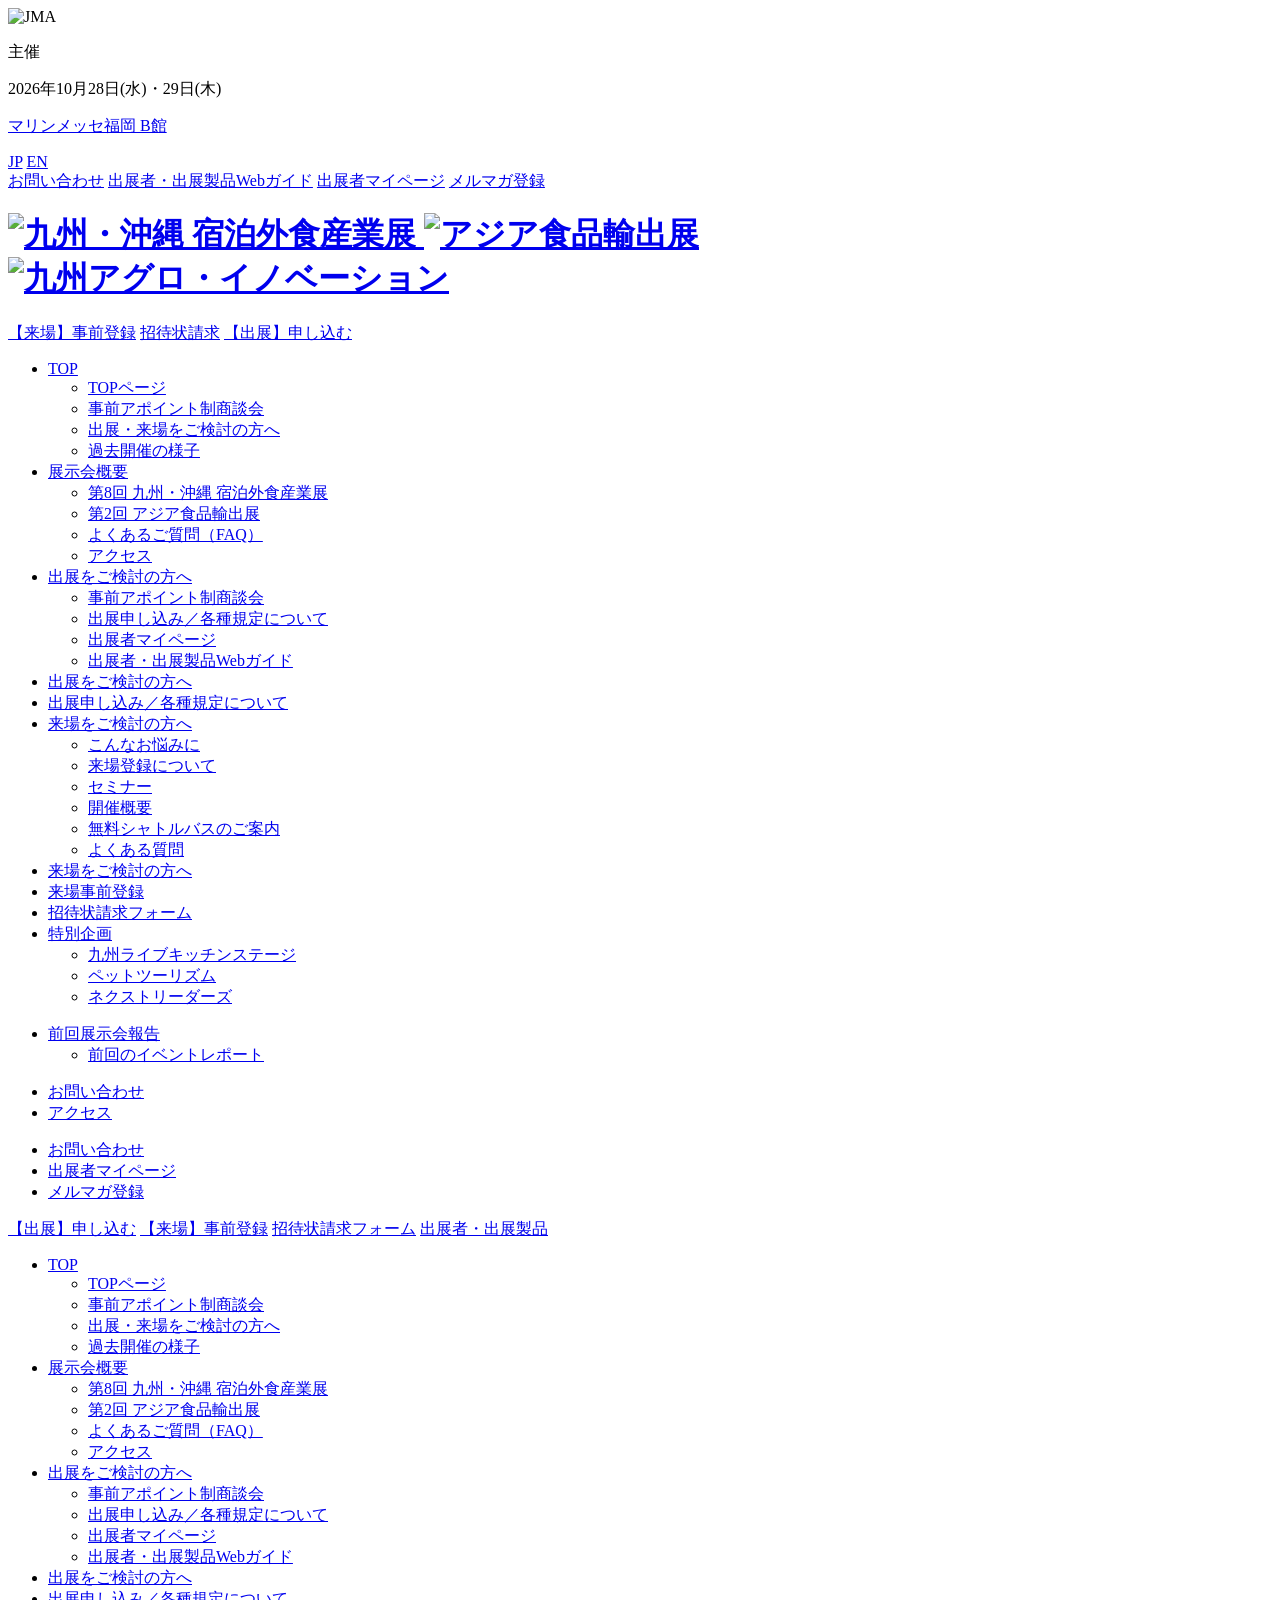
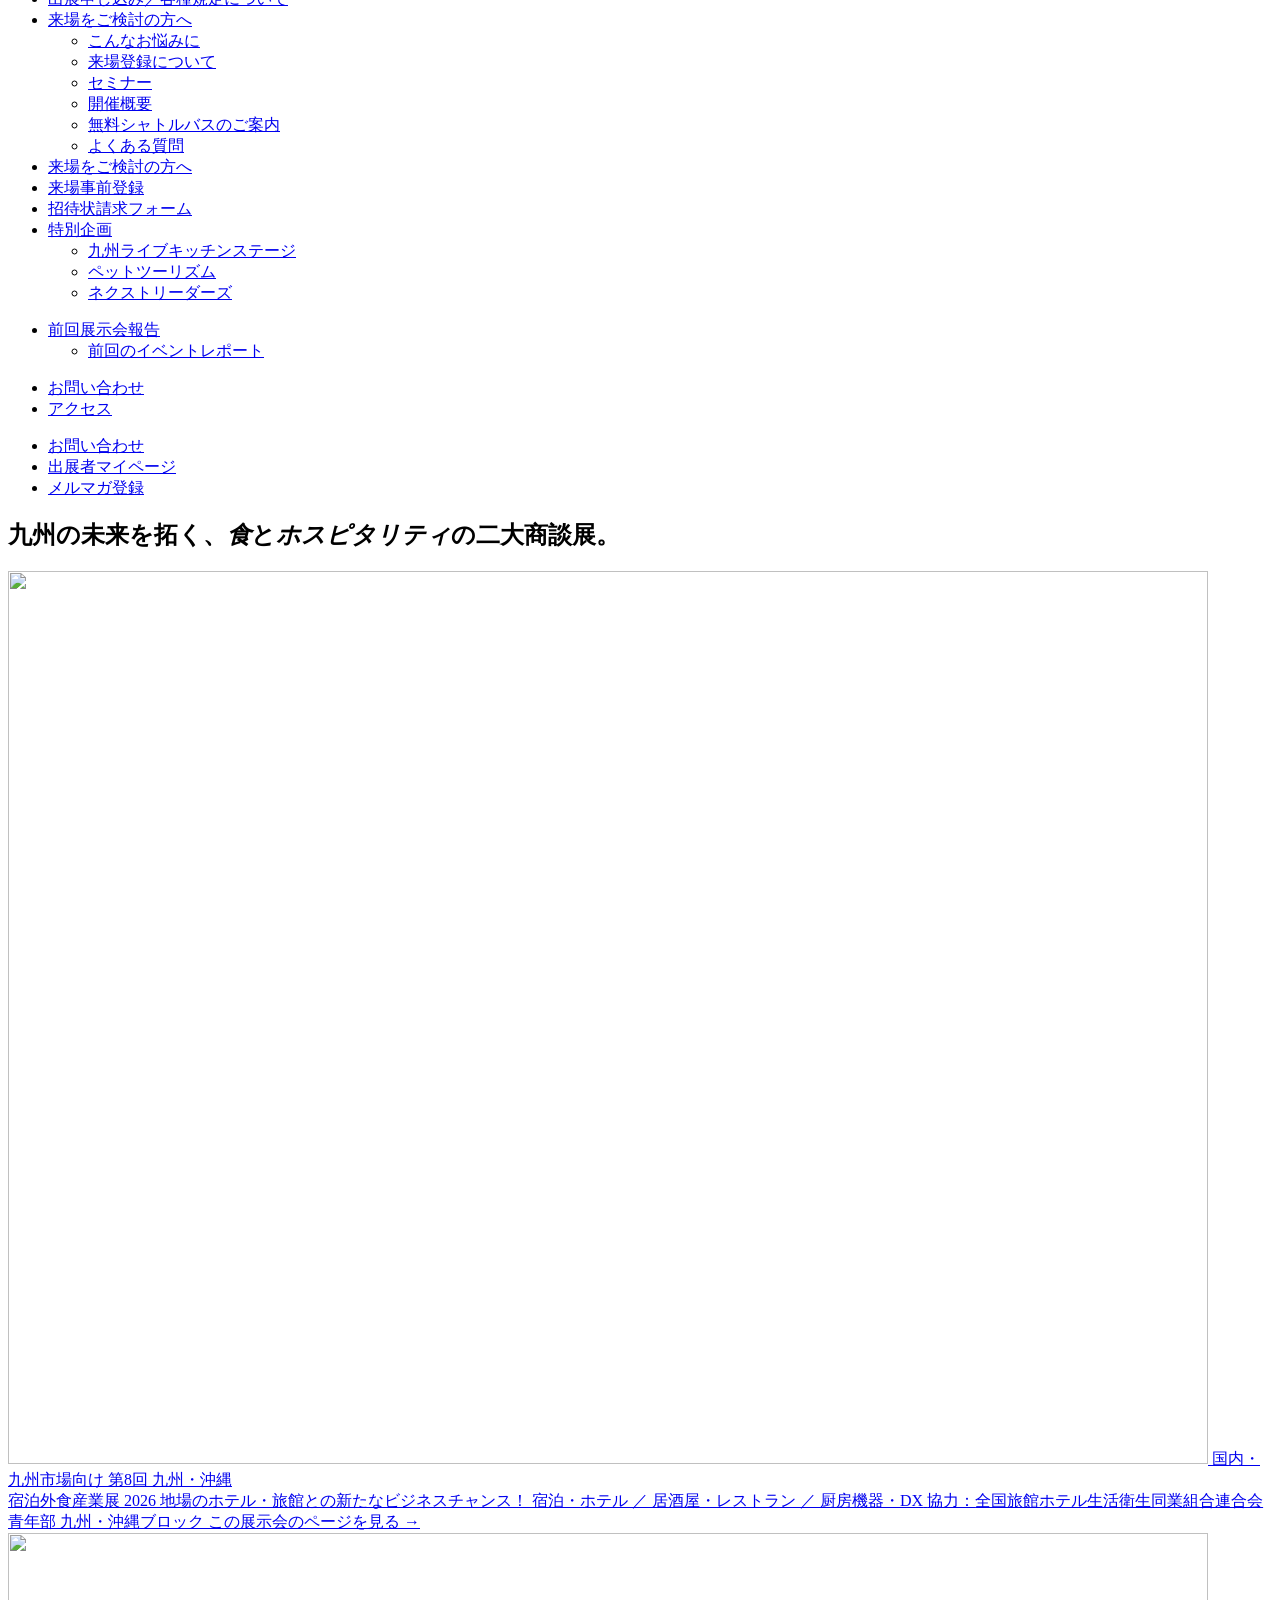
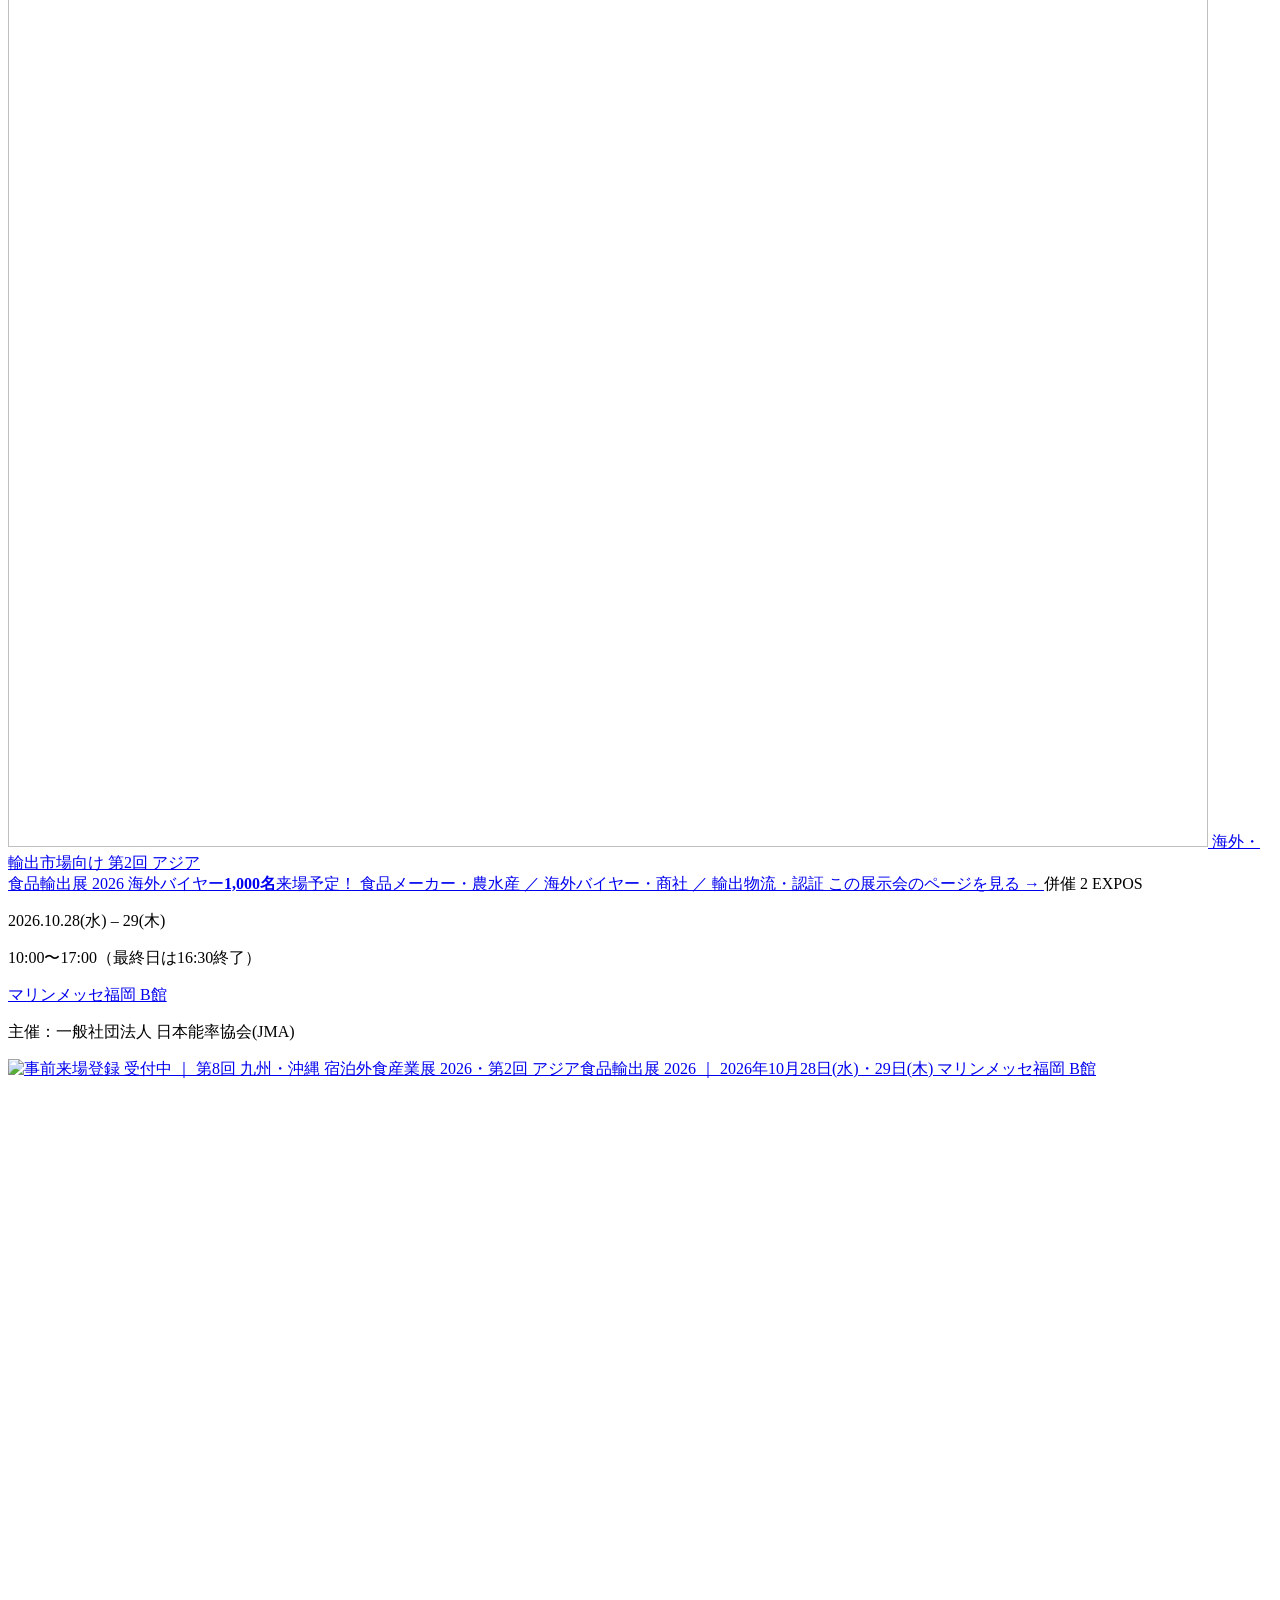
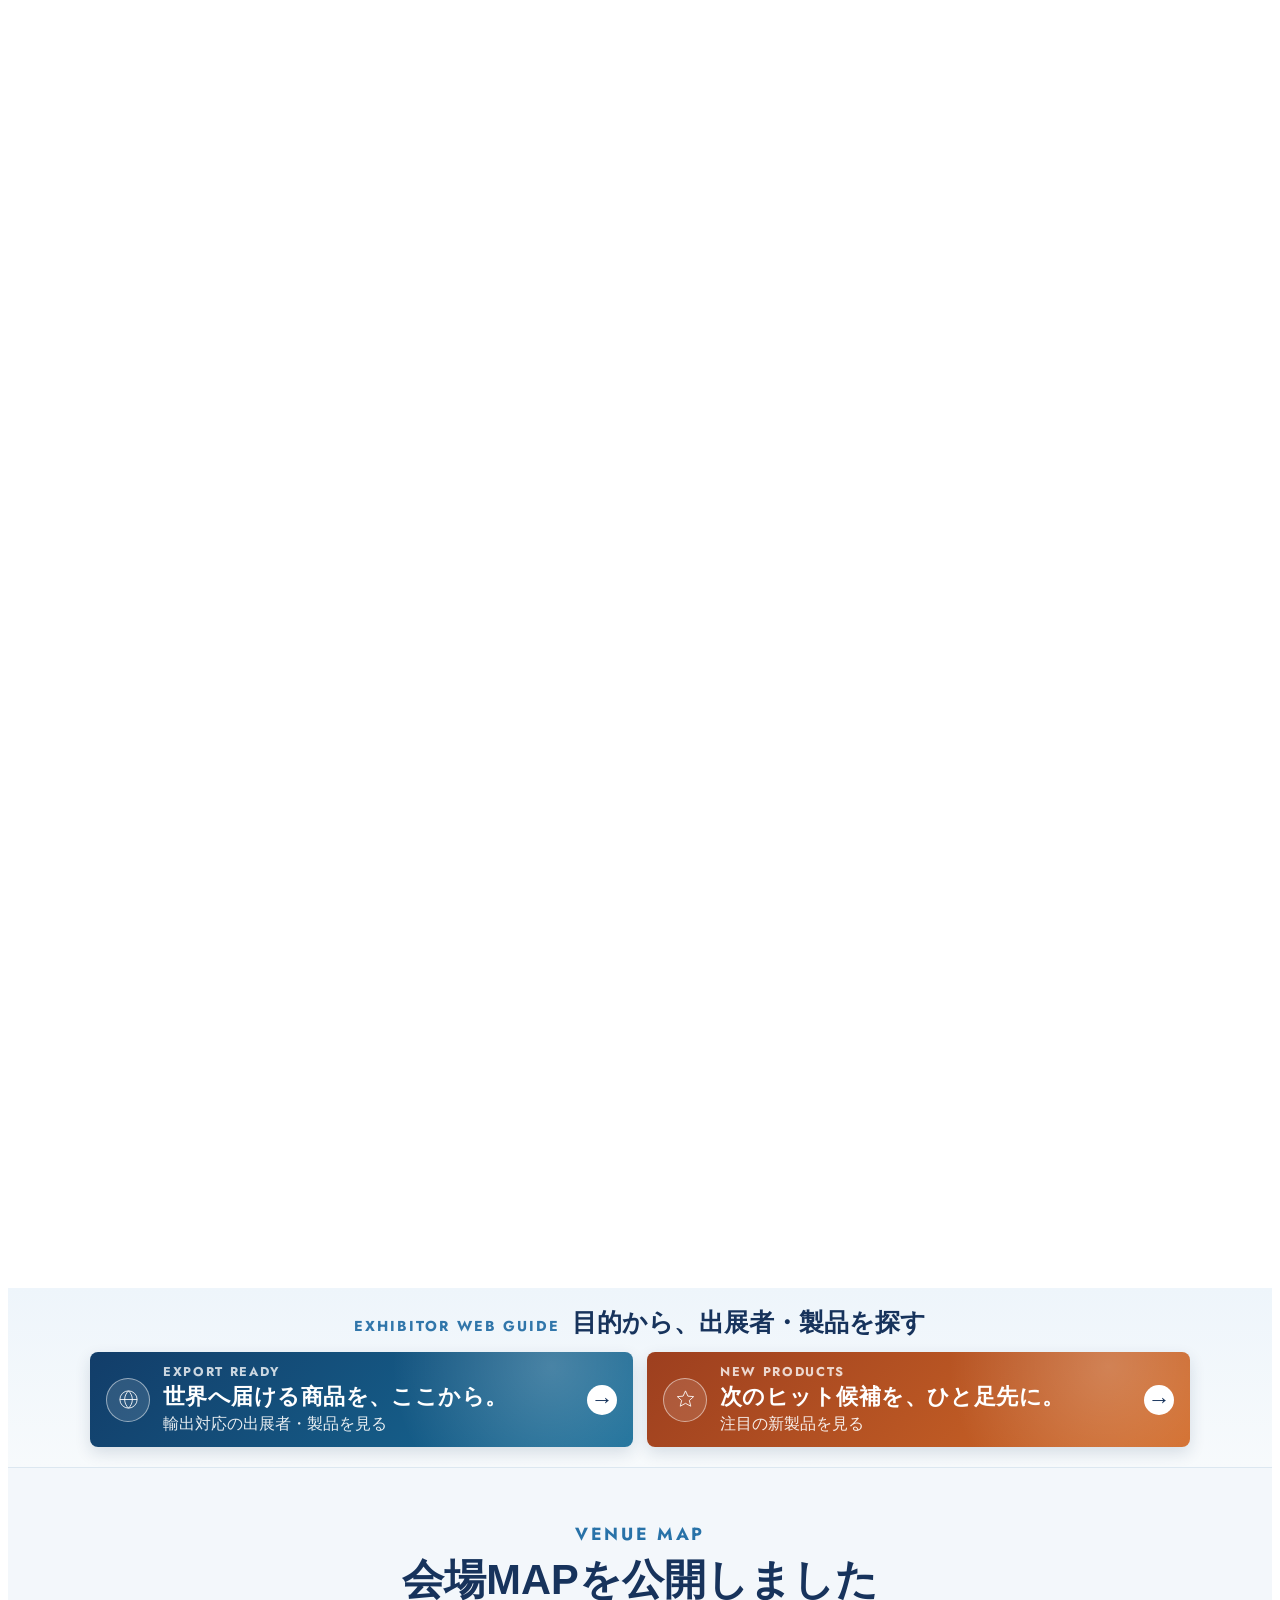
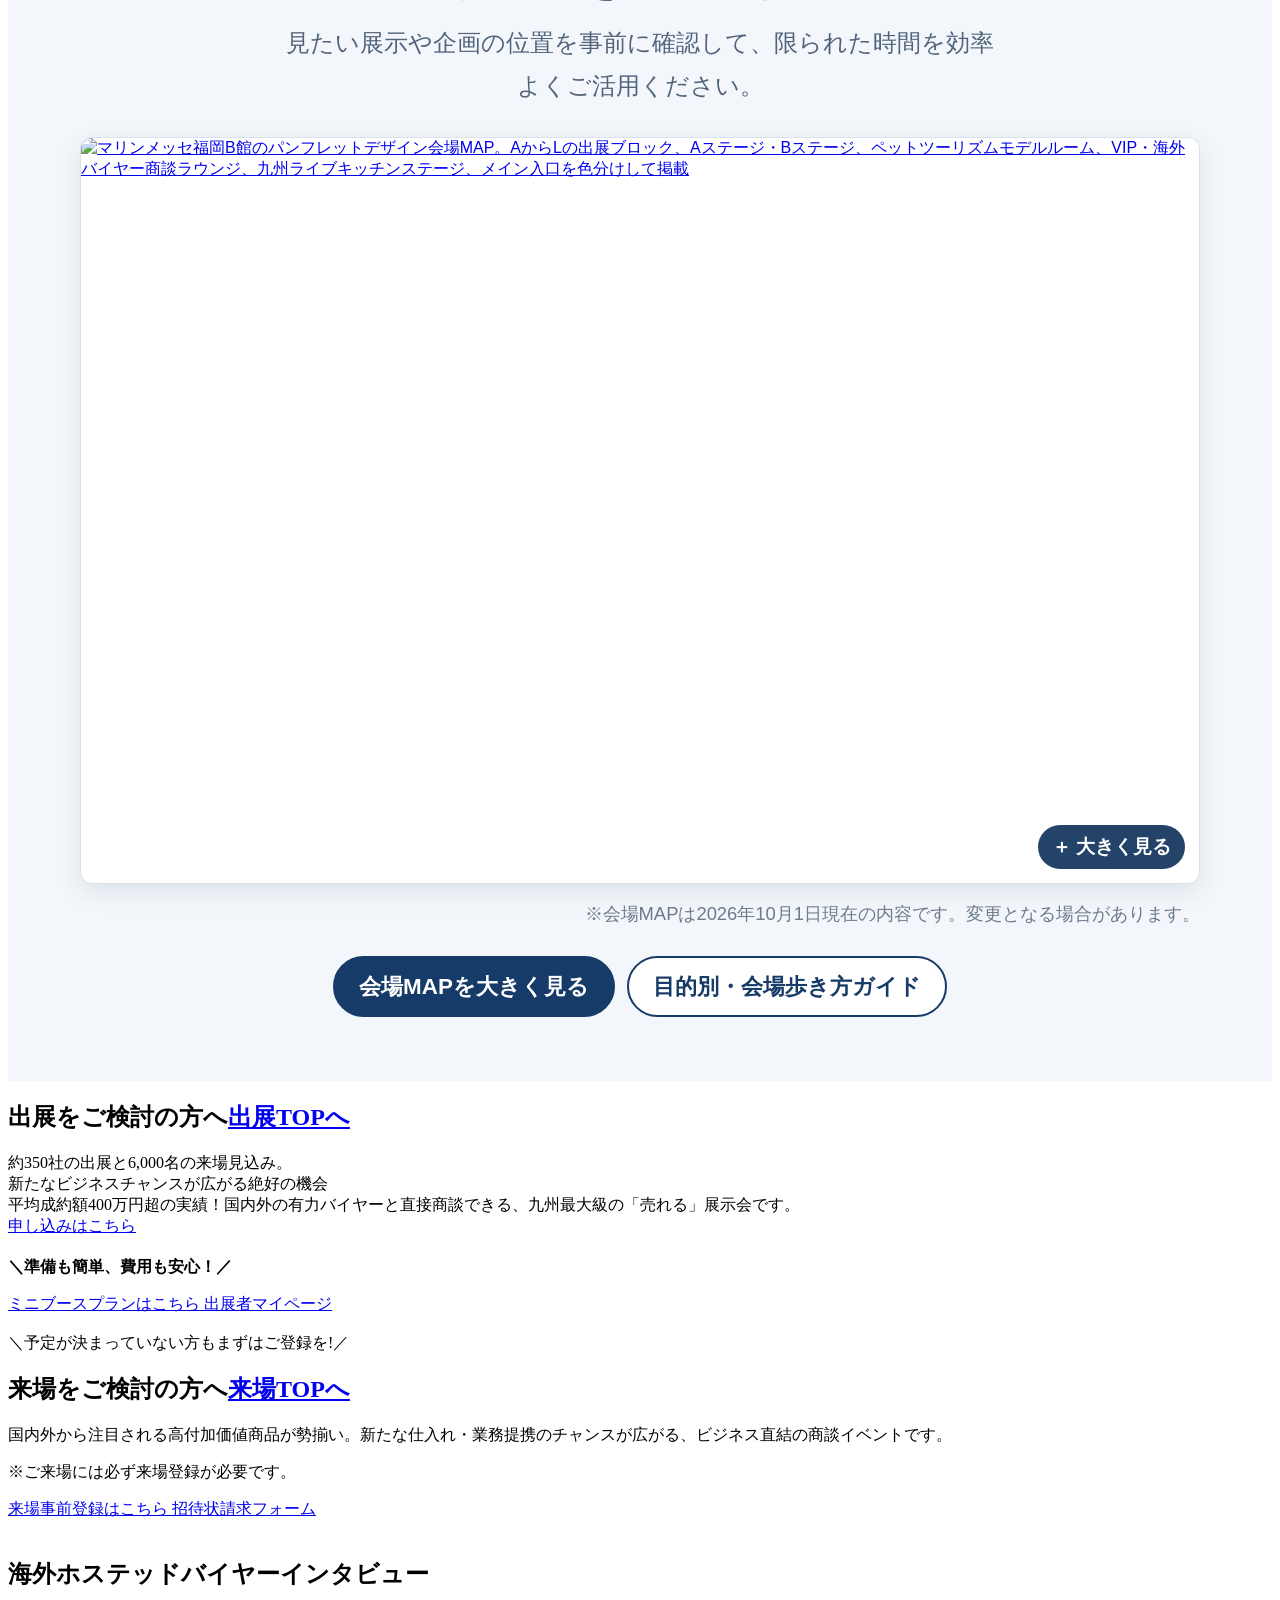
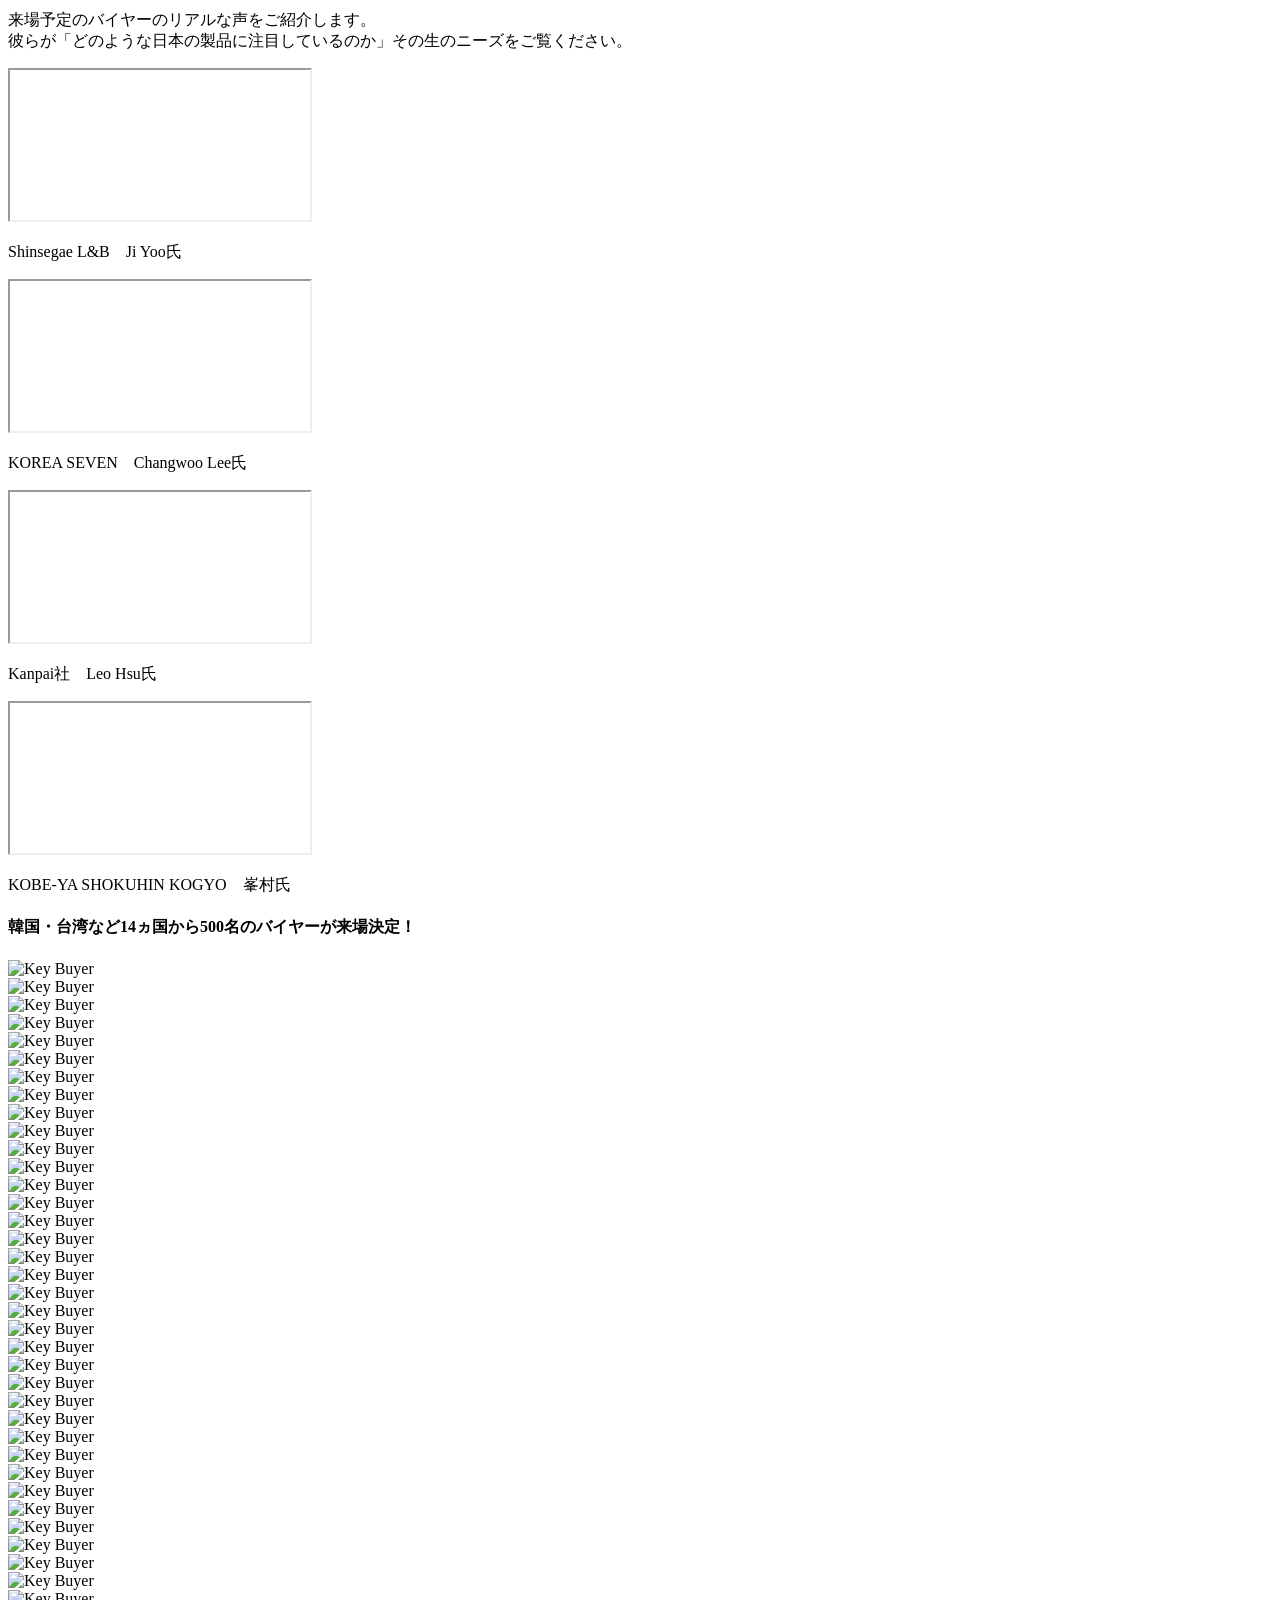
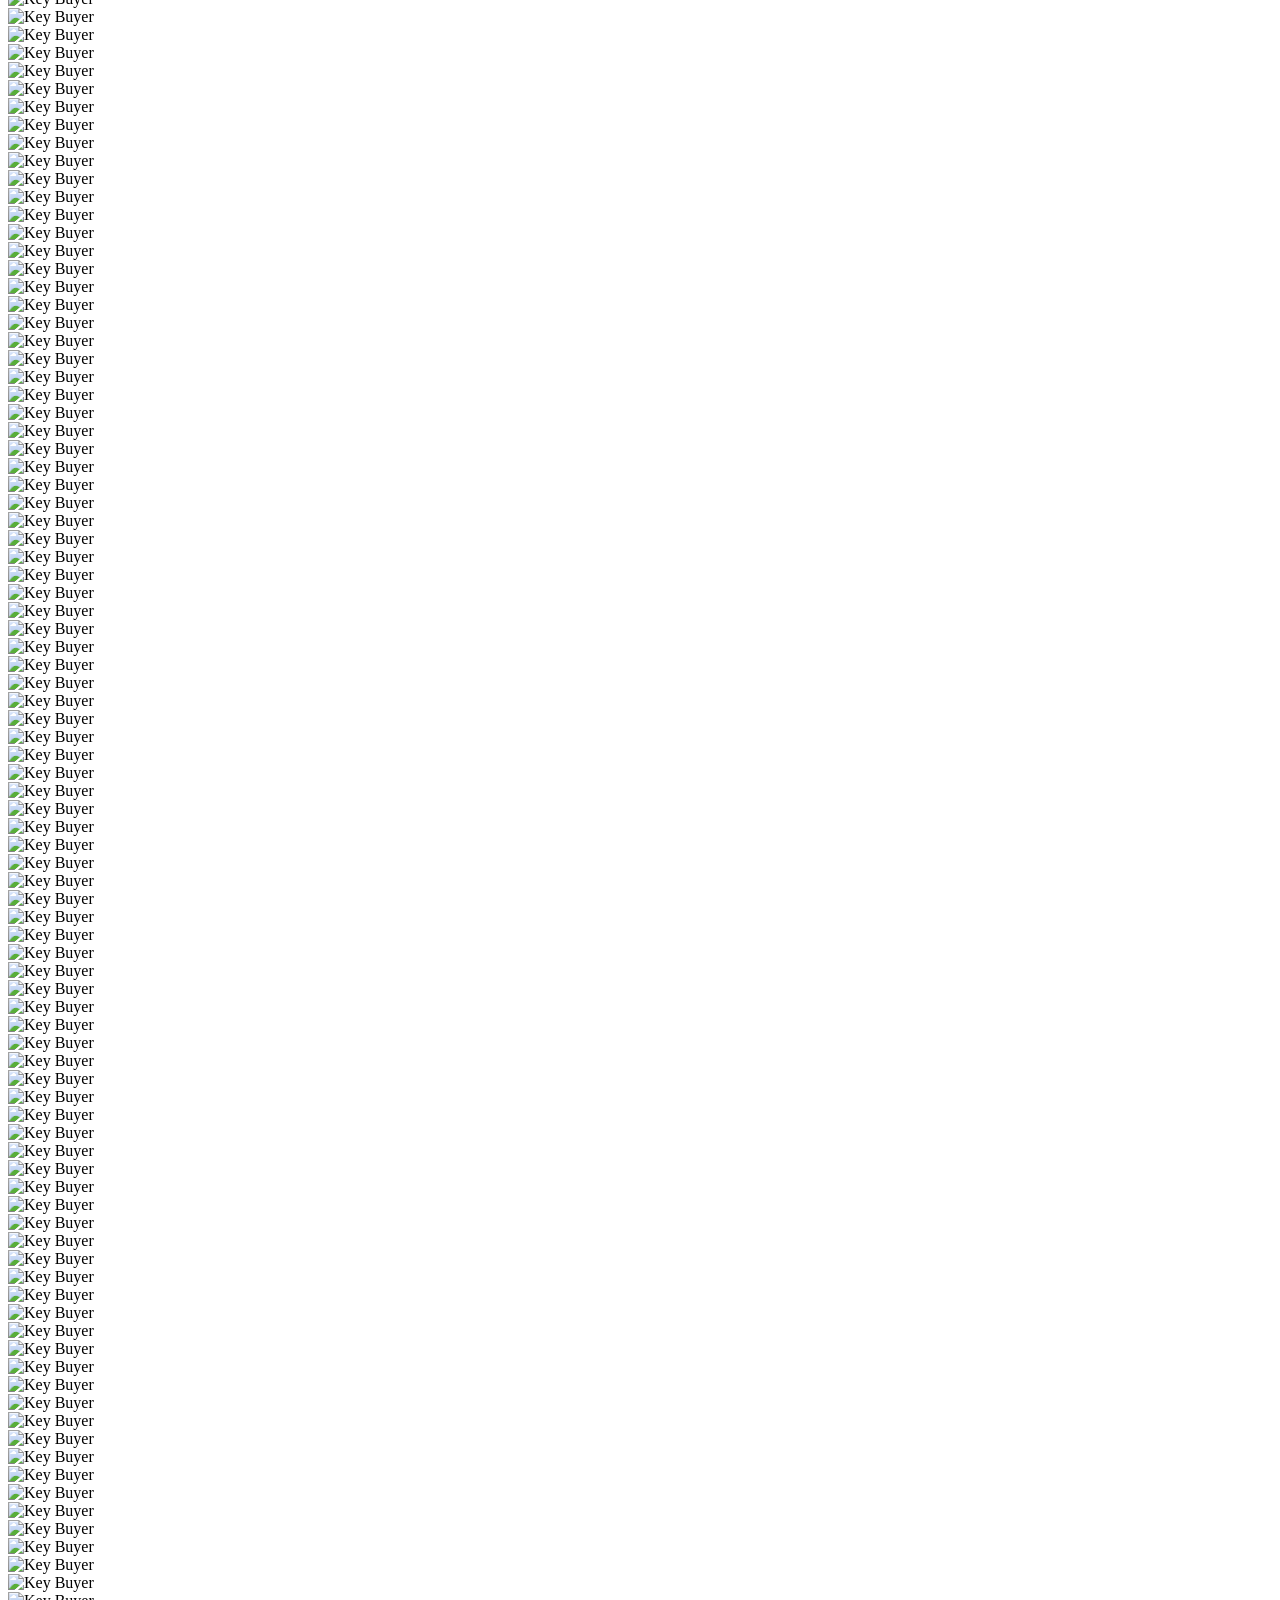
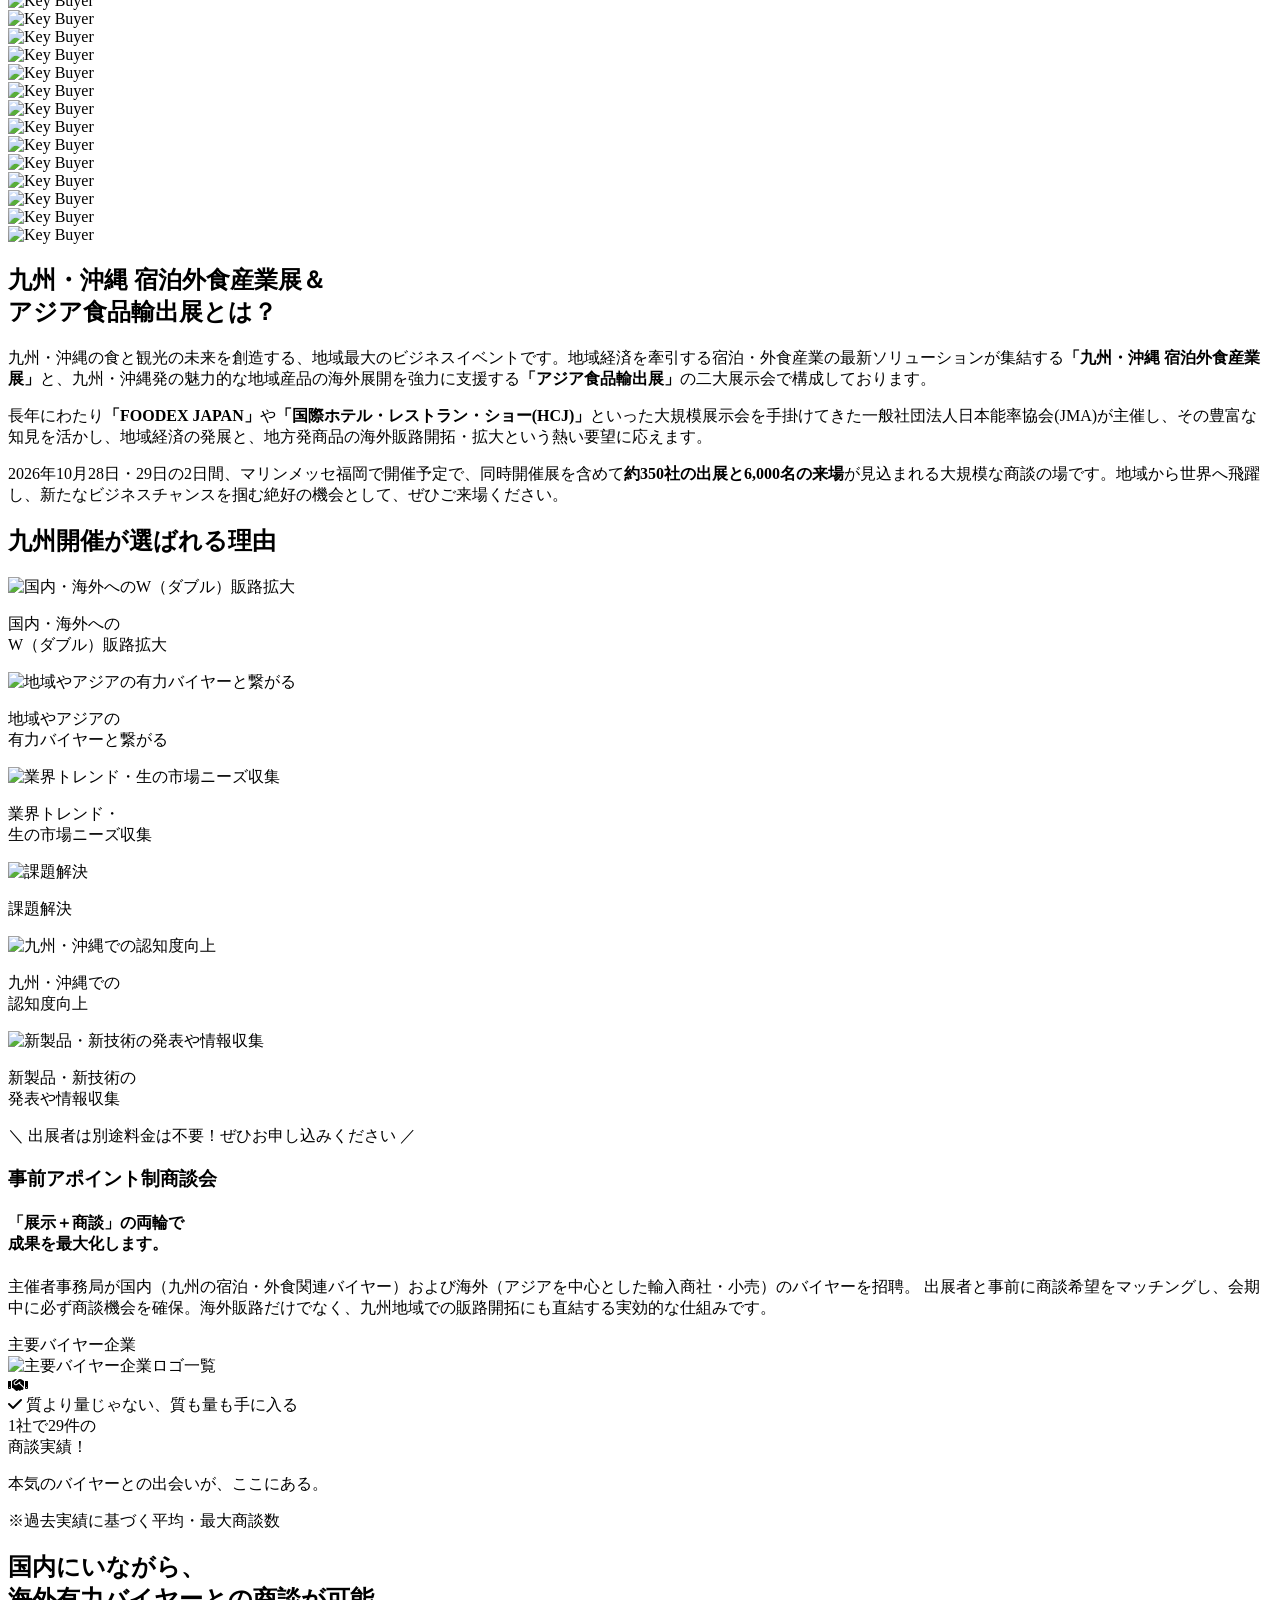
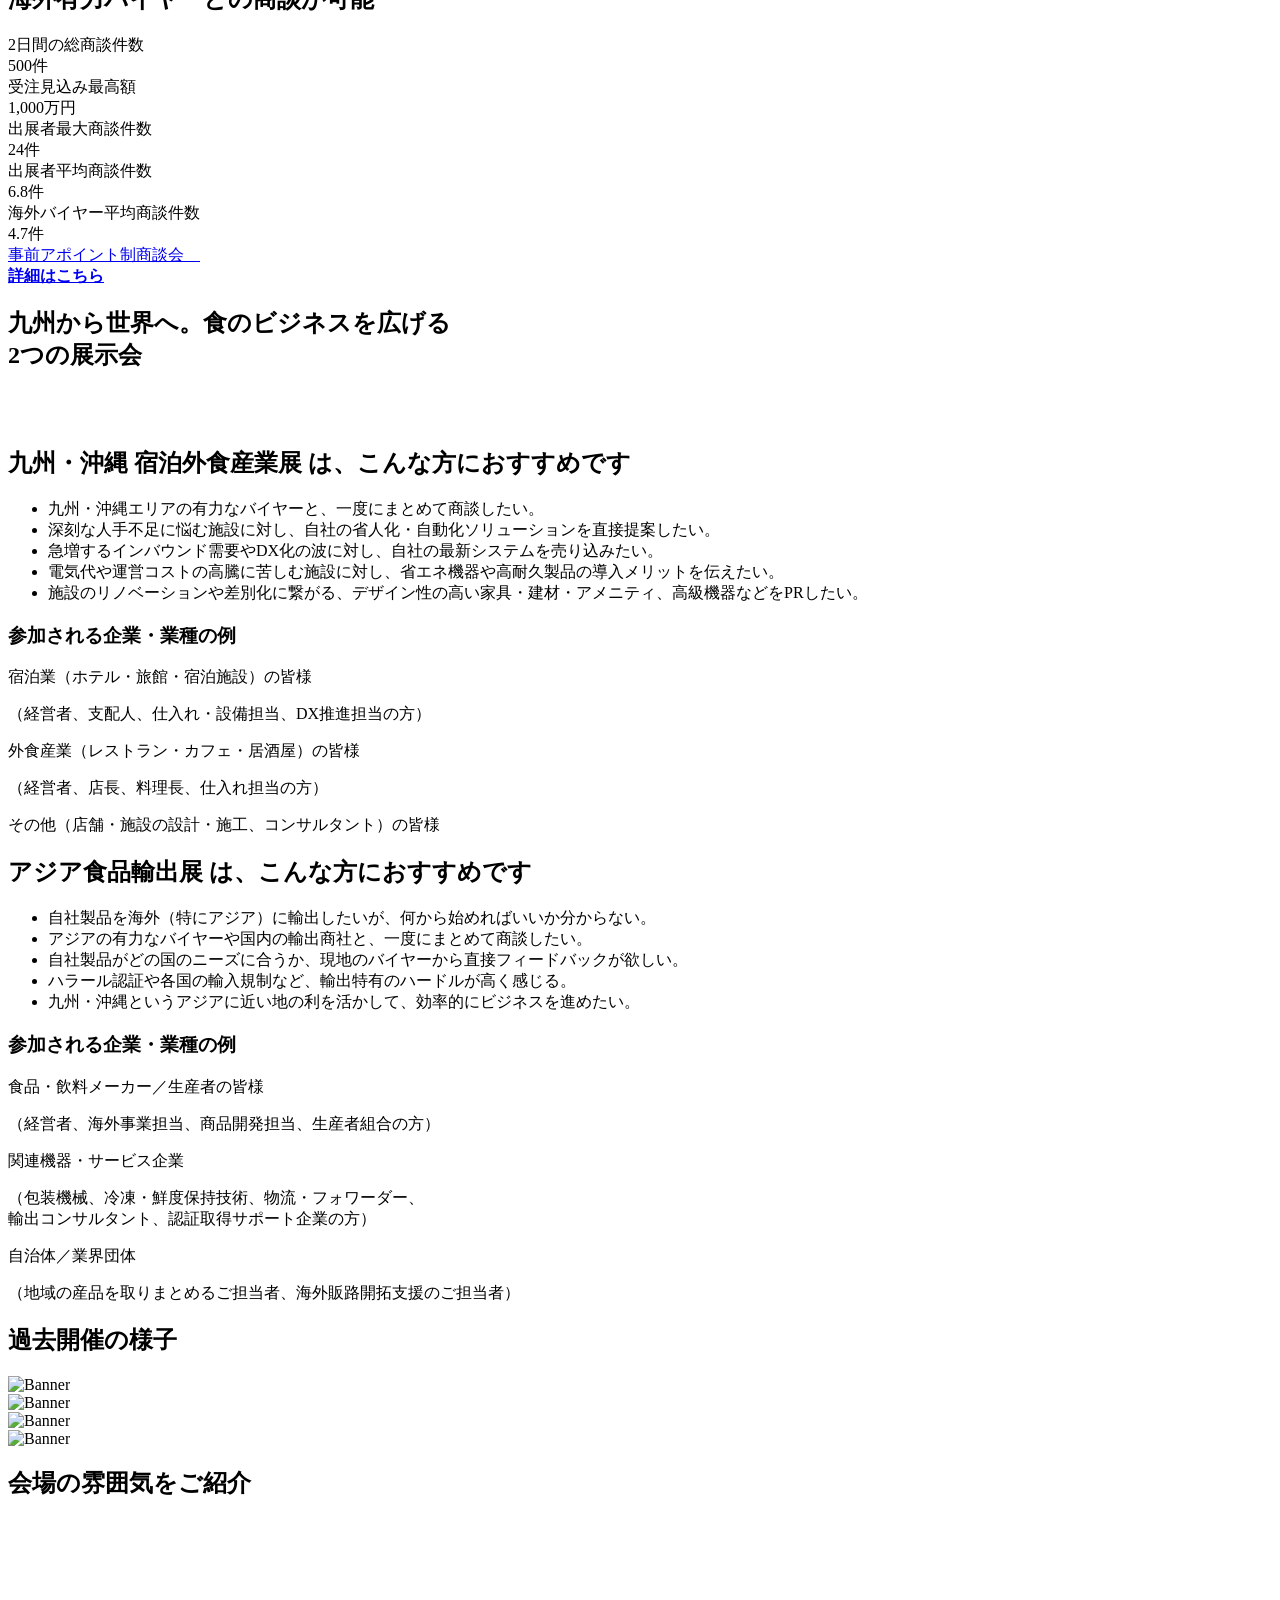
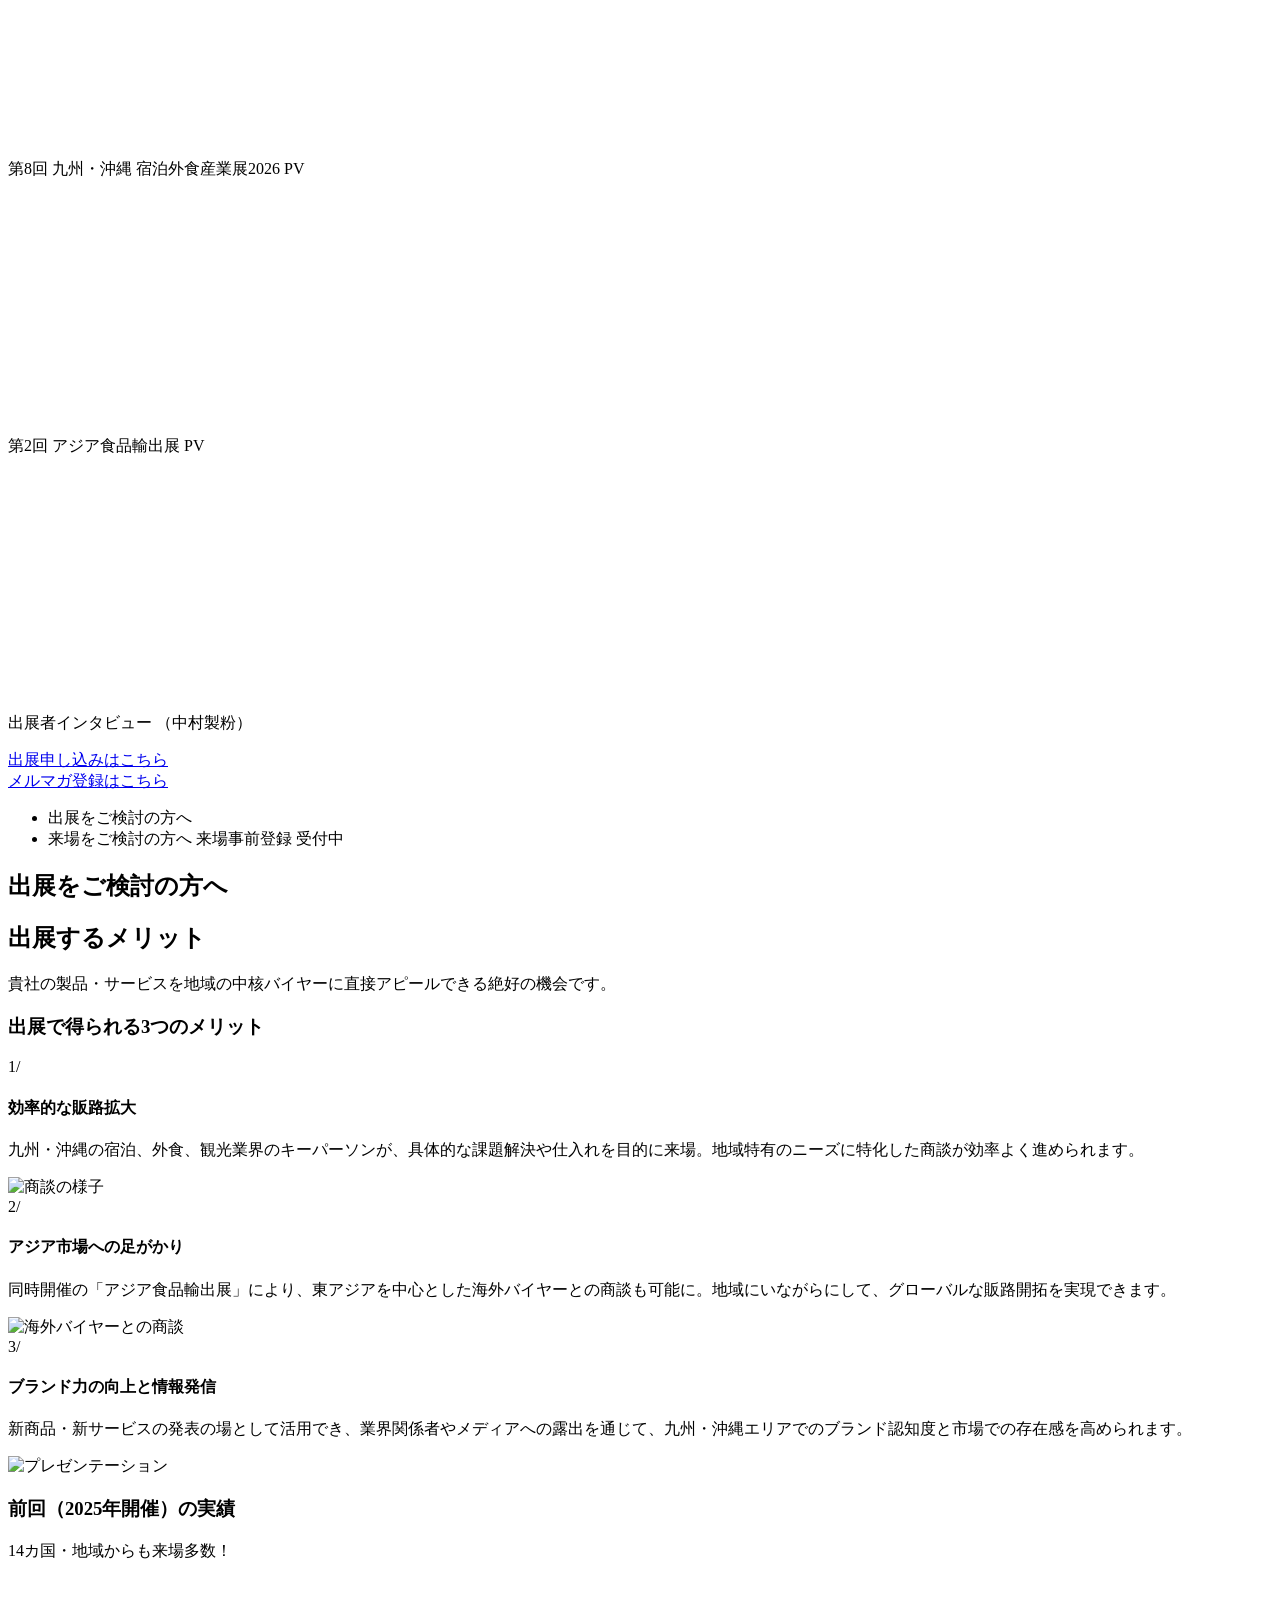
==== index.html @ 7c42f5c5 "Add files via upload" ====
<!DOCTYPE html>
<html lang="ja">
<head>
<!-- Google Tag Manager -->
<script>(function(w,d,s,l,i){w[l]=w[l]||[];w[l].push({'gtm.start':
new Date().getTime(),event:'gtm.js'});var f=d.getElementsByTagName(s)[0],
j=d.createElement(s),dl=l!='dataLayer'?'&l='+l:'';j.async=true;j.src=
'https://www.googletagmanager.com/gtm.js?id='+i+dl;f.parentNode.insertBefore(j,f);
})(window,document,'script','dataLayer','GTM-MZ75B8JL');</script>
<!-- End Google Tag Manager -->
    <meta charset="UTF-8">
    <meta name="viewport" content="width=device-width, initial-scale=1.0">
    <title>第8回 九州・沖縄 宿泊外食産業展 / 第2回 アジア食品輸出展 | マリンメッセ福岡</title>
    <meta name="description" content="【2026年10月28日・29日開催】九州最大級の商談展示会「九州・沖縄 宿泊外食産業展」と「アジア食品輸出展」の公式サイトです。九州・沖縄の宿泊・飲食業界への販路拡大から、アジア市場への食品輸出まで、新たなビジネスチャンスを創出します。">
    <meta name="keywords" content="展示会, 見本市, 商談会, 販路拡大, 販路開拓, 海外輸出, 輸出支援, バイヤー向け, ビジネスチャンス,食品,観光,外食,宿泊,ホスピタリティ,ホテル,レストラン,サービス産業,九州, 沖縄, 福岡, マリンメッセ福岡, 2026年, 10月">
    <meta name="author" content="Japan Management Association (JMA)">
    <meta name="robots" content="index, follow">
    <link rel="icon" type="image/png" href="https://ksh.jma.or.jp/images/assets/favicon.ico">
    <meta property="og:image" content="https://ksh.jma.or.jp/images/assets/ogp.png">
    <link rel="preconnect" href="https://fonts.googleapis.com">
    <link rel="preconnect" href="https://fonts.gstatic.com" crossorigin>
    <link href="https://fonts.googleapis.com/css2?family=Jost:ital,wght@0,100..900;1,100..900&family=Noto+Sans:ital,wght@0,100..900;1,100..900&family=Noto+Serif+JP:wght@200..900&family=Oswald:wght@200..700&display=swap" rel="stylesheet">
        <link rel="stylesheet" href="https://ksh.jma.or.jp/css/base/normalize.css?2026v3">
    <link rel="stylesheet" href="https://ksh.jma.or.jp/css/base/common.css?2026v3">
    <link rel="stylesheet" href="https://ksh.jma.or.jp/css/parts/header-cta.css?2026v3">
<script src="https://unpkg.com/lucide@latest"></script>
    <meta property="og:title" content="第8回 九州・沖縄 宿泊外食産業展 / 第2回 アジア食品輸出展 | マリンメッセ福岡">
  <meta property="og:description" content="【2026年10月28日・29日開催】九州最大級の商談展示会「九州・沖縄 宿泊外食産業展」と「アジア食品輸出展」の公式サイトです。九州・沖縄の宿泊・飲食業界への販路拡大から、アジア市場への食品輸出まで、新たなビジネスチャンスを創出します。">
  <meta property="og:type" content="website">
  <meta property="og:url" content="https://ksh.jma.or.jp/">
  <meta property="og:image" content="https://ksh.jma.or.jp/images/common/ogp.jpg">
  <meta property="og:site_name" content="第8回 九州・沖縄 宿泊外食産業展 / 第2回 アジア食品輸出展 | マリンメッセ福岡">
  <meta name="twitter:card" content="summary_large_image">
  <link rel="icon" href="/favicon.ico">

<link rel="canonical" href="https://ksh.jma.or.jp/"><link rel="stylesheet" href="https://ksh.jma.or.jp/css/parts/button.css">
<link rel="stylesheet" href="https://ksh.jma.or.jp/css/parts/parts.css">
    <!-- Swiper CSS (スライダー用) -->
    <link rel="stylesheet" href="https://cdn.jsdelivr.net/npm/swiper@11/swiper-bundle.min.css" />
    <!-- Font Awesome (アイコン用) -->
    <link rel="stylesheet" href="https://cdnjs.cloudflare.com/ajax/libs/font-awesome/6.4.0/css/all.min.css"><link rel="stylesheet" href="https://ksh.jma.or.jp/css/page/index.css?2026v3"><link rel="stylesheet" href="https://ksh.jma.or.jp/css/parts/banner-carousel.css?2026v3"><link rel="stylesheet" href="https://ksh.jma.or.jp/css/parts/fv-hero-v2.css?2026v3"><script src="https://cdn.jsdelivr.net/npm/chart.js"></script><script src="https://ksh.jma.or.jp/js/parts/banner-carousel.js" defer></script><script src="https://ksh.jma.or.jp/js/parts/fv-slider.js" defer></script>



    <script type="text/javascript">
    (function(c,l,a,r,i,t,y){
        c[a]=c[a]||function(){(c[a].q=c[a].q||[]).push(arguments)};
        t=l.createElement(r);t.async=1;t.src="https://www.clarity.ms/tag/"+i;
        y=l.getElementsByTagName(r)[0];y.parentNode.insertBefore(t,y);
    })(window, document, "clarity", "script", "uqb3ot92ph");
</script>

<style>
/* FV直下：出展者・出展製品Webガイド ショートカット */
.webguide-shortcuts {
  padding: 18px 20px 20px;
  background: linear-gradient(180deg, #eef5fb 0%, #f7fafc 100%);
  border-bottom: 1px solid #dce7f0;
}
.webguide-shortcuts * { box-sizing: border-box; }
.webguide-shortcuts__inner { width: min(1100px, 100%); margin: 0 auto; }
.webguide-shortcuts__heading { display: flex; align-items: baseline; justify-content: center; gap: 12px; margin: 0 0 12px; color: #17335c; text-align: center; }
.webguide-shortcuts__heading span { color: #3176aa; font: 700 .9rem/1.2 "Jost", sans-serif; letter-spacing: .14em; }
.webguide-shortcuts__heading strong { font-size: 1.55rem; line-height: 1.4; }
.webguide-shortcuts__grid { display: grid; grid-template-columns: repeat(2, minmax(0, 1fr)); gap: 14px; }
.webguide-shortcut {
  position: relative;
  display: grid;
  grid-template-columns: 44px 1fr auto;
  gap: 13px;
  align-items: center;
  min-height: 82px;
  padding: 12px 16px;
  overflow: hidden;
  color: #fff;
  border-radius: 8px;
  box-shadow: 0 6px 16px rgba(18, 48, 82, .14);
  text-decoration: none;
  transition: transform .2s ease, box-shadow .2s ease;
}
.webguide-shortcut::before { content: ""; position: absolute; inset: 0; opacity: .22; background: radial-gradient(circle at 85% 15%, #fff 0, transparent 34%); pointer-events: none; }
.webguide-shortcut:hover { color: #fff; transform: translateY(-3px); box-shadow: 0 15px 30px rgba(18, 48, 82, .24); }
.webguide-shortcut--export { background: linear-gradient(135deg, #123d69, #176d98); }
.webguide-shortcut--new { background: linear-gradient(135deg, #9d3f1f, #d26a27); }
.webguide-shortcut__icon { display: grid; place-items: center; width: 44px; height: 44px; border: 1px solid rgba(255,255,255,.5); border-radius: 50%; background: rgba(255,255,255,.12); }
.webguide-shortcut__icon svg { width: 23px; height: 23px; fill: none; stroke: currentColor; stroke-width: 1.8; }
.webguide-shortcut__copy { position: relative; display: block; }
.webguide-shortcut__en { display: block; margin-bottom: 2px; color: rgba(255,255,255,.78); font: 700 .8rem/1.2 "Jost", sans-serif; letter-spacing: .13em; }
.webguide-shortcut__catch { display: block; font-size: 1.4rem; font-weight: 800; line-height: 1.35; letter-spacing: .02em; }
.webguide-shortcut__label { display: block; margin-top: 1px; font-size: 1rem; font-weight: 500; line-height: 1.4; opacity: .9; }
.webguide-shortcut__arrow { position: relative; display: grid; place-items: center; width: 30px; height: 30px; border-radius: 50%; color: #17335c; background: #fff; font-size: 1.4rem; font-weight: 700; }
@media (max-width: 767px) {
  .webguide-shortcuts { padding: 16px 15px 18px; }
  .webguide-shortcuts__heading { display: block; margin-bottom: 10px; }
  .webguide-shortcuts__heading span { display: block; margin-bottom: 3px; font-size: .75rem; }
  .webguide-shortcuts__heading strong { font-size: 1.35rem; }
  .webguide-shortcuts__grid { grid-template-columns: 1fr; gap: 8px; }
  .webguide-shortcut { grid-template-columns: 38px 1fr 28px; gap: 10px; min-height: 72px; padding: 10px 12px; }
  .webguide-shortcut__icon { width: 38px; height: 38px; }
  .webguide-shortcut__icon svg { width: 20px; height: 20px; }
  .webguide-shortcut__catch { font-size: 1.25rem; }
  .webguide-shortcut__label { font-size: .95rem; }
  .webguide-shortcut__arrow { width: 28px; height: 28px; font-size: 1.25rem; }
}
</style>
<link rel="stylesheet" href="./venue-guide.css?v=20261006-2">
</head>
<body class="index">
<!-- Google Tag Manager (noscript) -->
<noscript><iframe src="https://www.googletagmanager.com/ns.html?id=GTM-MZ75B8JL"
height="0" width="0" style="display:none;visibility:hidden"></iframe></noscript>
<!-- End Google Tag Manager (noscript) -->
<header id="my-header">
    <div class="header__top">
        <div class="wrapper header__wrapper">
            <div class="header__top-left">
                <img src="https://ksh.jma.or.jp/images/common/logo-jma.webp" alt="JMA" class="header__logo-jma">
                <p class="header__sponsor-label">主催</p>
                <!-- <p class="header__sponsor-name">Hospitality & Food Week <br class="lg">in 九州・沖縄</p> -->
                <div class="header__event-info">
                    <p class="header__event-date">2026年10月28日(水)・29日(木)</p>
                    <p class="header__event-venue"><a href="index.php#access">マリンメッセ福岡 B館</a></p>
                </div>
            </div>
            <div class="header__top-right">
                <div class="header__lang-switch">
                    <a href="https://ksh.jma.or.jp/" class="header__lang-link jp">JP</a>
                    <a href="https://ksh.jma.or.jp/en.php" class="header__lang-link en off">EN</a>
                </div>
                <!-- <a href="#" class="header__utility-link">プレス・取材申し込み</a> -->
                <a href="https://pages.jma.or.jp/ksh-inquiryform.html" target="_blank" class="header__utility-link">お問い合わせ</a>
                <a href="https://velsion.jp/kyusyu-2026/web-guide" target="_blank" class="header__utility-link">出展者・出展製品Webガイド</a>
                <a href="https://velsion.jp/kyusyu-2026/exhibitor/mypage/login" target="_blank" class="header__utility-link">出展者マイページ</a>
                <a href="https://pages.jma.or.jp/newmailmagazine_kyusyu_lp.html" target="_blank" class="header__utility-link">メルマガ登録</a>
            </div>
        </div>
    </div>
    <div class="header__bottom">
        <div class="wrapper header__wrapper">
            <h1 class="header__title header__title--split">
                <div class="header__title-row1">
                    <a href="https://ksh.jma.or.jp/exhibit_foodservice.php" class="header__title-link header__title-link--ksh">
                        <img src="https://ksh.jma.or.jp/images/common/logo_ksh.webp" alt="九州・沖縄 宿泊外食産業展" class="header__logo-main">
                    </a>
                    <a href="https://ksh.jma.or.jp/exhibit_asia.php" class="header__title-link header__title-link--asia">
                        <img src="https://ksh.jma.or.jp/images/common/logo_asia.webp" alt="アジア食品輸出展" class="header__logo-main">
                    </a>
                </div>
                <a href="https://agri-food.jma.or.jp/kyushu/index.php" target="_blank" class="header__title-link header__title-link--agri">
                    <img src="https://ksh.jma.or.jp/images/common/logo_agri.webp" alt="九州アグロ・イノベーション" class="header__logo-main">
                </a>
            </h1>
            <div class="header__cta header__cta--triple">
                <a href="https://velsion.jp/kyusyu-2026/visitor/register/terms" target="_blank" class="header__cta-link header__cta-link--visit">【来場】事前登録</a>
                <a href="https://form.run/@dUy974ZcZJpvSpUjrqlk" target="_blank" class="header__cta-link header__cta-link--invite">招待状請求</a>
                <a href="https://julaty.com/sightseeing-kyusyu2026-apply/ja/exhibition_application" target="_blank" class="header__cta-link header__cta-link--exhibit">【出展】申し込む</a>
            </div>
        </div>
    </div>
    <div class="navigation">
        <div class="pc-nav">
  <nav aria-label="グローバルナビゲーション">
    <ul class="nav__list">
        <li class="nav__item nav__item-top has-child">
            <a href="https://ksh.jma.or.jp/index.php">TOP<span class="arrow-icon js-plusIcon"></span></a>
            <ul class="nav-child">
                <li class="is-sp"><a href="https://ksh.jma.or.jp/index.php">TOPページ</a></li>
                <li><a href="https://ksh.jma.or.jp/index.php#top-apoint">事前アポイント制商談会</a></li>
                <li><a href="https://ksh.jma.or.jp/index.php#top-kento">出展・来場をご検討の方へ</a></li>
                <li><a href="https://ksh.jma.or.jp/index.php#top-past">過去開催の様子</a></li>
            </ul>
        </li>
        <li class="nav__item has-child">
            <a href="javascript:void(0)" tabindex="-1">展示会概要<span class="arrow-icon js-plusIcon"></span></a>
            <ul class="nav-child">
                <li><a href="https://ksh.jma.or.jp/exhibit_foodservice.php">第8回 九州・沖縄 宿泊外食産業展</a></li>
                <li><a href="https://ksh.jma.or.jp/exhibit_asia.php">第2回 アジア食品輸出展</a></li>
                <li><a href="https://ksh.jma.or.jp/index.php#ksh-faq-section">よくあるご質問（FAQ）</a></li>
                <li class="is-pc"><a href="https://ksh.jma.or.jp/index.php#access">アクセス</a></li>
                <!-- <li><a href="">この展示会とは</a></li>
                <li><a href="">主催・協賛・運営組織について</a></li>
                <li><a href="">前回開催報告</a></li>
                <li><a href="">出展者一覧</a></li>
                <li><a href="">出展者検索</a></li>
                <li><a href="">開催関連情報</a></li>
                <li><a href="">交通アクセス</a></li>
                <li><a href="https://ksh.jma.or.jp/index.php#ksh-faq-section">よくあるご質問（FAQ）</a></li> -->
            </ul>
        </li>
        <li class="nav__item has-child is-pc">
            <a href="https://ksh.jma.or.jp/exhibitors.php">出展をご検討の方へ<span class="arrow-icon js-plusIcon"></span></a>
            <ul class="nav-child">
            <li><a href="https://ksh.jma.or.jp/apoint.php">事前アポイント制商談会</a></li>
                <!-- <li><a href="">出展のメリット／ゾーン構成</a></li>
                <li><a href="">出展料金・ブースについて</a></li>
                <li><a href="">出展オプション</a></li> -->
                <li><a href="https://julaty.com/sightseeing-kyusyu2026-apply/ja/exhibition_application?_gl=1*tc[…]oMA..&_ga=2.19930808.1832336698.1764028487-868031182.1760927779" target="_blank">出展申し込み／各種規定について</a></li>
                <li><a href="https://velsion.jp/kyusyu-2026/exhibitor/mypage/login" target="_blank">出展者マイページ</a></li>
                <li><a href="https://velsion.jp/kyusyu-2026/web-guide" target="_blank">出展者・出展製品Webガイド</a></li>
                <!-- <li><a href="">出展資料ダウンロード</a></li> -->

            </ul>
        </li>
        <li class="nav__item is-sp">
        <a href="https://ksh.jma.or.jp/exhibitors.php">出展をご検討の方へ</a>
        </li>
        <li class="nav__item is-sp">
        <a href="https://julaty.com/sightseeing-kyusyu2026-apply/ja/exhibition_application?_gl=1*tc[…]oMA..&_ga=2.19930808.1832336698.1764028487-868031182.1760927779" target="_blank">出展申し込み／各種規定について</a>
        </li>
        <!-- <li class="nav__item has-child">
            <a href="">出展者一覧<span class="arrow-icon js-plusIcon"></span></a>
            <ul class="nav-child">
                <li><a href="">出展者一覧 子</a></li>
                <li><a href="">出展者一覧 子</a></li>
            </ul>
        </li> -->
      <li class="nav__item nav__item-visit has-child is-pc">
            <a href="https://ksh.jma.or.jp/visit.php">来場をご検討の方へ<span class="arrow-icon js-plusIcon"></span></a>
            <ul class="nav-child">
                <li><a href="https://ksh.jma.or.jp/visit.php#problem">こんなお悩みに</a></li>
                <li><a href="https://ksh.jma.or.jp/visit.php#register">来場登録について</a></li>
                <li><a href="https://ksh.jma.or.jp/seminar.php">セミナー</a></li>
                <li><a href="https://ksh.jma.or.jp/visit.php#about">開催概要</a></li>
                <li><a href="https://ksh.jma.or.jp/index.php#shuttle-bus">無料シャトルバスのご案内</a></li>
                <li><a href="https://ksh.jma.or.jp/visit.php#ksh-faq-section">よくある質問</a></li>
            </ul>
        </li>
        <li class="nav__item is-sp">
        <a href="https://ksh.jma.or.jp/visit.php">来場をご検討の方へ</a>
        </li>
        <li class="nav__item is-sp">
        <a href="https://velsion.jp/kyusyu-2026/visitor/register/terms" target="_blank">来場事前登録</a>
        </li>
        <li class="nav__item is-sp">
        <a href="https://form.run/@dUy974ZcZJpvSpUjrqlk" target="_blank">招待状請求フォーム</a>
        </li> 
        <li class="nav__item has-child">
            <a href="javascript:void(0)" tabindex="-1">特別企画<span class="arrow-icon js-plusIcon"></span></a>
            <ul class="nav-child">
                <li><a href="https://ksh.jma.or.jp/stage.php">九州ライブキッチンステージ</a></li>
                <li><a href="https://ksh.jma.or.jp/ex_pet_2026.php">ペットツーリズム</a></li>
                <li><a href="https://nextleaders.jma.or.jp/fukuoka.html" target="_blank">ネクストリーダーズ</a></li>
            </ul>
        </li>
    </ul>
    <ul class="nav__list nav__list-sub ft_nav_list">
        <!-- <li class="nav__item"><a href="">セミナー情報</a></li>
        <li class="nav__item"><a href="">お知らせ</a></li> -->
        <li class="nav__item has-child"><a href="https://ksh.jma.or.jp/report.php" tabindex="-1">前回展示会報告<span class="arrow-icon js-plusIcon"></span></a>
    
                        <ul class="nav-child">
                <li><a href="https://ksh.jma.or.jp/past_event.php" target="_blank">前回のイベントレポート</a></li>
            </ul>
    </li>
        <!-- <li class="nav__item"><a href="">よくある質問</a></li> -->
 
    </ul>
    <ul class="nav__list nav__list-sub is-pc footeronly ft_nav_list">
        <li class="nav__item"><a href="https://pages.jma.or.jp/ksh-inquiryform.html" target="_blank">お問い合わせ</a></li>
        <li class="nav__item"><a href="https://ksh.jma.or.jp/index.php#access">アクセス</a></li>
        <!-- <li class="nav__item"><a href="">プレス・取材申し込み</a></li> -->
    </ul>
    <ul class="nav__list nav__list-spnav">
        <li class="nav__item"><a href="https://pages.jma.or.jp/ksh-inquiryform.html" target="_blank">お問い合わせ</a></li>
        <li class="nav__item"><a href="https://velsion.jp/kyusyu-2026/exhibitor/mypage/login" target="_blank">出展者マイページ</a></li>
        <li class="nav__item"><a href="https://pages.jma.or.jp/newmailmagazine_kyusyu_lp.html" target="_blank">メルマガ登録</a></li>
        <!-- <li class="nav__item"><a href="https://ksh.jma.or.jp/index.php#access">アクセス</a></li> -->
        <!-- <li class="nav__item"><a href="">プレス・取材申し込み</a></li> -->
    </ul>
    <!-- <ul class="nav__list nav__list-sub nav__list-footer">
        <li class="nav__item"><a href="https://ksh.jma.or.jp/nextleaders.php">ネクストリーダーズ</a></li>
        <li class="nav__item"><a href="https://ksh.jma.or.jp/apoint.php">事前アポイント制商談会</a></li>
    </ul> -->
</nav></div>        <div class="menu-button-wrapper">
  <div id="menuButton">
    <span></span>
  </div>
</div>

<div class="sp-nav" id="menu">
  <div class="header__cta">
    <a href="https://julaty.com/sightseeing-kyusyu2026-apply/ja/exhibition_application" class="header__cta-link header__cta-link--exhibit" target="_blank">【出展】申し込む</a>
    <a href="https://velsion.jp/kyusyu-2026/visitor/register/terms" class="header__cta-link header__cta-link--register" target="_blank">【来場】事前登録</a>
    <a href="https://form.run/@dUy974ZcZJpvSpUjrqlk" class="header__cta-link header__cta-link--invite" target="_blank">招待状請求フォーム</a>
    <a href="https://velsion.jp/kyusyu-2026/web-guide" class="header__cta-link header__cta-link--docs" target="_blank">出展者・出展製品</a>
    <!-- お問い合わせ／出展者マイページ／メルマガ登録は、メニュー最下部の
         テキストリンク（parts/nav.php の .nav__list-spnav）に集約 -->
    <!-- <a href="#" class="header__cta-link header__cta-link--docs">【出展】資料請求する</a> -->
  </div>
  <nav aria-label="グローバルナビゲーション">
    <ul class="nav__list">
        <li class="nav__item nav__item-top has-child">
            <a href="https://ksh.jma.or.jp/index.php">TOP<span class="arrow-icon js-plusIcon"></span></a>
            <ul class="nav-child">
                <li class="is-sp"><a href="https://ksh.jma.or.jp/index.php">TOPページ</a></li>
                <li><a href="https://ksh.jma.or.jp/index.php#top-apoint">事前アポイント制商談会</a></li>
                <li><a href="https://ksh.jma.or.jp/index.php#top-kento">出展・来場をご検討の方へ</a></li>
                <li><a href="https://ksh.jma.or.jp/index.php#top-past">過去開催の様子</a></li>
            </ul>
        </li>
        <li class="nav__item has-child">
            <a href="javascript:void(0)" tabindex="-1">展示会概要<span class="arrow-icon js-plusIcon"></span></a>
            <ul class="nav-child">
                <li><a href="https://ksh.jma.or.jp/exhibit_foodservice.php">第8回 九州・沖縄 宿泊外食産業展</a></li>
                <li><a href="https://ksh.jma.or.jp/exhibit_asia.php">第2回 アジア食品輸出展</a></li>
                <li><a href="https://ksh.jma.or.jp/index.php#ksh-faq-section">よくあるご質問（FAQ）</a></li>
                <li class="is-pc"><a href="https://ksh.jma.or.jp/index.php#access">アクセス</a></li>
                <!-- <li><a href="">この展示会とは</a></li>
                <li><a href="">主催・協賛・運営組織について</a></li>
                <li><a href="">前回開催報告</a></li>
                <li><a href="">出展者一覧</a></li>
                <li><a href="">出展者検索</a></li>
                <li><a href="">開催関連情報</a></li>
                <li><a href="">交通アクセス</a></li>
                <li><a href="https://ksh.jma.or.jp/index.php#ksh-faq-section">よくあるご質問（FAQ）</a></li> -->
            </ul>
        </li>
        <li class="nav__item has-child is-pc">
            <a href="https://ksh.jma.or.jp/exhibitors.php">出展をご検討の方へ<span class="arrow-icon js-plusIcon"></span></a>
            <ul class="nav-child">
            <li><a href="https://ksh.jma.or.jp/apoint.php">事前アポイント制商談会</a></li>
                <!-- <li><a href="">出展のメリット／ゾーン構成</a></li>
                <li><a href="">出展料金・ブースについて</a></li>
                <li><a href="">出展オプション</a></li> -->
                <li><a href="https://julaty.com/sightseeing-kyusyu2026-apply/ja/exhibition_application?_gl=1*tc[…]oMA..&_ga=2.19930808.1832336698.1764028487-868031182.1760927779" target="_blank">出展申し込み／各種規定について</a></li>
                <li><a href="https://velsion.jp/kyusyu-2026/exhibitor/mypage/login" target="_blank">出展者マイページ</a></li>
                <li><a href="https://velsion.jp/kyusyu-2026/web-guide" target="_blank">出展者・出展製品Webガイド</a></li>
                <!-- <li><a href="">出展資料ダウンロード</a></li> -->

            </ul>
        </li>
        <li class="nav__item is-sp">
        <a href="https://ksh.jma.or.jp/exhibitors.php">出展をご検討の方へ</a>
        </li>
        <li class="nav__item is-sp">
        <a href="https://julaty.com/sightseeing-kyusyu2026-apply/ja/exhibition_application?_gl=1*tc[…]oMA..&_ga=2.19930808.1832336698.1764028487-868031182.1760927779" target="_blank">出展申し込み／各種規定について</a>
        </li>
        <!-- <li class="nav__item has-child">
            <a href="">出展者一覧<span class="arrow-icon js-plusIcon"></span></a>
            <ul class="nav-child">
                <li><a href="">出展者一覧 子</a></li>
                <li><a href="">出展者一覧 子</a></li>
            </ul>
        </li> -->
      <li class="nav__item nav__item-visit has-child is-pc">
            <a href="https://ksh.jma.or.jp/visit.php">来場をご検討の方へ<span class="arrow-icon js-plusIcon"></span></a>
            <ul class="nav-child">
                <li><a href="https://ksh.jma.or.jp/visit.php#problem">こんなお悩みに</a></li>
                <li><a href="https://ksh.jma.or.jp/visit.php#register">来場登録について</a></li>
                <li><a href="https://ksh.jma.or.jp/seminar.php">セミナー</a></li>
                <li><a href="https://ksh.jma.or.jp/visit.php#about">開催概要</a></li>
                <li><a href="https://ksh.jma.or.jp/index.php#shuttle-bus">無料シャトルバスのご案内</a></li>
                <li><a href="https://ksh.jma.or.jp/visit.php#ksh-faq-section">よくある質問</a></li>
            </ul>
        </li>
        <li class="nav__item is-sp">
        <a href="https://ksh.jma.or.jp/visit.php">来場をご検討の方へ</a>
        </li>
        <li class="nav__item is-sp">
        <a href="https://velsion.jp/kyusyu-2026/visitor/register/terms" target="_blank">来場事前登録</a>
        </li>
        <li class="nav__item is-sp">
        <a href="https://form.run/@dUy974ZcZJpvSpUjrqlk" target="_blank">招待状請求フォーム</a>
        </li> 
        <li class="nav__item has-child">
            <a href="javascript:void(0)" tabindex="-1">特別企画<span class="arrow-icon js-plusIcon"></span></a>
            <ul class="nav-child">
                <li><a href="https://ksh.jma.or.jp/stage.php">九州ライブキッチンステージ</a></li>
                <li><a href="https://ksh.jma.or.jp/ex_pet_2026.php">ペットツーリズム</a></li>
                <li><a href="https://nextleaders.jma.or.jp/fukuoka.html" target="_blank">ネクストリーダーズ</a></li>
            </ul>
        </li>
    </ul>
    <ul class="nav__list nav__list-sub ft_nav_list">
        <!-- <li class="nav__item"><a href="">セミナー情報</a></li>
        <li class="nav__item"><a href="">お知らせ</a></li> -->
        <li class="nav__item has-child"><a href="https://ksh.jma.or.jp/report.php" tabindex="-1">前回展示会報告<span class="arrow-icon js-plusIcon"></span></a>
    
                        <ul class="nav-child">
                <li><a href="https://ksh.jma.or.jp/past_event.php" target="_blank">前回のイベントレポート</a></li>
            </ul>
    </li>
        <!-- <li class="nav__item"><a href="">よくある質問</a></li> -->
 
    </ul>
    <ul class="nav__list nav__list-sub is-pc footeronly ft_nav_list">
        <li class="nav__item"><a href="https://pages.jma.or.jp/ksh-inquiryform.html" target="_blank">お問い合わせ</a></li>
        <li class="nav__item"><a href="https://ksh.jma.or.jp/index.php#access">アクセス</a></li>
        <!-- <li class="nav__item"><a href="">プレス・取材申し込み</a></li> -->
    </ul>
    <ul class="nav__list nav__list-spnav">
        <li class="nav__item"><a href="https://pages.jma.or.jp/ksh-inquiryform.html" target="_blank">お問い合わせ</a></li>
        <li class="nav__item"><a href="https://velsion.jp/kyusyu-2026/exhibitor/mypage/login" target="_blank">出展者マイページ</a></li>
        <li class="nav__item"><a href="https://pages.jma.or.jp/newmailmagazine_kyusyu_lp.html" target="_blank">メルマガ登録</a></li>
        <!-- <li class="nav__item"><a href="https://ksh.jma.or.jp/index.php#access">アクセス</a></li> -->
        <!-- <li class="nav__item"><a href="">プレス・取材申し込み</a></li> -->
    </ul>
    <!-- <ul class="nav__list nav__list-sub nav__list-footer">
        <li class="nav__item"><a href="https://ksh.jma.or.jp/nextleaders.php">ネクストリーダーズ</a></li>
        <li class="nav__item"><a href="https://ksh.jma.or.jp/apoint.php">事前アポイント制商談会</a></li>
    </ul> -->
</nav></div>
    </div>


</header>

<main>
        
<main>
<section class="top_fv fv-slider fv-hero-v2" id="fv-hero-v2">

<div class="simekiri" style="display:none;">
            </div>

  <!-- ============================================================
       FVスライドショー 1枚目：新FVデザイン（ベース層）
       スタイルは ./css/parts/fv-hero-v2.css（.fv-hero-v2 / .fvv2 名前空間）
       ============================================================ -->
  <div class="fvv2">

    <div class="fvv2__headline-area">
      <h1 class="fvv2__headline"><span class="fvv2__nw">九州の未来を拓く、</span><span class="fvv2__nw"><em>食</em>と<em>ホスピタリティ</em>の二大商談展。</span></h1>
    </div>

    <div class="fvv2__panels">

      <a class="fvv2__panel fvv2__panel--kyushu" href="https://ksh.jma.or.jp/exhibit_foodservice.php" aria-label="第8回 九州・沖縄 宿泊外食産業展 2026 のページを見る">
        <span class="fvv2__panel-media">
          <img src="https://ksh.jma.or.jp/images/index/fv_v2/fv_v2_kyushu.webp" alt="" width="1200" height="893" decoding="async">
        </span>
        <span class="fvv2__panel-veil"></span>
        <span class="fvv2__panel-market">国内・九州市場向け</span>
        <span class="fvv2__panel-body">
          <span class="fvv2__panel-edition">第8回</span>
          <span class="fvv2__panel-title"><span class="fvv2__nw">九州・沖縄</span><br><span class="fvv2__nw">宿泊外食産業展 2026</span></span>
          <span class="fvv2__panel-appeal"><span class="fvv2__nw">地場のホテル・旅館との</span><wbr><span class="fvv2__nw">新たなビジネスチャンス！</span></span>
          <span class="fvv2__panel-cats"><span class="fvv2__nw">宿泊・ホテル</span> ／ <span class="fvv2__nw">居酒屋・レストラン</span> ／ <span class="fvv2__nw">厨房機器・DX</span></span>
          <span class="fvv2__panel-support">協力：<span class="fvv2__nw">全国旅館ホテル生活衛生同業組合連合会青年部</span> <span class="fvv2__nw">九州・沖縄ブロック</span></span>
          <span class="fvv2__panel-more">この展示会のページを見る <span class="fvv2__arrow">→</span></span>
        </span>
      </a>

      <a class="fvv2__panel fvv2__panel--asia" href="https://ksh.jma.or.jp/exhibit_asia.php" aria-label="第2回 アジア食品輸出展 2026 のページを見る">
        <span class="fvv2__panel-media">
          <img src="https://ksh.jma.or.jp/images/index/fv_v2/fv_v2_asia.webp" alt="" width="1200" height="914" decoding="async">
        </span>
        <span class="fvv2__panel-veil"></span>
        <span class="fvv2__panel-market">海外・輸出市場向け</span>
        <span class="fvv2__panel-body">
          <span class="fvv2__panel-edition">第2回</span>
          <span class="fvv2__panel-title"><span class="fvv2__nw">アジア</span><br><span class="fvv2__nw">食品輸出展 2026</span></span>
          <span class="fvv2__panel-appeal"><span class="fvv2__nw">海外バイヤー<strong>1,000名</strong></span><wbr><span class="fvv2__nw">来場予定！</span></span>
          <span class="fvv2__panel-cats"><span class="fvv2__nw">食品メーカー・農水産</span> ／ <span class="fvv2__nw">海外バイヤー・商社</span> ／ <span class="fvv2__nw">輸出物流・認証</span></span>
          <span class="fvv2__panel-more">この展示会のページを見る <span class="fvv2__arrow">→</span></span>
        </span>
      </a>

      <span class="fvv2__badge">
        <span class="fvv2__badge-jp">併催</span>
        <span class="fvv2__badge-line"></span>
        <span class="fvv2__badge-en">2 EXPOS</span>
      </span>

    </div>

    <div class="fvv2__footbar">
      <p class="fvv2__date">2026.10.28<span>(水)</span> – 29<span>(木)</span></p>
      <p class="fvv2__time">10:00〜17:00<span>（最終日は16:30終了）</span></p>
      <p class="fvv2__venue"><a href="#access">マリンメッセ福岡 B館</a></p>
      <p class="fvv2__host">主催：一般社団法人 日本能率協会(JMA)</p>
    </div>

  </div>
  <!-- /1枚目 -->

  <!-- FVスライドショー 2枚目：来場事前登録バナー -->
  <a class="fv-slide fv-slide--photo fv-slide--register" href="https://velsion.jp/kyusyu-2026/visitor/register/terms" target="_blank" rel="noopener" aria-label="来場事前登録はこちら">
    <span class="fv-slide__bg"></span>
    <picture>
      <source media="(max-width: 767px)" srcset="https://ksh.jma.or.jp/images/index/fv_v2/ksh_fv3_sp.webp">
      <img class="fv-slide__img" src="https://ksh.jma.or.jp/images/index/fv_v2/ksh_fv3.webp" alt="事前来場登録 受付中 ｜ 第8回 九州・沖縄 宿泊外食産業展 2026・第2回 アジア食品輸出展 2026 ｜ 2026年10月28日(水)・29日(木) マリンメッセ福岡 B館" width="1600" height="901" decoding="async">
    </picture>
  </a>

  <!-- FVスライドショー 3枚目：特別セミナー（seminar.php の A2・B2） -->
  <a class="fv-slide fv-slide--photo fv-slide--seminar" href="https://ksh.jma.or.jp/seminar.php" aria-label="特別セミナーの詳細を見る">
    <span class="fv-slide__bg"></span>
    <picture>
      <source media="(max-width: 767px)" srcset="https://ksh.jma.or.jp/images/index/fv_v2/ksh_fv_seminar_sp.webp">
      <img class="fv-slide__img" src="https://ksh.jma.or.jp/images/index/fv_v2/ksh_fv_seminar.webp" alt="特別セミナー「食・観光・経営」の最前線。豪華講師陣による全11講演！ ｜ 10月28日(水) 真次 一満 氏・桑野 和泉 氏・立花 千月香 氏 ｜ 10月29日(木) 甲斐 諭 氏・野元 勝博 氏・蔭山 秀一 氏 ｜ 聴講無料・事前登録制" width="1600" height="900" decoding="async">
    </picture>
  </a>

  <!-- FVスライドショー 4枚目：業界トップリーダー特別講演（特別講演1・2） -->
  <a class="fv-slide fv-slide--photo fv-slide--toplead" href="https://ksh.jma.or.jp/seminar.php" aria-label="業界トップリーダー特別講演の詳細を見る">
    <span class="fv-slide__bg"></span>
    <picture>
      <source media="(max-width: 767px)" srcset="https://ksh.jma.or.jp/images/index/fv_v2/ksh_fv_toplead_sp.webp">
      <img class="fv-slide__img" src="https://ksh.jma.or.jp/images/index/fv_v2/ksh_fv_toplead.webp" alt="業界トップリーダー特別講演 ｜ 宿泊・観光業界を牽引するトップリーダーが登壇 ｜ 特別講演1 10月28日(水) 11:20〜12:20「歴史と文化」を宿の強みに変える方法 日本旅館協会 会長 桑野 和泉 氏・御花 立花 千月香 氏 ｜ 特別講演2 10月29日(木) 11:20〜12:20 2030年大阪IR開業 九州・沖縄の宿泊業が今から仕掛けるべき戦略 日本ホテル協会 会長 蔭山 秀一 氏 ｜ 定員100名・当日受付可 聴講無料・事前登録制" width="1600" height="900" decoding="async">
    </picture>
  </a>
  <!-- ============================================================
       FVスライドショー 3・4枚目：非表示中
       復活させるときは、下のコメントを外すだけでOK
       （js/parts/fv-slider.js が .fv-slide--photo を自動で拾うので、
         インジケーターのドット数も自動で戻ります）
       ============================================================ -->
  <!--
  <a class="fv-slide fv-slide--photo fv-slide--foodservice" href="https://ksh.jma.or.jp/exhibit_foodservice.php" aria-label="第8回 九州・沖縄 宿泊外食産業展">
    <span class="fv-slide__bg"></span>
    <picture>
      <source media="(max-width: 767px)" srcset="https://ksh.jma.or.jp/images/index/sp_jma_k_1.webp">
      <img class="fv-slide__img" src="https://ksh.jma.or.jp/images/index/jma_k_1.webp" alt="第8回 九州・沖縄 宿泊外食産業展">
    </picture>
  </a>
  <a class="fv-slide fv-slide--photo fv-slide--asia" href="https://ksh.jma.or.jp/exhibit_asia.php" aria-label="第2回 アジア食品輸出展">
    <span class="fv-slide__bg"></span>
    <picture>
      <source media="(max-width: 767px)" srcset="https://ksh.jma.or.jp/images/index/sp_jma_k_2.webp">
      <img class="fv-slide__img" src="https://ksh.jma.or.jp/images/index/jma_k_2.webp" alt="第2回 アジア食品輸出展">
    </picture>
  </a>
  -->
</section>

<section class="webguide-shortcuts" aria-labelledby="webguide-shortcuts-title">
  <div class="webguide-shortcuts__inner">
    <h2 class="webguide-shortcuts__heading" id="webguide-shortcuts-title">
      <span>EXHIBITOR WEB GUIDE</span>
      <strong>目的から、出展者・製品を探す</strong>
    </h2>
    <div class="webguide-shortcuts__grid">
      <a class="webguide-shortcut webguide-shortcut--export" href="https://velsion.jp/kyusyu-2026/web-guide?features%5B%5D=%E8%BC%B8%E5%87%BA%E5%8F%AF" target="_blank" rel="noopener">
        <span class="webguide-shortcut__icon" aria-hidden="true">
          <svg viewBox="0 0 48 48"><circle cx="24" cy="24" r="18"></circle><path d="M6 24h36M24 6c5 5 8 11 8 18s-3 13-8 18c-5-5-8-11-8-18s3-13 8-18Z"></path></svg>
        </span>
        <span class="webguide-shortcut__copy">
          <span class="webguide-shortcut__en">EXPORT READY</span>
          <strong class="webguide-shortcut__catch">世界へ届ける商品を、ここから。</strong>
          <span class="webguide-shortcut__label">輸出対応の出展者・製品を見る</span>
        </span>
        <span class="webguide-shortcut__arrow" aria-hidden="true">→</span>
      </a>
      <a class="webguide-shortcut webguide-shortcut--new" href="https://velsion.jp/kyusyu-2026/web-guide?features%5B%5D=%E6%96%B0%E8%A3%BD%E5%93%81" target="_blank" rel="noopener">
        <span class="webguide-shortcut__icon" aria-hidden="true">
          <svg viewBox="0 0 48 48"><path d="M24 6 29 17l12 1-9 8 3 12-11-6-11 6 3-12-9-8 12-1 5-11Z"></path></svg>
        </span>
        <span class="webguide-shortcut__copy">
          <span class="webguide-shortcut__en">NEW PRODUCTS</span>
          <strong class="webguide-shortcut__catch">次のヒット候補を、ひと足先に。</strong>
          <span class="webguide-shortcut__label">注目の新製品を見る</span>
        </span>
        <span class="webguide-shortcut__arrow" aria-hidden="true">→</span>
      </a>
    </div>
  </div>
</section>

<section class="venue-map-section venue-map-section--top" id="venue-map" aria-labelledby="venue-map-title">
  <div class="venue-guide-inner">
    <header class="venue-guide-heading">
      <span class="venue-guide-heading__en">VENUE MAP</span>
      <h2 id="venue-map-title">会場MAPを公開しました</h2>
      <p>見たい展示や企画の位置を事前に確認して、限られた時間を効率よくご活用ください。</p>
    </header>

    <div class="venue-map-layout venue-map-layout--single">
      <div class="venue-map-main">
      <a class="venue-map-frame venue-map-frame--brochure" id="top-venue-map-frame" href="./assets/venue-map-brochure-v2.png" target="_blank" rel="noopener" aria-label="パンフレットデザインの会場MAPを大きく表示">
        <img src="./assets/venue-map-brochure-v2.png" alt="マリンメッセ福岡B館のパンフレットデザイン会場MAP。AからLの出展ブロック、Aステージ・Bステージ、ペットツーリズムモデルルーム、VIP・海外バイヤー商談ラウンジ、九州ライブキッチンステージ、メイン入口を色分けして掲載" width="1536" height="1024">
        <span class="venue-map-frame__zoom">＋ 大きく見る</span>
      </a>
      </div>
    </div>

    <p class="venue-map-note">※会場MAPは2026年10月1日現在の内容です。変更となる場合があります。</p>
    <div class="venue-map-actions">
      <a class="venue-map-button" href="./assets/venue-map-brochure-v2.png" target="_blank" rel="noopener">会場MAPを大きく見る</a>
      <a class="venue-map-button venue-map-button--outline" href="./visit.html#walk-guide">目的別・会場歩き方ガイド</a>
    </div>
  </div>
</section>

<section class="top-cta">
  <div class="wrapper">
    <div class="grid grid-2col">
      <!-- 出展ご検討 =============== -->
        <div class="cta-item-apply box_sdw">
        <!-- <div class="top_text">
        ＼出展料がお得になる早期申込受付中!／
        </div> -->
          <h2>出展をご検討の方へ<a href="exhibitors.php">出展TOPへ</a></h2>
          <div class="cta-item-apply-inner">
            <div class="cta-hero">
            約350社の出展と6,000名の来場見込み。<br>新たなビジネスチャンスが広がる絶好の機会
            </div>
            <div class="cta-merit">
            平均成約額400万円超の実績！国内外の有力バイヤーと直接商談できる、九州最大級の「売れる」展示会です。
            </div>
            <!-- <p class="button-text">
            早期申し込み締切：2026/5/15（金）まで
            </p> -->
            <a href="https://julaty.com/sightseeing-kyusyu2026-apply/ja/exhibition_application" class="btn-apply" target="_blank">
            申し込みはこちら
            </a>
                        <p class="button-text" style="margin-top: 20px; font-weight: bold;">
            ＼準備も簡単、費用も安心！／
            </p>
            <a href="exhibitors.php#panel-mini" class="btn-apply wo small" style="margin-top: 5px;">
            ミニブースプランはこちら
            </a>
            <a href="https://velsion.jp/kyusyu-2026/exhibitor/mypage/login" class="btn-apply wo small" style="margin-top: 5px;" target="_blank">
            出展者マイページ
            </a>
          </div>
          <div class="illust">
            <img src="https://ksh.jma.or.jp/images/index/tenji_img1.png" alt="">
          </div>
        </div>
      <!-- 来場ご検討 =============== -->
      <div class="cta-item-apply box_sdw attendance">
        <div class="top_text">
        ＼予定が決まっていない方もまずはご登録を!／
        </div>
          <h2>来場をご検討の方へ<a href="https://ksh.jma.or.jp/visit.php">来場TOPへ</a></h2>
          <div class="cta-item-apply-inner">
            <!-- <div class="cta-hero">
            来場事前登録は現在準備中です。
            </div> -->
            <div class="cta-merit">
            国内外から注目される高付加価値商品が勢揃い。新たな仕入れ・業務提携のチャンスが広がる、ビジネス直結の商談イベントです。
            </div>
            <p class="button-text">
            ※ご来場には必ず来場登録が必要です。
            </p>
            <a href="https://velsion.jp/kyusyu-2026/visitor/register/terms" class="btn-apply" target="_blank">
            来場事前登録はこちら
            </a>
            <a href="https://form.run/@dUy974ZcZJpvSpUjrqlk" class="btn-apply bo small" style="margin-top: 15px;" target="_blank">
            招待状請求フォーム
            </a>
            <!-- <a href="https://ksh.jma.or.jp/pdf/pamf_ksh_2026.pdf" class="btn-apply lo small" target="_blank">
            出展資料ダウンロード
            </a> -->
          </div>
          <div class="illust">
            <img src="https://ksh.jma.or.jp/images/index/tenji_img2.png" alt="">
          </div>
        </div>
    </div>
  </div>
</section>
<section class="buyer-interview index-buyer-interview" id="buyer-interview">
  <div class="wrapper">
    <h2>海外ホステッドバイヤーインタビュー</h2>
    <p class="buyer-interview__lead">来場予定のバイヤーのリアルな声をご紹介します。<br> 彼らが「どのような日本の製品に注目しているのか」その生のニーズをご覧ください。</p>
    <div class="buyer-interview__grid">
      <div class="buyer-interview__item">
        <div class="buyer-interview__video">
          <iframe src="https://www.youtube.com/embed/_to-fu04gd0" title="Shinsegae L&amp;B Ji Yoo氏" allow="accelerometer; autoplay; clipboard-write; encrypted-media; gyroscope; picture-in-picture; web-share" allowfullscreen loading="lazy"></iframe>
        </div>
        <p class="buyer-interview__caption">Shinsegae L&amp;B　Ji Yoo氏</p>
      </div>
      <div class="buyer-interview__item">
        <div class="buyer-interview__video">
          <iframe src="https://www.youtube.com/embed/K0YDjLT_d3w" title="KOREA SEVEN Changwoo Lee氏" allow="accelerometer; autoplay; clipboard-write; encrypted-media; gyroscope; picture-in-picture; web-share" allowfullscreen loading="lazy"></iframe>
        </div>
        <p class="buyer-interview__caption">KOREA SEVEN　Changwoo Lee氏</p>
      </div>
      <div class="buyer-interview__item">
        <div class="buyer-interview__video">
          <iframe src="https://www.youtube.com/embed/3NcilmWjCUc" title="Kanpai社 Leo Hsu氏" allow="accelerometer; autoplay; clipboard-write; encrypted-media; gyroscope; picture-in-picture; web-share" allowfullscreen loading="lazy"></iframe>
        </div>
        <p class="buyer-interview__caption">Kanpai社　Leo Hsu氏</p>
      </div>
      <div class="buyer-interview__item">
        <div class="buyer-interview__video">
          <iframe src="https://www.youtube.com/embed/5XDTgKx5BBk" title="KOBE-YA SHOKUHIN KOGYO 峯村氏" allow="accelerometer; autoplay; clipboard-write; encrypted-media; gyroscope; picture-in-picture; web-share" allowfullscreen loading="lazy"></iframe>
        </div>
        <p class="buyer-interview__caption">KOBE-YA SHOKUHIN KOGYO　峯村氏</p>
      </div>
    </div>
  </div>
</section>

                <div class="overflow-hidden index-carousel-wrap">
                    <!-- Banner Carousel: 韓国・台湾など14ヵ国から500名のバイヤーが来場決定！ -->
<div class="banner_carousel banner-carousel-wrap banner-carousel-section">

    <div class="banner-carousel__title-wrap">
        <h4 class="banner-carousel__title">韓国・台湾など14ヵ国から500名のバイヤーが来場決定！</h4>
    </div>

    <!-- Carousel Wrapper: fade edges -->
    <div class="banner-carousel__mask">

        <!-- Row 1: Left scroll -->
        <div class="banner-carousel__row">
            <div class="banner-carousel__track banner-scroll-left">
                <div class="banner-carousel__card"><img src="https://ksh.jma.or.jp/images/banners/banner_no_1.webp" alt="Key Buyer" class="banner-carousel__img" loading="lazy"></div><div class="banner-carousel__card"><img src="https://ksh.jma.or.jp/images/banners/banner_no_3.webp" alt="Key Buyer" class="banner-carousel__img" loading="lazy"></div><div class="banner-carousel__card"><img src="https://ksh.jma.or.jp/images/banners/banner_no_5.webp" alt="Key Buyer" class="banner-carousel__img" loading="lazy"></div><div class="banner-carousel__card"><img src="https://ksh.jma.or.jp/images/banners/banner_no_7.webp" alt="Key Buyer" class="banner-carousel__img" loading="lazy"></div><div class="banner-carousel__card"><img src="https://ksh.jma.or.jp/images/banners/banner_no_8.webp" alt="Key Buyer" class="banner-carousel__img" loading="lazy"></div><div class="banner-carousel__card"><img src="https://ksh.jma.or.jp/images/banners/banner_no_9.webp" alt="Key Buyer" class="banner-carousel__img" loading="lazy"></div><div class="banner-carousel__card"><img src="https://ksh.jma.or.jp/images/banners/banner_no_10.webp" alt="Key Buyer" class="banner-carousel__img" loading="lazy"></div><div class="banner-carousel__card"><img src="https://ksh.jma.or.jp/images/banners/banner_no_11.webp" alt="Key Buyer" class="banner-carousel__img" loading="lazy"></div><div class="banner-carousel__card"><img src="https://ksh.jma.or.jp/images/banners/banner_no_12.webp" alt="Key Buyer" class="banner-carousel__img" loading="lazy"></div><div class="banner-carousel__card"><img src="https://ksh.jma.or.jp/images/banners/banner_no_13.webp" alt="Key Buyer" class="banner-carousel__img" loading="lazy"></div><div class="banner-carousel__card"><img src="https://ksh.jma.or.jp/images/banners/banner_no_14.webp" alt="Key Buyer" class="banner-carousel__img" loading="lazy"></div><div class="banner-carousel__card"><img src="https://ksh.jma.or.jp/images/banners/banner_no_21.webp" alt="Key Buyer" class="banner-carousel__img" loading="lazy"></div><div class="banner-carousel__card"><img src="https://ksh.jma.or.jp/images/banners/banner_no_22.webp" alt="Key Buyer" class="banner-carousel__img" loading="lazy"></div><div class="banner-carousel__card"><img src="https://ksh.jma.or.jp/images/banners/banner_no_23.webp" alt="Key Buyer" class="banner-carousel__img" loading="lazy"></div><div class="banner-carousel__card"><img src="https://ksh.jma.or.jp/images/banners/banner_no_24.webp" alt="Key Buyer" class="banner-carousel__img" loading="lazy"></div><div class="banner-carousel__card"><img src="https://ksh.jma.or.jp/images/banners/banner_new_1.webp" alt="Key Buyer" class="banner-carousel__img" loading="lazy"></div><div class="banner-carousel__card"><img src="https://ksh.jma.or.jp/images/banners/banner_new_2.webp" alt="Key Buyer" class="banner-carousel__img" loading="lazy"></div><div class="banner-carousel__card"><img src="https://ksh.jma.or.jp/images/banners/banner_new_3.webp" alt="Key Buyer" class="banner-carousel__img" loading="lazy"></div><div class="banner-carousel__card"><img src="https://ksh.jma.or.jp/images/banners/banner_new_4.webp" alt="Key Buyer" class="banner-carousel__img" loading="lazy"></div><div class="banner-carousel__card"><img src="https://ksh.jma.or.jp/images/banners/banner_new_5.webp" alt="Key Buyer" class="banner-carousel__img" loading="lazy"></div><div class="banner-carousel__card"><img src="https://ksh.jma.or.jp/images/banners/banner_new_6.webp" alt="Key Buyer" class="banner-carousel__img" loading="lazy"></div><div class="banner-carousel__card"><img src="https://ksh.jma.or.jp/images/banners/banner_new_7.webp" alt="Key Buyer" class="banner-carousel__img" loading="lazy"></div><div class="banner-carousel__card"><img src="https://ksh.jma.or.jp/images/banners/banner_new_8.webp" alt="Key Buyer" class="banner-carousel__img" loading="lazy"></div><div class="banner-carousel__card"><img src="https://ksh.jma.or.jp/images/banners/banner_no_1.webp" alt="Key Buyer" class="banner-carousel__img" loading="lazy"></div><div class="banner-carousel__card"><img src="https://ksh.jma.or.jp/images/banners/banner_no_3.webp" alt="Key Buyer" class="banner-carousel__img" loading="lazy"></div><div class="banner-carousel__card"><img src="https://ksh.jma.or.jp/images/banners/banner_no_5.webp" alt="Key Buyer" class="banner-carousel__img" loading="lazy"></div><div class="banner-carousel__card"><img src="https://ksh.jma.or.jp/images/banners/banner_no_7.webp" alt="Key Buyer" class="banner-carousel__img" loading="lazy"></div><div class="banner-carousel__card"><img src="https://ksh.jma.or.jp/images/banners/banner_no_8.webp" alt="Key Buyer" class="banner-carousel__img" loading="lazy"></div><div class="banner-carousel__card"><img src="https://ksh.jma.or.jp/images/banners/banner_no_9.webp" alt="Key Buyer" class="banner-carousel__img" loading="lazy"></div><div class="banner-carousel__card"><img src="https://ksh.jma.or.jp/images/banners/banner_no_10.webp" alt="Key Buyer" class="banner-carousel__img" loading="lazy"></div><div class="banner-carousel__card"><img src="https://ksh.jma.or.jp/images/banners/banner_no_11.webp" alt="Key Buyer" class="banner-carousel__img" loading="lazy"></div><div class="banner-carousel__card"><img src="https://ksh.jma.or.jp/images/banners/banner_no_12.webp" alt="Key Buyer" class="banner-carousel__img" loading="lazy"></div><div class="banner-carousel__card"><img src="https://ksh.jma.or.jp/images/banners/banner_no_13.webp" alt="Key Buyer" class="banner-carousel__img" loading="lazy"></div><div class="banner-carousel__card"><img src="https://ksh.jma.or.jp/images/banners/banner_no_14.webp" alt="Key Buyer" class="banner-carousel__img" loading="lazy"></div><div class="banner-carousel__card"><img src="https://ksh.jma.or.jp/images/banners/banner_no_21.webp" alt="Key Buyer" class="banner-carousel__img" loading="lazy"></div><div class="banner-carousel__card"><img src="https://ksh.jma.or.jp/images/banners/banner_no_22.webp" alt="Key Buyer" class="banner-carousel__img" loading="lazy"></div><div class="banner-carousel__card"><img src="https://ksh.jma.or.jp/images/banners/banner_no_23.webp" alt="Key Buyer" class="banner-carousel__img" loading="lazy"></div><div class="banner-carousel__card"><img src="https://ksh.jma.or.jp/images/banners/banner_no_24.webp" alt="Key Buyer" class="banner-carousel__img" loading="lazy"></div><div class="banner-carousel__card"><img src="https://ksh.jma.or.jp/images/banners/banner_new_1.webp" alt="Key Buyer" class="banner-carousel__img" loading="lazy"></div><div class="banner-carousel__card"><img src="https://ksh.jma.or.jp/images/banners/banner_new_2.webp" alt="Key Buyer" class="banner-carousel__img" loading="lazy"></div><div class="banner-carousel__card"><img src="https://ksh.jma.or.jp/images/banners/banner_new_3.webp" alt="Key Buyer" class="banner-carousel__img" loading="lazy"></div><div class="banner-carousel__card"><img src="https://ksh.jma.or.jp/images/banners/banner_new_4.webp" alt="Key Buyer" class="banner-carousel__img" loading="lazy"></div><div class="banner-carousel__card"><img src="https://ksh.jma.or.jp/images/banners/banner_new_5.webp" alt="Key Buyer" class="banner-carousel__img" loading="lazy"></div><div class="banner-carousel__card"><img src="https://ksh.jma.or.jp/images/banners/banner_new_6.webp" alt="Key Buyer" class="banner-carousel__img" loading="lazy"></div><div class="banner-carousel__card"><img src="https://ksh.jma.or.jp/images/banners/banner_new_7.webp" alt="Key Buyer" class="banner-carousel__img" loading="lazy"></div><div class="banner-carousel__card"><img src="https://ksh.jma.or.jp/images/banners/banner_new_8.webp" alt="Key Buyer" class="banner-carousel__img" loading="lazy"></div>            </div>
        </div>

        <!-- Row 2: Right scroll -->
        <div class="banner-carousel__row">
            <div class="banner-carousel__track banner-scroll-right">
                <div class="banner-carousel__card"><img src="https://ksh.jma.or.jp/images/banners/banner_no_27.webp" alt="Key Buyer" class="banner-carousel__img" loading="lazy"></div><div class="banner-carousel__card"><img src="https://ksh.jma.or.jp/images/banners/banner_no_28.webp" alt="Key Buyer" class="banner-carousel__img" loading="lazy"></div><div class="banner-carousel__card"><img src="https://ksh.jma.or.jp/images/banners/banner_no_29.webp" alt="Key Buyer" class="banner-carousel__img" loading="lazy"></div><div class="banner-carousel__card"><img src="https://ksh.jma.or.jp/images/banners/banner_no_30.webp" alt="Key Buyer" class="banner-carousel__img" loading="lazy"></div><div class="banner-carousel__card"><img src="https://ksh.jma.or.jp/images/banners/banner_no_31.webp" alt="Key Buyer" class="banner-carousel__img" loading="lazy"></div><div class="banner-carousel__card"><img src="https://ksh.jma.or.jp/images/banners/banner_no_32.webp" alt="Key Buyer" class="banner-carousel__img" loading="lazy"></div><div class="banner-carousel__card"><img src="https://ksh.jma.or.jp/images/banners/banner_no_33.webp" alt="Key Buyer" class="banner-carousel__img" loading="lazy"></div><div class="banner-carousel__card"><img src="https://ksh.jma.or.jp/images/banners/banner_no_38.webp" alt="Key Buyer" class="banner-carousel__img" loading="lazy"></div><div class="banner-carousel__card"><img src="https://ksh.jma.or.jp/images/banners/banner_no_40.webp" alt="Key Buyer" class="banner-carousel__img" loading="lazy"></div><div class="banner-carousel__card"><img src="https://ksh.jma.or.jp/images/banners/banner_no_41.webp" alt="Key Buyer" class="banner-carousel__img" loading="lazy"></div><div class="banner-carousel__card"><img src="https://ksh.jma.or.jp/images/banners/banner_no_42.webp" alt="Key Buyer" class="banner-carousel__img" loading="lazy"></div><div class="banner-carousel__card"><img src="https://ksh.jma.or.jp/images/banners/banner_no_44.webp" alt="Key Buyer" class="banner-carousel__img" loading="lazy"></div><div class="banner-carousel__card"><img src="https://ksh.jma.or.jp/images/banners/banner_no_48.webp" alt="Key Buyer" class="banner-carousel__img" loading="lazy"></div><div class="banner-carousel__card"><img src="https://ksh.jma.or.jp/images/banners/banner_no_49.webp" alt="Key Buyer" class="banner-carousel__img" loading="lazy"></div><div class="banner-carousel__card"><img src="https://ksh.jma.or.jp/images/banners/banner_no_51.webp" alt="Key Buyer" class="banner-carousel__img" loading="lazy"></div><div class="banner-carousel__card"><img src="https://ksh.jma.or.jp/images/banners/banner_new_9.webp" alt="Key Buyer" class="banner-carousel__img" loading="lazy"></div><div class="banner-carousel__card"><img src="https://ksh.jma.or.jp/images/banners/banner_new_10.webp" alt="Key Buyer" class="banner-carousel__img" loading="lazy"></div><div class="banner-carousel__card"><img src="https://ksh.jma.or.jp/images/banners/banner_new_11.webp" alt="Key Buyer" class="banner-carousel__img" loading="lazy"></div><div class="banner-carousel__card"><img src="https://ksh.jma.or.jp/images/banners/banner_new_12.webp" alt="Key Buyer" class="banner-carousel__img" loading="lazy"></div><div class="banner-carousel__card"><img src="https://ksh.jma.or.jp/images/banners/banner_new_13.webp" alt="Key Buyer" class="banner-carousel__img" loading="lazy"></div><div class="banner-carousel__card"><img src="https://ksh.jma.or.jp/images/banners/banner_new_14.webp" alt="Key Buyer" class="banner-carousel__img" loading="lazy"></div><div class="banner-carousel__card"><img src="https://ksh.jma.or.jp/images/banners/banner_new_15.webp" alt="Key Buyer" class="banner-carousel__img" loading="lazy"></div><div class="banner-carousel__card"><img src="https://ksh.jma.or.jp/images/banners/banner_new_16.webp" alt="Key Buyer" class="banner-carousel__img" loading="lazy"></div><div class="banner-carousel__card"><img src="https://ksh.jma.or.jp/images/banners/banner_no_27.webp" alt="Key Buyer" class="banner-carousel__img" loading="lazy"></div><div class="banner-carousel__card"><img src="https://ksh.jma.or.jp/images/banners/banner_no_28.webp" alt="Key Buyer" class="banner-carousel__img" loading="lazy"></div><div class="banner-carousel__card"><img src="https://ksh.jma.or.jp/images/banners/banner_no_29.webp" alt="Key Buyer" class="banner-carousel__img" loading="lazy"></div><div class="banner-carousel__card"><img src="https://ksh.jma.or.jp/images/banners/banner_no_30.webp" alt="Key Buyer" class="banner-carousel__img" loading="lazy"></div><div class="banner-carousel__card"><img src="https://ksh.jma.or.jp/images/banners/banner_no_31.webp" alt="Key Buyer" class="banner-carousel__img" loading="lazy"></div><div class="banner-carousel__card"><img src="https://ksh.jma.or.jp/images/banners/banner_no_32.webp" alt="Key Buyer" class="banner-carousel__img" loading="lazy"></div><div class="banner-carousel__card"><img src="https://ksh.jma.or.jp/images/banners/banner_no_33.webp" alt="Key Buyer" class="banner-carousel__img" loading="lazy"></div><div class="banner-carousel__card"><img src="https://ksh.jma.or.jp/images/banners/banner_no_38.webp" alt="Key Buyer" class="banner-carousel__img" loading="lazy"></div><div class="banner-carousel__card"><img src="https://ksh.jma.or.jp/images/banners/banner_no_40.webp" alt="Key Buyer" class="banner-carousel__img" loading="lazy"></div><div class="banner-carousel__card"><img src="https://ksh.jma.or.jp/images/banners/banner_no_41.webp" alt="Key Buyer" class="banner-carousel__img" loading="lazy"></div><div class="banner-carousel__card"><img src="https://ksh.jma.or.jp/images/banners/banner_no_42.webp" alt="Key Buyer" class="banner-carousel__img" loading="lazy"></div><div class="banner-carousel__card"><img src="https://ksh.jma.or.jp/images/banners/banner_no_44.webp" alt="Key Buyer" class="banner-carousel__img" loading="lazy"></div><div class="banner-carousel__card"><img src="https://ksh.jma.or.jp/images/banners/banner_no_48.webp" alt="Key Buyer" class="banner-carousel__img" loading="lazy"></div><div class="banner-carousel__card"><img src="https://ksh.jma.or.jp/images/banners/banner_no_49.webp" alt="Key Buyer" class="banner-carousel__img" loading="lazy"></div><div class="banner-carousel__card"><img src="https://ksh.jma.or.jp/images/banners/banner_no_51.webp" alt="Key Buyer" class="banner-carousel__img" loading="lazy"></div><div class="banner-carousel__card"><img src="https://ksh.jma.or.jp/images/banners/banner_new_9.webp" alt="Key Buyer" class="banner-carousel__img" loading="lazy"></div><div class="banner-carousel__card"><img src="https://ksh.jma.or.jp/images/banners/banner_new_10.webp" alt="Key Buyer" class="banner-carousel__img" loading="lazy"></div><div class="banner-carousel__card"><img src="https://ksh.jma.or.jp/images/banners/banner_new_11.webp" alt="Key Buyer" class="banner-carousel__img" loading="lazy"></div><div class="banner-carousel__card"><img src="https://ksh.jma.or.jp/images/banners/banner_new_12.webp" alt="Key Buyer" class="banner-carousel__img" loading="lazy"></div><div class="banner-carousel__card"><img src="https://ksh.jma.or.jp/images/banners/banner_new_13.webp" alt="Key Buyer" class="banner-carousel__img" loading="lazy"></div><div class="banner-carousel__card"><img src="https://ksh.jma.or.jp/images/banners/banner_new_14.webp" alt="Key Buyer" class="banner-carousel__img" loading="lazy"></div><div class="banner-carousel__card"><img src="https://ksh.jma.or.jp/images/banners/banner_new_15.webp" alt="Key Buyer" class="banner-carousel__img" loading="lazy"></div><div class="banner-carousel__card"><img src="https://ksh.jma.or.jp/images/banners/banner_new_16.webp" alt="Key Buyer" class="banner-carousel__img" loading="lazy"></div>            </div>
        </div>

        <!-- Row 3: Left scroll (alt speed) -->
        <div class="banner-carousel__row">
            <div class="banner-carousel__track banner-scroll-left banner-scroll-left--alt">
                <div class="banner-carousel__card"><img src="https://ksh.jma.or.jp/images/banners/banner_no_52.webp" alt="Key Buyer" class="banner-carousel__img" loading="lazy"></div><div class="banner-carousel__card"><img src="https://ksh.jma.or.jp/images/banners/banner_no_53.webp" alt="Key Buyer" class="banner-carousel__img" loading="lazy"></div><div class="banner-carousel__card"><img src="https://ksh.jma.or.jp/images/banners/banner_no_54.webp" alt="Key Buyer" class="banner-carousel__img" loading="lazy"></div><div class="banner-carousel__card"><img src="https://ksh.jma.or.jp/images/banners/banner_no_56.webp" alt="Key Buyer" class="banner-carousel__img" loading="lazy"></div><div class="banner-carousel__card"><img src="https://ksh.jma.or.jp/images/banners/banner_no_58.webp" alt="Key Buyer" class="banner-carousel__img" loading="lazy"></div><div class="banner-carousel__card"><img src="https://ksh.jma.or.jp/images/banners/banner_no_61.webp" alt="Key Buyer" class="banner-carousel__img" loading="lazy"></div><div class="banner-carousel__card"><img src="https://ksh.jma.or.jp/images/banners/banner_no_63.webp" alt="Key Buyer" class="banner-carousel__img" loading="lazy"></div><div class="banner-carousel__card"><img src="https://ksh.jma.or.jp/images/banners/banner_no_64.webp" alt="Key Buyer" class="banner-carousel__img" loading="lazy"></div><div class="banner-carousel__card"><img src="https://ksh.jma.or.jp/images/banners/banner_no_66.webp" alt="Key Buyer" class="banner-carousel__img" loading="lazy"></div><div class="banner-carousel__card"><img src="https://ksh.jma.or.jp/images/banners/banner_no_67.webp" alt="Key Buyer" class="banner-carousel__img" loading="lazy"></div><div class="banner-carousel__card"><img src="https://ksh.jma.or.jp/images/banners/banner_no_68.webp" alt="Key Buyer" class="banner-carousel__img" loading="lazy"></div><div class="banner-carousel__card"><img src="https://ksh.jma.or.jp/images/banners/banner_no_70.webp" alt="Key Buyer" class="banner-carousel__img" loading="lazy"></div><div class="banner-carousel__card"><img src="https://ksh.jma.or.jp/images/banners/banner_no_74.webp" alt="Key Buyer" class="banner-carousel__img" loading="lazy"></div><div class="banner-carousel__card"><img src="https://ksh.jma.or.jp/images/banners/banner_no_76.webp" alt="Key Buyer" class="banner-carousel__img" loading="lazy"></div><div class="banner-carousel__card"><img src="https://ksh.jma.or.jp/images/banners/banner_no_78.webp" alt="Key Buyer" class="banner-carousel__img" loading="lazy"></div><div class="banner-carousel__card"><img src="https://ksh.jma.or.jp/images/banners/banner_new_17.webp" alt="Key Buyer" class="banner-carousel__img" loading="lazy"></div><div class="banner-carousel__card"><img src="https://ksh.jma.or.jp/images/banners/banner_new_18.webp" alt="Key Buyer" class="banner-carousel__img" loading="lazy"></div><div class="banner-carousel__card"><img src="https://ksh.jma.or.jp/images/banners/banner_new_19.webp" alt="Key Buyer" class="banner-carousel__img" loading="lazy"></div><div class="banner-carousel__card"><img src="https://ksh.jma.or.jp/images/banners/banner_new_20.webp" alt="Key Buyer" class="banner-carousel__img" loading="lazy"></div><div class="banner-carousel__card"><img src="https://ksh.jma.or.jp/images/banners/banner_new_21.webp" alt="Key Buyer" class="banner-carousel__img" loading="lazy"></div><div class="banner-carousel__card"><img src="https://ksh.jma.or.jp/images/banners/banner_new_22.webp" alt="Key Buyer" class="banner-carousel__img" loading="lazy"></div><div class="banner-carousel__card"><img src="https://ksh.jma.or.jp/images/banners/banner_new_23.webp" alt="Key Buyer" class="banner-carousel__img" loading="lazy"></div><div class="banner-carousel__card"><img src="https://ksh.jma.or.jp/images/banners/banner_new_24.webp" alt="Key Buyer" class="banner-carousel__img" loading="lazy"></div><div class="banner-carousel__card"><img src="https://ksh.jma.or.jp/images/banners/banner_no_52.webp" alt="Key Buyer" class="banner-carousel__img" loading="lazy"></div><div class="banner-carousel__card"><img src="https://ksh.jma.or.jp/images/banners/banner_no_53.webp" alt="Key Buyer" class="banner-carousel__img" loading="lazy"></div><div class="banner-carousel__card"><img src="https://ksh.jma.or.jp/images/banners/banner_no_54.webp" alt="Key Buyer" class="banner-carousel__img" loading="lazy"></div><div class="banner-carousel__card"><img src="https://ksh.jma.or.jp/images/banners/banner_no_56.webp" alt="Key Buyer" class="banner-carousel__img" loading="lazy"></div><div class="banner-carousel__card"><img src="https://ksh.jma.or.jp/images/banners/banner_no_58.webp" alt="Key Buyer" class="banner-carousel__img" loading="lazy"></div><div class="banner-carousel__card"><img src="https://ksh.jma.or.jp/images/banners/banner_no_61.webp" alt="Key Buyer" class="banner-carousel__img" loading="lazy"></div><div class="banner-carousel__card"><img src="https://ksh.jma.or.jp/images/banners/banner_no_63.webp" alt="Key Buyer" class="banner-carousel__img" loading="lazy"></div><div class="banner-carousel__card"><img src="https://ksh.jma.or.jp/images/banners/banner_no_64.webp" alt="Key Buyer" class="banner-carousel__img" loading="lazy"></div><div class="banner-carousel__card"><img src="https://ksh.jma.or.jp/images/banners/banner_no_66.webp" alt="Key Buyer" class="banner-carousel__img" loading="lazy"></div><div class="banner-carousel__card"><img src="https://ksh.jma.or.jp/images/banners/banner_no_67.webp" alt="Key Buyer" class="banner-carousel__img" loading="lazy"></div><div class="banner-carousel__card"><img src="https://ksh.jma.or.jp/images/banners/banner_no_68.webp" alt="Key Buyer" class="banner-carousel__img" loading="lazy"></div><div class="banner-carousel__card"><img src="https://ksh.jma.or.jp/images/banners/banner_no_70.webp" alt="Key Buyer" class="banner-carousel__img" loading="lazy"></div><div class="banner-carousel__card"><img src="https://ksh.jma.or.jp/images/banners/banner_no_74.webp" alt="Key Buyer" class="banner-carousel__img" loading="lazy"></div><div class="banner-carousel__card"><img src="https://ksh.jma.or.jp/images/banners/banner_no_76.webp" alt="Key Buyer" class="banner-carousel__img" loading="lazy"></div><div class="banner-carousel__card"><img src="https://ksh.jma.or.jp/images/banners/banner_no_78.webp" alt="Key Buyer" class="banner-carousel__img" loading="lazy"></div><div class="banner-carousel__card"><img src="https://ksh.jma.or.jp/images/banners/banner_new_17.webp" alt="Key Buyer" class="banner-carousel__img" loading="lazy"></div><div class="banner-carousel__card"><img src="https://ksh.jma.or.jp/images/banners/banner_new_18.webp" alt="Key Buyer" class="banner-carousel__img" loading="lazy"></div><div class="banner-carousel__card"><img src="https://ksh.jma.or.jp/images/banners/banner_new_19.webp" alt="Key Buyer" class="banner-carousel__img" loading="lazy"></div><div class="banner-carousel__card"><img src="https://ksh.jma.or.jp/images/banners/banner_new_20.webp" alt="Key Buyer" class="banner-carousel__img" loading="lazy"></div><div class="banner-carousel__card"><img src="https://ksh.jma.or.jp/images/banners/banner_new_21.webp" alt="Key Buyer" class="banner-carousel__img" loading="lazy"></div><div class="banner-carousel__card"><img src="https://ksh.jma.or.jp/images/banners/banner_new_22.webp" alt="Key Buyer" class="banner-carousel__img" loading="lazy"></div><div class="banner-carousel__card"><img src="https://ksh.jma.or.jp/images/banners/banner_new_23.webp" alt="Key Buyer" class="banner-carousel__img" loading="lazy"></div><div class="banner-carousel__card"><img src="https://ksh.jma.or.jp/images/banners/banner_new_24.webp" alt="Key Buyer" class="banner-carousel__img" loading="lazy"></div>            </div>
        </div>

    </div>

</div>
                </div>

<section class="about" id="top-about">
  <div class="wrapper">
    <h2><span>九州・沖縄 宿泊外食産業展＆<br class="is-sp">アジア食品輸出展</span>とは？</h2>
    <p>
    九州・沖縄の食と観光の未来を創造する、地域最大のビジネスイベントです。地域経済を牽引する宿泊・外食産業の最新ソリューションが集結する<strong>「九州・沖縄 宿泊外食産業展」</strong>と、九州・沖縄発の魅力的な地域産品の海外展開を強力に支援する<strong>「アジア食品輸出展」</strong>の二大展示会で構成しております。</p>

    <p>長年にわたり<strong>「FOODEX JAPAN」</strong>や<strong>「国際ホテル・レストラン・ショー(HCJ)」</strong>といった大規模展示会を手掛けてきた一般社団法人日本能率協会(JMA)が主催し、その豊富な知見を活かし、地域経済の発展と、地方発商品の海外販路開拓・拡大という熱い要望に応えます。</p>

    <p>2026年10月28日・29日の2日間、マリンメッセ福岡で開催予定で、同時開催展を含めて<strong>約350社の出展と6,000名の来場</strong>が見込まれる大規模な商談の場です。地域から世界へ飛躍し、新たなビジネスチャンスを掴む絶好の機会として、ぜひご来場ください。			
    </p>
  </div>
</section>

<section class="merit-promo-section" id="top-reason">
  <div class="container">
    <h2 class="section-title">九州開催が選ばれる理由</h2>

    <div class="content-wrapper">

      <div class="merit-grid-area">
        <div class="merit-grid">
          <div class="merit-item">
            <div class="icon-circle">
              <img src="https://ksh.jma.or.jp/images/index/icon1.svg" alt="国内・海外へのW（ダブル）販路拡大" class="merit-icon">
            </div>
            <p class="merit-text">国内・海外への<br>W（ダブル）販路拡大</p>
          </div>
          <div class="merit-item">
            <div class="icon-circle">
              <img src="https://ksh.jma.or.jp/images/index/icon2.svg" alt="地域やアジアの有力バイヤーと繋がる" class="merit-icon">
            </div>
            <p class="merit-text">地域やアジアの<br>有力バイヤーと繋がる</p>
          </div>
          <div class="merit-item">
            <div class="icon-circle">
              <img src="https://ksh.jma.or.jp/images/index/icon3.svg" alt="業界トレンド・生の市場ニーズ収集" class="merit-icon">
            </div>
            <p class="merit-text">業界トレンド・<br>生の市場ニーズ収集</p>
          </div>
          <div class="merit-item">
            <div class="icon-circle">
              <img src="https://ksh.jma.or.jp/images/index/icon4.svg" alt="課題解決" class="merit-icon">
            </div>
            <p class="merit-text">課題解決</p>
          </div>
          <div class="merit-item">
            <div class="icon-circle">
              <img src="https://ksh.jma.or.jp/images/index/icon5.svg" alt="九州・沖縄での認知度向上" class="merit-icon">
            </div>
            <p class="merit-text">九州・沖縄での<br>認知度向上</p>
          </div>
          <div class="merit-item">
            <div class="icon-circle">
              <img src="https://ksh.jma.or.jp/images/index/icon6.svg" alt="新製品・新技術の発表や情報収集" class="merit-icon">
            </div>
            <p class="merit-text">新製品・新技術の<br>発表や情報収集</p>
          </div>
        </div>
      </div>

      <div class="promo-box-area" id="top-apoint">
        <p class="promo-catch">＼ 出展者は<span class="highlight">別途料金は不要</span>！ぜひお申し込みください ／</p>
        
        <div class="promo-card">
          <h3 class="promo-title">事前アポイント制商談会</h3>
          <h4 class="promo-subtitle">「展示＋商談」の両輪で<br class="is-sp">成果を最大化します。</h4>
          


<div class="apoint-data">
    <div class="buyer-section">
    <p class="promo-desc">
            主催者事務局が国内（九州の宿泊・外食関連バイヤー）および海外（アジアを中心とした輸入商社・小売）のバイヤーを招聘。
            出展者と事前に商談希望をマッチングし、会期中に必ず商談機会を確保。海外販路だけでなく、九州地域での販路開拓にも直結する実効的な仕組みです。
          </p>
            <div class="buyer-label">主要バイヤー企業</div>
            <img src="https://ksh.jma.or.jp/images/index/buyer_company.webp" alt="主要バイヤー企業ロゴ一覧" class="buyer-image">
    </div>
    <div class="achievement-section">
                            <!-- 背景の握手アイコン（透かし） -->
                            <i class="fa-solid fa-handshake achievement-bg-icon"></i>
                            
                            <div class="achievement-content-wrapper">
                                <div class="achievement-sub">
                                    <i class="fa-solid fa-check"></i> 質より量じゃない、質も量も手に入る
                                </div>
                                <div class="achievement-main">
                                    1社で<span class="highlight-number">29</span>件の<br>商談実績！
                                </div>
                                <p class="achievement-body">本気のバイヤーとの出会いが、ここにある。</p>
                                <p class="achievement-note">※過去実績に基づく平均・最大商談数</p>
                            </div>
                        </div>
</div>


        <section class="buyer_add">
            <div class="ec-section-divider">
                <h2 class="ec-main-title">
                    国内にいながら、<br>
                    海外有力バイヤーとの商談が可能
                </h2>
            </div>

            <div class="buyer-container">
                <!-- Top Row (Large Stats) -->
                <div class="buyer-top-row">
                    <div class="buyer-top-item">
                        <span class="buyer-label-large">2日間の総商談件数</span>
                        <div class="buyer-value-large">500<span class="buyer-unit-large">件</span></div>
                    </div>
                    
                    <div class="buyer-divider-vertical red-accent"></div>

                    <div class="buyer-top-item">
                        <span class="buyer-label-large">受注見込み最高額</span>
                        <div class="buyer-value-large">1,000<span class="buyer-unit-large">万円</span></div>
                    </div>
                </div>

                <!-- Bottom Row (Smaller Stats) -->
                <div class="buyer-bottom-row">
                    <div class="buyer-bottom-item">
                        <span class="buyer-pill-label">出展者最大商談件数</span>
                        <div class="buyer-value-small">24<span class="buyer-unit-small">件</span></div>
                    </div>

                    <div class="buyer-divider-small"></div>

                    <div class="buyer-bottom-item">
                        <span class="buyer-pill-label">出展者平均商談件数</span>
                        <div class="buyer-value-small">6.8<span class="buyer-unit-small">件</span></div>
                    </div>

                    <div class="buyer-divider-small"></div>

                    <div class="buyer-bottom-item">
                        <span class="buyer-pill-label">海外バイヤー平均商談件数</span>
                        <div class="buyer-value-small">4.7<span class="buyer-unit-small">件</span></div>
                    </div>
                </div>
            </div>
        </section>



          <a href="https://ksh.jma.or.jp/apoint.php" class="cta-button">
            事前アポイント制商談会　<br class="is-sp"><b>詳細はこちら</b>
          </a>
        </div>
      </div>

    </div>
  </div>
</section>


<!-- ２つの展示会概要 ======================================== -->
<section class="main-exhibiting" id="top-exhibitions">
<div class="header-title">
<h2>九州から世界へ。食のビジネスを広げる<br class="is-sp"><span class="oswald">2</span>つの展示会</h2>
</div>
<div class="top-banner">
  <div class="banner left">
    <a href="exhibit_foodservice.php">
    <picture>
      <source srcset="https://ksh.jma.or.jp/images/index/kyusyu_banner_sp.webp" media="(max-width: 600px)">
      <img src="https://ksh.jma.or.jp/images/index/kyusyu_banner.webp" alt="九州バナー">
    </picture>
  </a>
  </div>
  <div class="banner right">
    <a href="exhibit_asia.php">
      <picture>
      <source srcset="https://ksh.jma.or.jp/images/index/asia_banner_sp.webp" media="(max-width: 600px)">
      <img src="https://ksh.jma.or.jp/images/index/asia_banner.webp" alt="九州バナー">
    </picture>
  </a>
  </div>
</div>

<div class="container">
        
        <!-- 2カラムレイアウト -->
        <div class="main-grid">
            
            <!-- 左カラム：九州・沖縄 宿泊外食産業展 (Orange) -->
            <div class="col-container">
                <div class="col-top-content">
                    <div class="mb-8">
                        <h2>
                            九州・沖縄 宿泊外食産業展
                            <span>は、こんな方におすすめです</span>
                        </h2>
                    </div>

                    <ul class="custom-list mb-10 target-box">
                        <li>九州・沖縄エリアの有力なバイヤーと、一度にまとめて商談したい。</li>
                        <li>深刻な人手不足に悩む施設に対し、自社の省人化・自動化ソリューションを直接提案したい。</li>
                        <li>急増するインバウンド需要やDX化の波に対し、自社の最新システムを売り込みたい。</li>
                        <li>電気代や運営コストの高騰に苦しむ施設に対し、省エネ機器や高耐久製品の導入メリットを伝えたい。</li>
                        <li>施設のリノベーションや差別化に繋がる、デザイン性の高い家具・建材・アメニティ、高級機器などをPRしたい。</li>
                    </ul>
                </div>

                <!-- オレンジ色のセクション -->
                <div class="mt-4">
                    <h3 class="text-orange mb-4">参加される企業・業種の例</h3>
                    <div class="border-orange">
                        <div class="list-group-item">
                            <p class="title">宿泊業（ホテル・旅館・宿泊施設）の皆様</p>
                            <p class="desc">（経営者、支配人、仕入れ・設備担当、DX推進担当の方）</p>
                        </div>
                        <div class="list-group-item">
                            <p class="title">外食産業（レストラン・カフェ・居酒屋）の皆様</p>
                            <p class="desc">（経営者、店長、料理長、仕入れ担当の方）</p>
                        </div>
                        <div class="list-group-item">
                            <p class="title">その他（店舗・施設の設計・施工、コンサルタント）の皆様</p>
                        </div>
                    </div>
                </div>
            </div>

            <!-- 右カラム：アジア食品輸出展 (Red) -->
            <div class="col-container">
                <div class="col-top-content">
                    <div class="mb-8">
                        <h2>
                            アジア食品輸出展
                            <span>は、こんな方におすすめです</span>
                        </h2>
                    </div>

                    <ul class="custom-list mb-10 target-box">
                        <li>自社製品を海外（特にアジア）に輸出したいが、何から始めればいいか分からない。</li>
                        <li>アジアの有力なバイヤーや国内の輸出商社と、一度にまとめて商談したい。</li>
                        <li>自社製品がどの国のニーズに合うか、現地のバイヤーから直接フィードバックが欲しい。</li>
                        <li>ハラール認証や各国の輸入規制など、輸出特有のハードルが高く感じる。</li>
                        <li>九州・沖縄というアジアに近い地の利を活かして、効率的にビジネスを進めたい。</li>
                    </ul>
                </div>

                <!-- 赤色のセクション -->
                <div class="mt-4">
                    <h3 class="text-red mb-4">参加される企業・業種の例</h3>
                    <div class="border-red">
                        <div class="list-group-item">
                            <p class="title">食品・飲料メーカー／生産者の皆様</p>
                            <p class="desc">（経営者、海外事業担当、商品開発担当、生産者組合の方）</p>
                        </div>
                        <div class="list-group-item">
                            <p class="title">関連機器・サービス企業</p>
                            <p class="desc">（包装機械、冷凍・鮮度保持技術、物流・フォワーダー、<br>輸出コンサルタント、認証取得サポート企業の方）</p>
                        </div>
                        <div class="list-group-item">
                            <p class="title">自治体／業界団体</p>
                            <p class="desc">（地域の産品を取りまとめるご担当者、海外販路開拓支援のご担当者）</p>
                        </div>
                    </div>
                </div>
            </div>
        </div>

        <!-- <div class="event-section">
        <h2 class="event-title">企画展示</h2>
          <div class="grid grid-3col">
            <div class="item">
            <img src="https://placehold.jp/300x200.png" alt="Banner">
            </div>
            <div class="item">
            <img src="https://placehold.jp/300x200.png" alt="Banner">
            </div>
            <div class="item">
            <img src="https://placehold.jp/300x200.png" alt="Banner">
            </div>
          </div>
        </div> -->
        
    </div>
</section>

<section class="top-past" id="top-past">
  <div class="container">
    <div class="past-image">
      <h2>過去開催の様子</h2>
      <div class="grid grid-4col">
            <div class="item">
            <img src="https://ksh.jma.or.jp/images/index/venue_02.jpg" alt="Banner">
            </div>
            <div class="item">
            <img src="https://ksh.jma.or.jp/images/index/venue_03.jpg" alt="Banner">
            </div>
            <div class="item">
            <img src="https://ksh.jma.or.jp/images/index/venue_04.jpg" alt="Banner">
            </div>
            <div class="item">
            <img src="https://ksh.jma.or.jp/images/index/venue_05.jpg" alt="Banner">
            </div>
      </div>
    </div>
    <div class="past-video" id="top-venue-movie">
    <h2>会場の雰囲気をご紹介</h2>
    <div class="grid grid-3col">
            <div class="item">
            <iframe width="96%" height="220" src="https://www.youtube.com/embed/v2mdU3-k8g4?si=Q9NJAvriMR8dM5b4" title="YouTube video player" frameborder="0" allow="accelerometer; autoplay; clipboard-write; encrypted-media; gyroscope; picture-in-picture; web-share" referrerpolicy="strict-origin-when-cross-origin" allowfullscreen></iframe>
              <p>第8回 九州・沖縄 宿泊外食産業展2026 PV</p>
            </div>
            <div class="item">
            <iframe width="96%" height="220" src="https://www.youtube.com/embed/MVEQL7oJkSM?si=2hI5JzCDampzgfMo" title="YouTube video player" frameborder="0" allow="accelerometer; autoplay; clipboard-write; encrypted-media; gyroscope; picture-in-picture; web-share" referrerpolicy="strict-origin-when-cross-origin" allowfullscreen></iframe>
              <p>第2回 アジア食品輸出展 PV</p>
            </div>
            <div class="item">
            <iframe width="96%" height="220" src="https://www.youtube.com/embed/WEljRN2AwQg?si=rnkOKWPt-zgy5kvl" title="YouTube video player" frameborder="0" allow="accelerometer; autoplay; clipboard-write; encrypted-media; gyroscope; picture-in-picture; web-share" referrerpolicy="strict-origin-when-cross-origin" allowfullscreen></iframe>
              <p>出展者インタビュー （中村製粉）</p>
            </div>
    </div>
    </div>

    <!-- <div class="past-seminar w-shadow">
    <h2>過去の基調講演・人気セミナー</h2>
    <div class="grid grid-3col">
            <div class="item">
            <img src="https://placehold.jp/600x400.png" alt="Banner">
            </div>
            <div class="item">
            <img src="https://placehold.jp/600x400.png" alt="Banner">
            </div>
            <div class="item">
            <img src="https://placehold.jp/600x400.png" alt="Banner">
            </div>
    </div>
    </div> -->

    <div class="past-cta">
      <div class="grid grid-2col">
        <div>
          <!-- <p>＼出展料がお得になる早期申込受付中!／</p> -->
        <a href="https://julaty.com/sightseeing-kyusyu2026-apply/ja/exhibition_application" class="btn-apply" target="_blank">
            出展申し込みはこちら
        </a>
        </div>
        <div>
        <a href="https://pages.jma.or.jp/newmailmagazine_kyusyu_lp.html" class="btn-apply blue" target="_blank">
            メルマガ登録はこちら
        </a>
        </div>
      </div>
    </div>

  </div>
</section>



<!-- 出展・来場　ご検討の方へ ======================================== -->
<!--<section class="exhibiting-wrap">

    
</section>-->

<section class="kento" id="top-kento">
<div class="tab-container">
  <!-- タブメニュー -->
  <ul class="tab-menu">
    <!-- 左タブ：出展 -->
    <li class="tab-item active" data-tab="exhibitor">
      出展をご検討の方へ
    </li>
    
    <!-- 右タブ：来場（サブテキストあり） -->
    <li class="tab-item" data-tab="visitor">
      <div class="tab-content-inner">
        <span>来場をご検討の方へ</span>
        <span class="sub-text">来場事前登録 受付中</span>
      </div>
    </li>
  </ul>

  <!-- コンテンツエリア -->
  <div class="content-wrapper">
    <!-- 出展コンテンツ -->
    <div id="exhibitor-content" class="content-pane active">
      <h2 class="content-heading">出展をご検討の方へ</h2>

      <section class="section-merit">

<div class="container">

<!-- ヘッダー -->

<div class="section-header">
<h2 class="main-title">出展するメリット</h2>
<p class="header-lead">
貴社の製品・サービスを地域の中核バイヤーに直接アピールできる絶好の機会です。
</p>
</div>

<!-- メインコンテンツ（2カラム） -->
<div class="content-grid">
<!-- 左カラム：3つのメリット -->
<div class="column-left">
<h3 class="column-title">出展で得られる<span class="highlight-number oswald">3</span>つのメリット</h3>
<div class="merit-list">

<!-- メリット1 -->
<div class="merit-card">
<div class="merit-content">
<span class="merit-number oswald">1/</span>
<h4 class="merit-title">効率的な販路拡大</h4>
<p class="merit-text">九州・沖縄の宿泊、外食、観光業界のキーパーソンが、具体的な課題解決や仕入れを目的に来場。地域特有のニーズに特化した商談が効率よく進められます。</p>
</div>

<div class="merit-image-wrapper">
<!-- 商談の様子 -->
<img src="https://ksh.jma.or.jp/images/index/merit1.jpg" alt="商談の様子" class="merit-image">
</div>
</div>

<!-- メリット2 -->
<div class="merit-card">
<div class="merit-content">
<span class="merit-number oswald">2/</span>
<h4 class="merit-title">アジア市場への足がかり</h4>
<p class="merit-text">同時開催の「アジア食品輸出展」により、東アジアを中心とした海外バイヤーとの商談も可能に。地域にいながらにして、グローバルな販路開拓を実現できます。</p>
</div>
<div class="merit-image-wrapper">
<!-- 国際商談 -->
<img src="https://ksh.jma.or.jp/images/index/merit2.jpg" alt="海外バイヤーとの商談" class="merit-image">
</div>
</div>

<!-- メリット3 -->
<div class="merit-card">
<div class="merit-content">
<span class="merit-number oswald">3/</span>
<h4 class="merit-title">ブランド力の向上と情報発信</h4>
<p class="merit-text">新商品・新サービスの発表の場として活用でき、業界関係者やメディアへの露出を通じて、九州・沖縄エリアでのブランド認知度と市場での存在感を高められます。</p>
</div>
<div class="merit-image-wrapper">
<!-- ダミー画像: プレゼン -->
<img src="https://ksh.jma.or.jp/images/index/merit3.jpg" alt="プレゼンテーション" class="merit-image">
</div>
</div>
</div>
</div>

<!-- 右カラム：実績・動画 -->
<div class="column-right">
<h3 class="column-title">前回（2025年開催）の実績</h3>
<p class="result-subtitle">14カ国・地域からも来場多数！</p>

<div class="result-row">
<!-- 入場者数 -->
<div class="result-box-large">
<div class="visitor-label">
<!-- 人物アイコン (SVG) -->
<svg class="icon-people" viewBox="0 0 24 24" xmlns="http://www.w3.org/2000/svg">
<path d="M16 11c1.66 0 2.99-1.34 2.99-3S17.66 5 16 5c-1.66 0-3 1.34-3 3s1.34 3 3 3zm-8 0c1.66 0 2.99-1.34 2.99-3S9.66 5 8 5C6.34 5 5 6.34 5 8s1.34 3 3 3zm0 2c-2.33 0-7 1.17-7 3.5V19h14v-2.5c0-2.33-4.67-3.5-7-3.5zm8 0c-.29 0-.62.02-.97.05 1.16.84 1.97 1.97 1.97 3.45V19h6v-2.5c0-2.33-4.67-3.5-7-3.5z"/>
</svg>
入場者数
</div>
<div class="visitor-data">
<span class="visitor-sub">2日間合計</span>
<span class="visitor-count oswald">3,683</span><span class="visitor-unit">名</span>
<span class="visitor-note">内、海外来場者 381名</span>
</div>
</div>



<!-- ブース数・企業数 -->
<div class="result-grid-small">
<div class="result-box-small">
<span class="box-label">出展ブース数</span>
<span class="box-number oswald">214</span>
</div>

<div class="result-box-small">
<span class="box-label">出展企業数</span>
<span class="box-number oswald">173</span><span class="box-unit">社</span>
</div>

</div>
</div>

<p class="note-text">
* 「Hospitality & Food Week in 九州・沖縄2025」「九州アグロ・イノベーション ― 九州みどりの食料システムEXPO2025 ―」2展の来場登録者数の合計。<br>
* 会期中「1登録」につき1回のみカウント。
</p>



<!-- 動画エリア -->
<!-- <h3 class="video-title">前回の様子</h3>
<div class="video-container">
<iframe width="560" height="315" src="https://www.youtube.com/embed/zW45iUjeoaQ?si=SampleVideo" title="YouTube video player" frameborder="0" allow="accelerometer; autoplay; clipboard-write; encrypted-media; gyroscope; picture-in-picture; web-share" referrerpolicy="strict-origin-when-cross-origin" allowfullscreen></iframe>
</div>
</div> -->

</div>
</div>
</section>


<div class="ec-wrapper">
    <div class="ec-container">
        
        <!-- Main Header -->
        <div class="ec-main-header">
            <h1 class="ec-main-title">
                数字で見る、<br>
                確かな満足度（アンケート結果）
            </h1>
            <p class="ec-main-desc">
                前回の展示会における、出展者様および来場者様からのアンケート集計結果です。
                <br>新規開拓やリピート率において、非常に高い成果が出ています。
            </p>
        </div>

        <!-- Grid -->
        <div class="ec-grid">
            
            <!-- Card 1: 出展者満足度 -->
            <div class="ec-card">
                <div class="ec-card-header">
                    <h3 class="ec-card-title">
                        展示会全般について<br>
                        <span class="ec-card-subtitle">満足度をお聞かせください</span>
                    </h3>
                </div>
                <div class="ec-card-body">
                    <div class="ec-chart-wrapper">
                        <canvas id="chart1"></canvas>
                        <div class="ec-chart-center">
                            <span class="ec-center-label">高評価</span>
                            <div class="ec-center-value-group">
                                <span class="ec-center-number">82.0</span>
                                <span class="ec-center-unit">%</span>
                            </div>
                        </div>
                    </div>
                    <div class="ec-legend-area">
                        <div class="ec-legend-list">
                            <p class="ec-legend-title">回答の内訳</p>
                            <!-- List Items -->
                            <div class="ec-legend-item">
                                <div class="ec-legend-label">
                                    <span class="ec-legend-dot" style="background-color: var(--ec-primary);"></span>
                                    <span class="ec-legend-text">満足</span>
                                </div>
                                <span class="ec-legend-value">23.9%</span>
                            </div>
                            <div class="ec-legend-item">
                                <div class="ec-legend-label">
                                    <span class="ec-legend-dot" style="background-color: var(--ec-color-secondary);"></span>
                                    <span class="ec-legend-text">ほぼ満足</span>
                                </div>
                                <span class="ec-legend-value">58.1%</span>
                            </div>
                            <div class="ec-legend-item">
                                <div class="ec-legend-label">
                                    <span class="ec-legend-dot" style="background-color: var(--ec-color-gray);"></span>
                                    <span class="ec-legend-text">その他（不満等）</span>
                                </div>
                                <span class="ec-legend-value">18.0%</span>
                            </div>
                        </div>
                        <div class="ec-highlight-box">
                            <p class="ec-highlight-text">
                                <svg class="ec-icon" xmlns="http://www.w3.org/2000/svg" width="24" height="24" viewBox="0 0 24 24" fill="none" stroke="currentColor" stroke-width="2" stroke-linecap="round" stroke-linejoin="round"><circle cx="12" cy="12" r="10"/><path d="m9 12 2 2 4-4"/></svg>
                                <span>出展者の80%以上から高評価！</span>
                            </p>
                        </div>
                    </div>
                </div>
            </div>

            <!-- Card 2: 来場者満足度 -->
            <div class="ec-card">
                <div class="ec-card-header">
                    <h3 class="ec-card-title">
                        来場者について<br>
                        <span class="ec-card-subtitle">満足度をお聞かせください</span>
                    </h3>
                </div>
                <div class="ec-card-body">
                    <div class="ec-chart-wrapper">
                        <canvas id="chart2"></canvas>
                        <div class="ec-chart-center">
                            <span class="ec-center-label">質に満足</span>
                            <div class="ec-center-value-group">
                                <span class="ec-center-number">68.1</span>
                                <span class="ec-center-unit">%</span>
                            </div>
                        </div>
                    </div>
                    <div class="ec-legend-area">
                        <div class="ec-legend-list">
                            <p class="ec-legend-title">回答の内訳</p>
                            <div class="ec-legend-item">
                                <div class="ec-legend-label">
                                    <span class="ec-legend-dot" style="background-color: var(--ec-primary);"></span>
                                    <span class="ec-legend-text">満足</span>
                                </div>
                                <span class="ec-legend-value">19.8%</span>
                            </div>
                            <div class="ec-legend-item">
                                <div class="ec-legend-label">
                                    <span class="ec-legend-dot" style="background-color: var(--ec-color-secondary);"></span>
                                    <span class="ec-legend-text">ほぼ満足</span>
                                </div>
                                <span class="ec-legend-value">48.3%</span>
                            </div>
                            <div class="ec-legend-item">
                                <div class="ec-legend-label">
                                    <span class="ec-legend-dot" style="background-color: var(--ec-color-gray);"></span>
                                    <span class="ec-legend-text">その他（不満等）</span>
                                </div>
                                <span class="ec-legend-value">31.9%</span>
                            </div>
                        </div>
                        <div class="ec-highlight-box">
                            <p class="ec-highlight-text">
                                <svg class="ec-icon" xmlns="http://www.w3.org/2000/svg" width="24" height="24" viewBox="0 0 24 24" fill="none" stroke="currentColor" stroke-width="2" stroke-linecap="round" stroke-linejoin="round"><circle cx="12" cy="12" r="10"/><path d="m9 12 2 2 4-4"/></svg>
                                <span>約70%が来場者の質に満足！</span>
                            </p>
                        </div>
                    </div>
                </div>
            </div>

            <!-- Card 3: 来場者層 -->
            <div class="ec-card">
                <div class="ec-card-header">
                    <h3 class="ec-card-title">
                        貴社ブースを訪れた来場者層<br>
                        <span class="ec-card-subtitle">多かった層をお聞かせください</span>
                    </h3>
                </div>
                <div class="ec-card-body">
                    <div class="ec-chart-wrapper">
                        <canvas id="chart3"></canvas>
                        <div class="ec-chart-center">
                            <span class="ec-center-label">新規開拓</span>
                            <div class="ec-center-value-group">
                                <span class="ec-center-number">82.2</span>
                                <span class="ec-center-unit">%</span>
                            </div>
                        </div>
                    </div>
                    <div class="ec-legend-area">
                        <div class="ec-legend-list">
                            <p class="ec-legend-title">回答の内訳</p>
                            <div class="ec-legend-item">
                                <div class="ec-legend-label">
                                    <span class="ec-legend-dot" style="background-color: var(--ec-primary);"></span>
                                    <span class="ec-legend-text">新規顧客</span>
                                </div>
                                <span class="ec-legend-value">82.2%</span>
                            </div>
                            <div class="ec-legend-item">
                                <div class="ec-legend-label">
                                    <span class="ec-legend-dot" style="background-color: var(--ec-color-secondary);"></span>
                                    <span class="ec-legend-text">既存の取引先</span>
                                </div>
                                <span class="ec-legend-value">15.9%</span>
                            </div>
                            <div class="ec-legend-item">
                                <div class="ec-legend-label">
                                    <span class="ec-legend-dot" style="background-color: var(--ec-color-gray);"></span>
                                    <span class="ec-legend-text">その他</span>
                                </div>
                                <span class="ec-legend-value">1.9%</span>
                            </div>
                        </div>
                        <div class="ec-highlight-box">
                            <p class="ec-highlight-text">
                                <svg class="ec-icon" xmlns="http://www.w3.org/2000/svg" width="24" height="24" viewBox="0 0 24 24" fill="none" stroke="currentColor" stroke-width="2" stroke-linecap="round" stroke-linejoin="round"><circle cx="12" cy="12" r="10"/><path d="m9 12 2 2 4-4"/></svg>
                                <span>80%以上の出展者が新規顧客を獲得！</span>
                            </p>
                        </div>
                    </div>
                </div>
            </div>

            <!-- Card 4: 次回出展意欲 -->
            <div class="ec-card">
                <div class="ec-card-header">
                    <h3 class="ec-card-title">
                        次回も出展を希望されますか？
                    </h3>
                </div>
                <div class="ec-card-body">
                    <div class="ec-chart-wrapper">
                        <canvas id="chart4"></canvas>
                        <div class="ec-chart-center">
                            <span class="ec-center-label">リピート</span>
                            <div class="ec-center-value-group">
                                <span class="ec-center-number">82.1</span>
                                <span class="ec-center-unit">%</span>
                            </div>
                        </div>
                    </div>
                    <div class="ec-legend-area">
                        <div class="ec-legend-list">
                            <p class="ec-legend-title">回答の内訳</p>
                            <div class="ec-legend-item">
                                <div class="ec-legend-label">
                                    <span class="ec-legend-dot" style="background-color: var(--ec-primary);"></span>
                                    <span class="ec-legend-text">出展する</span>
                                </div>
                                <span class="ec-legend-value">82.1%</span>
                            </div>
                            <div class="ec-legend-item">
                                <div class="ec-legend-label">
                                    <span class="ec-legend-dot" style="background-color: var(--ec-color-gray);"></span>
                                    <span class="ec-legend-text">未定／検討中</span>
                                </div>
                                <span class="ec-legend-value">17.9%</span>
                            </div>
                        </div>
                        <div class="ec-highlight-box">
                            <p class="ec-highlight-text">
                                <svg class="ec-icon" xmlns="http://www.w3.org/2000/svg" width="24" height="24" viewBox="0 0 24 24" fill="none" stroke="currentColor" stroke-width="2" stroke-linecap="round" stroke-linejoin="round"><circle cx="12" cy="12" r="10"/><path d="m9 12 2 2 4-4"/></svg>
                                <span>80%以上の出展者が次回も出展予定！</span>
                            </p>
                        </div>
                    </div>
                </div>
            </div>

        </div>

    </div>
</div>




<section class="section-voice">
    <div class="container">
        <div class="section-header">
            <!-- 指定されたクラス名を再利用 -->
            <h2 class="main-title">前回出展者の声</h2>
        </div>
        
            <div class="voice-grid">
            <!-- カード 1 -->
            <div class="voice-card">
                <div class="voice-image-wrapper">
                    <!-- <img src="https://ksh.jma.or.jp/images/index/voice1.jpg" alt="出展者の様子" class="voice-image"> -->
                    <iframe width="560" height="315" src="https://www.youtube.com/embed/pi4f93xf7kU?si=ycZN9sLo_X6y3_Qh" title="YouTube video player" frameborder="0" allow="accelerometer; autoplay; clipboard-write; encrypted-media; gyroscope; picture-in-picture; web-share" referrerpolicy="strict-origin-when-cross-origin" allowfullscreen></iframe>
                </div>
                <h3 class="voice-catch">省人化需要に<br>確かな手応え</h3>
                <div class="voice-meta">
                    <span class="company-name">ビジネスブレーン様</span>
                    <!-- <span class="person-name">執行役員 山田太郎さん</span> -->
                </div>
                <p class="voice-text">
                九州営業所の新規顧客拡大のため出展しました。盛況で、特に省人化システムを探す企業など、明確な目的を持つお客様と出会うことができました。ホテルや飲食店など、ターゲットとするお客様に直接サービスを見て感想をいただくことで、市場調査としても大変有意義な機会となっています。
                </p>
                <div class="voice-footer">
                    第7回 九州・沖縄 宿泊外食産業展へ出展
                </div>
            </div>

            <!-- カード 2 -->
            <div class="voice-card">
                <div class="voice-image-wrapper">
                    <!-- <img src="https://ksh.jma.or.jp/images/index/voice2.jpg" alt="出展者の様子" class="voice-image"> -->
                    <iframe width="560" height="315" src="https://www.youtube.com/embed/fxaaIZF0SWw?si=IYkd4h_S0Q_k4vl7" title="YouTube video player" frameborder="0" allow="accelerometer; autoplay; clipboard-write; encrypted-media; gyroscope; picture-in-picture; web-share" referrerpolicy="strict-origin-when-cross-origin" allowfullscreen></iframe>
                </div>
                <h3 class="voice-catch">九州は<br>魅力的な市場！</h3>
                <div class="voice-meta">
                    <span class="company-name">ノーマンジャパン様</span>
                    <!-- <span class="person-name">執行役員 山田太郎さん</span> -->
                </div>
                <p class="voice-text">
                3年連続3回目の出展です。温泉施設が多く、独自経営のオーナー様が多い九州市場は、即決での取引につながりやすく魅力的な市場です。この福岡の展示会で九州全域をカバーできると考えています。ターゲットが明確な上、民泊施設や一般住宅への直販につながる問い合わせも多く、来春には福岡に事業所を展開する予定です。
                </p>
                <div class="voice-footer">
                    第7回 九州・沖縄 宿泊外食産業展へ出展
                </div>
            </div>

            <!-- カード 3 -->
            <div class="voice-card">
                <div class="voice-image-wrapper">
                    <!-- <img src="https://ksh.jma.or.jp/images/index/voice3.jpg" alt="出展者の様子" class="voice-image"> -->
                    <iframe width="560" height="315" src="https://www.youtube.com/embed/jbhekDWEBKc?si=2YrzSiDAFoxt57Wg" title="YouTube video player" frameborder="0" allow="accelerometer; autoplay; clipboard-write; encrypted-media; gyroscope; picture-in-picture; web-share" referrerpolicy="strict-origin-when-cross-origin" allowfullscreen></iframe>
                </div>
                <h3 class="voice-catch">現場の悩みを聞ける、<br>非常に大きなメリット</h3>
                <div class="voice-meta">
                    <span class="company-name">Setsu Planning様</span>
                </div>
                <p class="voice-text">
                新たなお客様との接点作りを目的に出展し、多くのホテル関係者様や事業者様と繋がることができました。特にターゲット層である皆様から直接、現場の課題やお悩みをお聞きできたことは非常に大きなメリットです。今回の成果を活かし、今後はさらなる事業拡大に向けて、他エリアへの出展も前向きに検討していきたいと考えています。
                </p>
                <div class="voice-footer">
                    第7回 九州・沖縄 宿泊外食産業展へ出展
                </div>
            </div>
        </div>

        


    </div>
</section>



    </div>

    <!-- 来場コンテンツ -->
    <div id="visitor-content" class="content-pane">
      <h2 class="content-heading">来場をご検討の方へ</h2>

      <section class="merit-section" id="merit">

<div class="container">

    <h2 class="section-title"><span>来場するメリット</span></h2>
    
    <p class="intro-text">
現場の課題を解決する最新ソリューションと、<br>
売上拡大に繋がる商材がここに見つかります。
    </p>

    <!-- 特徴エリア -->
    <div class="features-grid">
        <div class="feature-item">
            <div class="feature-header">
                <h3>深刻な「人手不足」を解消する<br>
最新テクノロジーを体験</h3>
                <!-- アイコンプレースホルダー -->
                <img src="https://ksh.jma.or.jp/images/visit/merit1.png" alt="Icon">
            </div>
            <p>
            配膳・清掃ロボットやDXツール、自動チェックイン機など、業務効率化・省人化の決定打となる最新機器が勢揃いします。カタログでは分からない実機の動きや操作性をその場で比較・体験できるため、自社の課題に最適なソリューションが確実に見つかります。
            </p>
        </div>
        <div class="feature-item">
            <div class="feature-header">
                <h3>施設の価値を高める<br>「高付加価値商材」と「食」の発見</h3>
                <!-- アイコンプレースホルダー -->
                <img src="https://ksh.jma.or.jp/images/visit/merit2.png" alt="Icon">
            </div>
            <p>
客室のリノベーション提案から、インバウンド富裕層を満足させる高級アメニティ、九州・沖縄の隠れた名産品まで。競合他社との差別化を図り、顧客満足度と客単価を向上させるためのヒントが満載です。アジア食品輸出展との同時開催により、海外のトレンド食材とも出会えます。
            </p>
        </div>
    </div>

    <!-- 統計データエリア -->
    <div class="stats-container">
        <!-- オレンジグループ -->
        <div class="stats-group orange">
            <div class="group-header">次回の予定規模</div>
            <div class="boxes-row">
                <div class="stat-box two-column">
                    <div class="twobox">
                    <span class="label">出展<br class="is-sp">ブース数</span>
                    <div>
                        <span class="oswald">260</span>
                    </div>
                    </div>
                    <div class="twobox">
                    <span class="label">出展<br class="is-sp">企業数</span>
                    <div>
                        <span class="oswald">200</span>
                    </div>
                    </div>
                </div>
                <div class="stat-box">
                    <span class="label">予定来場者数</span>
                    <div>
                        <span class="oswald">6,000</span>
                        <span class="unit">名</span>
                    </div>
                </div>
            </div>
        </div>
        <!-- 青グループ -->
        <div class="stats-group blue">
            <div class="group-header">ビジネスにつながる出会い</div>
            <div class="boxes-row">
                <div class="stat-box">
                    <span class="label">国内輸出商社</span>
                    <div>
                        <span class="oswald">100</span>
                        <span class="unit">社</span>
                    </div>
                </div>
                <div class="stat-box">
                    <span class="label">総商談数</span>
                    <div>
                        <span class="oswald">500</span>
                        <span class="unit">商談</span>
                    </div>
                    <span class="sub-text">※見込み数</span>
                </div>
            </div>
        </div>
    </div>

    <!-- 前回開催実績エリア -->
    <div class="past-results">
        <h3>前回開催実績<br><p>Hospitality & Food Week in 九州・沖縄<br class="is-sp">（2025年開催）</p></h3>
        
        <div class="results-card">
            <!-- 左パネル -->
            <div class="left-panel">
                <div class="visitors-box">
                    <div class="label-area">
                        <!-- 人物アイコン -->
                        <img src="https://ksh.jma.or.jp/images/exhibitors/icon3.webp" alt="User Icon">
                        入場者数
                    </div>
                    <div class="value-area">
                        <span class="sub">2日間合計</span>
                        <span class="oswald">3,683</span>
                        <span class="unit">名</span>
                        <span class="note">来場者の76.3%が購買決定担当者</span>
                    </div>
                </div>
                
                <div class="small-boxes-row">
                    <div class="small-box">
                        <span class="label">出展者数</span>
                        <span class="oswald">273</span>
                    </div>
                    <div class="small-box">
                        <span class="label">来場者満足度</span>
                        <span class="oswald">95.1</span>
                        <span class="unit">%</span><br>
                        <span class="note tw-text-[10px]">（満足・ほぼ満足の合計）</span>
                    </div>
                </div>

                <div class="footer-notes">
                ＊「Hospitality & Food Week in 九州・沖縄2025」「九州アグロ・イノベーション ー 九州みどりの食料システムEXPO2025 ー」2展の来場登録者数の合計。<br>
                ＊会期中「1登録」につき1回のみカウント。
                </div>
            </div>

            <!-- 右パネル（画像） -->
            <div class="right-image">
                <img src="https://ksh.jma.or.jp/images/exhibitors/past_event_image.jpg" alt="去年の展示会">
            </div>
        </div>
    </div>


<section class="visitor_add_section">
            <!-- ========================================== -->
            <!-- Section 2: 来場者アンケート結果 (NEW) -->
            <!-- ========================================== -->
            <div class="ec-section-divider">
                <h2 class="ec-main-title">
                    来場者の満足度と<br>
                    展示会の評価ポイント
                </h2>
            </div>

            <div class="ec-grid ec-grid2">
                
                <!-- Card 5: 来場者 全般満足度 -->
                <!-- <div class="ec-card">
                <div class="ec-card-header">
                    <h3 class="ec-card-title">
                        展示会全般についての満足度は<br>いかがでしたか？
                    </h3>
                </div>
                <div class="ec-card-body">
                    <div class="ec-chart-wrapper">
                        <canvas id="chart5"></canvas>
                        <div class="ec-chart-center">
                            <span class="ec-center-label">満足度</span>
                            <div class="ec-center-value-group">
                                <span class="ec-center-number">94.3</span>
                                <span class="ec-center-unit">%</span>
                            </div>
                        </div>
                    </div>
                    <div class="ec-legend-area">
                        <div class="ec-legend-list">
                            <p class="ec-legend-title">回答の内訳</p>
                            <div class="ec-legend-item">
                                <div class="ec-legend-label">
                                    <span class="ec-legend-dot" style="background-color: var(--ec-primary);"></span>
                                    <span class="ec-legend-text">満足</span>
                                </div>
                                <span class="ec-legend-value">32.0%</span>
                            </div>
                            <div class="ec-legend-item">
                                <div class="ec-legend-label">
                                    <span class="ec-legend-dot" style="background-color: var(--ec-color-secondary);"></span>
                                    <span class="ec-legend-text">ほぼ満足</span>
                                </div>
                                <span class="ec-legend-value">62.3%</span>
                            </div>
                            <div class="ec-legend-item">
                                <div class="ec-legend-label">
                                    <span class="ec-legend-dot" style="background-color: var(--ec-color-gray);"></span>
                                    <span class="ec-legend-text">その他（不満等）</span>
                                </div>
                                <span class="ec-legend-value">5.7%</span>
                            </div>
                        </div>
                        <div class="ec-highlight-box">
                            <p class="ec-highlight-text">
                                <svg class="ec-icon" xmlns="http://www.w3.org/2000/svg" width="24" height="24" viewBox="0 0 24 24" fill="none" stroke="currentColor" stroke-width="2" stroke-linecap="round" stroke-linejoin="round"><circle cx="12" cy="12" r="10"/><path d="m9 12 2 2 4-4"/></svg>
                                <span>来場者の約95%が満足！</span>
                            </p>
                        </div>
                    </div>
                </div>
            </div> -->

            <!-- Card 6: 他の展示会と比べて良い点 (横棒グラフ) -->
            <div class="ec-card">
                <div class="ec-card-header">
                    <h3 class="ec-card-title">
                        他のビジネス展示会と比べて良いと思える点をお聞かせください。
                        <span class="ec-card-subtitle">（複数回答可）</span>
                    </h3>
                </div>
                <div class="ec-card-body-full">
                    <div class="ec-bar-chart-container">
                        
                        <!-- Row 1 -->
                        <div class="ec-bar-row">
                            <div class="ec-bar-label-area">
                                <span class="ec-bar-label ec-highlight">新しい商品が<br class="ec-br-sp">見つかる</span>
                                <span class="ec-bar-value">52.5</span>
                            </div>
                            <div class="ec-bar-track-wrap">
                                <div class="ec-bar-fill" style="width: 52.5%;"></div>
                            </div>
                        </div>
                        
                        <!-- Row 2 -->
                        <div class="ec-bar-row">
                            <div class="ec-bar-label-area">
                                <span class="ec-bar-label ec-highlight">出展商品が<br class="ec-br-sp">充実している</span>
                                <span class="ec-bar-value">23.0</span>
                            </div>
                            <div class="ec-bar-track-wrap">
                                <div class="ec-bar-fill opacity-90" style="width: 23.0%;"></div>
                            </div>
                        </div>

                        <!-- Row 3 -->
                        <div class="ec-bar-row">
                            <div class="ec-bar-label-area">
                                <span class="ec-bar-label ec-highlight">売れ筋・トレンドが<br class="ec-br-sp">わかる</span>
                                <span class="ec-bar-value">19.7</span>
                            </div>
                            <div class="ec-bar-track-wrap">
                                <div class="ec-bar-fill opacity-80" style="width: 19.7%;"></div>
                            </div>
                        </div>

                        <!-- Row 4 -->
                        <div class="ec-bar-row">
                            <div class="ec-bar-label-area">
                                <span class="ec-bar-label">同業他社との<br>ネットワークを深める場である</span>
                                <span class="ec-bar-value">14.8</span>
                            </div>
                            <div class="ec-bar-track-wrap">
                                <div class="ec-bar-fill opacity-70" style="width: 14.8%;"></div>
                            </div>
                        </div>

                        <!-- Row 5 -->
                        <div class="ec-bar-row">
                            <div class="ec-bar-label-area">
                                <span class="ec-bar-label">バイヤーに対する<br>サービスが充実している</span>
                                <span class="ec-bar-value">7.4</span>
                            </div>
                            <div class="ec-bar-track-wrap">
                                <div class="ec-bar-fill opacity-60" style="width: 7.4%;"></div>
                            </div>
                        </div>

                        <!-- Row 6 -->
                        <div class="ec-bar-row">
                            <div class="ec-bar-label-area">
                                <span class="ec-bar-label">セミナーで<br>学びが得られる</span>
                                <span class="ec-bar-value">6.6</span>
                            </div>
                            <div class="ec-bar-track-wrap">
                                <div class="ec-bar-fill opacity-50" style="width: 6.6%;"></div>
                            </div>
                        </div>

                        <!-- Row 7 -->
                        <div class="ec-bar-row">
                            <div class="ec-bar-label-area">
                                <span class="ec-bar-label">企画が<br>充実している</span>
                                <span class="ec-bar-value">3.3</span>
                            </div>
                            <div class="ec-bar-track-wrap">
                                <div class="ec-bar-fill opacity-40" style="width: 3.3%;"></div>
                            </div>
                        </div>

                    </div>
                </div>
            </div>

        </div>

        <!-- ========================================== -->
        <!-- Section 3: 商談成果 (NEW) -->
        <!-- ========================================== -->
        <div class="ec-section-divider">
            <h2 class="ec-main-title">
                具体的な商談成果
            </h2>
        </div>

        <div class="ec-grid">
            
            <!-- Card 7: 商談の結果 -->
            <div class="ec-card">
                <div class="ec-card-header">
                    <h3 class="ec-card-title">
                        商談の結果をお聞かせください。
                    </h3>
                </div>
                <div class="ec-card-body">
                    <div class="ec-chart-wrapper">
                        <canvas id="chart6"></canvas>
                        <div class="ec-chart-center">
                            <span class="ec-center-label">商談進展</span>
                            <div class="ec-center-value-group">
                                <span class="ec-center-number">78.0</span>
                                <span class="ec-center-unit">%</span>
                            </div>
                        </div>
                    </div>
                    <div class="ec-legend-area">
                        <div class="ec-legend-list">
                            <p class="ec-legend-title">回答の内訳</p>
                            <div class="ec-legend-item">
                                <div class="ec-legend-label">
                                    <span class="ec-legend-dot" style="background-color: var(--ec-primary);"></span>
                                    <span class="ec-legend-text">成約した</span>
                                </div>
                                <span class="ec-legend-value">18.0%</span>
                            </div>
                            <div class="ec-legend-item">
                                <div class="ec-legend-label">
                                    <span class="ec-legend-dot" style="background-color: var(--ec-color-secondary);"></span>
                                    <span class="ec-legend-text">見積り依頼をした</span>
                                </div>
                                <span class="ec-legend-value">24.0%</span>
                            </div>
                            <div class="ec-legend-item">
                                <div class="ec-legend-label">
                                    <span class="ec-legend-dot" style="background-color: var(--ec-color-tertiary);"></span>
                                    <span class="ec-legend-text">サンプル・資料の請求をした</span>
                                </div>
                                <span class="ec-legend-value">36.0%</span>
                            </div>
                            <div class="ec-legend-item">
                                <div class="ec-legend-label">
                                    <span class="ec-legend-dot" style="background-color: var(--ec-color-gray);"></span>
                                    <span class="ec-legend-text">後日、打合せをすることになった</span>
                                </div>
                                <span class="ec-legend-value">22.0%</span>
                            </div>
                        </div>
                        <div class="ec-highlight-box">
                            <p class="ec-highlight-text">
                                <svg class="ec-icon" xmlns="http://www.w3.org/2000/svg" width="24" height="24" viewBox="0 0 24 24" fill="none" stroke="currentColor" stroke-width="2" stroke-linecap="round" stroke-linejoin="round"><circle cx="12" cy="12" r="10"/><path d="m9 12 2 2 4-4"/></svg>
                                <span>約80%が具体的な商談へ進展！</span>
                            </p>
                        </div>
                    </div>
                </div>
            </div>

            <!-- Card 8: 予定購買金額 -->
            <div class="ec-card">
                <div class="ec-card-header">
                    <h3 class="ec-card-title">
                        予定購買金額をお教えください。
                    </h3>
                </div>
                <div class="ec-card-body-full" style="justify-content: flex-start; margin-top: 1rem;">
                    <div class="ec-amount-box">
                        <div class="ec-amount-label">最高金額</div>
                        <div class="ec-amount-value">3,000<span class="ec-amount-unit">万円</span></div>
                    </div>
                    
                    <!-- 修正: margin-top: auto; を削除して、金額のすぐ下に配置されるように変更 -->
                    <div class="ec-highlight-box">
                        <p class="ec-highlight-text" style="flex-direction: column; gap: 0.25rem; line-height: 1.4;">
                            <span style="display: flex; align-items: center; justify-content: center; gap: 0.5rem;">
                                <svg class="ec-icon" xmlns="http://www.w3.org/2000/svg" width="24" height="24" viewBox="0 0 24 24" fill="none" stroke="currentColor" stroke-width="2" stroke-linecap="round" stroke-linejoin="round"><circle cx="12" cy="12" r="10"/><path d="m9 12 2 2 4-4"/></svg>
                                一部アンケート回答だけでこの金額！
                            </span>
                            <span>実際は更に多くの商談が行われています。</span>
                        </p>
                    </div>
                </div>
            </div>

        </div>

        </section>




    <section class="section-voice visit-voice">
    <div class="container">
        <div class="section-header">
            <!-- 指定されたクラス名を再利用 -->
            <h3 class="visit_voice_ttl tw-text-3xl tw-font-bold tw-text-slate-800 tw-mt-2 tw-mb-0">前回来場者の声</h3>
        </div>


            <div class="voice-grid">
            <!-- カード 1 -->
            <div class="voice-card">
                <div class="voice-image-wrapper-visit">
                    <img src="https://ksh.jma.or.jp/images/visit/user1.png" alt="出展者の様子" class="voice-image">
                </div>
                <h3 class="voice-catch md:tw-text-center">業務効率化AIの導入で<br class="is-pc">競争力強化へ</h3>
                <p class="voice-text">
                最先端のAI技術を搭載した製品が多く出展されており、業界の未来の方向性を肌で感じることができました。特に業務効率化に直結する製品が見つかり、早速社内で導入を検討し、競争力強化に繋げたいと考えています。
                </p>
                <div class="voice-footer">
                第1回 アジア食品輸出展へ来場
                </div>
            </div>

            <!-- カード 2 -->
            <div class="voice-card">
                <div class="voice-image-wrapper-visit">
                <img src="https://ksh.jma.or.jp/images/visit/user2.png" alt="出展者の様子" class="voice-image">
                </div>
                <h3 class="voice-catch md:tw-text-center">隠れた逸品との出会いが、<br class="is-pc">
                メニュー開発の鍵に</h3>
                <p class="voice-text">
                今まで知らなかった特色ある新規事業者や隠れた逸品と多数出会えました。それらが今後のメニューやレシピ開発に大きなヒントを与えてくれ、新しい発見の連続でした。差別化できる商材の仕入れに繋がる非常に価値ある機会でした
                </p>
                <div class="voice-footer">
                    第7回 九州・沖縄 宿泊外食産業展へ来場
                </div>
            </div>

            <!-- カード 3 -->
            <div class="voice-card">
                <div class="voice-image-wrapper-visit">
                <img src="https://ksh.jma.or.jp/images/visit/user3.png" alt="出展者の様子" class="voice-image">
                </div>
                <h3 class="voice-catch md:tw-text-center">毎年新しい発見があり、<br>
                商談につながる展示会</h3>
                <p class="voice-text">
                アメニティやコーテシーにつかえるようなものに興味がありました。新しいブースがたくさん増えていたので毎年違うものが入ってくるという楽しみがあって、大変興味深かったです。皆様が声を掛けてくださり、今後につながる商談ができたと思います。
                </p>
                <div class="voice-footer">
                    第7回 九州・沖縄 宿泊外食産業展へ来場
                </div>
            </div>
        </div>


    </div>
</section>

<section class="section-voice visit-voice visit-voice-first" style="background-color: #FBF6EF !important; padding-top: 60px; padding-bottom: 60px; margin-top: 0;">
    <div class="container">
        <div class="section-header">
            <!-- 指定されたクラス名を再利用 -->
            <h3 class="visit_voice_ttl tw-text-3xl tw-font-bold tw-text-slate-800 tw-mt-2 tw-mb-0">初めて来場された方の声</h3>
        </div>


            <div class="voice-grid">
            <!-- カード 1 -->
            <div class="voice-card">
                <div class="voice-image-wrapper-visit">
                    <img src="https://ksh.jma.or.jp/images/visit/first_1.webp" alt="来場者の様子" class="voice-image">
                </div>
                <h3 class="voice-catch md:tw-text-center">Web検索では辿り着けない<br class="is-pc">「未知の出会い」がある</h3>
                <p class="voice-text">
                大手検索サイトやカタログには載っていない、地元のニッチなメーカーや生産者との出会いが待っています。「今まで知らなかったメーカーに出会えた」「普段取り扱いのない商品の話が聞けた」―既存の取引先ルートだけでは絶対に得られない新規開拓のチャンスが、ここには確実に存在します。検索アルゴリズムでは浮上しない隠れた逸品、まだ誰も気づいていない革新的な商材。それらとの偶然の出会いが、あなたのビジネスに新しい可能性を開きます。
                </p>
            </div>

            <!-- カード 2 -->
            <div class="voice-card">
                <div class="voice-image-wrapper-visit">
                <img src="https://ksh.jma.or.jp/images/visit/first_2.webp" alt="来場者の様子" class="voice-image">
                </div>
                <h3 class="voice-catch md:tw-text-center">効率よく回りながら<br class="is-pc">「じっくり商談」ができる会場</h3>
                <p class="voice-text">
                気になるブースで足を止めて、開発者やメーカー担当者と深く話し込むことができます。また、普段聞けない話を当事者から聞ける点や、ゆっくり展示を見ることができ濃密な情報収集ができたこともよかったです。限られた時間を最大限に活かせる、プロフェッショナルのための展示会です。
                </p>
            </div>

            <!-- カード 3 -->
            <div class="voice-card">
                <div class="voice-image-wrapper-visit">
                <img src="https://ksh.jma.or.jp/images/visit/first_3.webp" alt="来場者の様子" class="voice-image">
                </div>
                <h3 class="voice-catch md:tw-text-center">現場の熱量から<br class="is-pc">「ビジネスの元気」をもらえる</h3>
                <p class="voice-text">
                「九州の元気な会社を見て、自分も元気になった」「日本の未来に安心した」―単なる商材探しを超えた価値が、ここにはあります。活気ある出展者との対話を通じて、自社のモチベーションアップや新しいアイデアのヒントを持ち帰ることができます。製品スペックだけでなく、開発者の情熱、経営者の想い、現場の工夫―そんな「生の熱量」に触れることで、明日への活力が湧いてくる。それが、この展示会が生み出す独特の体験価値です。
                </p>
            </div>
        </div>


    </div>
</section>
    </div>
</section>


    </div>
  </div>
</div>

<script>
  document.addEventListener('DOMContentLoaded', () => {
    const tabs = document.querySelectorAll('.tab-item');
    const panes = document.querySelectorAll('.content-pane');

    tabs.forEach(tab => {
      tab.addEventListener('click', () => {
        // 1. タブの切り替え
        tabs.forEach(t => t.classList.remove('active'));
        tab.classList.add('active');

        // 2. コンテンツの切り替え
        const targetKey = tab.getAttribute('data-tab');
        panes.forEach(pane => pane.classList.remove('active'));
        
        // 対応するIDを持つコンテンツを表示
        const targetPane = document.getElementById(`${targetKey}-content`);
        if (targetPane) {
          targetPane.classList.add('active');
        }
      });
    });
  });
</script>
</section>
    





<section class="ex-about" id="about">
<div class="container">
    <h2 class="page-title">開催概要</h2>

    <dl class="outline-list">
        <div class="outline-row">
            <dt>名称</dt>
            <dd>第8回九州・沖縄 宿泊外食産業展 / 第2回アジア食品輸出展</dd>
        </div>

        <div class="outline-row">
            <dt>会期</dt>
            <dd>2026年10月28日(水)・29日(木)</dd>
        </div>

        <div class="outline-row">
            <dt>会場</dt>
            <dd>
                マリンメッセ福岡 B館
                <a href="#access" class="link-blue">会場アクセス▼</a>
            </dd>
        </div>

        <div class="outline-row">
            <dt>主催</dt>
            <dd>一般社団法人 日本能率協会(JMA)</dd>
        </div>

        <div class="outline-row">
            <dt>協力</dt>
            <dd>全国旅館ホテル生活衛生同業組合連合会青年部 九州・沖縄ブロック</dd>
        </div>

        <div class="outline-row">
            <dt>入場者数(予定)</dt>
            <dd>6,000名(予定) ※同時開催展含む</dd>
        </div>

        <div class="outline-row">
            <dt>出展規模(予定)</dt>
            <dd>同時開催展含む　350社400小間</dd>
        </div>
    </dl>
</div>
</section>



<section class="ex-access" id="ex-access">
<section class="access-section">
        <div class="container">
            <div class="access-header">
                <!-- アイコン変更箇所: fa-train から fa-location-dot へ -->
                <div class="access-label">
                    <i class="fa-solid fa-location-dot"></i> 博多駅直結 3分
                </div>
                <!-- 修正: レスポンシブ改行クラスを追加 -->
                <h2 class="access-title">全国から、世界から、<br class="responsive-br">チャンスが集まる</h2>
                <p class="access-lead">
                    搬入もラク、商談もスムーズ。<br class="responsive-br">
                    立地が、成功を加速させる。
                </p>
            </div>
            
            <div class="access-features-grid">
                <!-- Feature 1 -->
                <div class="access-feature-card">
                    <div class="feature-number">01</div>
                    <h3 class="feature-title">搬入出の負担減</h3>
                    <p class="feature-desc">駅直結のため、運送やスタッフの移動コストを大幅に削減できます。</p>
                </div>
                <!-- Feature 2 -->
                <div class="access-feature-card">
                    <div class="feature-number">02</div>
                    <h3 class="feature-title">集客力抜群</h3>
                    <p class="feature-desc">天候に左右されず、九州全域・本州からの来場者も見込めます。</p>
                </div>
                <!-- Feature 3 -->
                <div class="access-feature-card">
                    <div class="feature-number">03</div>
                    <h3 class="feature-title">アフターも充実</h3>
                    <p class="feature-desc">商談後の会食や宿泊にも困らない、ビジネスに最適な環境です。</p>
                </div>
            </div>
        </div>

        <div class="container" id="access">
<div class="bgwhite">
    <h2>会場アクセス</h2>
    
    <div class="access-layout">
        <!-- 左側：テキスト情報 -->
        <div class="info-area">
            
            <!-- 施設名ヘッダー -->
            <div class="facility-header">
                <img src="data:image/svg+xml,%3Csvg xmlns='http://www.w3.org/2000/svg' viewBox='0 0 24 24' fill='%23E66C2C' stroke='%23E66C2C' stroke-width='2' stroke-linecap='round' stroke-linejoin='round'%3E%3Cpath d='M21 10c0 7-9 13-9 13s-9-6-9-13a9 9 0 0 1 18 0z'%3E%3C/path%3E%3Ccircle cx='12' cy='10' r='3' fill='white' stroke='none'%3E%3C/circle%3E%3C/svg%3E" alt="MAP" class="facility-icon">
                
                <span class="facility-name">マリンメッセ福岡 B館</span>
            </div>
            <div class="facility-address">
                〒812-0031 福岡県福岡市博多区沖浜町2-1
            </div>

            <!-- 交通のご案内 -->
            <h3>交通のご案内</h3>

            <div class="transport-grid">
                <!-- 地下鉄・電車 -->
                <div class="transport-item">
                    <h4>地下鉄・電車でお越しの場合</h4>
                    <dl class="transport-dl">
                        <dt>地下鉄</dt>
                        <dd>
                            呉服町駅より徒歩15分<br>
                            中洲川端駅より徒歩18分<br>
                            天神駅より徒歩25分
                        </dd>
                        <dt>電車</dt>
                        <dd>
                            西鉄福岡（天神）駅より徒歩25分<br>
                            JR博多駅より徒歩30分
                        </dd>
                    </dl>
                </div>

                <!-- バス -->
                <div class="transport-item">
                    <h4>バスでお越しの場合</h4>
                    <p style="margin-top:0;">
                        天神地区・博多駅から、BRT（連節バス）や路線バスでお越しいただけます。
                    </p>
                    <a href="https://www.marinemesse.or.jp/messe-b/access/#bus" class="external-link-icon" target="_blank">BRT・路線バスルートマップ</a><br>
                    <p class="transport-shuttle-note">
                        <span class="shuttle-tag">無料</span>JR博多駅から<span class="shuttle-nw">シャトルバス運行予定</span>
                        <a href="#shuttle-bus" class="shuttle-anchor">詳細▼</a>
                    </p>
                </div>
            </div>

            <!-- 車・タクシー -->
            <div class="car-section">
                <h4>お車・タクシーでお越しの場合</h4>
                <p style="margin-top:0;">
                    福岡空港から約15分 / 博多駅から約10分 / 天神から約6分
                </p>
                <a href="https://unlocks.jp/w/?id=w8516215a36dba648&cids=266,278&catalog=false" class="external-link-icon" target="_blank">周辺の駐車場はこちら</a>
            </div>

        </div>

        <!-- 右側：Google Map埋め込み -->
        <div class="map-area">
            <iframe src="https://www.google.com/maps/embed?pb=!1m18!1m12!1m3!1d3323.063417254258!2d130.40192737579533!3d33.60368097332905!2m3!1f0!2f0!3f0!3m2!1i1024!2i768!4f13.1!3m3!1m2!1s0x354191920698809f%3A0xb954298789d04752!2z44Oe44Oq44Oz44Oh44OD44KZ56aP5bKhIELppKg!5e0!3m2!1sja!2sjp!4v1710000000000!5m2!1sja!2sjp" allowfullscreen="" loading="lazy" referrerpolicy="no-referrer-when-downgrade"></iframe>
        </div>
    </div>

    <!-- ↓↓↓ 無料シャトルバス案内 ↓↓↓ -->
    <div class="shuttle-block" id="shuttle-bus">
        <h3>無料シャトルバスのご案内</h3>

        <p class="shuttle-lead">
            <i class="fa-solid fa-bus-simple"></i><span class="shuttle-nw">JR博多駅筑紫口（新幹線口）から</span><span class="shuttle-nw">会場のマリンメッセ福岡B館まで、</span><br class="responsive-br">無料シャトルバスを運行予定です。
        </p>

        <h4>運行スケジュール</h4>
        <p class="shuttle-date">運行日：<span class="shuttle-date-nw">2026年10月28日(水)</span>・<span class="shuttle-date-nw">29日(木)</span></p>

        <div class="shuttle-table-wrap">
            <table class="shuttle-table">
                <thead>
                    <tr>
                        <th scope="col">運行区間</th>
                        <th scope="col">始発</th>
                        <th scope="col">終発</th>
                        <th scope="col">運行間隔</th>
                    </tr>
                </thead>
                <tbody>
                    <tr>
                        <th scope="row">JR博多駅 <span class="shuttle-arrow">→</span> マリンメッセ福岡B館</th>
                        <td data-label="始発">9:00</td>
                        <td data-label="終発">14:00</td>
                        <td data-label="運行間隔">30分間隔</td>
                    </tr>
                    <tr>
                        <th scope="row">マリンメッセ福岡B館 <span class="shuttle-arrow">→</span> JR博多駅</th>
                        <td data-label="始発">13:30</td>
                        <td data-label="終発">17:00</td>
                        <td data-label="運行間隔">30分間隔</td>
                    </tr>
                </tbody>
            </table>
        </div>

        <h4>シャトルバス乗降場所</h4>
        <div class="shuttle-map-grid">
            <figure class="shuttle-map">
                <img src="images/index/access/access_map_hakataeki.webp" alt="博多駅のシャトルバス利用者集合場所（オリエンタルホテル 福岡博多ステーション前）を示した地図" loading="lazy" width="467" height="400">
                <figcaption>
                    <span class="shuttle-map-place">博多駅 シャトルバス利用者集合場所</span>
                    <span class="shuttle-map-nw">オリエンタルホテル</span> <span class="shuttle-map-nw">福岡博多ステーション前</span>
                </figcaption>
            </figure>
            <figure class="shuttle-map">
                <img src="images/index/access/access_map_messe_b.webp" alt="マリンメッセ福岡のシャトルバス利用者集合場所を示した地図" loading="lazy" width="937" height="920">
                <figcaption>
                    <span class="shuttle-map-place">マリンメッセ福岡<br class="responsive-br">シャトルバス利用者集合場所</span>
                </figcaption>
            </figure>
        </div>

        <h4>ご利用に際して</h4>
        <ul class="shuttle-notes">
            <li>乗車人数に限りがあります。満員の場合は公共交通機関をご利用ください。</li>
            <li>道路交通事情により運行時刻等が変更になる場合があります。予めご了承ください。</li>
            <li>バス利用時その他における事故や盗難等に関し、主催事務局は一切責任を負いません。お客様ご自身の判断と責任においてご利用ください。</li>
        </ul>
    </div>
    <!-- ↑↑↑ 無料シャトルバス案内 ↑↑↑ -->
</div>



    </section>
    <!-- ↑↑↑ 以上追加 ↑↑↑ -->

</section>




    <!-- ここからFAQセクション -->
    <section id="ksh-faq-section">
        <div class="faq-inner">
            <h2 class="section-title">よくある質問</h2>
            
            <div class="faq-list">
                
                <!-- Q1 -->
                <div class="faq-item">
                    <button class="faq-question js-accordion-trigger" aria-expanded="false">
                        <span class="q-mark">Q</span>
                        <span class="q-text">来場するには？</span>
                        <span class="toggle-icon"></span>
                    </button>
                    <div class="faq-answer-wrapper">
                        <div class="faq-answer">
                            <span class="a-mark">A.</span>
                            招待状または来場事前登録が必要です。
                        </div>
                    </div>
                </div>

                <!-- Q2 -->
                <div class="faq-item">
                    <button class="faq-question js-accordion-trigger" aria-expanded="false">
                        <span class="q-mark">Q</span>
                        <span class="q-text">入場料はかかる？</span>
                        <span class="toggle-icon"></span>
                    </button>
                    <div class="faq-answer-wrapper">
                        <div class="faq-answer">
                            <span class="a-mark">A.</span>
                            招待状のご持参または来場事前登録をいただければ無料でご入場いただけます。
                        </div>
                    </div>
                </div>

                <!-- Q3 -->
                <div class="faq-item">
                    <button class="faq-question js-accordion-trigger" aria-expanded="false">
                        <span class="q-mark">Q</span>
                        <span class="q-text">名刺は無くても入場できる？</span>
                        <span class="toggle-icon"></span>
                    </button>
                    <div class="faq-answer-wrapper">
                        <div class="faq-answer">
                            <span class="a-mark">A.</span>
                            BtoBの展示会ですので、原則としてお名刺が必要です。受付時に名刺を2枚ご持参ください。
                        </div>
                    </div>
                </div>

                <!-- Q4 -->
                <div class="faq-item">
                    <button class="faq-question js-accordion-trigger" aria-expanded="false">
                        <span class="q-mark">Q</span>
                        <span class="q-text">2日間の会期中、複数の日程で入場するには？</span>
                        <span class="toggle-icon"></span>
                    </button>
                    <div class="faq-answer-wrapper">
                        <div class="faq-answer">
                            <span class="a-mark">A.</span>
                            1回の来場事前登録で2日間ご入場可能です。招待状も1枚お持ちいただければ翌日も前日に発行されたバッジをご利用いただけます。
                        </div>
                    </div>
                </div>

                <!-- Q5 -->
                <div class="faq-item">
                    <button class="faq-question js-accordion-trigger" aria-expanded="false">
                        <span class="q-mark">Q</span>
                        <span class="q-text">会場に駐車場はある？</span>
                        <span class="toggle-icon"></span>
                    </button>
                    <div class="faq-answer-wrapper">
                        <div class="faq-answer">
                            <span class="a-mark">A.</span>
                            マリンメッセ福岡P4第4駐車場の合計約300台をご用意しております。<br>
                            なお、P4第4駐車場が満車の場合は、P1第1駐車場をご利用ください。<br><br>
                            ※主催事務局室にて「無料サービス券」をお渡しします。会場内の主催事務局室へお越しください。<br>
                            <span class="faq-note">会期中は混雑が予想されますので、公共交通機関をご利用ください。</span>
                        </div>
                    </div>
                </div>

                <!-- Q6 -->
                <div class="faq-item">
                    <button class="faq-question js-accordion-trigger" aria-expanded="false">
                        <span class="q-mark">Q</span>
                        <span class="q-text">当ページの来場事前登録フォームで入力に不具合がある場合は？</span>
                        <span class="toggle-icon"></span>
                    </button>
                    <div class="faq-answer-wrapper">
                        <div class="faq-answer">
                            <span class="a-mark">A.</span>
                            来場者ヘルプデスクまでご連絡ください。
                        </div>
                    </div>
                </div>

            </div>
        </div>
    </section>

    <script>
        document.addEventListener('DOMContentLoaded', () => {
            const accordionTriggers = document.querySelectorAll('.js-accordion-trigger');

            accordionTriggers.forEach(trigger => {
                trigger.addEventListener('click', (e) => {
                    const button = e.currentTarget;
                    const content = button.nextElementSibling;
                    const isOpen = button.classList.contains('is-active');

                    // アコーディオンの開閉処理
                    if (isOpen) {
                        // 閉じる
                        content.style.maxHeight = null;
                        button.classList.remove('is-active');
                        button.setAttribute('aria-expanded', 'false');
                    } else {
                        // 開く
                        // コンテンツの高さを取得して設定（smooth animation用）
                        content.style.maxHeight = content.scrollHeight + "px";
                        button.classList.add('is-active');
                        button.setAttribute('aria-expanded', 'true');
                        
                        // オプション：他を自動で閉じる場合は以下のコメントアウトを解除
                        /*
                        accordionTriggers.forEach(otherButton => {
                            if (otherButton !== button && otherButton.classList.contains('is-active')) {
                                otherButton.classList.remove('is-active');
                                otherButton.setAttribute('aria-expanded', 'false');
                                otherButton.nextElementSibling.style.maxHeight = null;
                            }
                        });
                        */
                    }
                });
            });
        });
    </script>

<section class="cta-section">
    <div class="cta-container">


        <div class="content-wrapper">
                    <!-- 背景の装飾文字 -->
        <div class="bg-text bg-text-left">出展</div>
        <div class="bg-text bg-text-right">来場</div>

        <div class="bg-img left"><img src="https://ksh.jma.or.jp/images/index/cta_b_img_l.png" alt=""></div>
        <div class="bg-img right"><img src="https://ksh.jma.or.jp/images/index/cta_b_img_r.png" alt=""></div>
        

            <div class="section-header">
                <h2 class="section-title">出展・ご来場をご検討の方へ</h2>
                <p class="section-subtitle">新たなビジネスの機会としてぜひご活用ください</p>
            </div>

            <div class="cards-grid">
                <!-- 左：出展検討カード -->
                <div class="card">
                    <!-- <div class="card-catch">出展料がお得になる<br class="is-sp">早期申込受付中！</div> -->
                    <!-- <div class="deadline-text">申し込み締切：2026/5/15まで</div> -->
                    
                    <a href="https://julaty.com/sightseeing-kyusyu2026-apply/ja/exhibition_application" class="btn btn-orange" target="_blank">
                        出展の申し込みはこちら
                        <svg class="btn-icon" viewBox="0 0 10 16" xmlns="http://www.w3.org/2000/svg"><path d="M2 0L0.59 1.41L6.17 7L0.59 12.59L2 14L9 7L2 0Z" fill="white"/></svg>
                    </a>
                    
                    <!-- <span class="alert-text">△残りわずか</span> -->

                                        <div class="booth_btn">
                        <p class="button-text" style="margin-top: 20px;">＼準備も簡単、費用も安心！／</p>
                        <a href="exhibitors.php#panel-mini" class="btn-apply wo small" style="margin-top: 5px;">ミニブースプランはこちら</a>
                    </div>

                    <div class="sub-action-full">
                        <div class="sub-info-text">すでにお申し込みの出展者さまへ</div>
                        <a href="https://velsion.jp/kyusyu-2026/exhibitor/mypage/login" class="btn btn-navy" target="_blank">
                            出展者マイページ
                            <svg class="btn-icon" style="right: 15px;" viewBox="0 0 10 16" xmlns="http://www.w3.org/2000/svg"><path d="M2 0L0.59 1.41L6.17 7L0.59 12.59L2 14L9 7L2 0Z" fill="white"/></svg>
                        </a>
                        <a href="https://velsion.jp/kyusyu-2026/web-guide" class="btn btn-navy" target="_blank" style="margin-top: 10px;">
                            出展者・出展製品を見る
                            <svg class="btn-icon" style="right: 15px;" viewBox="0 0 10 16" xmlns="http://www.w3.org/2000/svg"><path d="M2 0L0.59 1.41L6.17 7L0.59 12.59L2 14L9 7L2 0Z" fill="white"/></svg>
                        </a>
                    </div>
                </div>

                <!-- 右：来場検討カード -->
                <div class="card">
                    <div class="card-catch">予定が決まっていない方も<br class="is-sp">まずはご登録を！</div>
                    <!-- <div class="info-text">来場事前登録は現在準備中です。</div> -->
                    
                    <a href="https://velsion.jp/kyusyu-2026/visitor/register/terms" class="btn btn-orange" target="_blank">
                        来場事前登録はこちら
                        <svg class="btn-icon" viewBox="0 0 10 16" xmlns="http://www.w3.org/2000/svg"><path d="M2 0L0.59 1.41L6.17 7L0.59 12.59L2 14L9 7L2 0Z" fill="white"/></svg>
                    </a>

                    <div class="sub-action-full">
                        <div class="sub-info-text">最新情報をメールでお届けします</div>
                        <a href="https://pages.jma.or.jp/newmailmagazine_kyusyu_lp.html" class="btn btn-blue" target="_blank">
                            <!-- ベルアイコン -->
                            <svg class="btn-icon-bell" viewBox="0 0 24 24" xmlns="http://www.w3.org/2000/svg"><path d="M12 22C13.1 22 14 21.1 14 20H10C10 21.1 10.9 22 12 22ZM18 16V11C18 7.93 16.36 5.36 13.5 4.68V4C13.5 3.17 12.83 2.5 12 2.5C11.17 2.5 10.5 3.17 10.5 4V4.68C7.63 5.36 6 7.92 6 11V16L4 18V19H20V18L18 16Z" fill="white"/></svg>
                            メルマガ登録はこちら
                            <svg class="btn-icon" style="right: 15px;" viewBox="0 0 10 16" xmlns="http://www.w3.org/2000/svg"><path d="M2 0L0.59 1.41L6.17 7L0.59 12.59L2 14L9 7L2 0Z" fill="white"/></svg>
                        </a>
                    </div>

                    <div class="sub-action-full">
                        <div class="sub-info-text">お取引先などをご招待いただけます</div>
                        <a href="https://form.run/@dUy974ZcZJpvSpUjrqlk" class="btn btn-outline-blue" target="_blank">
                            招待状請求フォーム
                            <svg class="btn-icon" style="right: 15px;" viewBox="0 0 10 16" xmlns="http://www.w3.org/2000/svg"><path d="M2 0L0.59 1.41L6.17 7L0.59 12.59L2 14L9 7L2 0Z" fill="white"/></svg>
                        </a>
                    </div>
                </div>
            </div>
        </div>
    </div>
</section>




<script>
document.addEventListener('DOMContentLoaded', () => {
    // カラーパレット
    const colors = {
        primary: '#f97316',
        secondary: '#E5A33B',
        tertiary: '#f59e0b',
        gray: '#e5e7eb'
    };

    // 共通チャート設定
    const commonOptions = {
        responsive: true,
        maintainAspectRatio: false,
        cutout: '75%', // ドーナツの穴の大きさ
        plugins: {
            legend: { display: false },
            tooltip: { enabled: false } // ツールチップを無効化（静的表示のため）
        },
        animation: {
            animateScale: true,
            animateRotate: true
        }
    };

    // Chart 1: 出展者満足度
    const c1 = document.getElementById('chart1');
    if (c1) {
        new Chart(c1, {
            type: 'doughnut',
            data: {
                labels: ['満足', 'ほぼ満足', 'その他'],
                datasets: [{
                    data: [23.9, 58.1, 18.0],
                    backgroundColor: [colors.primary, colors.secondary, colors.gray],
                    borderWidth: 0,
                    hoverOffset: 0
                }]
            },
            options: commonOptions
        });
    }

    // Chart 2: 来場者満足度 (出展者からの評価)
    const c2 = document.getElementById('chart2');
    if (c2) {
        new Chart(c2, {
            type: 'doughnut',
            data: {
                labels: ['満足', 'ほぼ満足', 'その他'],
                datasets: [{
                    data: [19.8, 48.3, 31.9],
                    backgroundColor: [colors.primary, colors.secondary, colors.gray],
                    borderWidth: 0
                }]
            },
            options: commonOptions
        });
    }

    // Chart 3: 来場者層
    const c3 = document.getElementById('chart3');
    if (c3) {
        new Chart(c3, {
            type: 'doughnut',
            data: {
                labels: ['新規顧客', '既存の取引先', 'その他'],
                datasets: [{
                    data: [82.2, 15.9, 1.9],
                    backgroundColor: [colors.primary, colors.secondary, colors.gray],
                    borderWidth: 0
                }]
            },
            options: commonOptions
        });
    }

    // Chart 4: 次回出展意欲
    const c4 = document.getElementById('chart4');
    if (c4) {
        new Chart(c4, {
            type: 'doughnut',
            data: {
                labels: ['出展する', '未定／検討中'],
                datasets: [{
                    data: [82.1, 17.9],
                    backgroundColor: [colors.primary, colors.gray],
                    borderWidth: 0
                }]
            },
            options: commonOptions
        });
    }

    // Chart 5: 来場者 全般満足度 (NEW)
    const c5 = document.getElementById('chart5');
    if (c5) {
        new Chart(c5, {
            type: 'doughnut',
            data: {
                labels: ['満足', 'ほぼ満足', 'その他'],
                datasets: [{
                    data: [32.0, 62.3, 5.7], // 不満0.8 + 少し不満4.9 = 5.7
                    backgroundColor: [colors.primary, colors.secondary, colors.gray],
                    borderWidth: 0
                }]
            },
            options: commonOptions
        });
    }

    // Chart 6: 商談の結果
    const c6 = document.getElementById('chart6');
    if (c6) {
        new Chart(c6, {
            type: 'doughnut',
            data: {
                labels: ['成約した', '見積り依頼をした', 'サンプル・資料の請求をした', '後日、打合せをすることになった'],
                datasets: [{
                    data: [18.0, 24.0, 36.0, 22.0],
                    backgroundColor: [colors.primary, colors.secondary, colors.tertiary, colors.gray],
                    borderWidth: 0
                }]
            },
            options: commonOptions
        });
    }
});
</script>




</main>

<section class="top-news" id="top-news">
    <div class="wrapper">
        <h2 class="top-news__title">お知らせ</h2>
        <ul class="top-news__list">
            <li class="top-news__item"><span class="top-news__date">2025.12.15</span><p class="top-news__content">公式サイトをリニューアルいたしました。</p></li>        </ul>
    </div>
</section>

<footer>
    <div class="wrapper">
        <div class="footer__inner">
            <div class="footer__top">
                <h1 class="footer__title">
                    <p class="footer__expo-title"><a href="https://ksh.jma.or.jp/exhibit_foodservice.php">第8回 九州・沖縄 宿泊外食産業展</a></p>
                    <p class="footer__expo-title"><a href="https://ksh.jma.or.jp/exhibit_asia.php">第2回 アジア食品輸出展</a></p>
                    <img src="https://ksh.jma.or.jp/images/common/logo-jma-white.webp" alt="JMA JAPAN MANAGEMENT ASSOCIATION" class="footer__logo">
                </h1>

                <div class="footer__contact">
                    <p class="footer__contact-heading">お問い合わせ先</p>

                    <p class="footer__contact-org">
                    九州・沖縄 宿泊外食産業展／アジア食品輸出展 事務局
                    </p>
                    <p class="footer__note">※九州・沖縄 観光・宿泊外食産業展はリニューアルしました</p>
                    <p class="footer__address">
                        〒105-8522 東京都港区芝公園3-1-22<br>
                        一般社団法人日本能率協会 産業振興センター内
                    </p>
                    <div class="footer__contact-details">
                        <p class="footer__tel">TEL <a href="tel:03-3434-3453" class="footer__tel-link">03-3434-3453</a></p>
                        <p class="footer__mail">MAIL <a href="mailto:kkhg@jma.or.jp" class="footer__mail-link">kkhg@jma.or.jp</a></p>
                    </div>
                </div>
            </div>
            <div class="footer__bottom">
                <!-- <div class="footer__links">
                    <a href="#" class="footer__link"><img src="https://ksh.jma.or.jp/images/common/banner.webp" alt="バナー"></a>
                    <a href="#" class="footer__link"><img src="https://ksh.jma.or.jp/images/common/banner.webp" alt="バナー"></a>
                </div> -->
                <nav aria-label="グローバルナビゲーション">
    <ul class="nav__list">
        <li class="nav__item nav__item-top has-child">
            <a href="https://ksh.jma.or.jp/index.php">TOP<span class="arrow-icon js-plusIcon"></span></a>
            <ul class="nav-child">
                <li class="is-sp"><a href="https://ksh.jma.or.jp/index.php">TOPページ</a></li>
                <li><a href="https://ksh.jma.or.jp/index.php#top-apoint">事前アポイント制商談会</a></li>
                <li><a href="https://ksh.jma.or.jp/index.php#top-kento">出展・来場をご検討の方へ</a></li>
                <li><a href="https://ksh.jma.or.jp/index.php#top-past">過去開催の様子</a></li>
            </ul>
        </li>
        <li class="nav__item has-child">
            <a href="javascript:void(0)" tabindex="-1">展示会概要<span class="arrow-icon js-plusIcon"></span></a>
            <ul class="nav-child">
                <li><a href="https://ksh.jma.or.jp/exhibit_foodservice.php">第8回 九州・沖縄 宿泊外食産業展</a></li>
                <li><a href="https://ksh.jma.or.jp/exhibit_asia.php">第2回 アジア食品輸出展</a></li>
                <li><a href="https://ksh.jma.or.jp/index.php#ksh-faq-section">よくあるご質問（FAQ）</a></li>
                <li class="is-pc"><a href="https://ksh.jma.or.jp/index.php#access">アクセス</a></li>
                <!-- <li><a href="">この展示会とは</a></li>
                <li><a href="">主催・協賛・運営組織について</a></li>
                <li><a href="">前回開催報告</a></li>
                <li><a href="">出展者一覧</a></li>
                <li><a href="">出展者検索</a></li>
                <li><a href="">開催関連情報</a></li>
                <li><a href="">交通アクセス</a></li>
                <li><a href="https://ksh.jma.or.jp/index.php#ksh-faq-section">よくあるご質問（FAQ）</a></li> -->
            </ul>
        </li>
        <li class="nav__item has-child is-pc">
            <a href="https://ksh.jma.or.jp/exhibitors.php">出展をご検討の方へ<span class="arrow-icon js-plusIcon"></span></a>
            <ul class="nav-child">
            <li><a href="https://ksh.jma.or.jp/apoint.php">事前アポイント制商談会</a></li>
                <!-- <li><a href="">出展のメリット／ゾーン構成</a></li>
                <li><a href="">出展料金・ブースについて</a></li>
                <li><a href="">出展オプション</a></li> -->
                <li><a href="https://julaty.com/sightseeing-kyusyu2026-apply/ja/exhibition_application?_gl=1*tc[…]oMA..&_ga=2.19930808.1832336698.1764028487-868031182.1760927779" target="_blank">出展申し込み／各種規定について</a></li>
                <li><a href="https://velsion.jp/kyusyu-2026/exhibitor/mypage/login" target="_blank">出展者マイページ</a></li>
                <li><a href="https://velsion.jp/kyusyu-2026/web-guide" target="_blank">出展者・出展製品Webガイド</a></li>
                <!-- <li><a href="">出展資料ダウンロード</a></li> -->

            </ul>
        </li>
        <li class="nav__item is-sp">
        <a href="https://ksh.jma.or.jp/exhibitors.php">出展をご検討の方へ</a>
        </li>
        <li class="nav__item is-sp">
        <a href="https://julaty.com/sightseeing-kyusyu2026-apply/ja/exhibition_application?_gl=1*tc[…]oMA..&_ga=2.19930808.1832336698.1764028487-868031182.1760927779" target="_blank">出展申し込み／各種規定について</a>
        </li>
        <!-- <li class="nav__item has-child">
            <a href="">出展者一覧<span class="arrow-icon js-plusIcon"></span></a>
            <ul class="nav-child">
                <li><a href="">出展者一覧 子</a></li>
                <li><a href="">出展者一覧 子</a></li>
            </ul>
        </li> -->
      <li class="nav__item nav__item-visit has-child is-pc">
            <a href="https://ksh.jma.or.jp/visit.php">来場をご検討の方へ<span class="arrow-icon js-plusIcon"></span></a>
            <ul class="nav-child">
                <li><a href="https://ksh.jma.or.jp/visit.php#problem">こんなお悩みに</a></li>
                <li><a href="https://ksh.jma.or.jp/visit.php#register">来場登録について</a></li>
                <li><a href="https://ksh.jma.or.jp/seminar.php">セミナー</a></li>
                <li><a href="https://ksh.jma.or.jp/visit.php#about">開催概要</a></li>
                <li><a href="https://ksh.jma.or.jp/index.php#shuttle-bus">無料シャトルバスのご案内</a></li>
                <li><a href="https://ksh.jma.or.jp/visit.php#ksh-faq-section">よくある質問</a></li>
            </ul>
        </li>
        <li class="nav__item is-sp">
        <a href="https://ksh.jma.or.jp/visit.php">来場をご検討の方へ</a>
        </li>
        <li class="nav__item is-sp">
        <a href="https://velsion.jp/kyusyu-2026/visitor/register/terms" target="_blank">来場事前登録</a>
        </li>
        <li class="nav__item is-sp">
        <a href="https://form.run/@dUy974ZcZJpvSpUjrqlk" target="_blank">招待状請求フォーム</a>
        </li> 
        <li class="nav__item has-child">
            <a href="javascript:void(0)" tabindex="-1">特別企画<span class="arrow-icon js-plusIcon"></span></a>
            <ul class="nav-child">
                <li><a href="https://ksh.jma.or.jp/stage.php">九州ライブキッチンステージ</a></li>
                <li><a href="https://ksh.jma.or.jp/ex_pet_2026.php">ペットツーリズム</a></li>
                <li><a href="https://nextleaders.jma.or.jp/fukuoka.html" target="_blank">ネクストリーダーズ</a></li>
            </ul>
        </li>
    </ul>
    <ul class="nav__list nav__list-sub ft_nav_list">
        <!-- <li class="nav__item"><a href="">セミナー情報</a></li>
        <li class="nav__item"><a href="">お知らせ</a></li> -->
        <li class="nav__item has-child"><a href="https://ksh.jma.or.jp/report.php" tabindex="-1">前回展示会報告<span class="arrow-icon js-plusIcon"></span></a>
    
                        <ul class="nav-child">
                <li><a href="https://ksh.jma.or.jp/past_event.php" target="_blank">前回のイベントレポート</a></li>
            </ul>
    </li>
        <!-- <li class="nav__item"><a href="">よくある質問</a></li> -->
 
    </ul>
    <ul class="nav__list nav__list-sub is-pc footeronly ft_nav_list">
        <li class="nav__item"><a href="https://pages.jma.or.jp/ksh-inquiryform.html" target="_blank">お問い合わせ</a></li>
        <li class="nav__item"><a href="https://ksh.jma.or.jp/index.php#access">アクセス</a></li>
        <!-- <li class="nav__item"><a href="">プレス・取材申し込み</a></li> -->
    </ul>
    <ul class="nav__list nav__list-spnav">
        <li class="nav__item"><a href="https://pages.jma.or.jp/ksh-inquiryform.html" target="_blank">お問い合わせ</a></li>
        <li class="nav__item"><a href="https://velsion.jp/kyusyu-2026/exhibitor/mypage/login" target="_blank">出展者マイページ</a></li>
        <li class="nav__item"><a href="https://pages.jma.or.jp/newmailmagazine_kyusyu_lp.html" target="_blank">メルマガ登録</a></li>
        <!-- <li class="nav__item"><a href="https://ksh.jma.or.jp/index.php#access">アクセス</a></li> -->
        <!-- <li class="nav__item"><a href="">プレス・取材申し込み</a></li> -->
    </ul>
    <!-- <ul class="nav__list nav__list-sub nav__list-footer">
        <li class="nav__item"><a href="https://ksh.jma.or.jp/nextleaders.php">ネクストリーダーズ</a></li>
        <li class="nav__item"><a href="https://ksh.jma.or.jp/apoint.php">事前アポイント制商談会</a></li>
    </ul> -->
</nav>            </div>
        </div>
        <div class="footer__logo-sp">
            <img src="https://ksh.jma.or.jp/images/common/logo-jma-white.webp" alt="JMA JAPAN MANAGEMENT ASSOCIATION" class="footer__logo">
        </div>
        <small>©Japan Management Association All Rights Reserved.</small>
    </div>
</footer>
<a href="#" id="page-top" class="to-top-button">
    <img src="https://ksh.jma.or.jp/images/common/top.svg" alt="ページの先頭へ">
</a>
<script src="https://code.jquery.com/jquery-3.7.1.min.js" integrity="sha256-/JqT3SQfawRcv/BIHPThkBvs0OEvtFFmqPF/lYI/Cxo=" crossorigin="anonymous"></script>
<script src="https://ksh.jma.or.jp/js/common.js"></script>
    <!-- トップページ -->
    <script src="https://ksh.jma.or.jp/js/page/index.js"></script>
    <!-- 〇〇〇ページ -->
    <!-- <script src="js/page/〇〇〇.js"></script> -->

<script>
document.addEventListener('DOMContentLoaded', function() {
    const pageTop = document.getElementById('page-top');
    
    // どのくらいスクロールしたらボタンを表示するか (例: 200px)
    const scrollThreshold = 200; // 閾値を少し上げて、下スクロールをより確実に検出

    window.addEventListener('scroll', function() {
        if (window.scrollY > scrollThreshold) {
            // スクロール量が閾値を超えたら is-active を付与 (ふわっと表示)
            pageTop.classList.add('is-active');
        } else {
            // 閾値未満に戻ったら is-active を削除 (ふわっと非表示)
            pageTop.classList.remove('is-active');
        }
    });

    // ボタンクリックでページトップにスクロール (スムーズスクロール)
    pageTop.addEventListener('click', function(e) {
        e.preventDefault();
        window.scrollTo({
            top: 0,
            behavior: 'smooth'
        });
    });

});
</script>

</body>
</html>
---- venue-guide.css ----
.venue-map-section,
.walk-guide-section {
  color: #172b4d;
  font-family: "Noto Sans JP", "Hiragino Kaku Gothic ProN", sans-serif;
}

.venue-map-section *,
.walk-guide-section * {
  box-sizing: border-box;
}

.venue-map-section {
  padding: 72px 20px;
  background: #f3f7fb;
}

.venue-map-section--top {
  padding-top: 56px;
  padding-bottom: 64px;
}

.venue-guide-inner {
  width: min(1120px, 100%);
  margin: 0 auto;
}

.venue-guide-heading {
  display: block !important;
  margin-bottom: 30px;
  text-align: center;
}

.venue-guide-heading__en {
  display: block;
  margin-bottom: 7px;
  color: #2872a8;
  font: 700 1.1rem/1.2 "Jost", sans-serif;
  letter-spacing: .15em;
}

.venue-guide-heading h2 {
  margin: 0;
  color: #17335c;
  font-size: clamp(2.6rem, 3.2vw, 4rem);
  line-height: 1.35;
}

.venue-guide-heading p {
  margin: 12px auto 0;
  max-width: 720px;
  color: #52647b;
  font-size: 1.5rem;
  line-height: 1.8;
}

.venue-map-layout {
  display: grid;
  grid-template-columns: minmax(0, 1fr) 290px;
  gap: 24px;
  align-items: stretch;
}

.venue-map-layout--single {
  grid-template-columns: minmax(0, 1fr);
}

.venue-map-frame {
  position: relative;
  display: block;
  overflow: hidden;
  border: 1px solid #d9e2ec;
  border-radius: 12px;
  background: #fff;
  box-shadow: 0 8px 24px rgba(21, 47, 82, .1);
}

.venue-map-main {
  min-width: 0;
}

.venue-map-frame img {
  display: block;
  width: 100%;
  height: auto;
}

.venue-map-focus {
  position: absolute;
  z-index: 2;
  pointer-events: none;
  border: 4px solid #173b68;
  border-radius: 13px;
  background: rgba(23, 59, 104, .08);
  box-shadow: 0 0 0 999px rgba(8, 33, 62, .15), 0 0 0 5px rgba(255, 255, 255, .9);
  transition: top .35s ease, left .35s ease, width .35s ease, height .35s ease, border-color .25s ease, background .25s ease;
}

.venue-map-focus > span {
  position: absolute;
  left: 10px;
  bottom: 10px;
  padding: 6px 11px;
  border-radius: 999px;
  color: #fff;
  background: #173b68;
  font-size: clamp(.75rem, 1vw, 1.1rem);
  font-weight: 800;
  white-space: nowrap;
  box-shadow: 0 4px 12px rgba(8, 33, 62, .2);
}

.venue-map-focus[data-focus="venue"] {
  top: 5%;
  left: 2.5%;
  width: 70.5%;
  height: 90%;
}

.venue-map-focus[data-focus="blocks"] {
  top: 27%;
  left: 7%;
  width: 62%;
  height: 44%;
  border-color: #2b84bb;
  background: rgba(43, 132, 187, .13);
}

.venue-map-focus[data-focus="blocks"] > span { background: #2b84bb; }

.venue-map-focus[data-focus="stages"] {
  top: 8%;
  left: 5.5%;
  width: 23%;
  height: 16%;
  border-color: #7352a2;
  background: rgba(115, 82, 162, .16);
}

.venue-map-focus[data-focus="stages"] > span,
.venue-map-focus[data-focus="special"] > span { background: #7352a2; }

.venue-map-focus[data-focus="special"] {
  top: 7%;
  left: 5.5%;
  width: 66.5%;
  height: 18%;
  border-color: #7352a2;
  background: rgba(115, 82, 162, .13);
}

.venue-map-frame.is-map-reacting .venue-map-focus {
  animation: venue-map-focus-pulse .55s ease-out;
}

@keyframes venue-map-focus-pulse {
  0% { transform: scale(.97); opacity: .45; }
  55% { transform: scale(1.015); opacity: 1; }
  100% { transform: scale(1); opacity: 1; }
}

.venue-map-overlay {
  position: absolute;
  inset: 0;
  pointer-events: none;
}

.venue-map-zone {
  position: absolute;
  display: flex;
  align-items: flex-end;
  justify-content: center;
  padding: 5px;
  border: 2px solid;
  border-radius: 8px;
  font-size: clamp(.75rem, 1.05vw, 1.15rem);
  font-weight: 800;
  line-height: 1.25;
  text-align: center;
  text-shadow: 0 1px 0 rgba(255, 255, 255, .9);
}

.venue-map-zone--hospitality {
  top: 38%;
  left: 18%;
  width: 51%;
  height: 31%;
  border-color: rgba(28, 109, 157, .75);
  color: #11587f;
  background: rgba(68, 157, 210, .12);
}

.venue-map-zone--food {
  top: 34%;
  left: 67%;
  width: 21%;
  height: 33%;
  border-color: rgba(207, 105, 42, .8);
  color: #a64b19;
  background: rgba(234, 112, 34, .14);
}

.venue-map-pin {
  position: absolute;
  padding: 4px 8px;
  border: 2px solid #fff;
  border-radius: 999px;
  color: #fff;
  background: #6f4aa6;
  box-shadow: 0 2px 7px rgba(19, 38, 65, .25);
  font-size: clamp(.68rem, .9vw, 1rem);
  font-weight: 800;
  line-height: 1.2;
  white-space: nowrap;
}

.venue-map-pin::after {
  content: "";
  position: absolute;
  left: 50%;
  top: 100%;
  width: 2px;
  height: 10px;
  background: #6f4aa6;
}

.venue-map-pin--seminar { top: 25%; left: 29%; }
.venue-map-pin--pet { top: 30%; left: 47%; }
.venue-map-pin--kitchen { top: 27%; left: 77%; }
.venue-map-pin--entrance { top: 72%; left: 49%; background: #173b68; }
.venue-map-pin--entrance::after { background: #173b68; }

.venue-map-legend {
  display: flex;
  flex-wrap: wrap;
  gap: 8px 18px;
  margin-top: 11px;
  padding: 11px 14px;
  border: 1px solid #dce6ef;
  border-radius: 9px;
  background: #fff;
}

.venue-map-legend span {
  display: flex;
  gap: 7px;
  align-items: center;
  color: #42566d;
  font-size: 1.05rem;
  font-weight: 700;
}

.venue-map-legend i {
  width: 13px;
  height: 13px;
  border-radius: 3px;
}

.venue-map-legend__hospitality { background: #449dd2; }
.venue-map-legend__food { background: #ea7022; }
.venue-map-legend__special { background: #6f4aa6; }

.venue-map-frame__zoom {
  position: absolute;
  right: 14px;
  bottom: 14px;
  padding: 9px 14px;
  border-radius: 999px;
  color: #fff;
  background: rgba(17, 51, 92, .92);
  font-size: 1.2rem;
  font-weight: 700;
}

.venue-map-summary {
  display: grid;
  gap: 12px;
}

.venue-map-summary__item {
  padding: 17px 18px;
  border: 1px solid #dce6ef;
  border-radius: 10px;
  background: #fff;
}

.venue-map-summary__item--button {
  width: 100%;
  appearance: none;
  font: inherit;
  text-align: left;
  cursor: pointer;
  transition: transform .2s ease, border-color .2s ease, box-shadow .2s ease, background .2s ease;
}

.venue-map-summary__item--button:hover {
  transform: translateX(-4px);
  border-color: #89b6d1;
  box-shadow: 0 8px 22px rgba(21, 47, 82, .12);
}

.venue-map-summary__item--button:focus-visible {
  outline: 3px solid rgba(39, 125, 171, .35);
  outline-offset: 3px;
}

.venue-map-summary__item--button.is-active {
  border-color: transparent;
  color: #fff;
  background: linear-gradient(135deg, #173b68, #267dab);
  box-shadow: 0 9px 24px rgba(23, 59, 104, .2);
}

.venue-map-summary__item--button.is-active .venue-map-summary__label,
.venue-map-summary__item--button.is-active .venue-map-summary__value {
  color: #fff;
}

.venue-map-summary__label {
  display: block;
  margin-bottom: 4px;
  color: #62748a;
  font-size: 1.1rem;
  font-weight: 700;
  letter-spacing: .08em;
}

.venue-map-summary__value {
  display: block;
  color: #17335c;
  font-size: 1.55rem;
  font-weight: 800;
  line-height: 1.45;
}

.venue-map-summary__item--accent {
  border-color: transparent;
  color: #fff;
  background: linear-gradient(135deg, #173b68, #267dab);
}

.venue-map-summary__item--accent .venue-map-summary__label,
.venue-map-summary__item--accent .venue-map-summary__value {
  color: #fff;
}

.venue-map-note {
  margin: 14px 0 0;
  color: #6d7b8d;
  font-size: 1.15rem;
  line-height: 1.7;
  text-align: right;
}

.venue-map-actions {
  display: flex;
  justify-content: center;
  gap: 12px;
  margin-top: 26px;
}

.venue-map-button {
  display: inline-flex;
  align-items: center;
  justify-content: center;
  min-width: 230px;
  padding: 14px 24px;
  border: 2px solid #173b68;
  border-radius: 999px;
  color: #fff !important;
  background: #173b68;
  font-size: 1.4rem;
  font-weight: 700;
  line-height: 1.3;
  text-decoration: none !important;
  transition: transform .2s ease, background .2s ease;
}

.venue-map-button:hover {
  color: #fff !important;
  background: #0e2949;
  transform: translateY(-2px);
}

.venue-map-button--outline {
  color: #173b68 !important;
  background: #fff;
}

.venue-map-button--outline:hover {
  color: #fff !important;
}

.walk-guide-section {
  padding: 72px 20px 84px;
  background: #fff;
}

.walk-guide-grid {
  display: grid;
  grid-template-columns: repeat(2, minmax(0, 1fr));
  gap: 18px;
  margin-top: 32px;
}

.walk-guide-card {
  position: relative;
  display: flex;
  flex-direction: column;
  overflow: hidden;
  padding: 25px 25px 23px;
  border: 1px solid #dfe7ef;
  border-radius: 14px;
  background: #fff;
  box-shadow: 0 7px 20px rgba(21, 47, 82, .08);
}

.walk-guide-card::before {
  content: "";
  position: absolute;
  inset: 0 auto 0 0;
  width: 6px;
  background: var(--route-color, #2c75a5);
}

.walk-guide-card__head {
  display: flex;
  gap: 15px;
  align-items: flex-start;
}

.walk-guide-card__number {
  display: grid;
  flex: 0 0 42px;
  width: 42px;
  height: 42px;
  place-items: center;
  border-radius: 50%;
  color: #fff;
  background: var(--route-color, #2c75a5);
  font: 800 1.4rem/1 "Jost", sans-serif;
}

.walk-guide-card__kicker {
  display: block;
  margin-bottom: 3px;
  color: var(--route-color, #2c75a5);
  font-size: 1.1rem;
  font-weight: 800;
  letter-spacing: .06em;
}

.walk-guide-card h3 {
  margin: 0;
  color: #172b4d;
  font-size: 1.85rem;
  line-height: 1.4;
}

.walk-guide-card p {
  margin: 16px 0 0;
  color: #56667a;
  font-size: 1.35rem;
  line-height: 1.75;
}

.walk-guide-route {
  display: flex;
  flex-wrap: wrap;
  gap: 7px;
  align-items: center;
  margin: auto 0 0;
  padding: 17px 0 0;
  list-style: none;
}

.walk-guide-route li {
  display: flex;
  align-items: center;
  gap: 7px;
  color: #17335c;
  font-size: 1.2rem;
  font-weight: 700;
}

.walk-guide-route li:not(:last-child)::after {
  content: "→";
  color: #9aabba;
}

.walk-guide-route span {
  display: inline-block;
  padding: 6px 10px;
  border-radius: 6px;
  background: #eff4f8;
}

.walk-guide-route span[class^="route--"] {
  color: #fff;
  box-shadow: 0 3px 8px rgba(23, 51, 92, .14);
}

.walk-guide-route .route--blue { background: #2b84bb; }
.walk-guide-route .route--orange { background: #e58a31; }
.walk-guide-route .route--purple { background: #7352a2; }
.walk-guide-route .route--teal { background: #168b98; }

.walk-guide-card--orange { --route-color: #d66b2e; }
.walk-guide-card--blue { --route-color: #2777a8; }
.walk-guide-card--green { --route-color: #278165; }
.walk-guide-card--red { --route-color: #b7433d; }

.walk-guide-tip {
  display: grid;
  grid-template-columns: auto 1fr auto;
  gap: 16px;
  align-items: center;
  margin-top: 24px;
  padding: 18px 22px;
  border-radius: 12px;
  background: #eef5fb;
}

.walk-guide-tip__icon {
  font-size: 2.2rem;
}

.walk-guide-tip p {
  margin: 0;
  color: #41556d;
  font-size: 1.3rem;
  line-height: 1.65;
}

.walk-guide-tip a {
  color: #173b68;
  font-size: 1.25rem;
  font-weight: 800;
  white-space: nowrap;
}

.problem-solution-button {
  position: relative;
  display: grid;
  grid-template-columns: 1fr auto;
  gap: 0 12px;
  align-items: center;
  margin-top: 20px;
  padding: 13px 44px 13px 16px;
  border-radius: 9px;
  color: #fff !important;
  text-decoration: none !important;
  box-shadow: 0 6px 14px rgba(18, 39, 67, .16);
  transition: transform .2s ease, filter .2s ease;
}

.problem-solution-button:hover {
  color: #fff !important;
  filter: brightness(1.06);
  transform: translateY(-2px);
}

.problem-solution-button span {
  display: block;
  grid-column: 1;
  font-size: 1rem;
  font-weight: 500;
  opacity: .88;
}

.problem-solution-button strong {
  display: block;
  grid-column: 1;
  font-size: 1.25rem;
  line-height: 1.4;
}

.problem-solution-button i {
  position: absolute;
  right: 15px;
  top: 50%;
  font-size: 1.5rem;
  font-style: normal;
  transform: translateY(-50%);
}

.problem-solution-button--red { background: linear-gradient(135deg, #a92c34, #d94c50); }
.problem-solution-button--blue { background: linear-gradient(135deg, #1d5786, #338bc0); }
.problem-solution-button--orange { background: linear-gradient(135deg, #b6521d, #e17b32); }

/* 課題別出展者リスト */
.solution-page {
  margin: 0;
  color: #172b4d;
  background: #f3f7fb;
  font-family: "Noto Sans JP", sans-serif;
}

.solution-page * { box-sizing: border-box; }
.solution-inner { width: min(1120px, calc(100% - 40px)); margin: 0 auto; }

.solution-header {
  color: #fff;
  background: #173b68;
}

.solution-header__inner {
  display: flex;
  justify-content: space-between;
  align-items: center;
  width: min(1120px, calc(100% - 40px));
  min-height: 74px;
  margin: 0 auto;
}

.solution-header__back {
  color: #fff;
  font-size: 14px;
  font-weight: 700;
  text-decoration: none;
}

.solution-header p {
  margin: 0;
  font-size: 14px;
  font-weight: 800;
  line-height: 1.45;
  text-align: right;
}

.solution-header p span { color: #f2b167; }

.solution-hero {
  padding: 62px 0 56px;
  color: #fff;
  background: linear-gradient(135deg, #153760, #256c99);
  text-align: center;
}

.solution-hero__en {
  color: #8fd0f3;
  font: 700 12px/1.2 "Jost", sans-serif;
  letter-spacing: .16em;
}

.solution-hero h1 {
  margin: 10px 0 12px;
  font-size: clamp(30px, 4.3vw, 48px);
  line-height: 1.3;
}

.solution-hero p {
  max-width: 700px;
  margin: 0 auto;
  color: rgba(255,255,255,.84);
  font-size: 16px;
  line-height: 1.8;
}

.solution-content { padding: 0 0 80px; }

.solution-tabs {
  position: relative;
  z-index: 2;
  display: grid;
  grid-template-columns: repeat(3, minmax(0, 1fr));
  gap: 10px;
  margin: -25px 0 45px;
}

.solution-tabs a {
  display: flex;
  justify-content: center;
  gap: 8px;
  align-items: center;
  min-height: 66px;
  padding: 12px;
  border: 1px solid #d8e2eb;
  border-radius: 10px;
  color: #17335c;
  background: #fff;
  box-shadow: 0 7px 18px rgba(18, 44, 75, .1);
  font-size: 15px;
  font-weight: 800;
  text-align: center;
  text-decoration: none;
}

.solution-tabs a[aria-current="page"] {
  border-color: var(--solution-color);
  color: #fff;
  background: var(--solution-color);
}

.solution-tabs span {
  padding: 3px 7px;
  border-radius: 999px;
  background: rgba(22, 51, 92, .08);
  font-size: 11px;
}

.solution-tabs a[aria-current="page"] span { background: rgba(255,255,255,.2); }

.solution-result-head {
  display: grid;
  grid-template-columns: minmax(0, 1fr) 300px;
  gap: 30px;
  align-items: end;
  padding-bottom: 24px;
  border-bottom: 1px solid #d8e2eb;
}

.solution-result-head__label {
  color: var(--solution-color);
  font: 800 11px/1.2 "Jost", sans-serif;
  letter-spacing: .14em;
}

.solution-result-head h2 {
  margin: 8px 0 8px;
  font-size: clamp(24px, 3vw, 34px);
  line-height: 1.35;
}

.solution-result-head p {
  margin: 0;
  color: #5b6b7f;
  font-size: 14px;
  line-height: 1.7;
}

.solution-search span {
  display: block;
  margin-bottom: 6px;
  color: #596b80;
  font-size: 12px;
  font-weight: 700;
}

.solution-search input {
  width: 100%;
  min-height: 48px;
  padding: 0 14px;
  border: 1px solid #bdcad8;
  border-radius: 8px;
  background: #fff;
  font: inherit;
}

.solution-count {
  margin: 24px 0 14px;
  color: #637388;
  font-size: 14px;
}

.solution-count strong { color: var(--solution-color); font-size: 22px; }

.solution-list {
  display: grid;
  grid-template-columns: repeat(2, minmax(0, 1fr));
  gap: 16px;
}

.solution-card {
  display: grid;
  grid-template-columns: 118px minmax(0, 1fr);
  min-height: 220px;
  overflow: hidden;
  border: 1px solid #dce5ed;
  border-radius: 12px;
  background: #fff;
  box-shadow: 0 5px 14px rgba(23, 51, 92, .06);
}

.solution-card__logo {
  display: grid;
  place-items: center;
  padding: 12px;
  border-right: 1px solid #e4ebf1;
  background: #f8fafc;
}

.solution-card__logo img {
  max-width: 100%;
  max-height: 115px;
  object-fit: contain;
}

.solution-card__logo span {
  color: #9aa8b7;
  font: 700 10px/1.3 "Jost", sans-serif;
}

.solution-card__body {
  display: flex;
  flex-direction: column;
  padding: 18px;
}

.solution-card__meta {
  display: flex;
  flex-wrap: wrap;
  gap: 5px;
}

.solution-card__meta span {
  padding: 3px 7px;
  border-radius: 4px;
  color: #53677d;
  background: #eef3f7;
  font-size: 10px;
  font-weight: 700;
}

.solution-card h3 {
  margin: 10px 0 8px;
  color: #172b4d;
  font-size: 18px;
  line-height: 1.4;
}

.solution-card p {
  display: -webkit-box;
  margin: 0 0 14px;
  overflow: hidden;
  color: #5b6b7f;
  font-size: 12px;
  line-height: 1.65;
  -webkit-box-orient: vertical;
  -webkit-line-clamp: 4;
}

.solution-card a {
  margin-top: auto;
  color: var(--solution-color);
  font-size: 12px;
  font-weight: 800;
  text-decoration: none;
}

.solution-empty {
  grid-column: 1 / -1;
  padding: 50px 20px;
  border-radius: 10px;
  background: #fff;
  text-align: center;
}

.solution-source-note {
  margin-top: 30px;
  padding: 18px 20px;
  border-radius: 10px;
  color: #52647a;
  background: #eaf1f7;
}

.solution-source-note strong { color: #17335c; font-size: 13px; }
.solution-source-note p { margin: 5px 0 0; font-size: 12px; line-height: 1.7; }

@media (max-width: 767px) {
  .venue-map-section,
  .walk-guide-section {
    padding: 48px 15px;
  }

  .venue-guide-heading {
    margin-bottom: 22px;
  }

  .venue-guide-heading__en {
    font-size: .9rem;
  }

  .venue-guide-heading h2 {
    font-size: 2.35rem;
  }

  .venue-guide-heading p {
    font-size: 1.3rem;
  }

  .venue-map-layout,
  .walk-guide-grid {
    grid-template-columns: 1fr;
  }

  .venue-map-zone {
    border-width: 1px;
    border-radius: 4px;
    font-size: .62rem;
  }

  .venue-map-pin {
    padding: 2px 4px;
    border-width: 1px;
    font-size: .56rem;
  }

  .venue-map-pin::after { height: 5px; }

  .venue-map-legend { gap: 6px 12px; }
  .venue-map-legend span { font-size: .9rem; }

  .venue-map-summary {
    grid-template-columns: repeat(2, minmax(0, 1fr));
    gap: 8px;
  }

  .venue-map-summary__item {
    padding: 13px;
  }

  .venue-map-summary__value {
    font-size: 1.3rem;
  }

  .venue-map-note {
    text-align: left;
  }

  .venue-map-actions {
    display: grid;
    gap: 9px;
  }

  .venue-map-button {
    width: 100%;
    min-width: 0;
    font-size: 1.3rem;
  }

  .walk-guide-card {
    padding: 20px 18px 19px;
  }

  .walk-guide-card h3 {
    font-size: 1.65rem;
  }

  .walk-guide-card p {
    font-size: 1.25rem;
  }

  .walk-guide-tip {
    grid-template-columns: auto 1fr;
  }

  .walk-guide-tip a {
    grid-column: 1 / -1;
    text-align: center;
  }

  .solution-inner,
  .solution-header__inner {
    width: min(100% - 30px, 1120px);
  }

  .solution-header__inner {
    min-height: 64px;
  }

  .solution-header p { display: none; }
  .solution-hero { padding: 45px 0 48px; }
  .solution-hero p { font-size: 14px; }

  .solution-tabs {
    gap: 6px;
    margin-bottom: 34px;
  }

  .solution-tabs a {
    flex-direction: column;
    gap: 4px;
    min-height: 76px;
    padding: 8px 5px;
    font-size: 11px;
  }

  .solution-result-head {
    grid-template-columns: 1fr;
    gap: 18px;
  }

  .solution-list { grid-template-columns: 1fr; }
  .solution-card { grid-template-columns: 90px minmax(0, 1fr); }
  .solution-card__body { padding: 15px; }
}
}
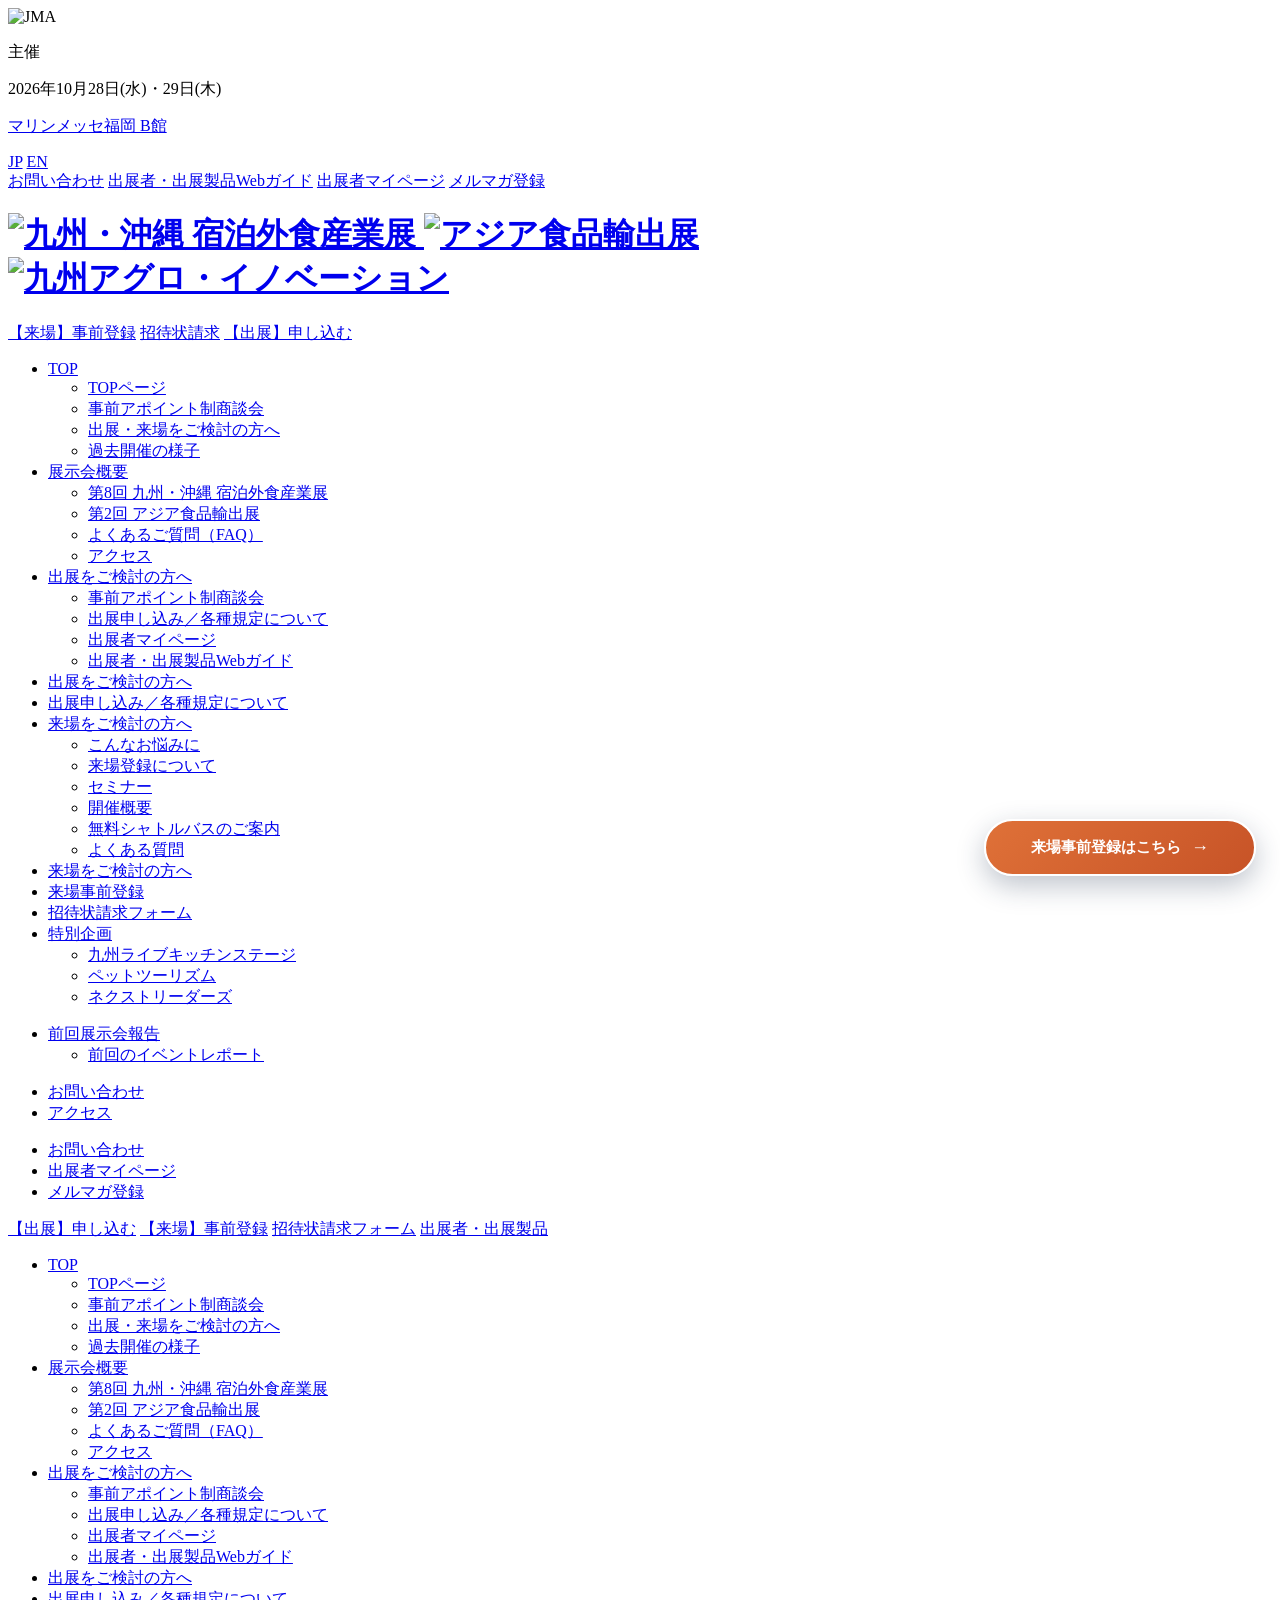
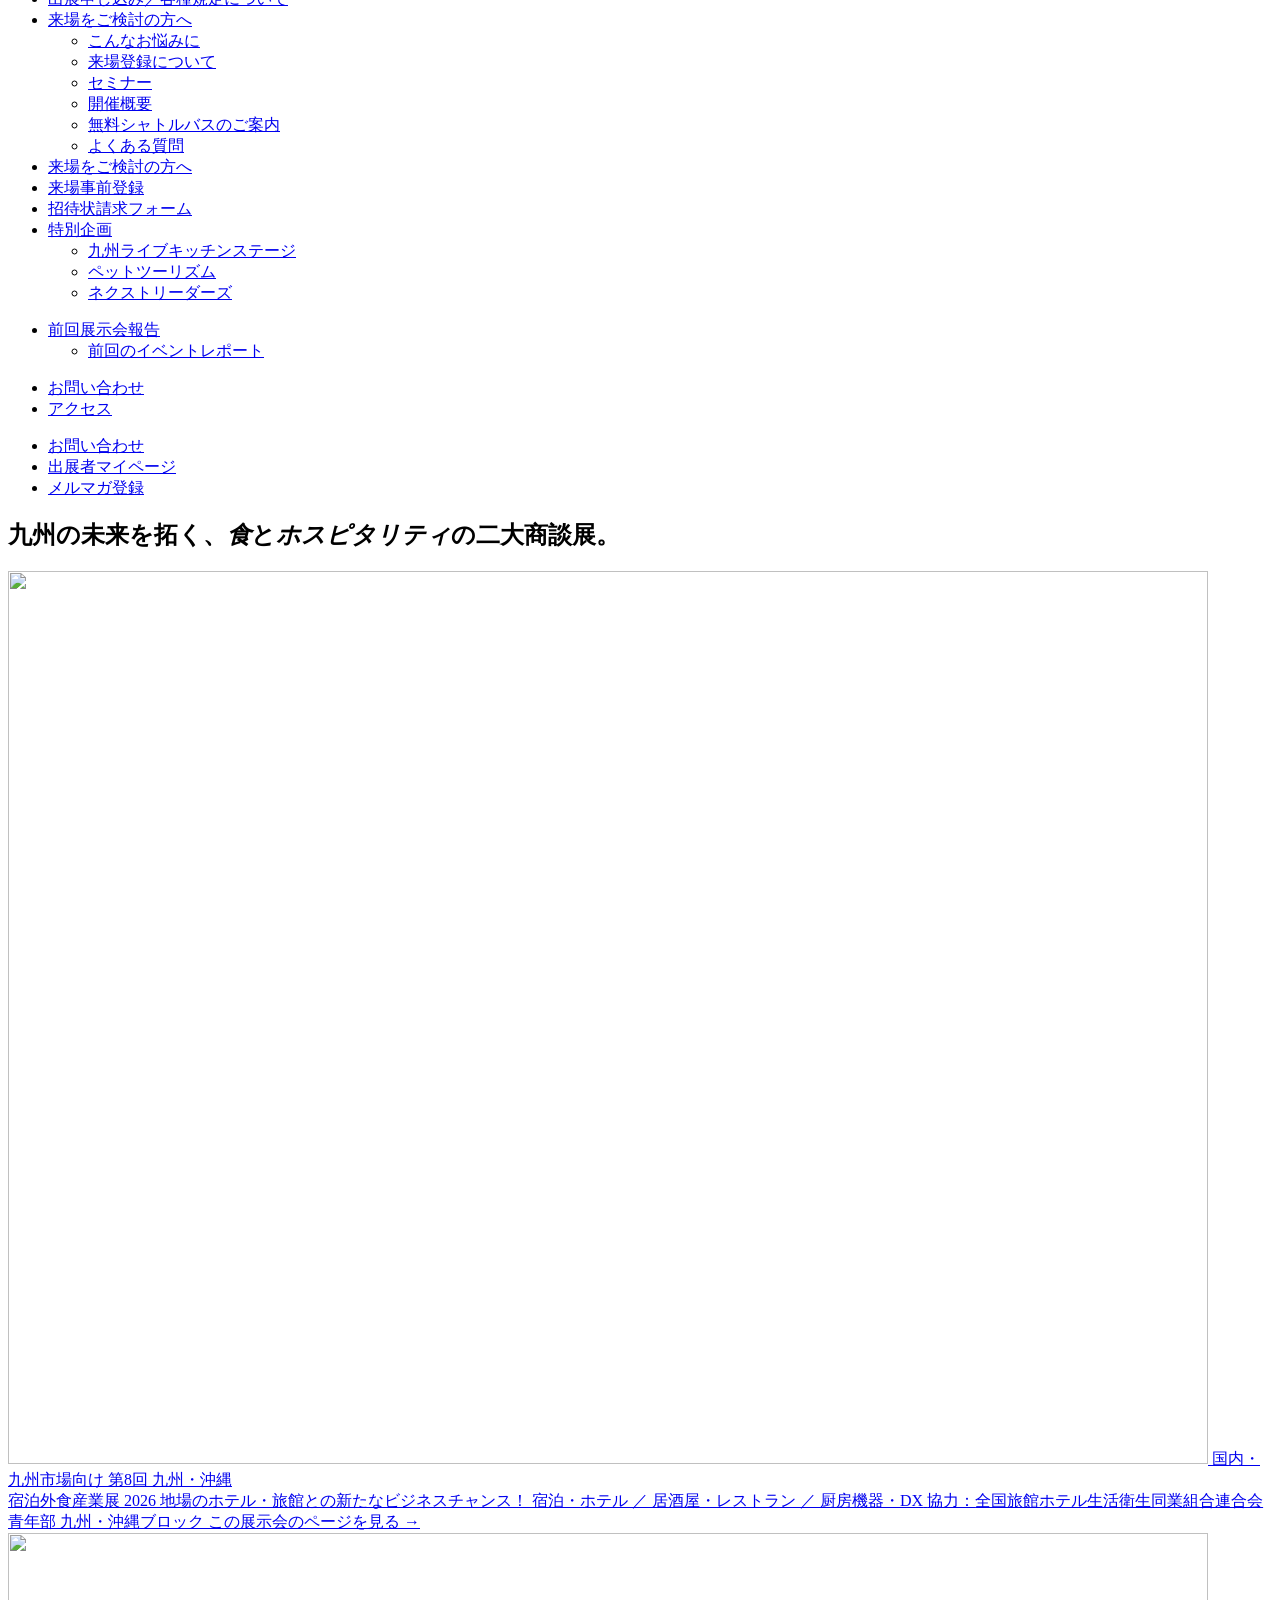
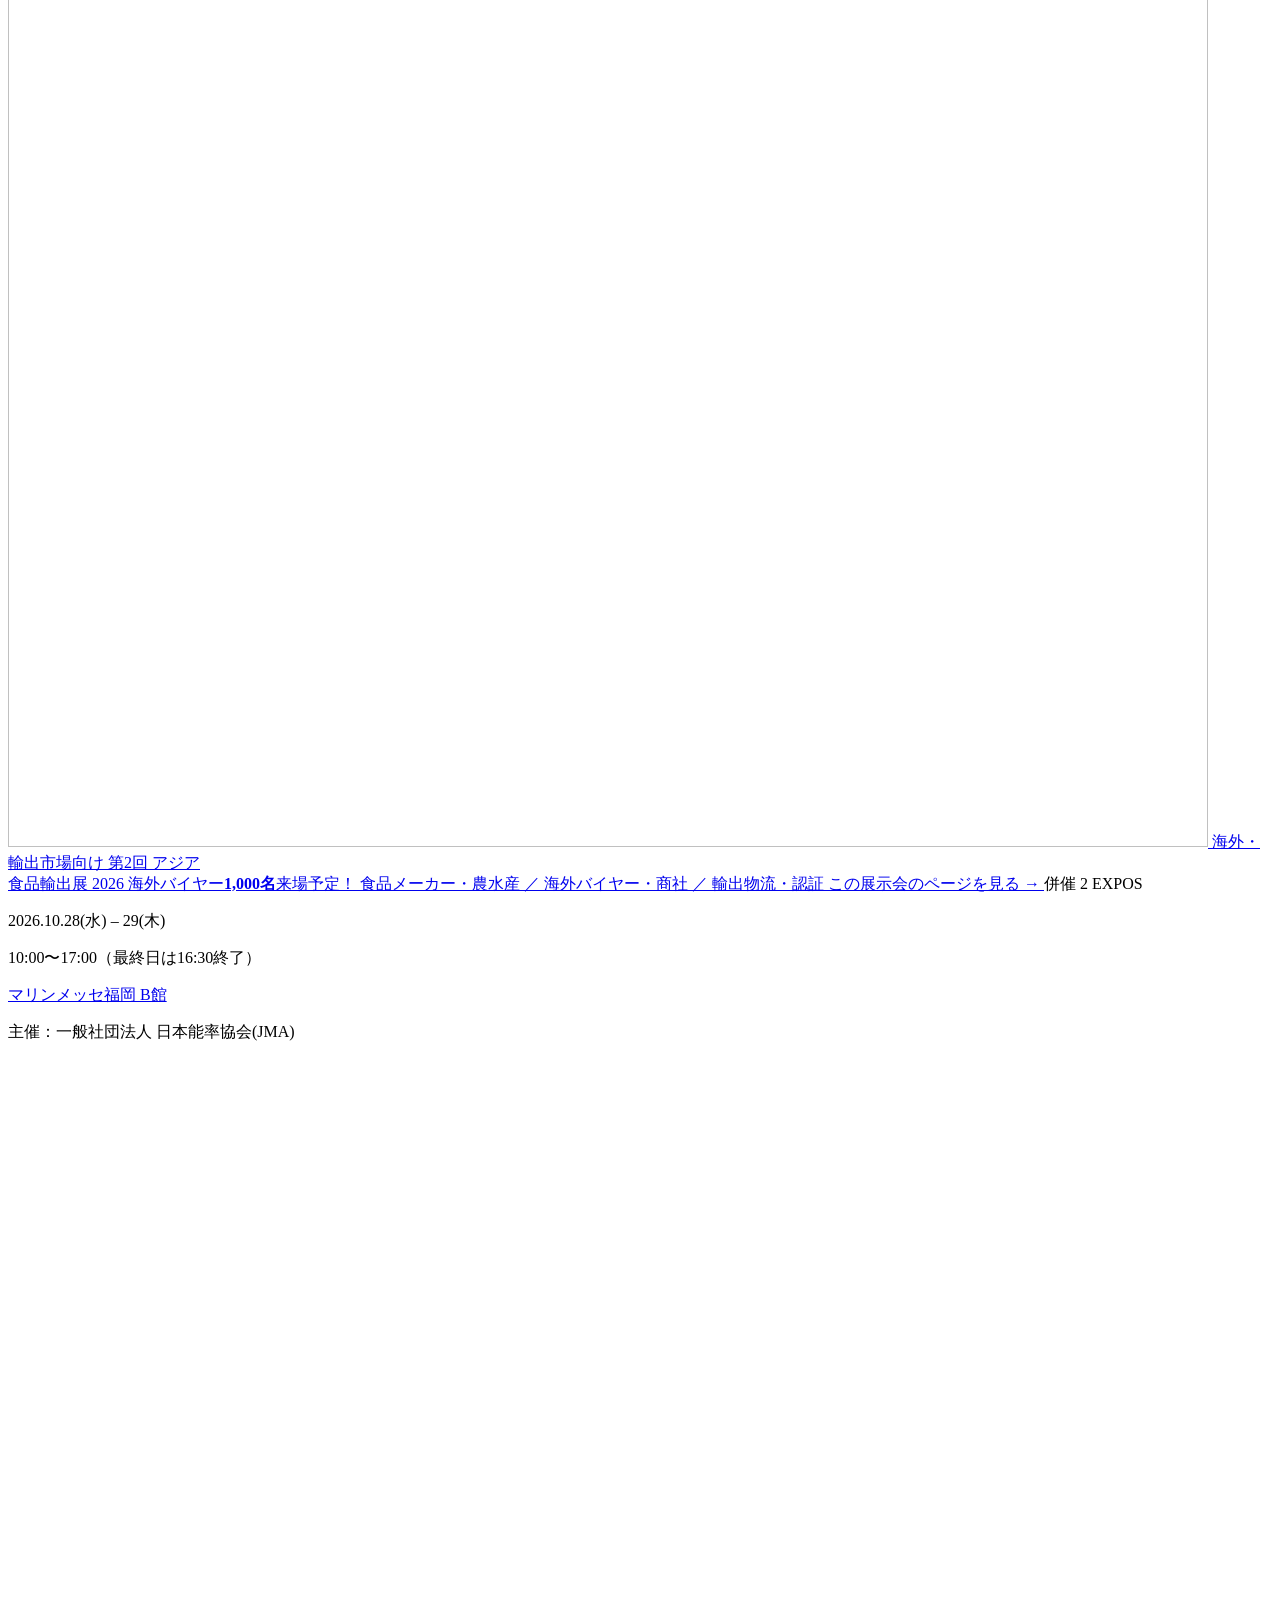
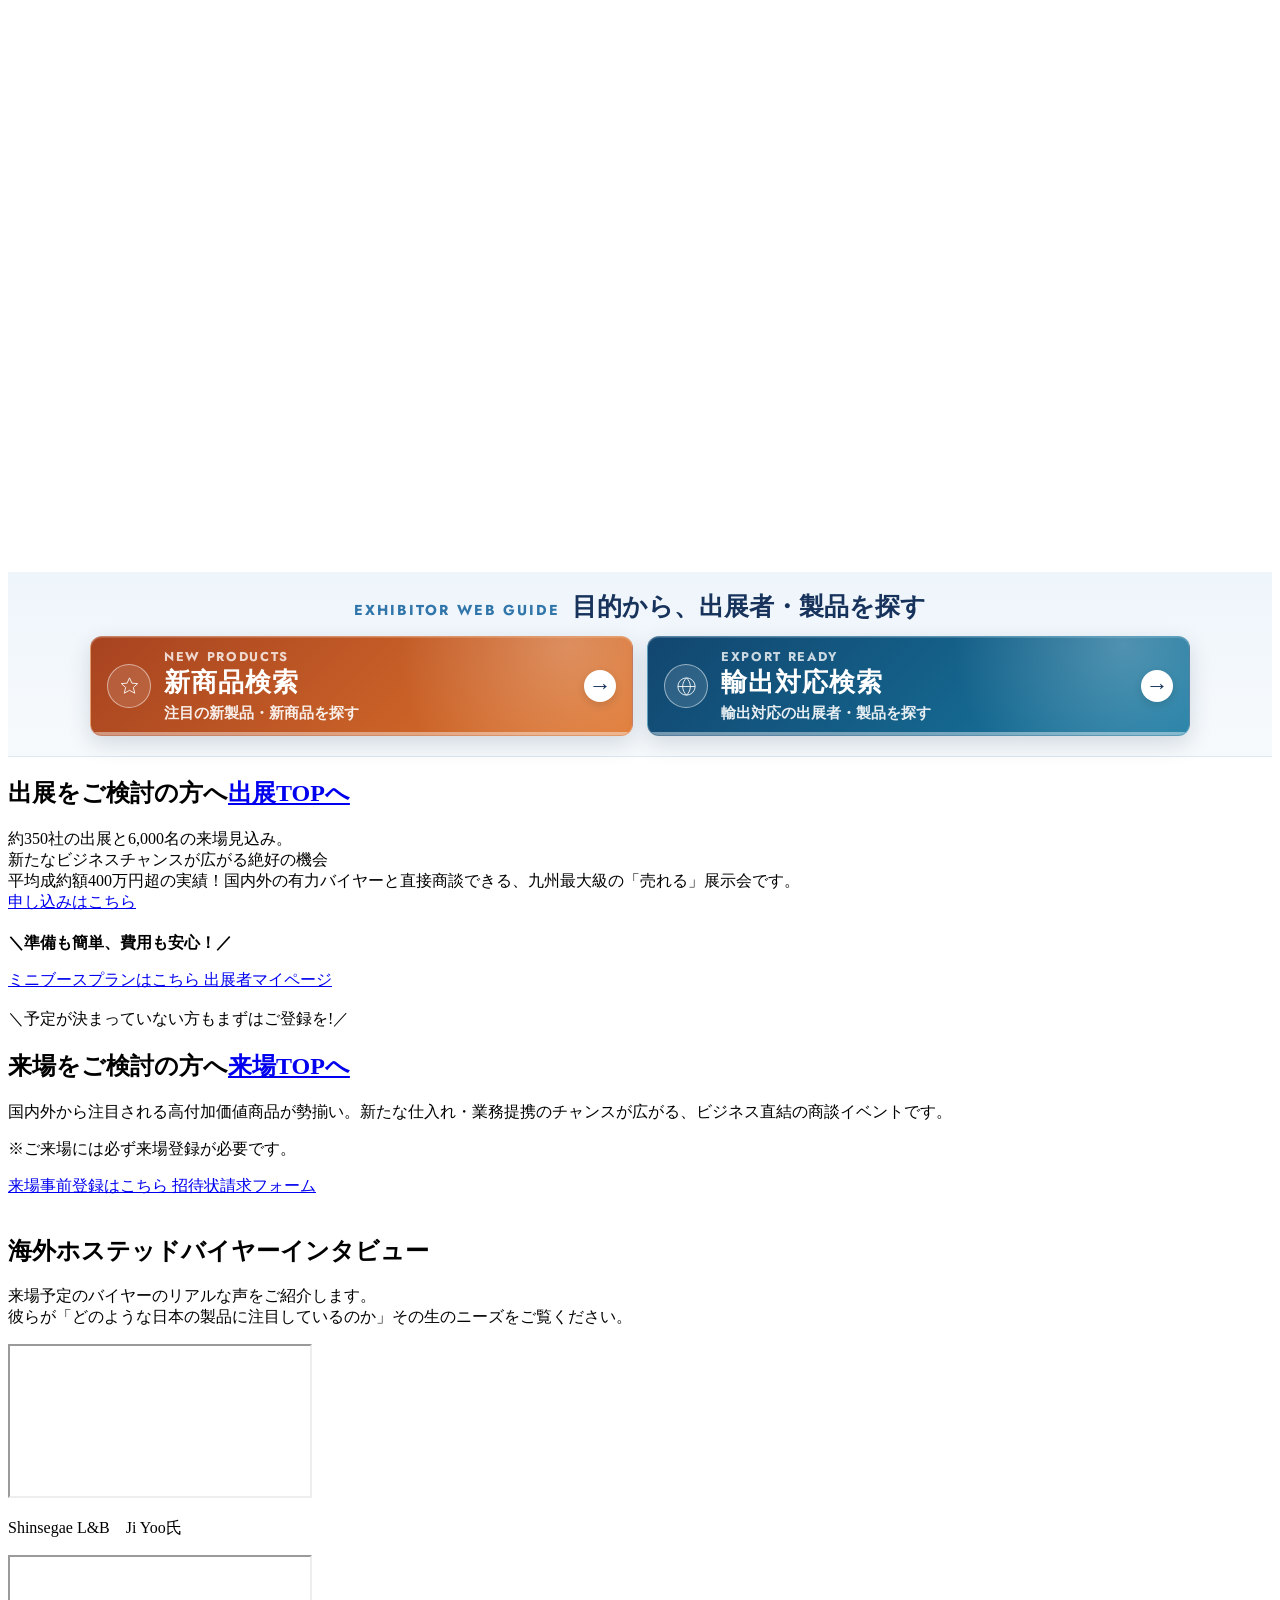
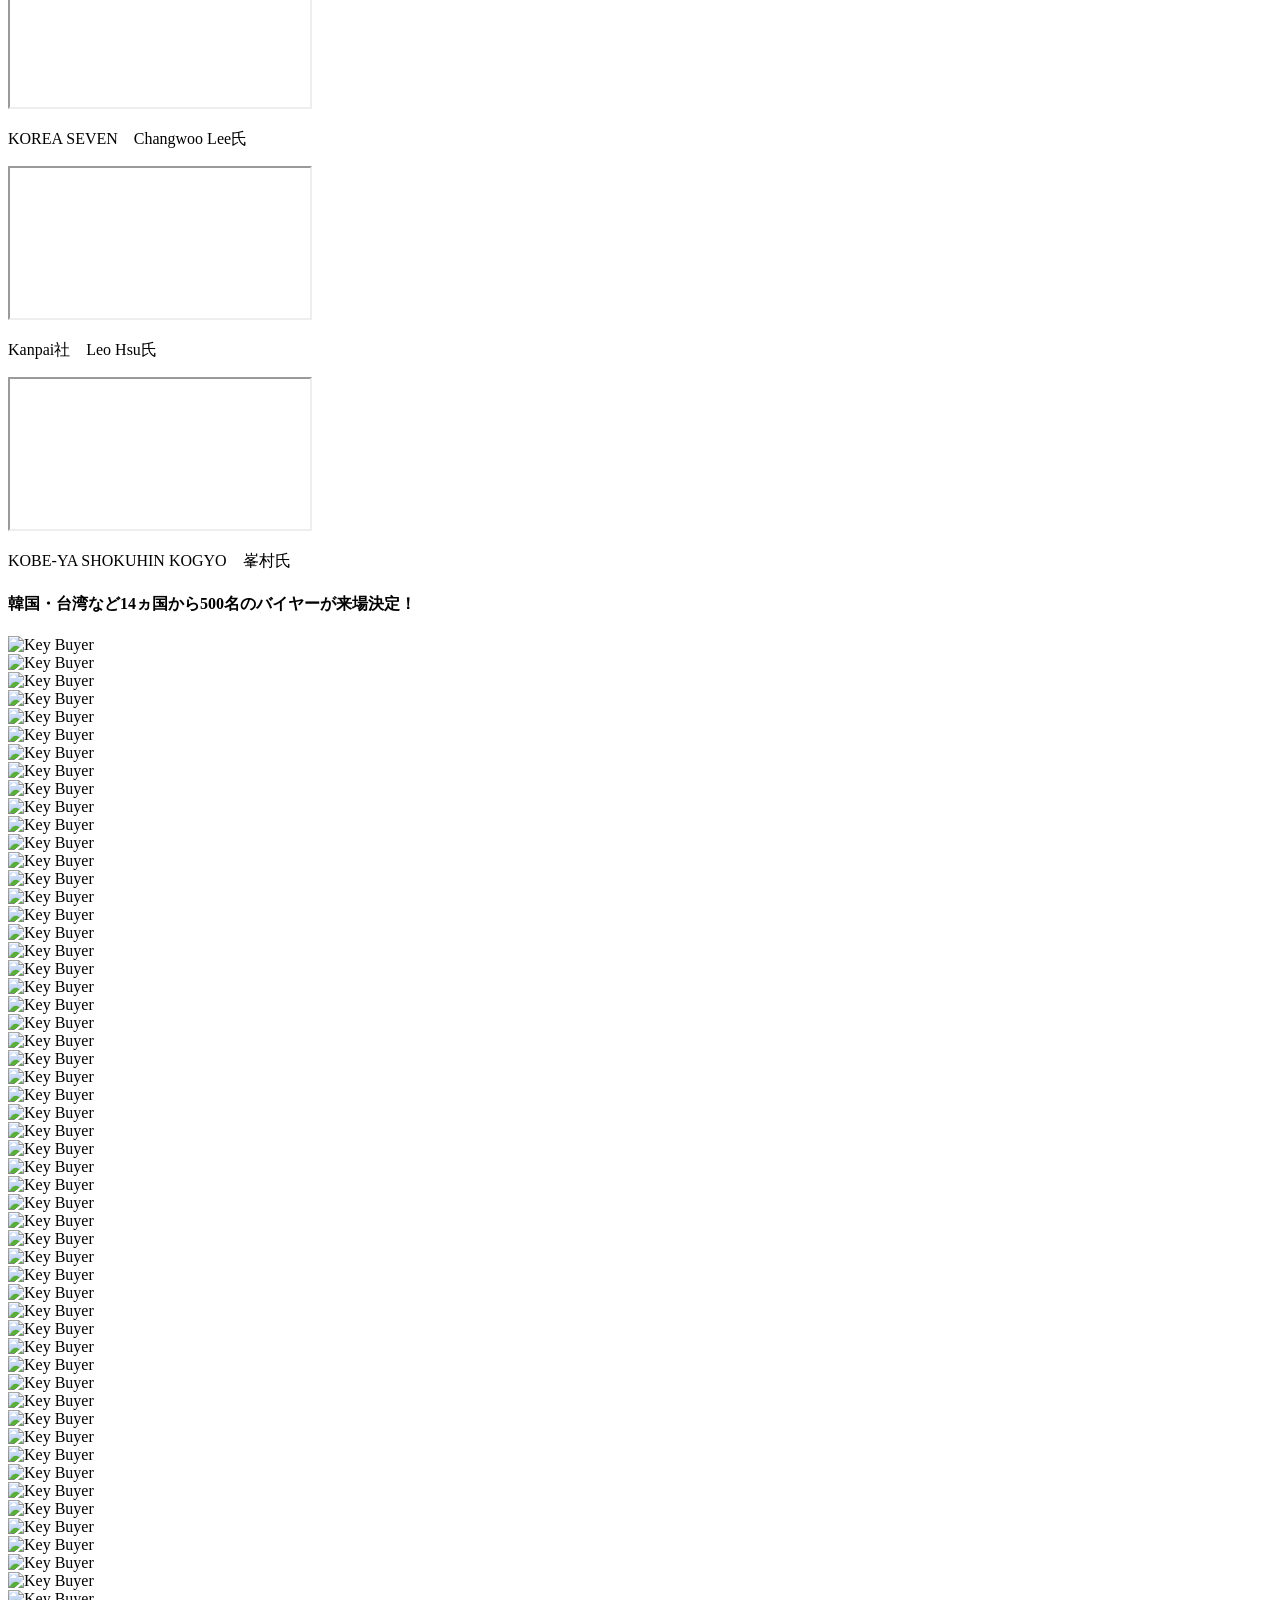
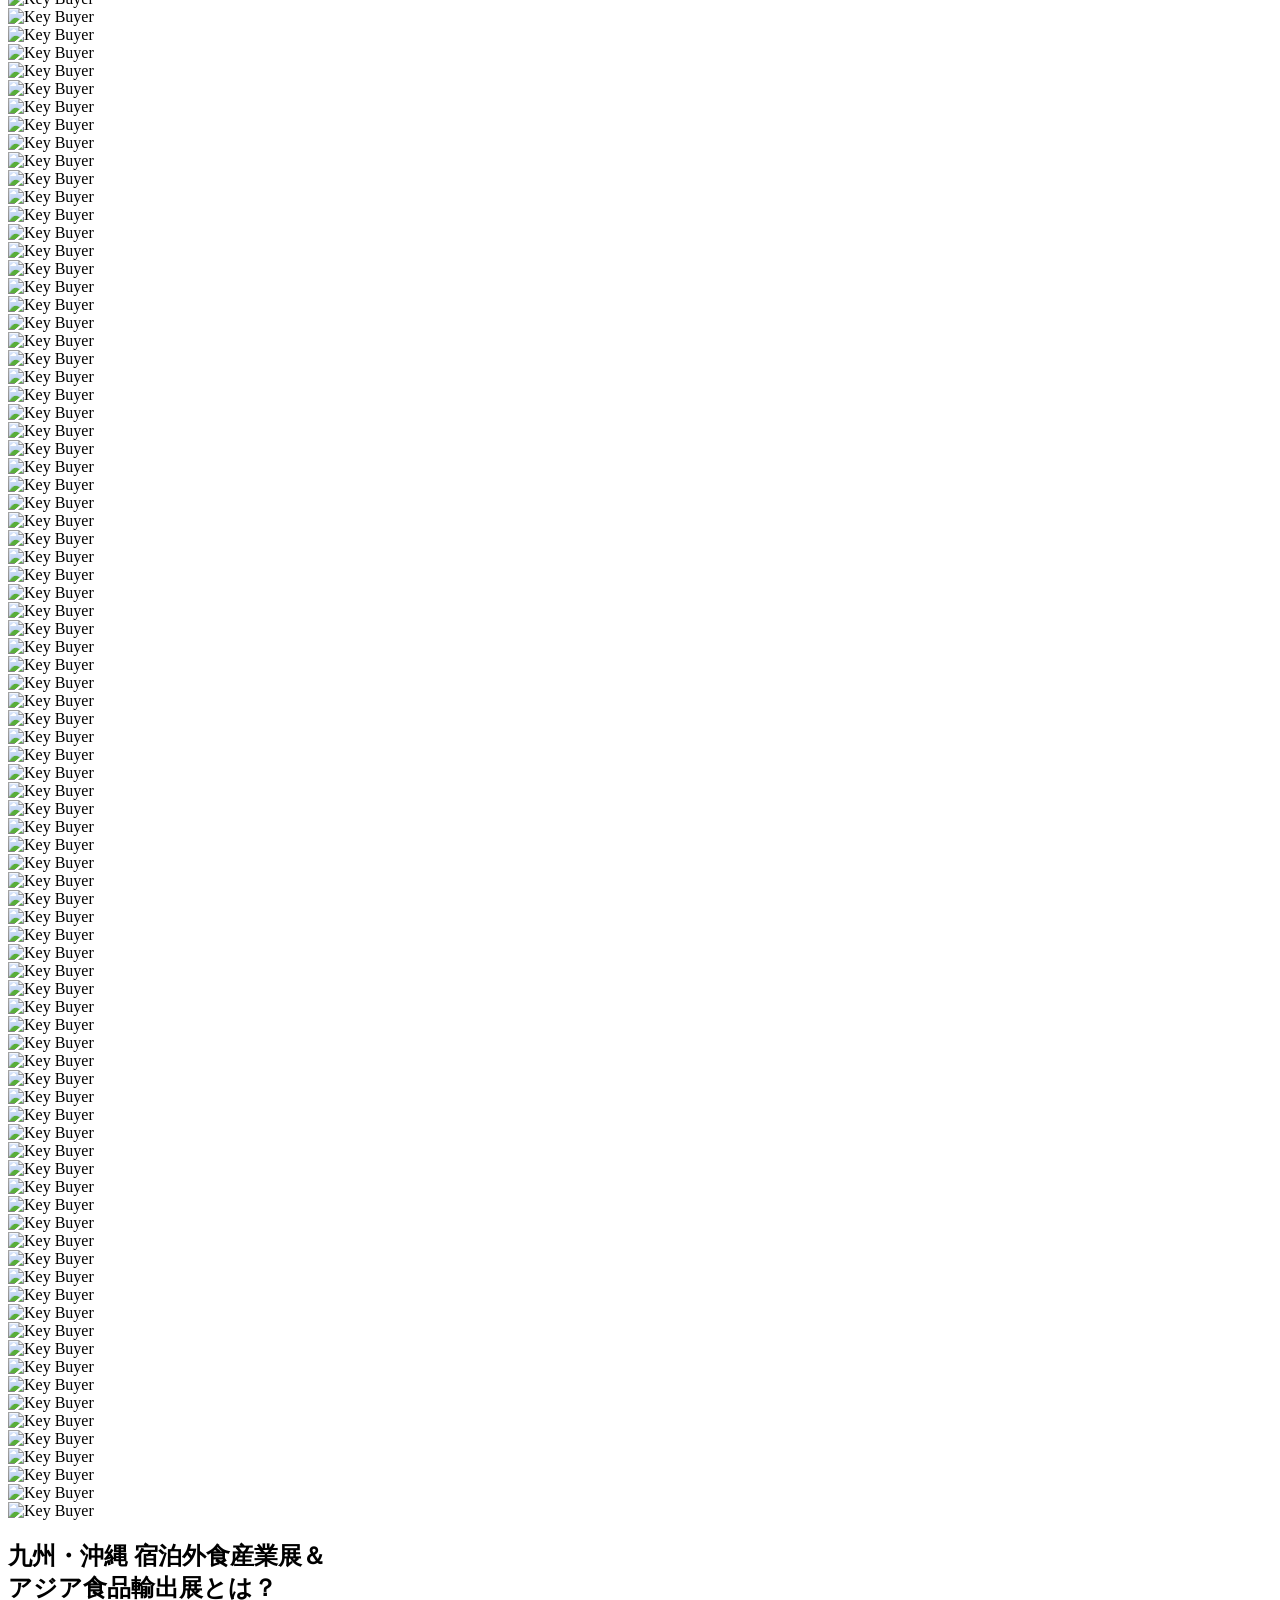
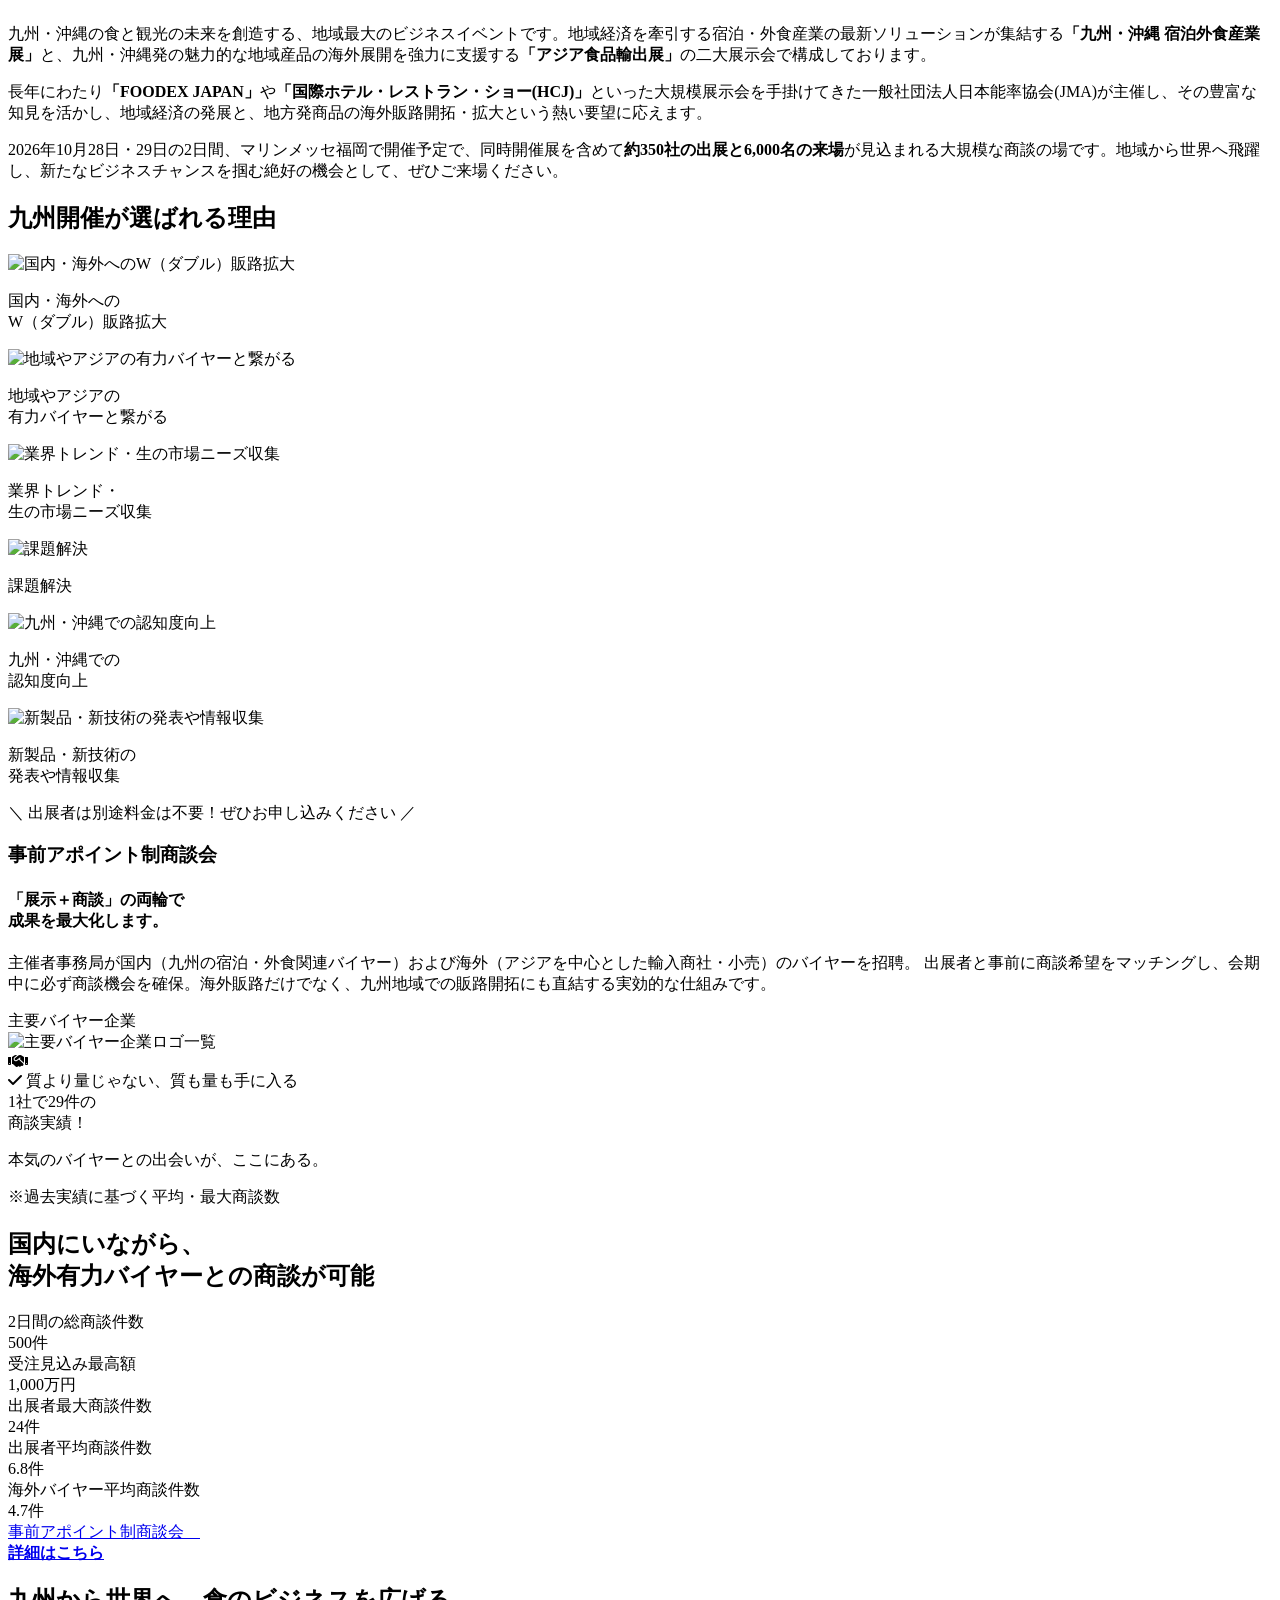
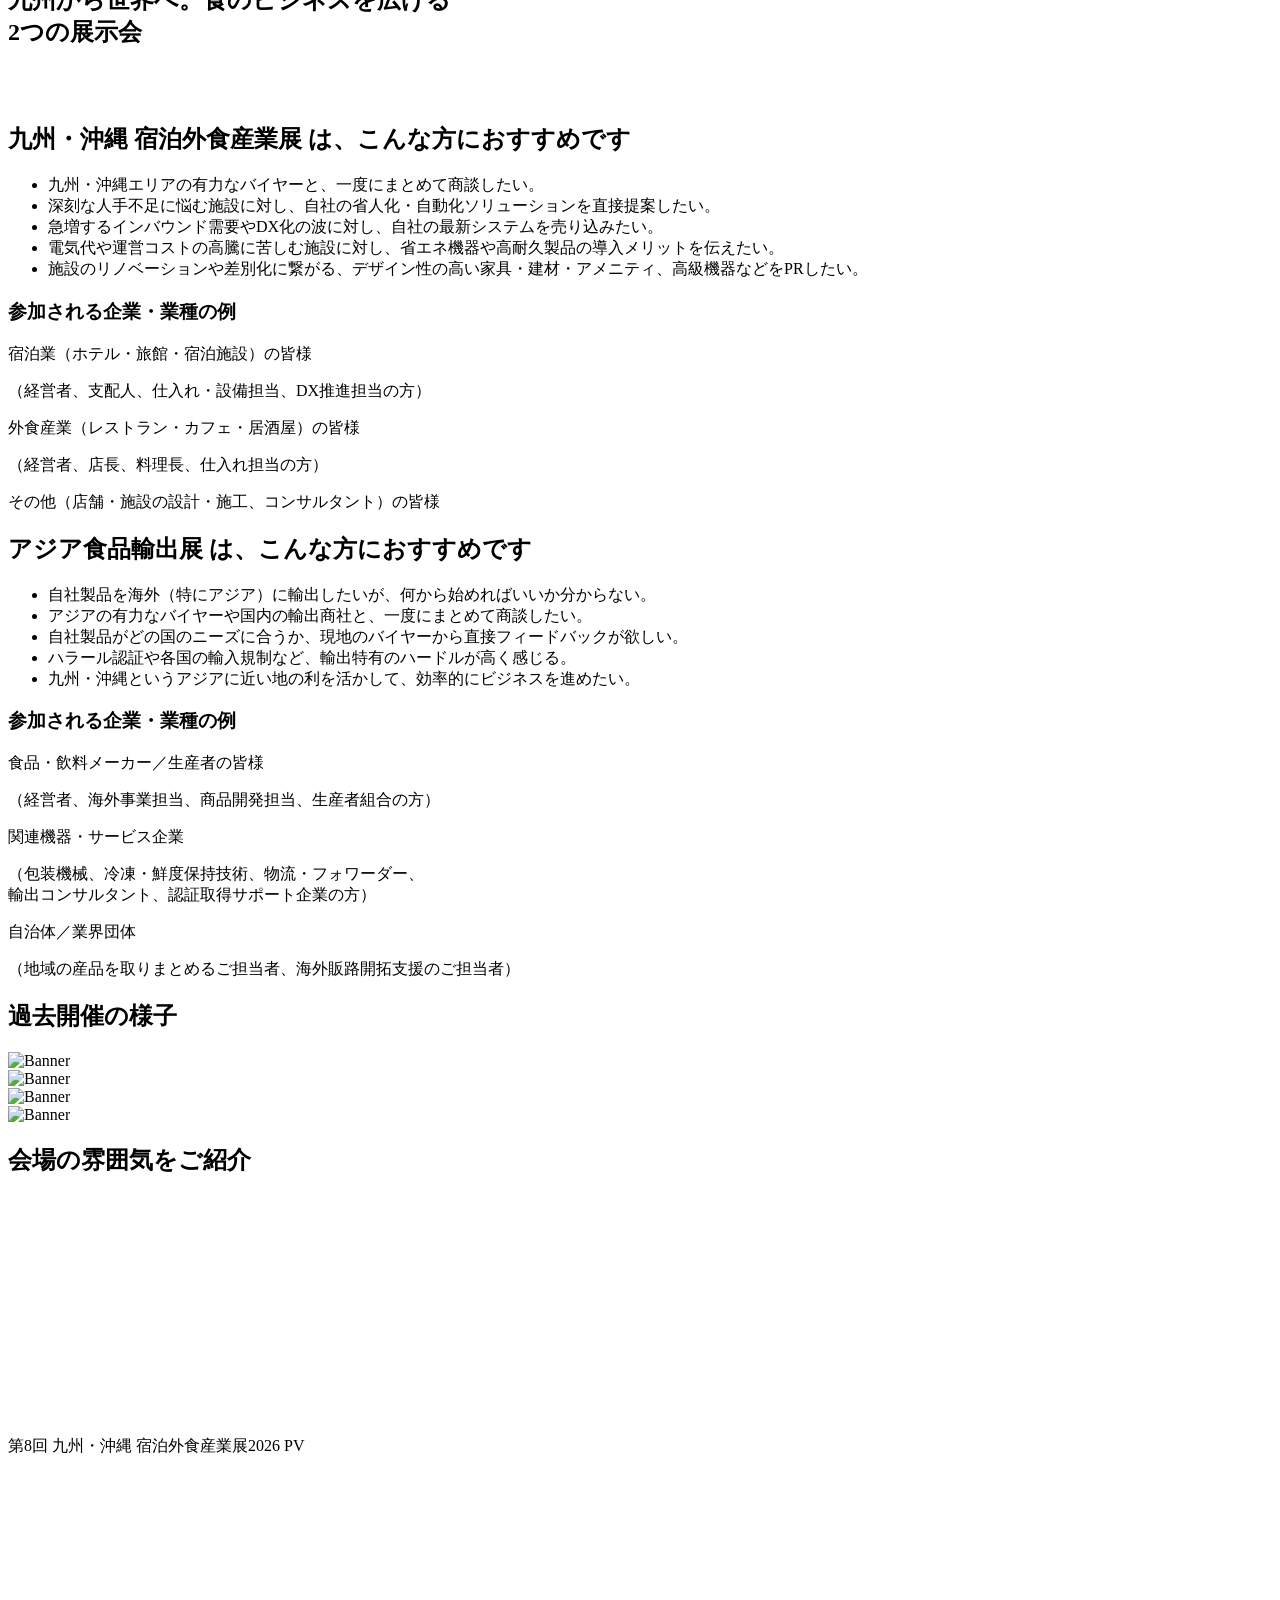
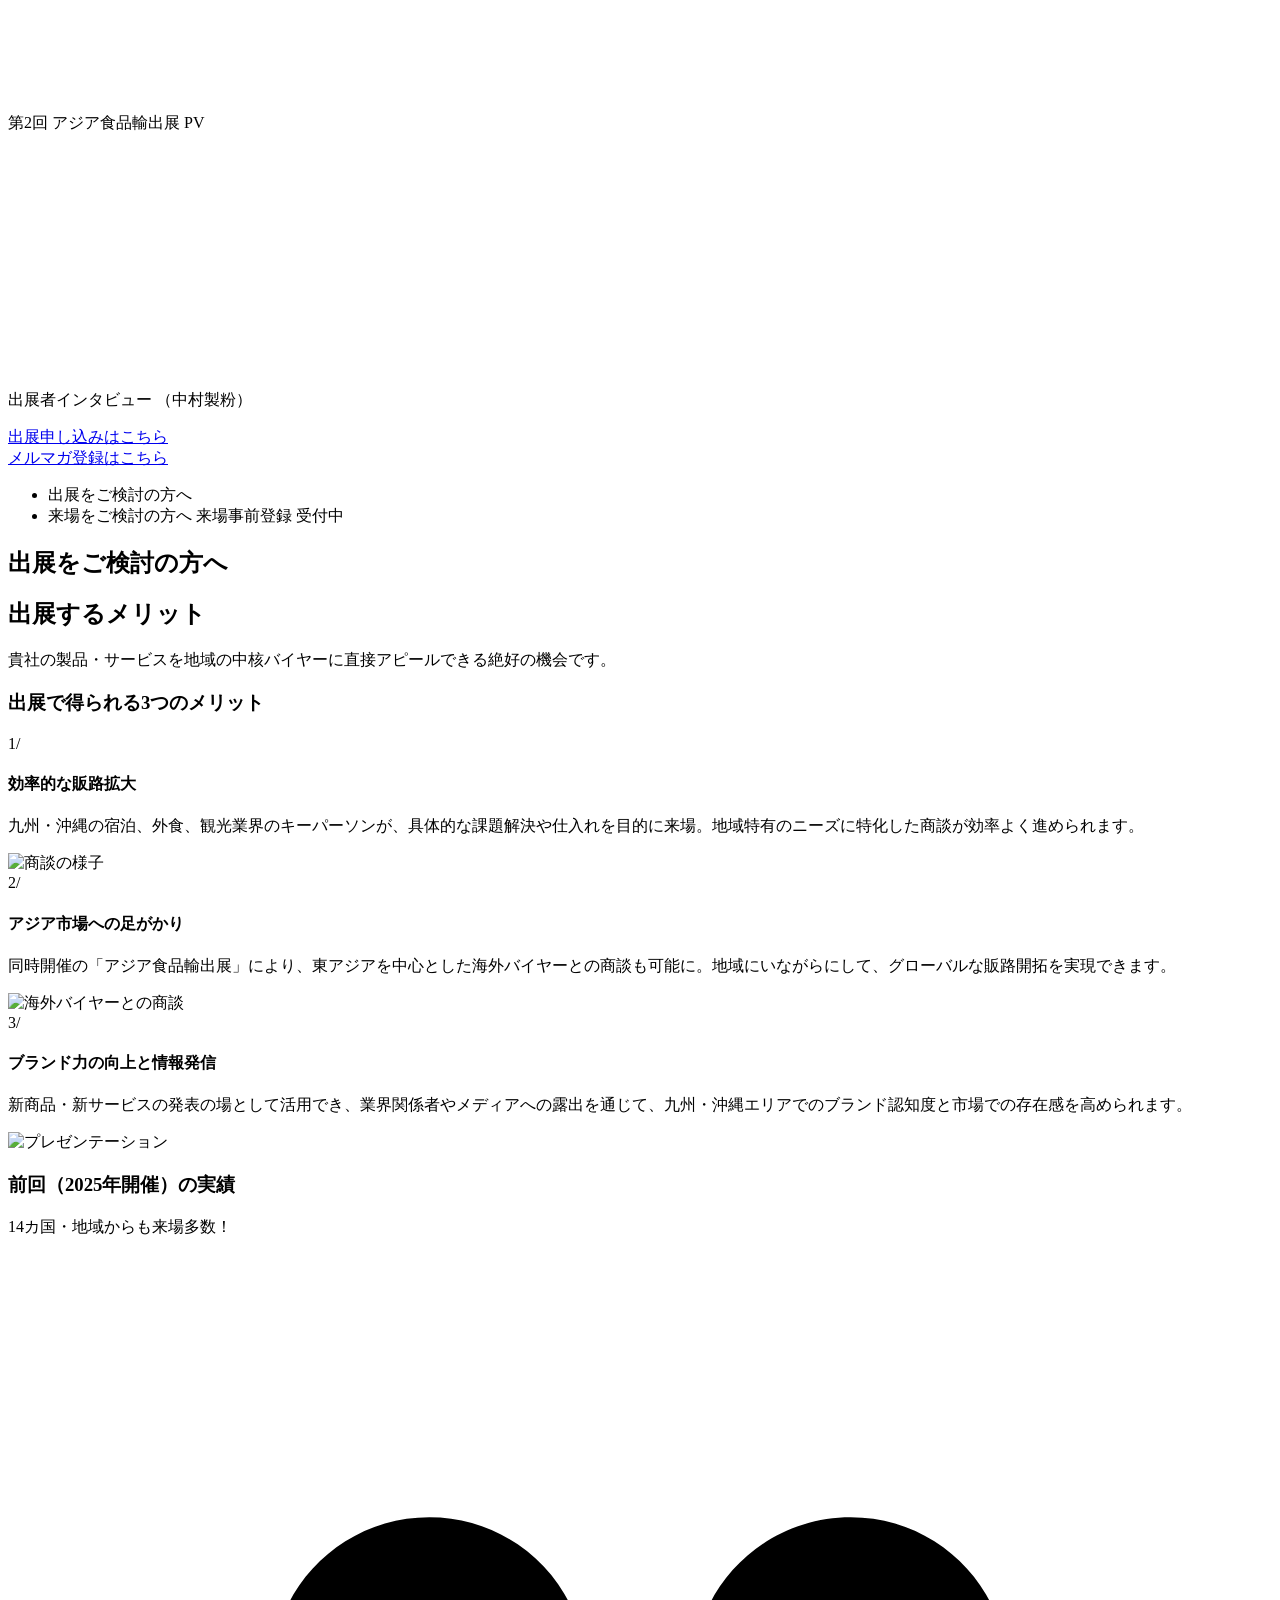
==== commit 99647bca: "Update visitor guide test pages" ====
--- a/index.html
+++ b/index.html
@@ -74,22 +74,24 @@
   padding: 12px 16px;
   overflow: hidden;
   color: #fff;
-  border-radius: 8px;
-  box-shadow: 0 6px 16px rgba(18, 48, 82, .14);
+  border: 1px solid rgba(255,255,255,.3);
+  border-radius: 12px;
+  box-shadow: 0 8px 22px rgba(18, 48, 82, .16), inset 0 1px 0 rgba(255,255,255,.16);
   text-decoration: none;
   transition: transform .2s ease, box-shadow .2s ease;
 }
-.webguide-shortcut::before { content: ""; position: absolute; inset: 0; opacity: .22; background: radial-gradient(circle at 85% 15%, #fff 0, transparent 34%); pointer-events: none; }
+.webguide-shortcut::before { content: ""; position: absolute; inset: 0; opacity: .25; background: radial-gradient(circle at 88% 8%, #fff 0, transparent 35%); pointer-events: none; }
+.webguide-shortcut::after { content: ""; position: absolute; inset: auto 0 0; height: 3px; background: rgba(255,255,255,.42); pointer-events: none; }
 .webguide-shortcut:hover { color: #fff; transform: translateY(-3px); box-shadow: 0 15px 30px rgba(18, 48, 82, .24); }
-.webguide-shortcut--export { background: linear-gradient(135deg, #123d69, #176d98); }
-.webguide-shortcut--new { background: linear-gradient(135deg, #9d3f1f, #d26a27); }
+.webguide-shortcut--export { background: linear-gradient(135deg, #11466f 0%, #177aa2 100%); }
+.webguide-shortcut--new { background: linear-gradient(135deg, #a74320 0%, #df752c 100%); }
 .webguide-shortcut__icon { display: grid; place-items: center; width: 44px; height: 44px; border: 1px solid rgba(255,255,255,.5); border-radius: 50%; background: rgba(255,255,255,.12); }
 .webguide-shortcut__icon svg { width: 23px; height: 23px; fill: none; stroke: currentColor; stroke-width: 1.8; }
 .webguide-shortcut__copy { position: relative; display: block; }
 .webguide-shortcut__en { display: block; margin-bottom: 2px; color: rgba(255,255,255,.78); font: 700 .8rem/1.2 "Jost", sans-serif; letter-spacing: .13em; }
-.webguide-shortcut__catch { display: block; font-size: 1.4rem; font-weight: 800; line-height: 1.35; letter-spacing: .02em; }
-.webguide-shortcut__label { display: block; margin-top: 1px; font-size: 1rem; font-weight: 500; line-height: 1.4; opacity: .9; }
-.webguide-shortcut__arrow { position: relative; display: grid; place-items: center; width: 30px; height: 30px; border-radius: 50%; color: #17335c; background: #fff; font-size: 1.4rem; font-weight: 700; }
+.webguide-shortcut__catch { display: block; font-size: clamp(1.55rem, 2vw, 1.9rem); font-weight: 800; line-height: 1.25; letter-spacing: .04em; }
+.webguide-shortcut__label { display: block; margin-top: 3px; font-size: .95rem; font-weight: 600; line-height: 1.4; opacity: .9; }
+.webguide-shortcut__arrow { position: relative; display: grid; place-items: center; width: 32px; height: 32px; border: 1px solid rgba(255,255,255,.72); border-radius: 50%; color: #17335c; background: #fff; box-shadow: 0 3px 9px rgba(0,0,0,.12); font-size: 1.4rem; font-weight: 700; }
 @media (max-width: 767px) {
   .webguide-shortcuts { padding: 16px 15px 18px; }
   .webguide-shortcuts__heading { display: block; margin-bottom: 10px; }
@@ -99,12 +101,12 @@
   .webguide-shortcut { grid-template-columns: 38px 1fr 28px; gap: 10px; min-height: 72px; padding: 10px 12px; }
   .webguide-shortcut__icon { width: 38px; height: 38px; }
   .webguide-shortcut__icon svg { width: 20px; height: 20px; }
-  .webguide-shortcut__catch { font-size: 1.25rem; }
+  .webguide-shortcut__catch { font-size: 1.35rem; }
   .webguide-shortcut__label { font-size: .95rem; }
   .webguide-shortcut__arrow { width: 28px; height: 28px; font-size: 1.25rem; }
 }
 </style>
-<link rel="stylesheet" href="./venue-guide.css?v=20261006-2">
+<link rel="stylesheet" href="./venue-guide.css?v=20261006-3">
 </head>
 <body class="index">
 <!-- Google Tag Manager (noscript) -->
@@ -532,53 +534,28 @@
       <strong>目的から、出展者・製品を探す</strong>
     </h2>
     <div class="webguide-shortcuts__grid">
+      <a class="webguide-shortcut webguide-shortcut--new" href="https://velsion.jp/kyusyu-2026/web-guide?features%5B%5D=%E6%96%B0%E8%A3%BD%E5%93%81" target="_blank" rel="noopener">
+        <span class="webguide-shortcut__icon" aria-hidden="true">
+          <svg viewBox="0 0 48 48"><path d="M24 6 29 17l12 1-9 8 3 12-11-6-11 6 3-12-9-8 12-1 5-11Z"></path></svg>
+        </span>
+        <span class="webguide-shortcut__copy">
+          <span class="webguide-shortcut__en">NEW PRODUCTS</span>
+          <strong class="webguide-shortcut__catch">新商品検索</strong>
+          <span class="webguide-shortcut__label">注目の新製品・新商品を探す</span>
+        </span>
+        <span class="webguide-shortcut__arrow" aria-hidden="true">→</span>
+      </a>
       <a class="webguide-shortcut webguide-shortcut--export" href="https://velsion.jp/kyusyu-2026/web-guide?features%5B%5D=%E8%BC%B8%E5%87%BA%E5%8F%AF" target="_blank" rel="noopener">
         <span class="webguide-shortcut__icon" aria-hidden="true">
           <svg viewBox="0 0 48 48"><circle cx="24" cy="24" r="18"></circle><path d="M6 24h36M24 6c5 5 8 11 8 18s-3 13-8 18c-5-5-8-11-8-18s3-13 8-18Z"></path></svg>
         </span>
         <span class="webguide-shortcut__copy">
           <span class="webguide-shortcut__en">EXPORT READY</span>
-          <strong class="webguide-shortcut__catch">世界へ届ける商品を、ここから。</strong>
-          <span class="webguide-shortcut__label">輸出対応の出展者・製品を見る</span>
+          <strong class="webguide-shortcut__catch">輸出対応検索</strong>
+          <span class="webguide-shortcut__label">輸出対応の出展者・製品を探す</span>
         </span>
         <span class="webguide-shortcut__arrow" aria-hidden="true">→</span>
       </a>
-      <a class="webguide-shortcut webguide-shortcut--new" href="https://velsion.jp/kyusyu-2026/web-guide?features%5B%5D=%E6%96%B0%E8%A3%BD%E5%93%81" target="_blank" rel="noopener">
-        <span class="webguide-shortcut__icon" aria-hidden="true">
-          <svg viewBox="0 0 48 48"><path d="M24 6 29 17l12 1-9 8 3 12-11-6-11 6 3-12-9-8 12-1 5-11Z"></path></svg>
-        </span>
-        <span class="webguide-shortcut__copy">
-          <span class="webguide-shortcut__en">NEW PRODUCTS</span>
-          <strong class="webguide-shortcut__catch">次のヒット候補を、ひと足先に。</strong>
-          <span class="webguide-shortcut__label">注目の新製品を見る</span>
-        </span>
-        <span class="webguide-shortcut__arrow" aria-hidden="true">→</span>
-      </a>
-    </div>
-  </div>
-</section>
-
-<section class="venue-map-section venue-map-section--top" id="venue-map" aria-labelledby="venue-map-title">
-  <div class="venue-guide-inner">
-    <header class="venue-guide-heading">
-      <span class="venue-guide-heading__en">VENUE MAP</span>
-      <h2 id="venue-map-title">会場MAPを公開しました</h2>
-      <p>見たい展示や企画の位置を事前に確認して、限られた時間を効率よくご活用ください。</p>
-    </header>
-
-    <div class="venue-map-layout venue-map-layout--single">
-      <div class="venue-map-main">
-      <a class="venue-map-frame venue-map-frame--brochure" id="top-venue-map-frame" href="./assets/venue-map-brochure-v2.png" target="_blank" rel="noopener" aria-label="パンフレットデザインの会場MAPを大きく表示">
-        <img src="./assets/venue-map-brochure-v2.png" alt="マリンメッセ福岡B館のパンフレットデザイン会場MAP。AからLの出展ブロック、Aステージ・Bステージ、ペットツーリズムモデルルーム、VIP・海外バイヤー商談ラウンジ、九州ライブキッチンステージ、メイン入口を色分けして掲載" width="1536" height="1024">
-        <span class="venue-map-frame__zoom">＋ 大きく見る</span>
-      </a>
-      </div>
-    </div>
-
-    <p class="venue-map-note">※会場MAPは2026年10月1日現在の内容です。変更となる場合があります。</p>
-    <div class="venue-map-actions">
-      <a class="venue-map-button" href="./assets/venue-map-brochure-v2.png" target="_blank" rel="noopener">会場MAPを大きく見る</a>
-      <a class="venue-map-button venue-map-button--outline" href="./visit.html#walk-guide">目的別・会場歩き方ガイド</a>
     </div>
   </div>
 </section>
@@ -2836,6 +2813,7 @@
         <small>©Japan Management Association All Rights Reserved.</small>
     </div>
 </footer>
+<a class="floating-visitor-register" href="https://velsion.jp/kyusyu-2026/visitor/register/terms" target="_blank" rel="noopener">来場事前登録はこちら</a>
 <a href="#" id="page-top" class="to-top-button">
     <img src="https://ksh.jma.or.jp/images/common/top.svg" alt="ページの先頭へ">
 </a>
--- a/venue-guide.css
+++ b/venue-guide.css
@@ -984,4 +984,62 @@
   .solution-card { grid-template-columns: 90px minmax(0, 1fr); }
   .solution-card__body { padding: 15px; }
 }
-}
+
+.floating-visitor-register {
+  position: fixed;
+  right: 24px;
+  bottom: 24px;
+  z-index: 9999;
+  display: inline-flex;
+  align-items: center;
+  justify-content: center;
+  min-width: 220px;
+  padding: 15px 24px;
+  border: 2px solid #fff;
+  border-radius: 999px;
+  color: #fff !important;
+  background: linear-gradient(135deg, #df7138, #c75327);
+  box-shadow: 0 10px 28px rgba(29, 48, 75, .28);
+  font-size: 15px;
+  font-weight: 800;
+  line-height: 1.3;
+  text-decoration: none !important;
+  transition: transform .2s ease, box-shadow .2s ease, filter .2s ease;
+}
+
+.floating-visitor-register::after {
+  content: "→";
+  margin-left: 10px;
+  font-size: 18px;
+}
+
+.floating-visitor-register:hover,
+.floating-visitor-register:focus-visible {
+  color: #fff;
+  filter: brightness(1.06);
+  transform: translateY(-2px);
+  box-shadow: 0 14px 34px rgba(29, 48, 75, .34);
+}
+
+.to-top-button.is-active {
+  bottom: 96px !important;
+}
+
+@media (max-width: 767px) {
+  .floating-visitor-register {
+    right: 12px;
+    bottom: 12px;
+    min-width: 0;
+    padding: 12px 17px;
+    font-size: 13px;
+  }
+
+  .floating-visitor-register::after {
+    margin-left: 7px;
+    font-size: 16px;
+  }
+
+  .to-top-button.is-active {
+    bottom: 72px !important;
+  }
+}
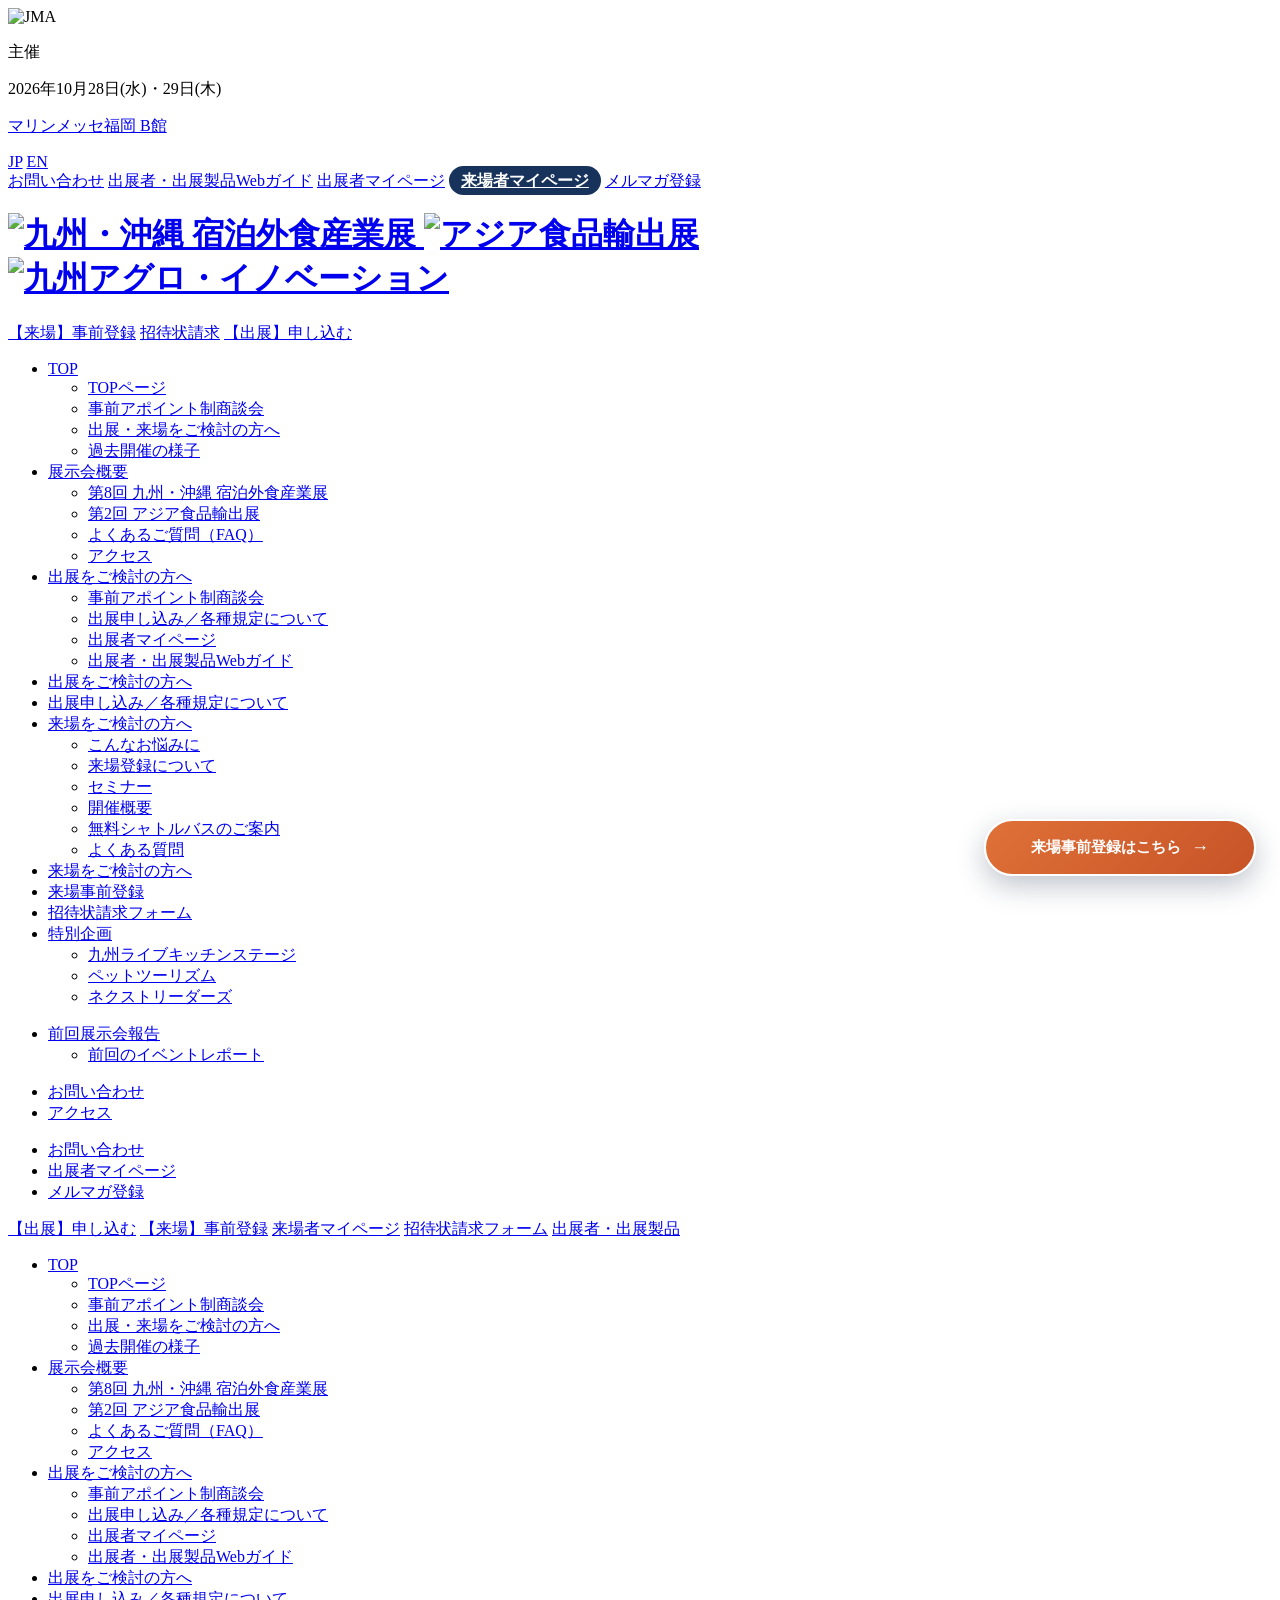
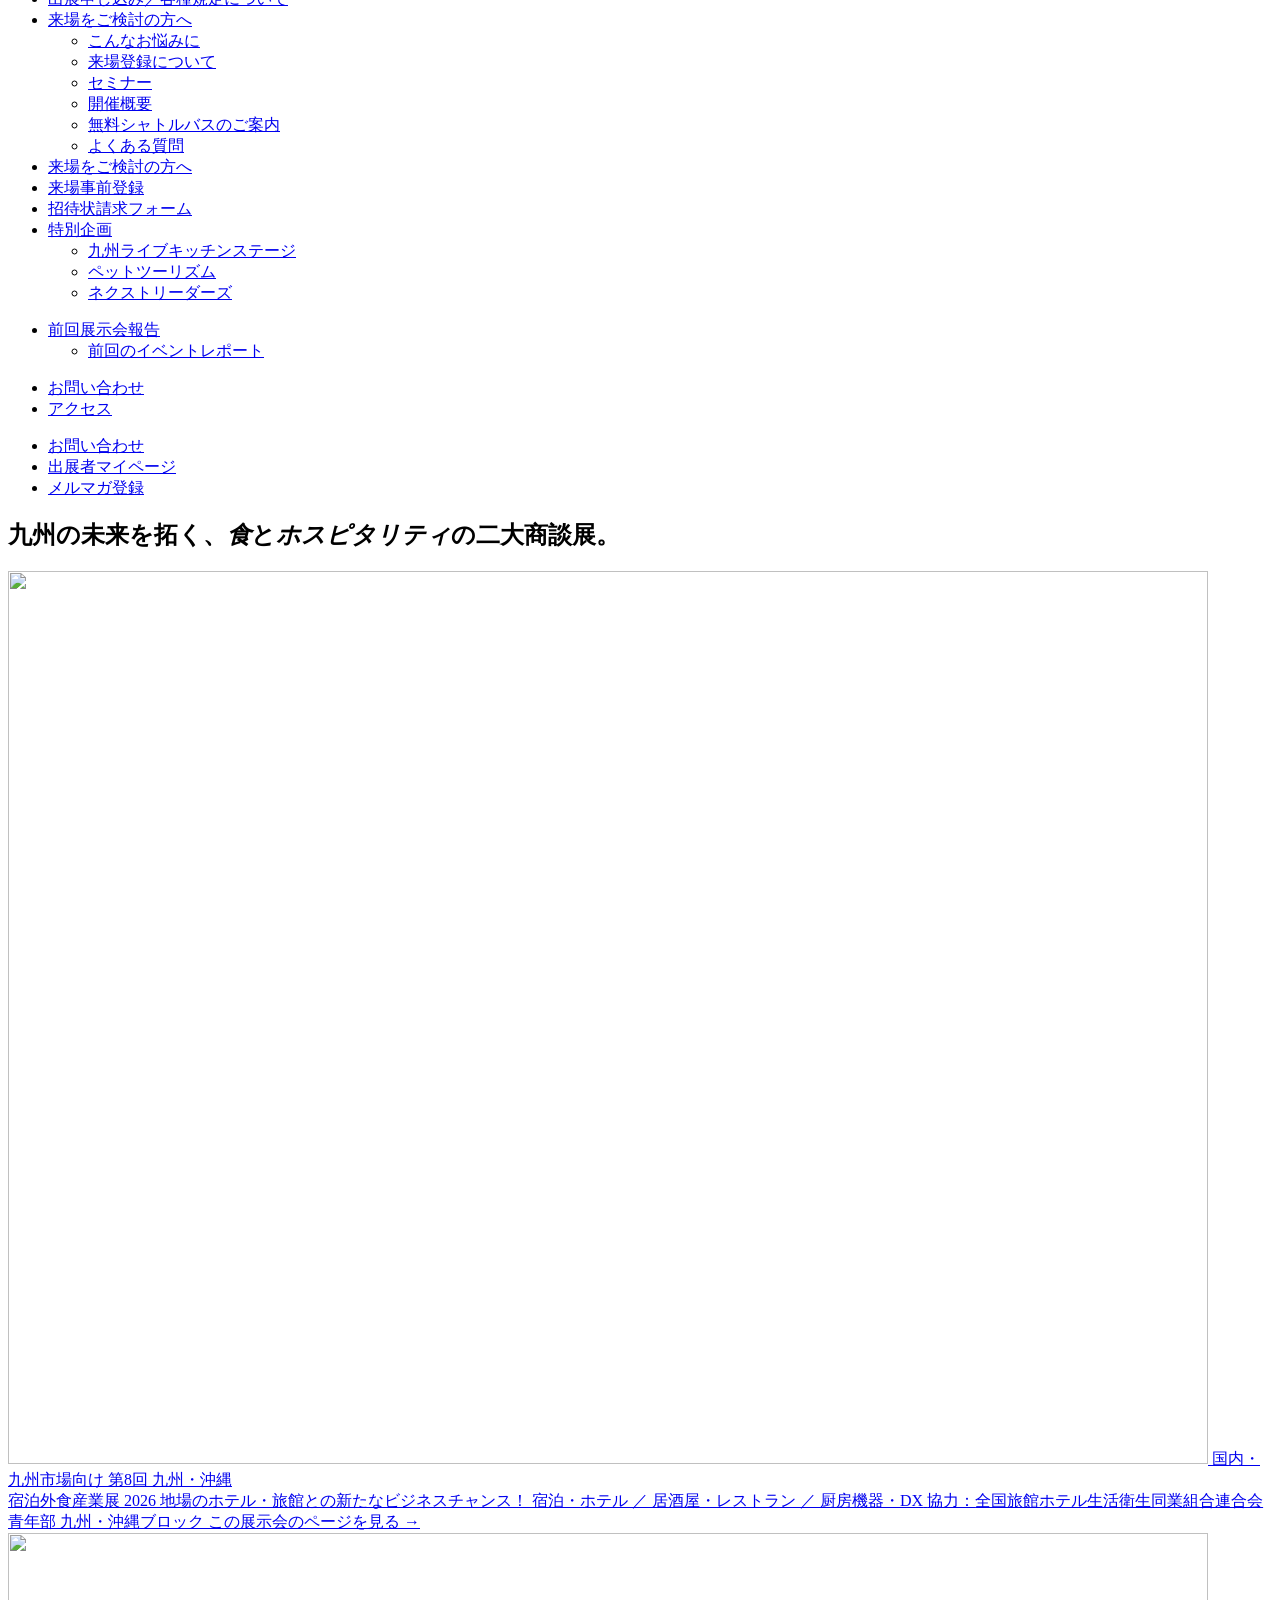
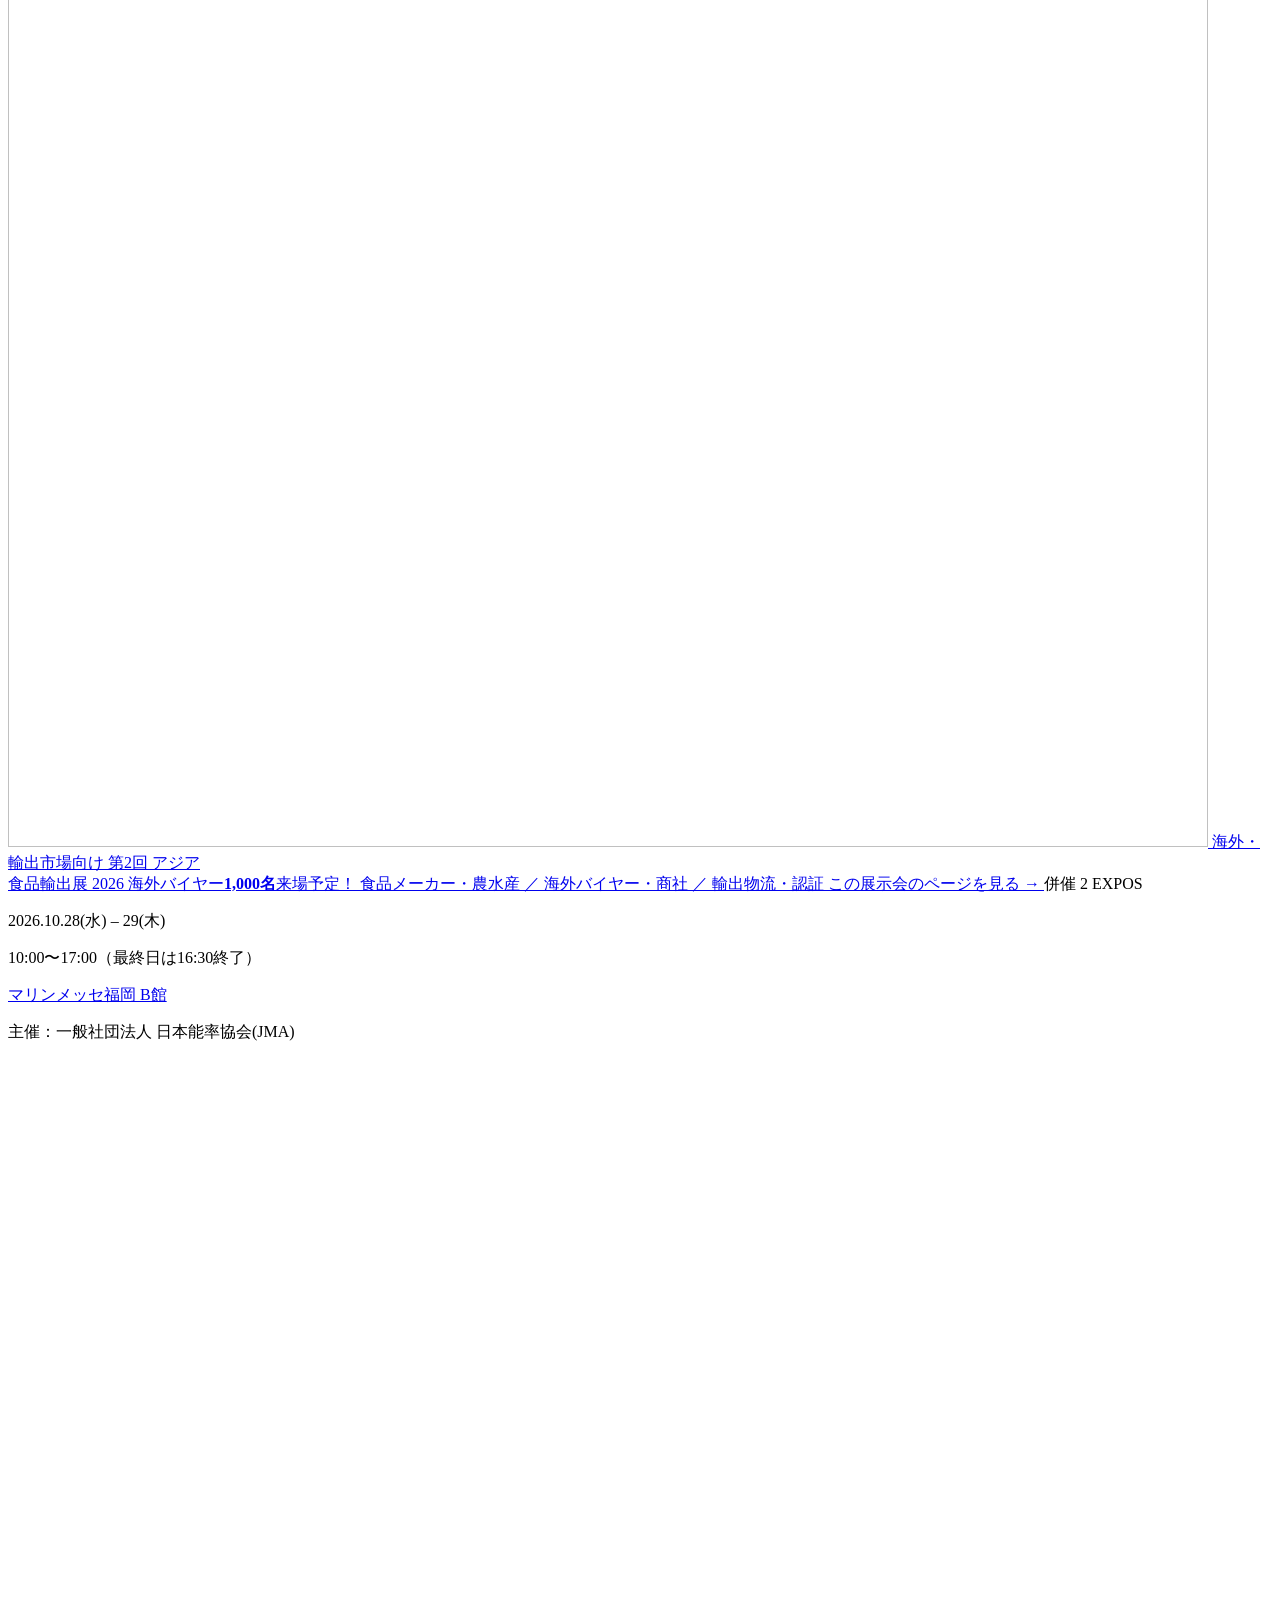
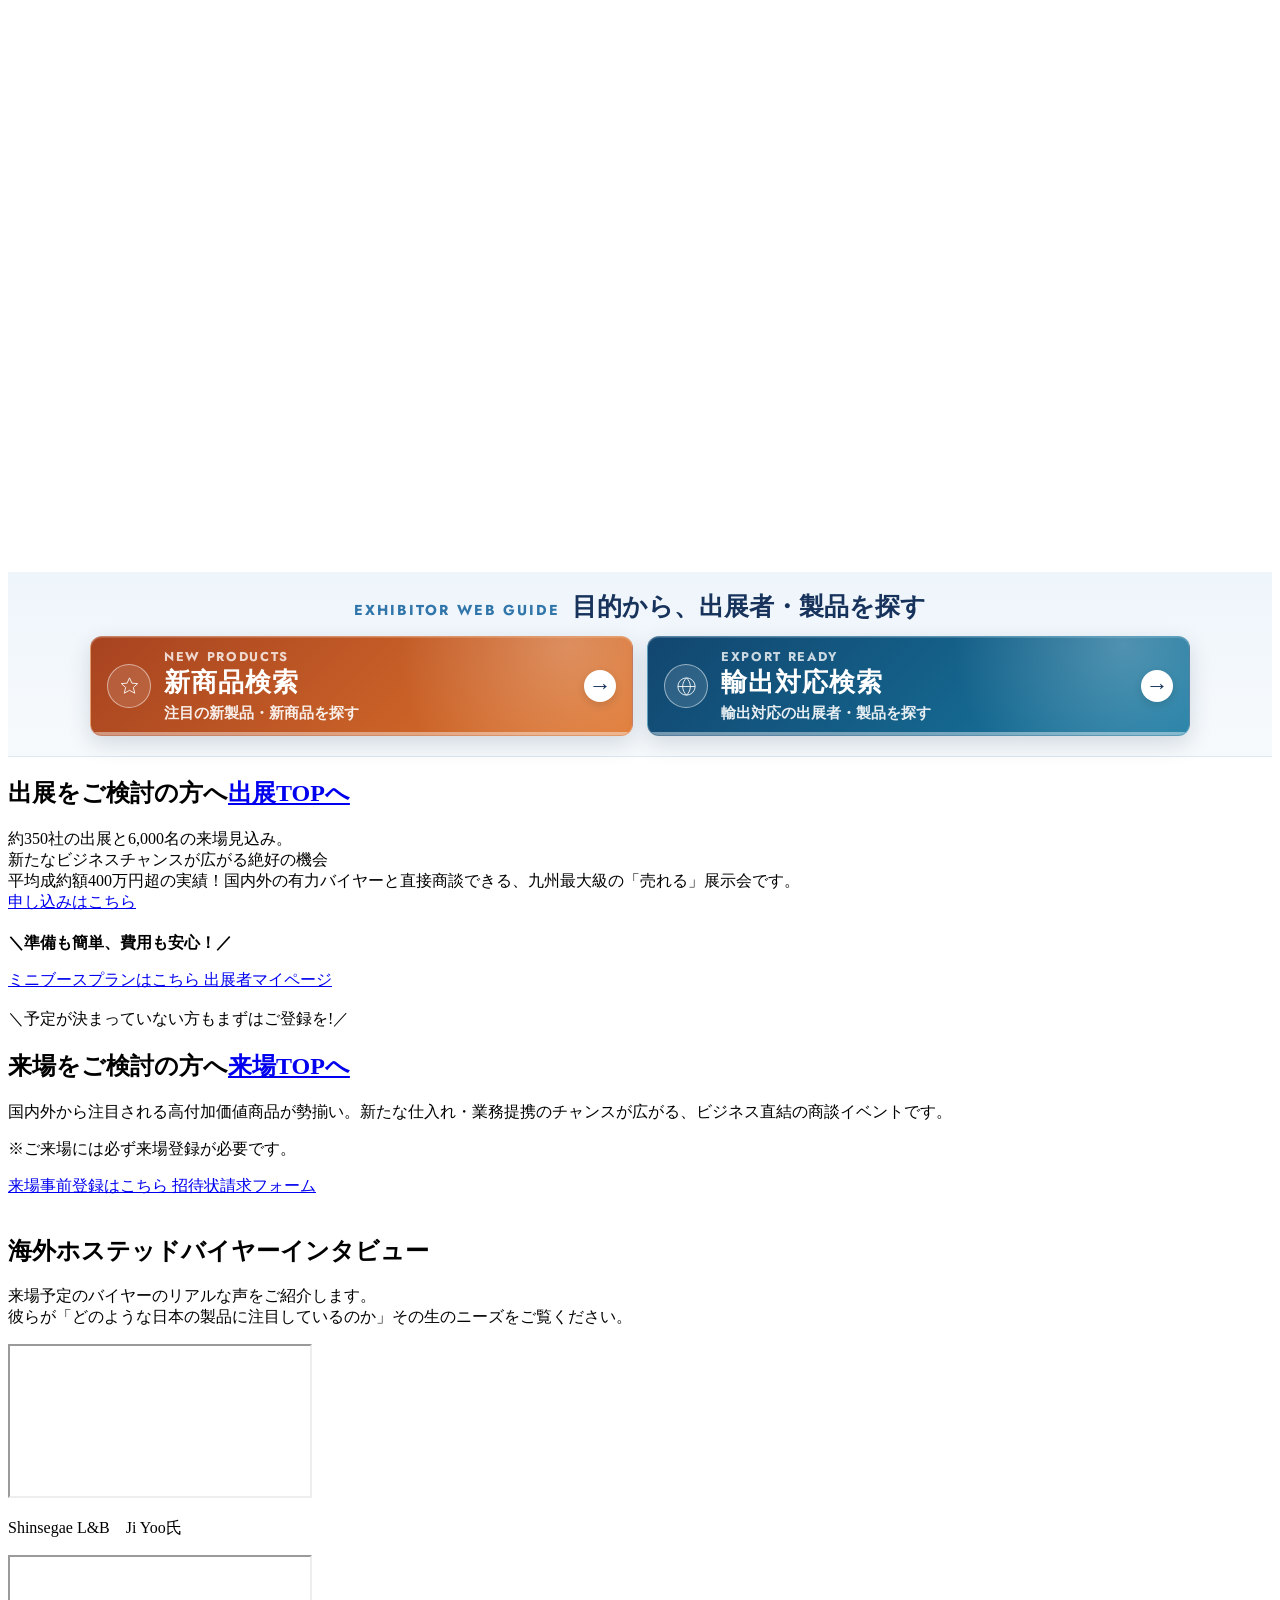
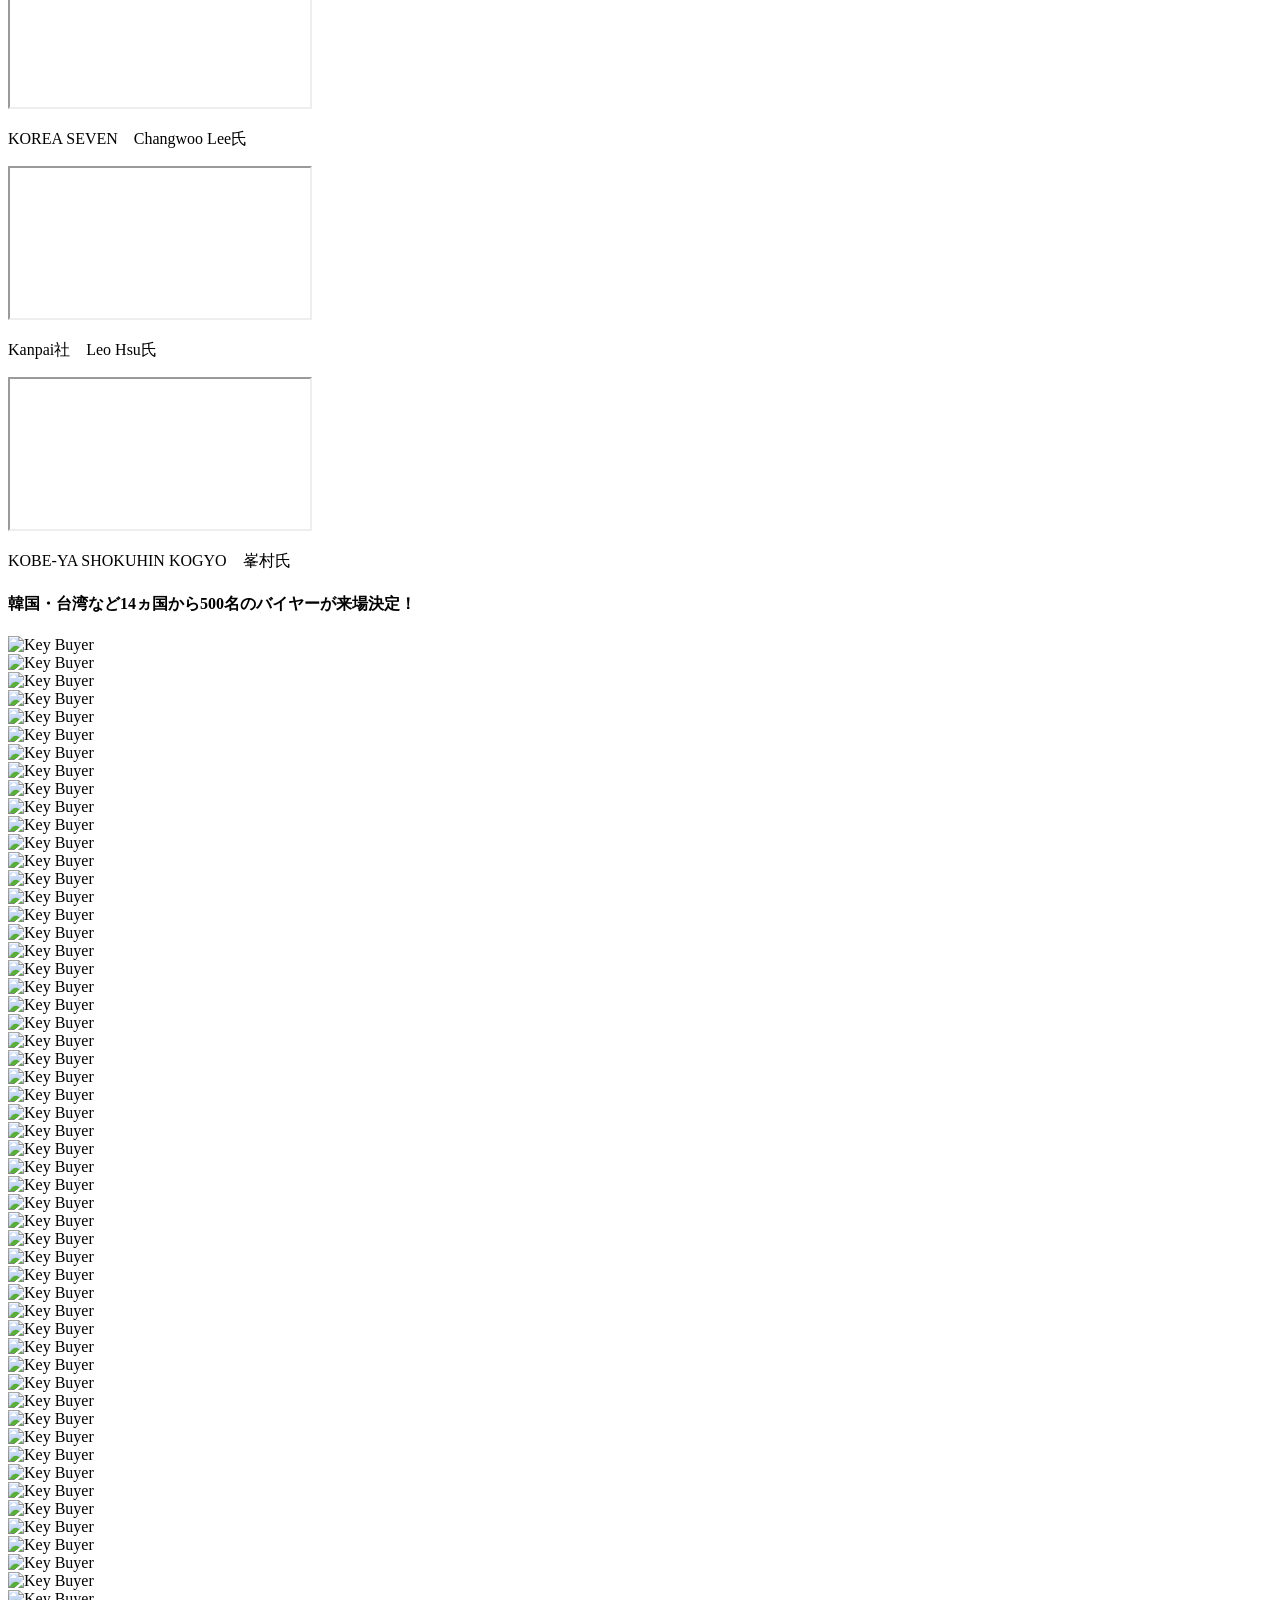
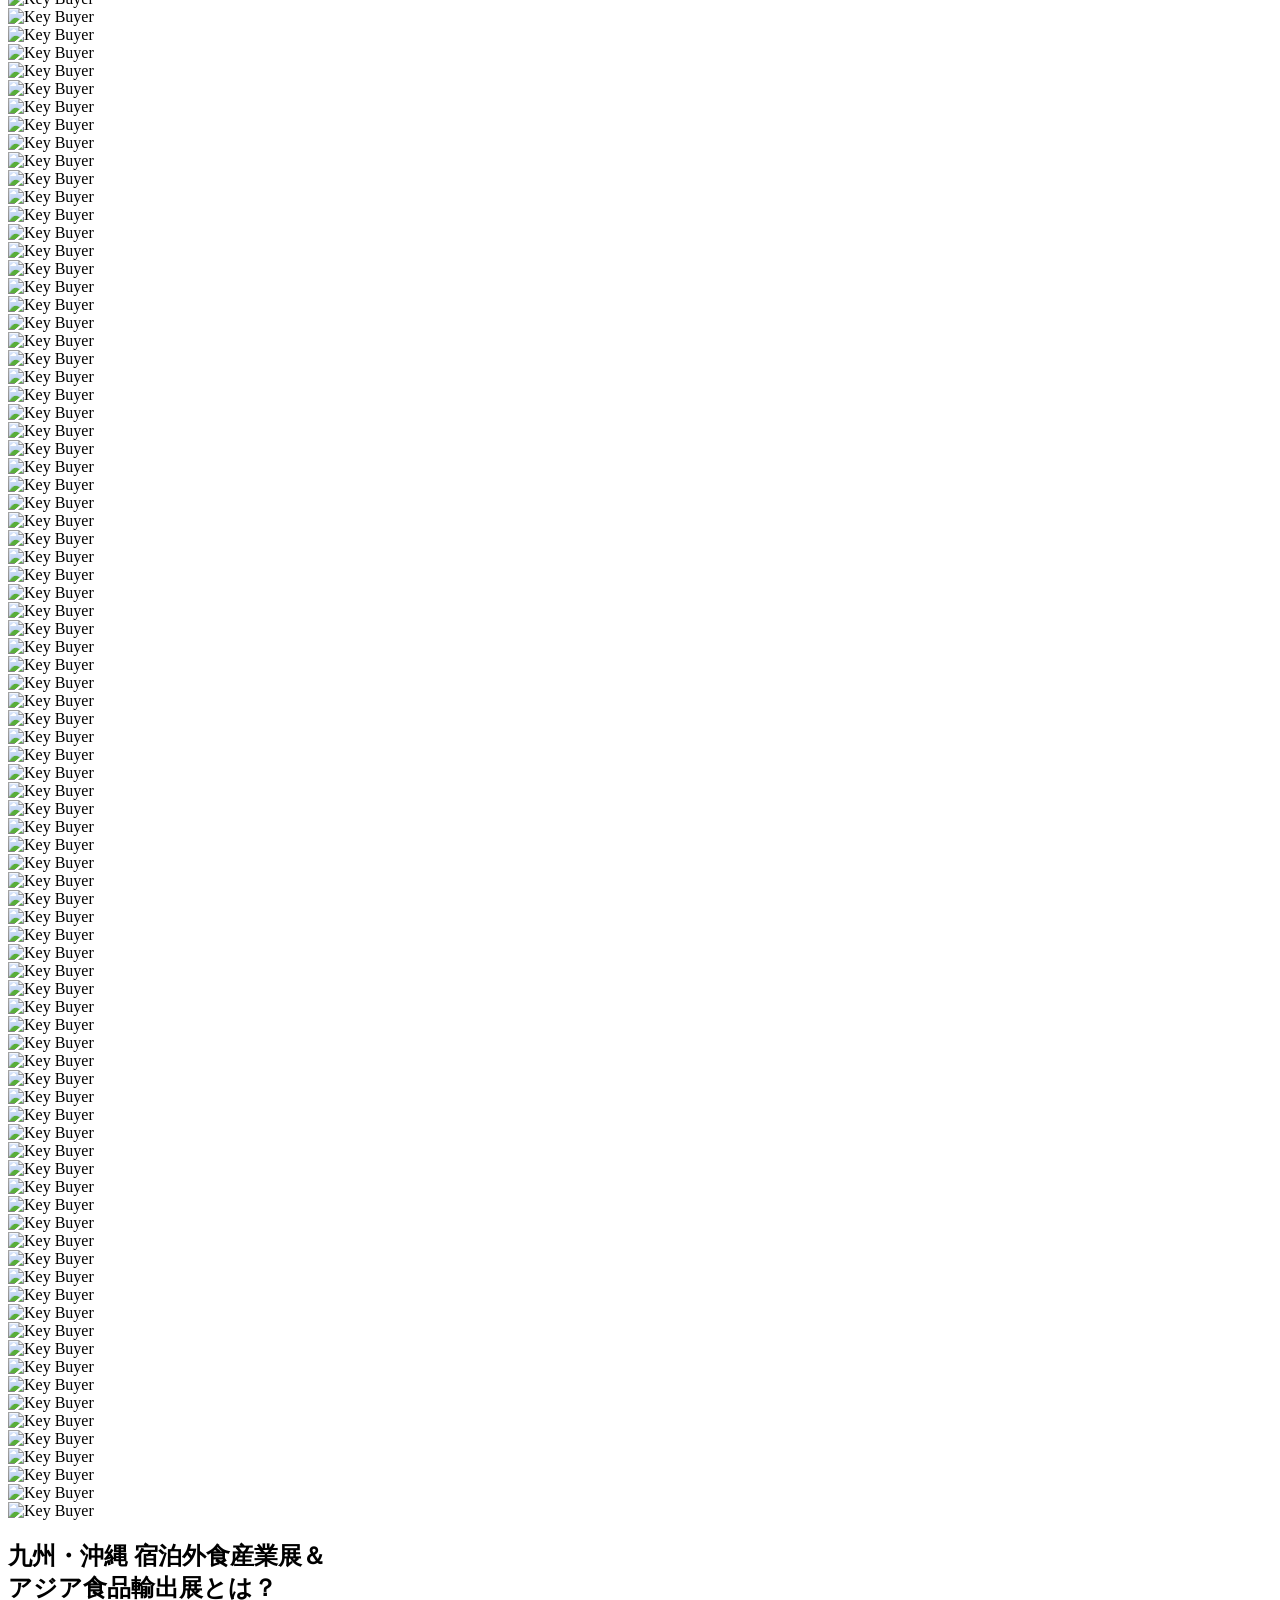
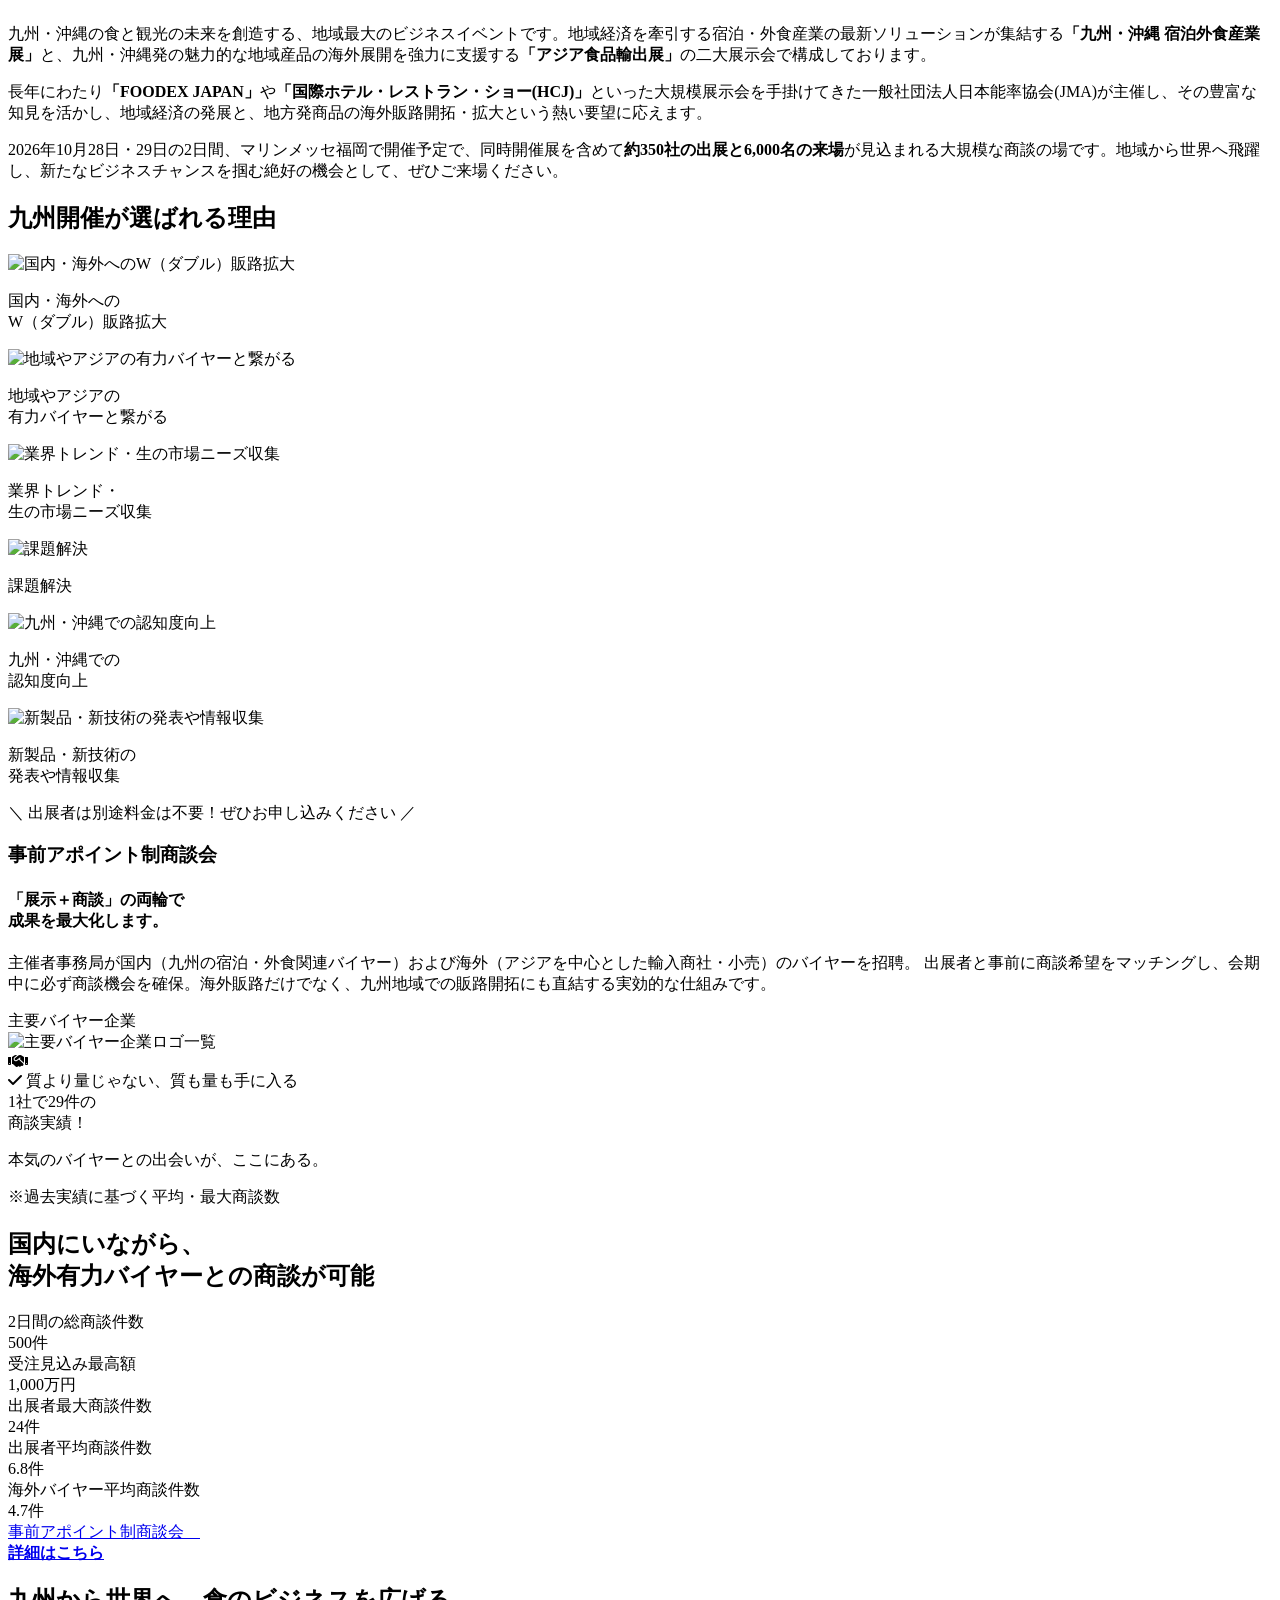
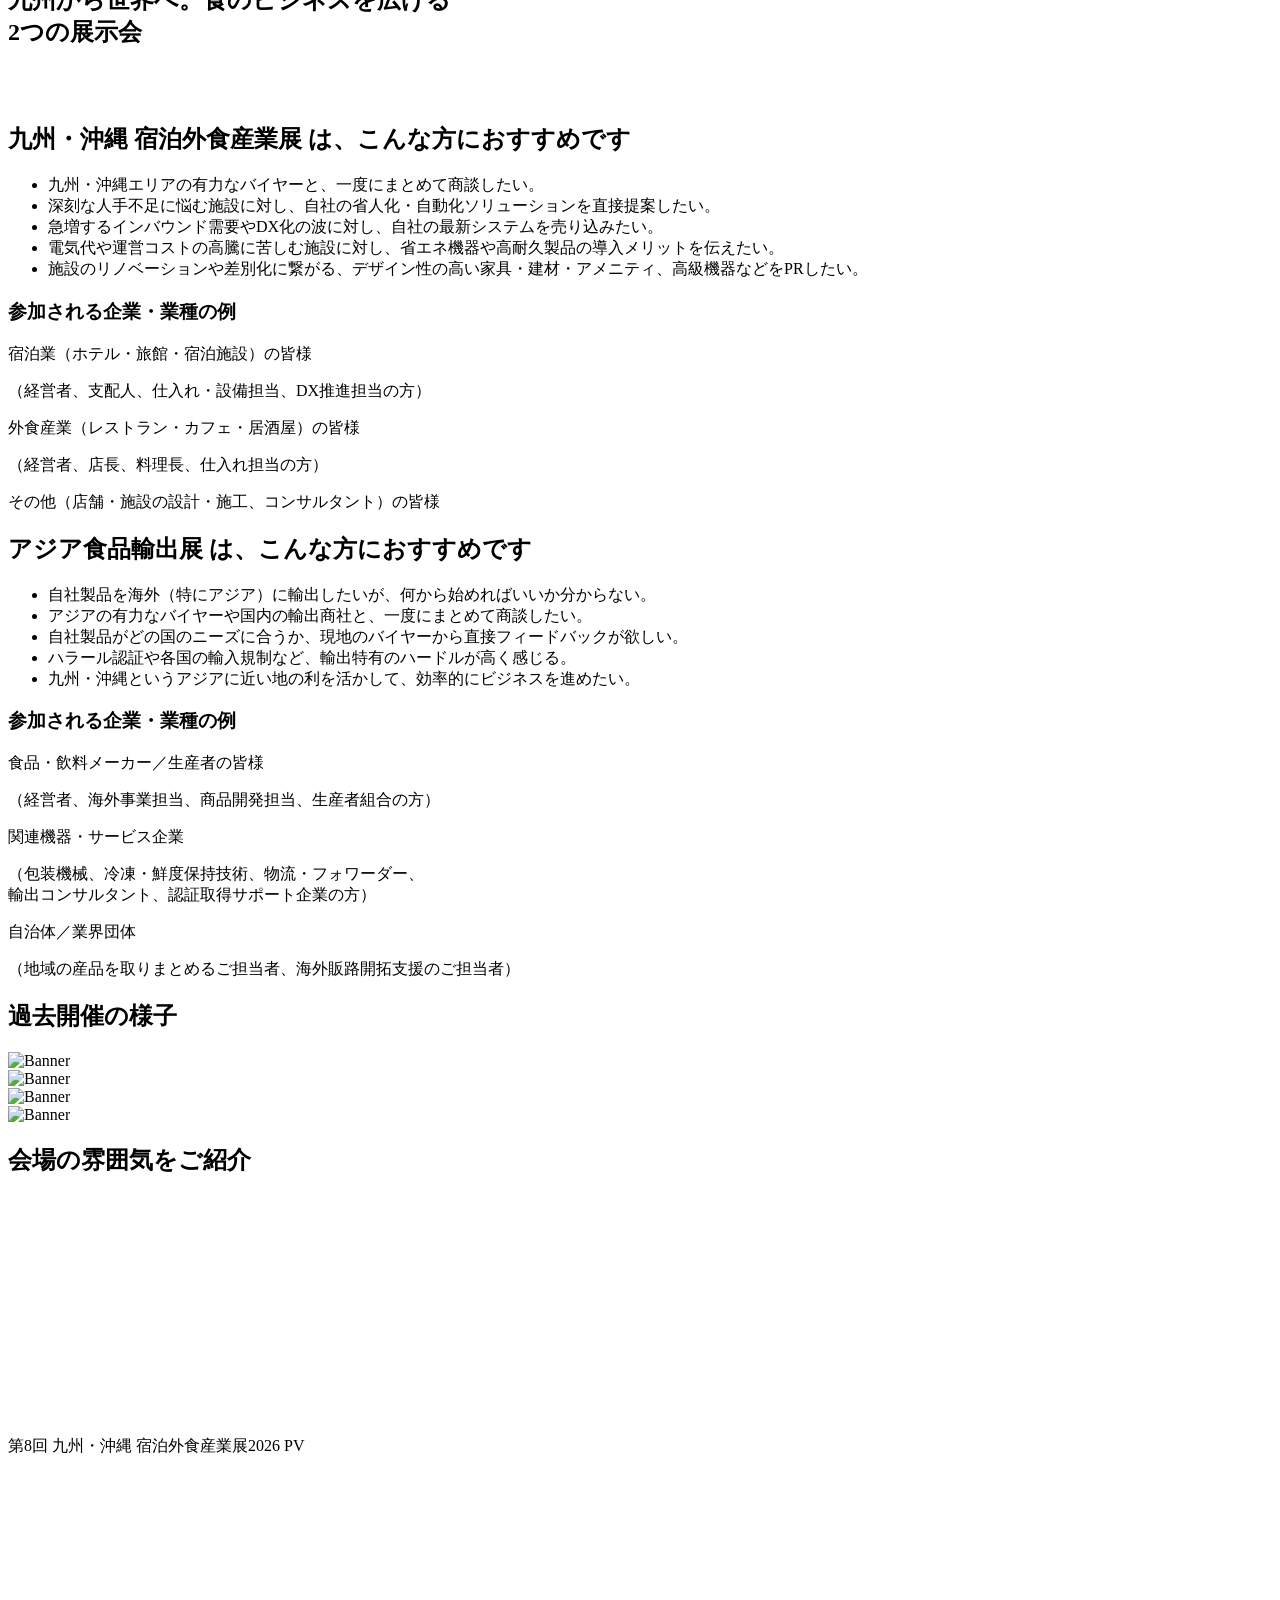
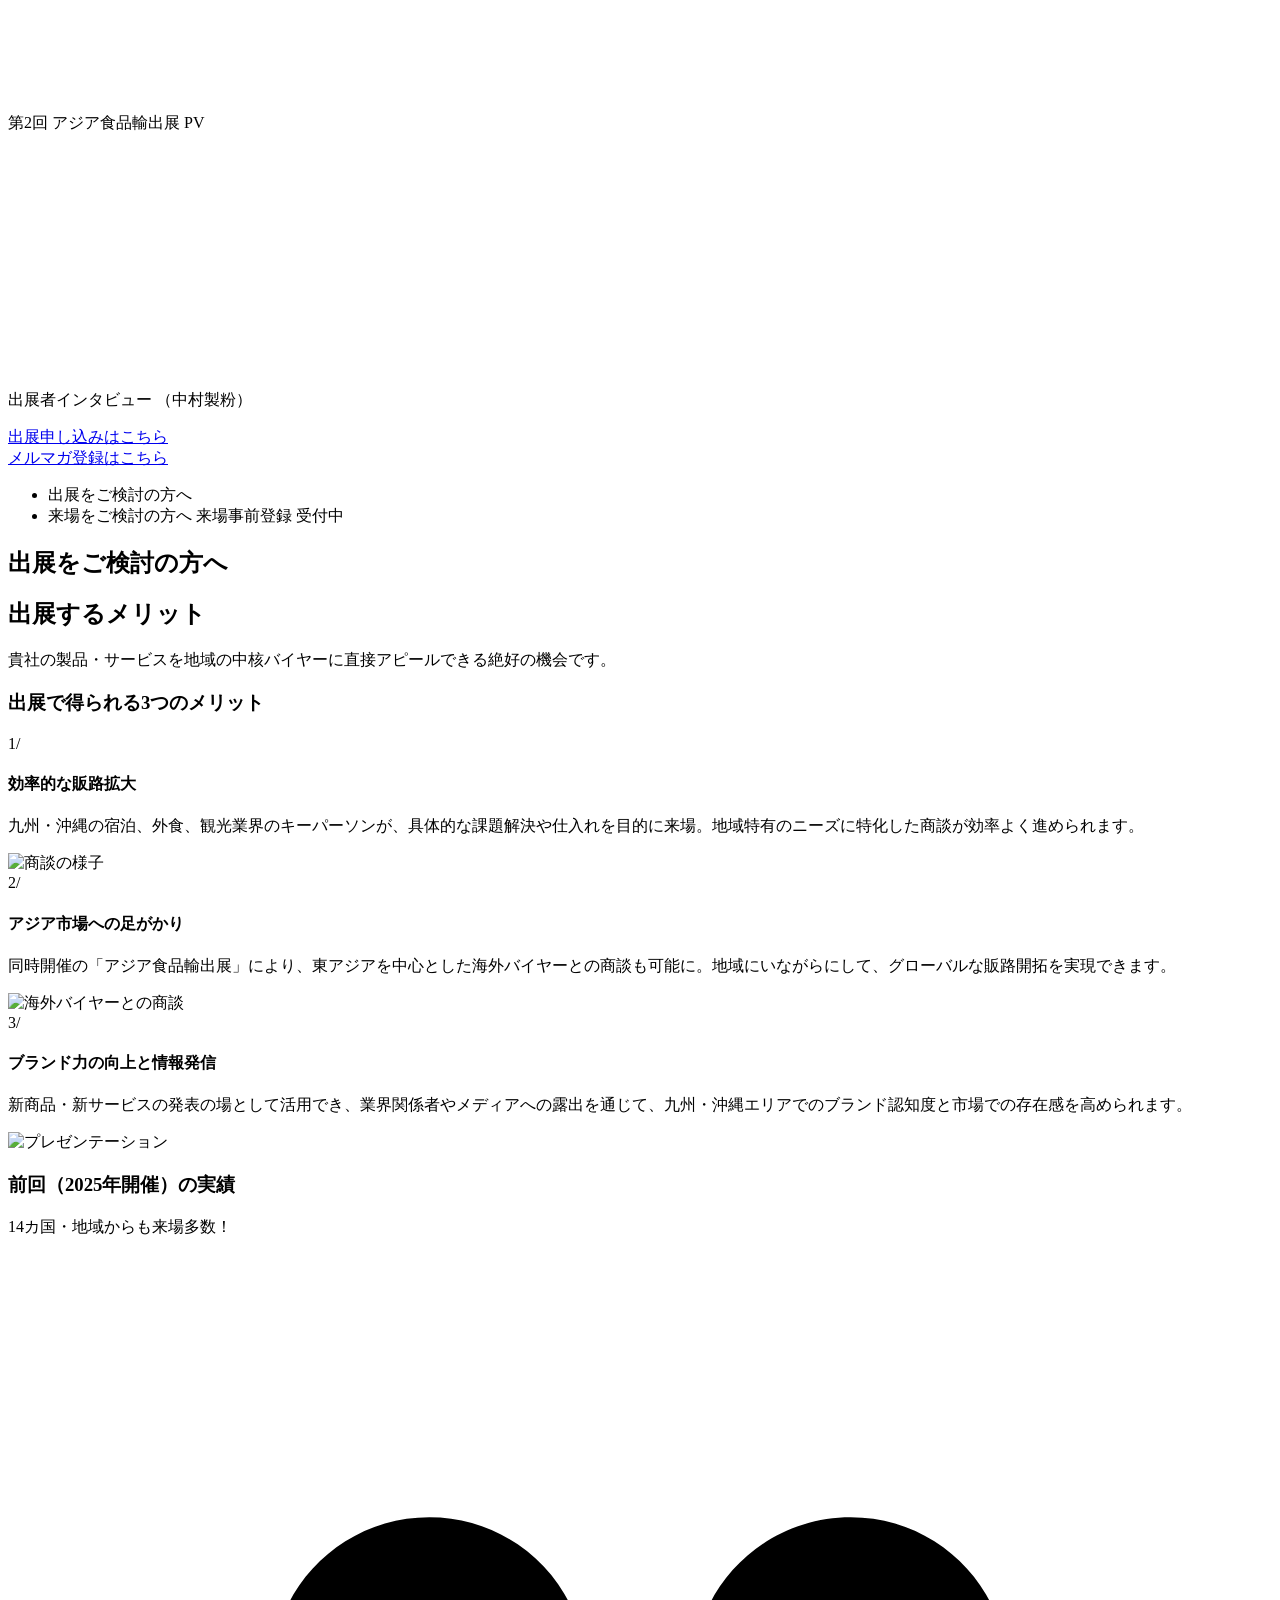
==== commit e8cf3cce: "Add visitor my page header buttons" ====
--- a/index.html
+++ b/index.html
@@ -92,6 +92,14 @@
 .webguide-shortcut__catch { display: block; font-size: clamp(1.55rem, 2vw, 1.9rem); font-weight: 800; line-height: 1.25; letter-spacing: .04em; }
 .webguide-shortcut__label { display: block; margin-top: 3px; font-size: .95rem; font-weight: 600; line-height: 1.4; opacity: .9; }
 .webguide-shortcut__arrow { position: relative; display: grid; place-items: center; width: 32px; height: 32px; border: 1px solid rgba(255,255,255,.72); border-radius: 50%; color: #17335c; background: #fff; box-shadow: 0 3px 9px rgba(0,0,0,.12); font-size: 1.4rem; font-weight: 700; }
+.header__utility-link--visitor-mypage {
+  padding: 6px 12px;
+  border-radius: 999px;
+  background: #17335c;
+  color: #fff !important;
+  font-weight: 700;
+}
+.header__utility-link--visitor-mypage:hover { background: #2b84bb; }
 @media (max-width: 767px) {
   .webguide-shortcuts { padding: 16px 15px 18px; }
   .webguide-shortcuts__heading { display: block; margin-bottom: 10px; }
@@ -134,6 +142,7 @@
                 <a href="https://pages.jma.or.jp/ksh-inquiryform.html" target="_blank" class="header__utility-link">お問い合わせ</a>
                 <a href="https://velsion.jp/kyusyu-2026/web-guide" target="_blank" class="header__utility-link">出展者・出展製品Webガイド</a>
                 <a href="https://velsion.jp/kyusyu-2026/exhibitor/mypage/login" target="_blank" class="header__utility-link">出展者マイページ</a>
+                <a href="https://velsion.jp/kyusyu-2026/visitor/mypage/login" target="_blank" rel="noopener" class="header__utility-link header__utility-link--visitor-mypage">来場者マイページ</a>
                 <a href="https://pages.jma.or.jp/newmailmagazine_kyusyu_lp.html" target="_blank" class="header__utility-link">メルマガ登録</a>
             </div>
         </div>
@@ -284,6 +293,7 @@
   <div class="header__cta">
     <a href="https://julaty.com/sightseeing-kyusyu2026-apply/ja/exhibition_application" class="header__cta-link header__cta-link--exhibit" target="_blank">【出展】申し込む</a>
     <a href="https://velsion.jp/kyusyu-2026/visitor/register/terms" class="header__cta-link header__cta-link--register" target="_blank">【来場】事前登録</a>
+    <a href="https://velsion.jp/kyusyu-2026/visitor/mypage/login" class="header__cta-link header__cta-link--docs" target="_blank" rel="noopener">来場者マイページ</a>
     <a href="https://form.run/@dUy974ZcZJpvSpUjrqlk" class="header__cta-link header__cta-link--invite" target="_blank">招待状請求フォーム</a>
     <a href="https://velsion.jp/kyusyu-2026/web-guide" class="header__cta-link header__cta-link--docs" target="_blank">出展者・出展製品</a>
     <!-- お問い合わせ／出展者マイページ／メルマガ登録は、メニュー最下部の
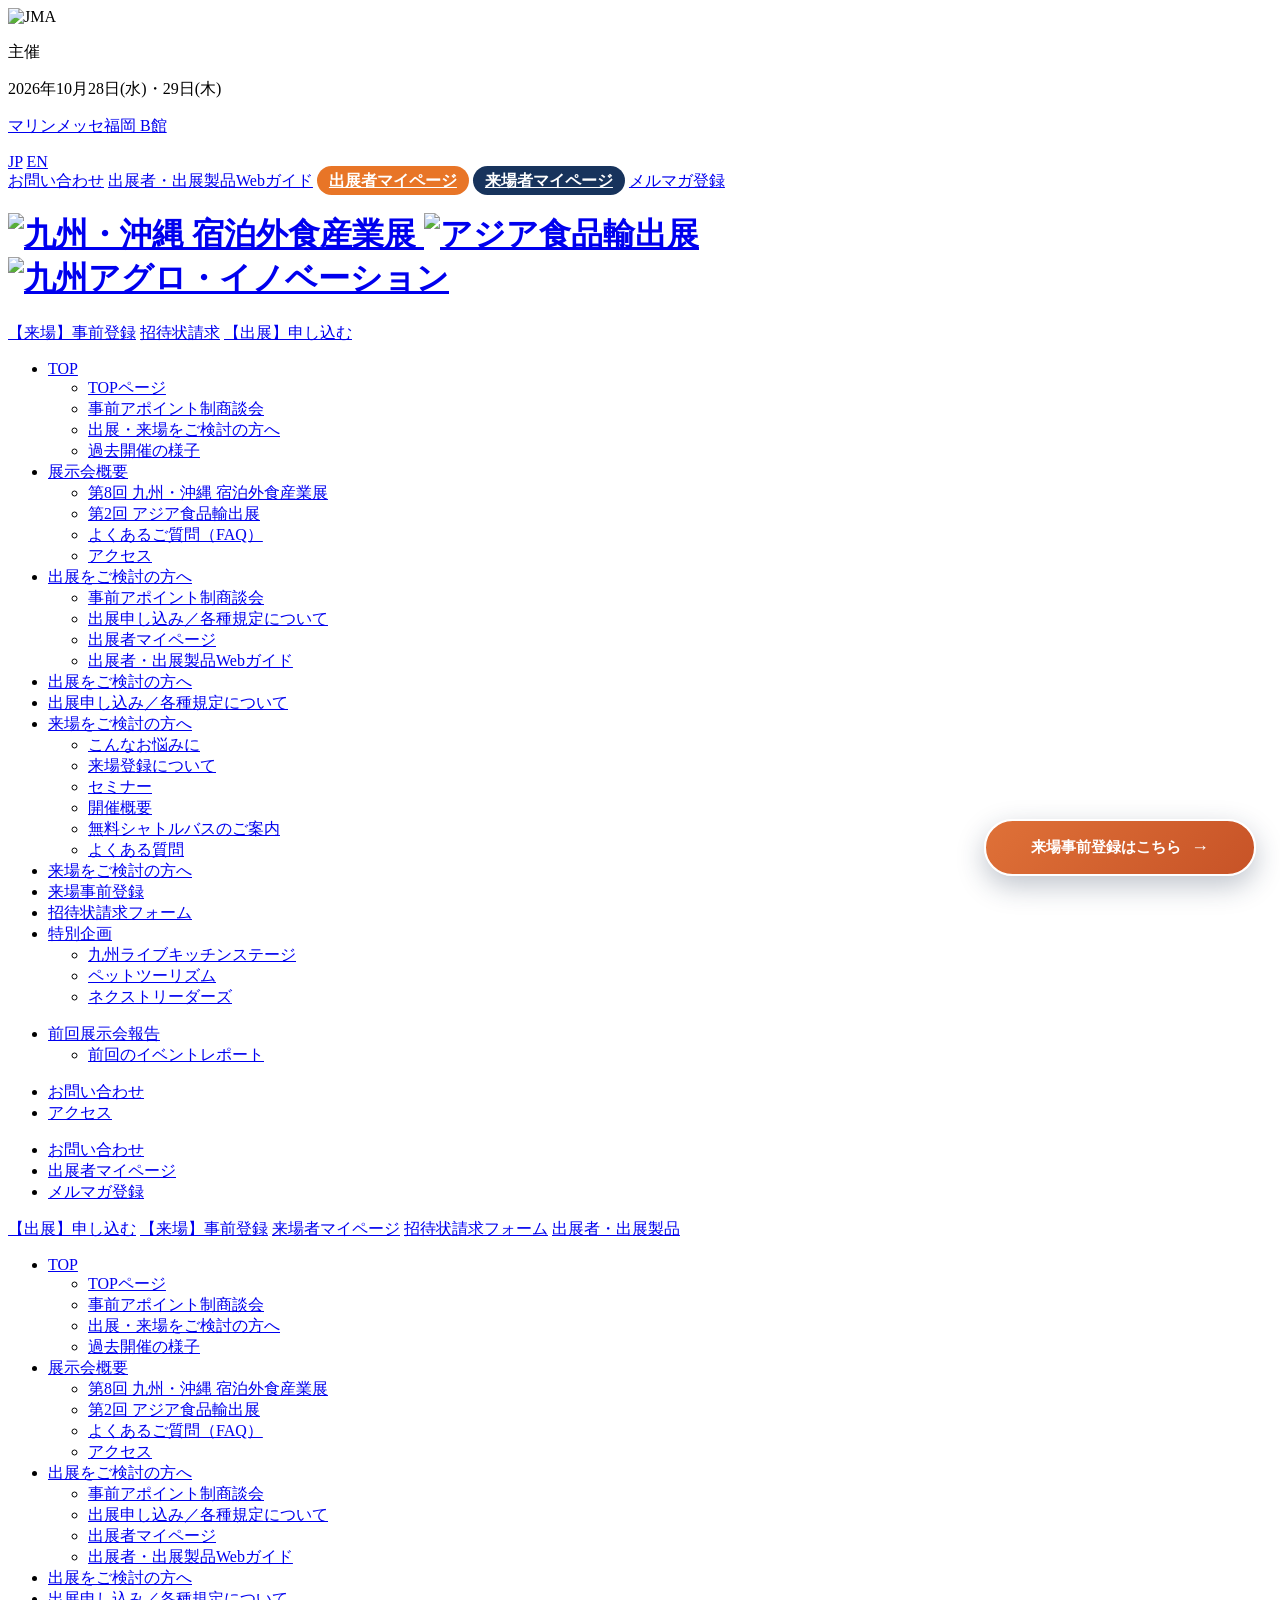
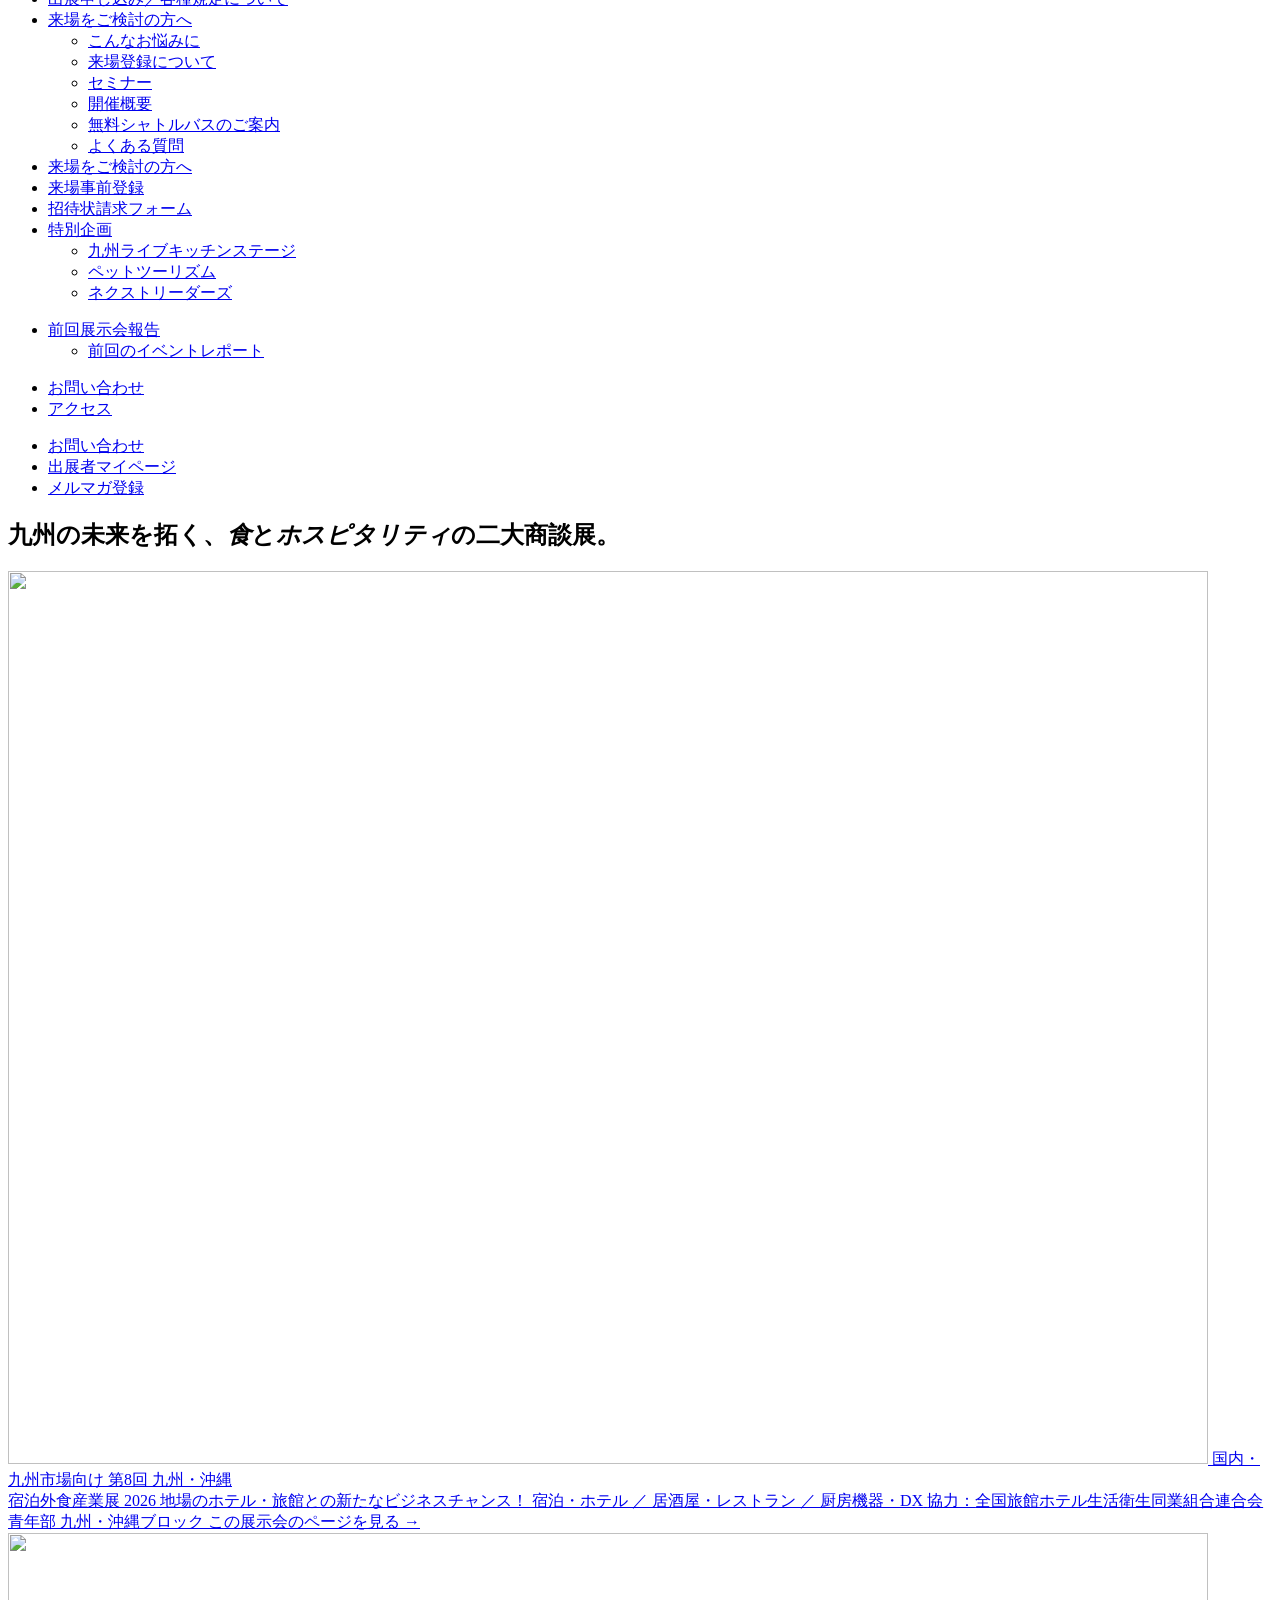
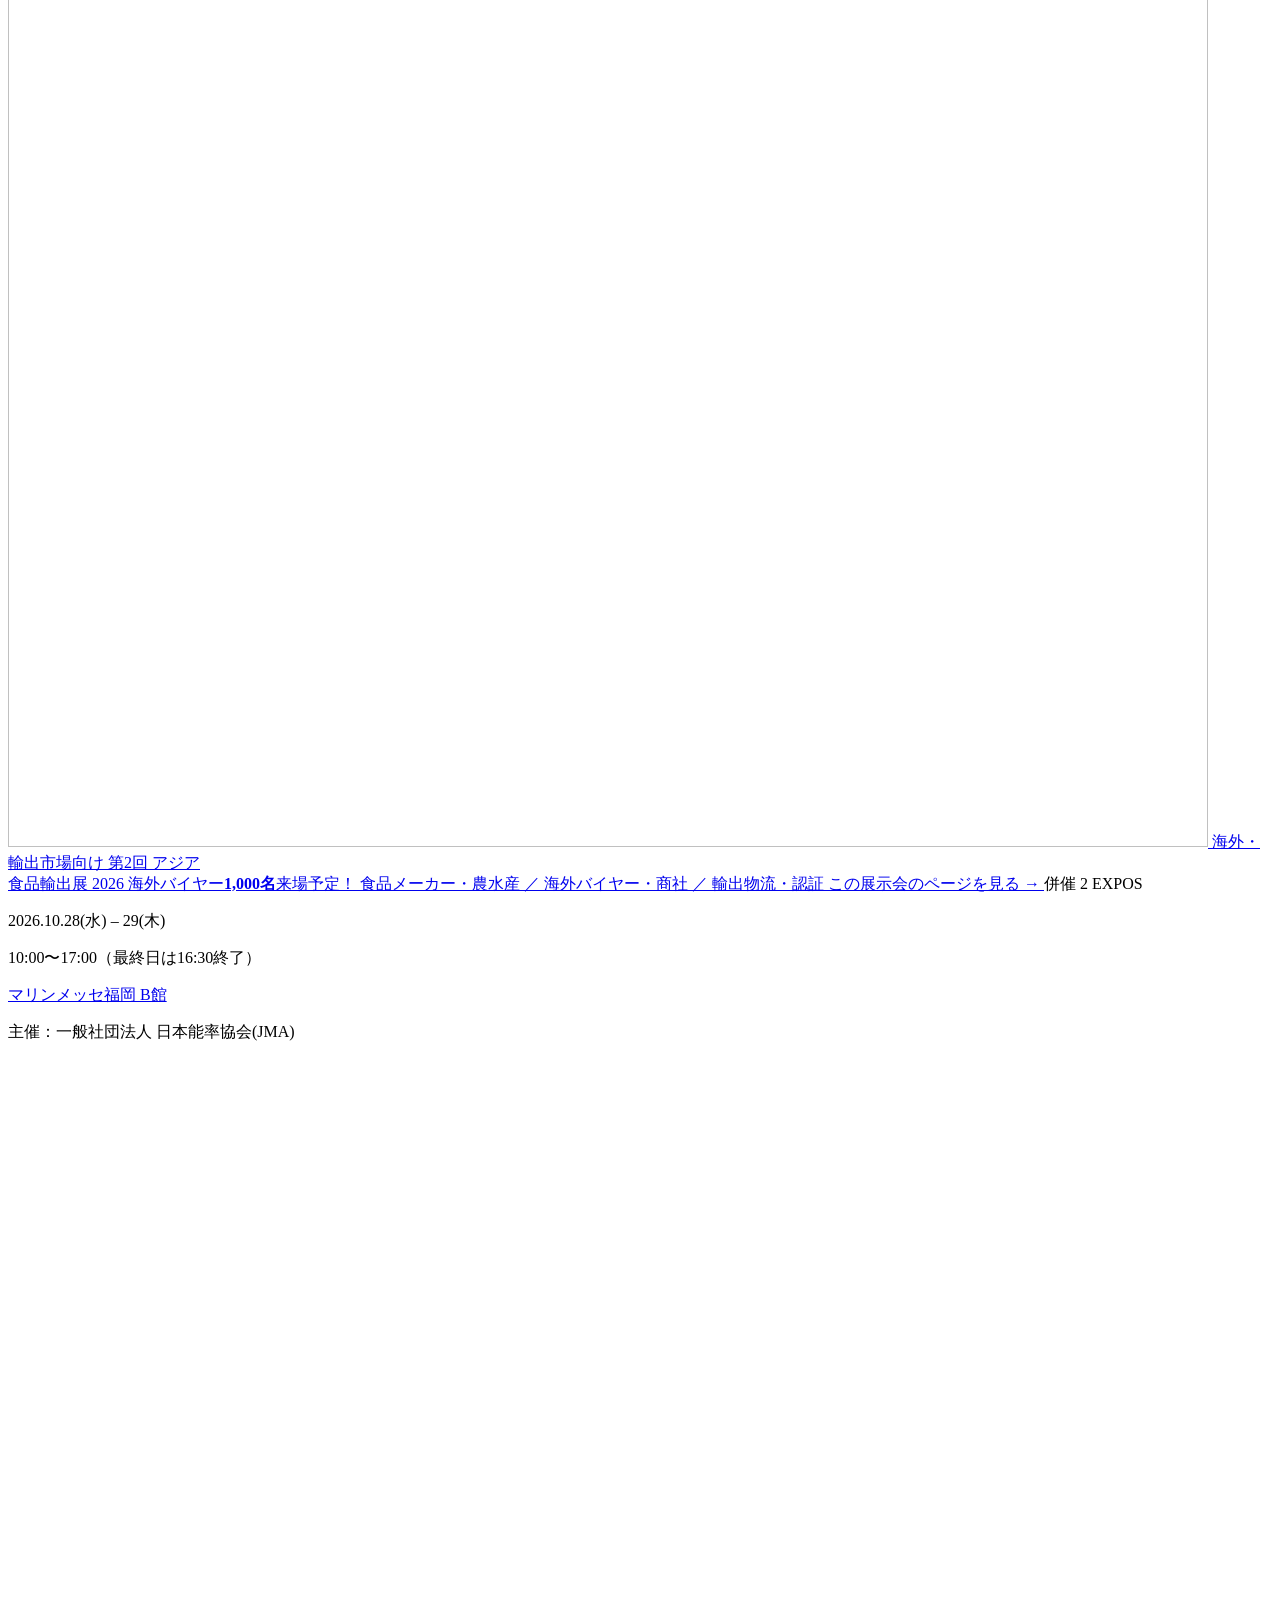
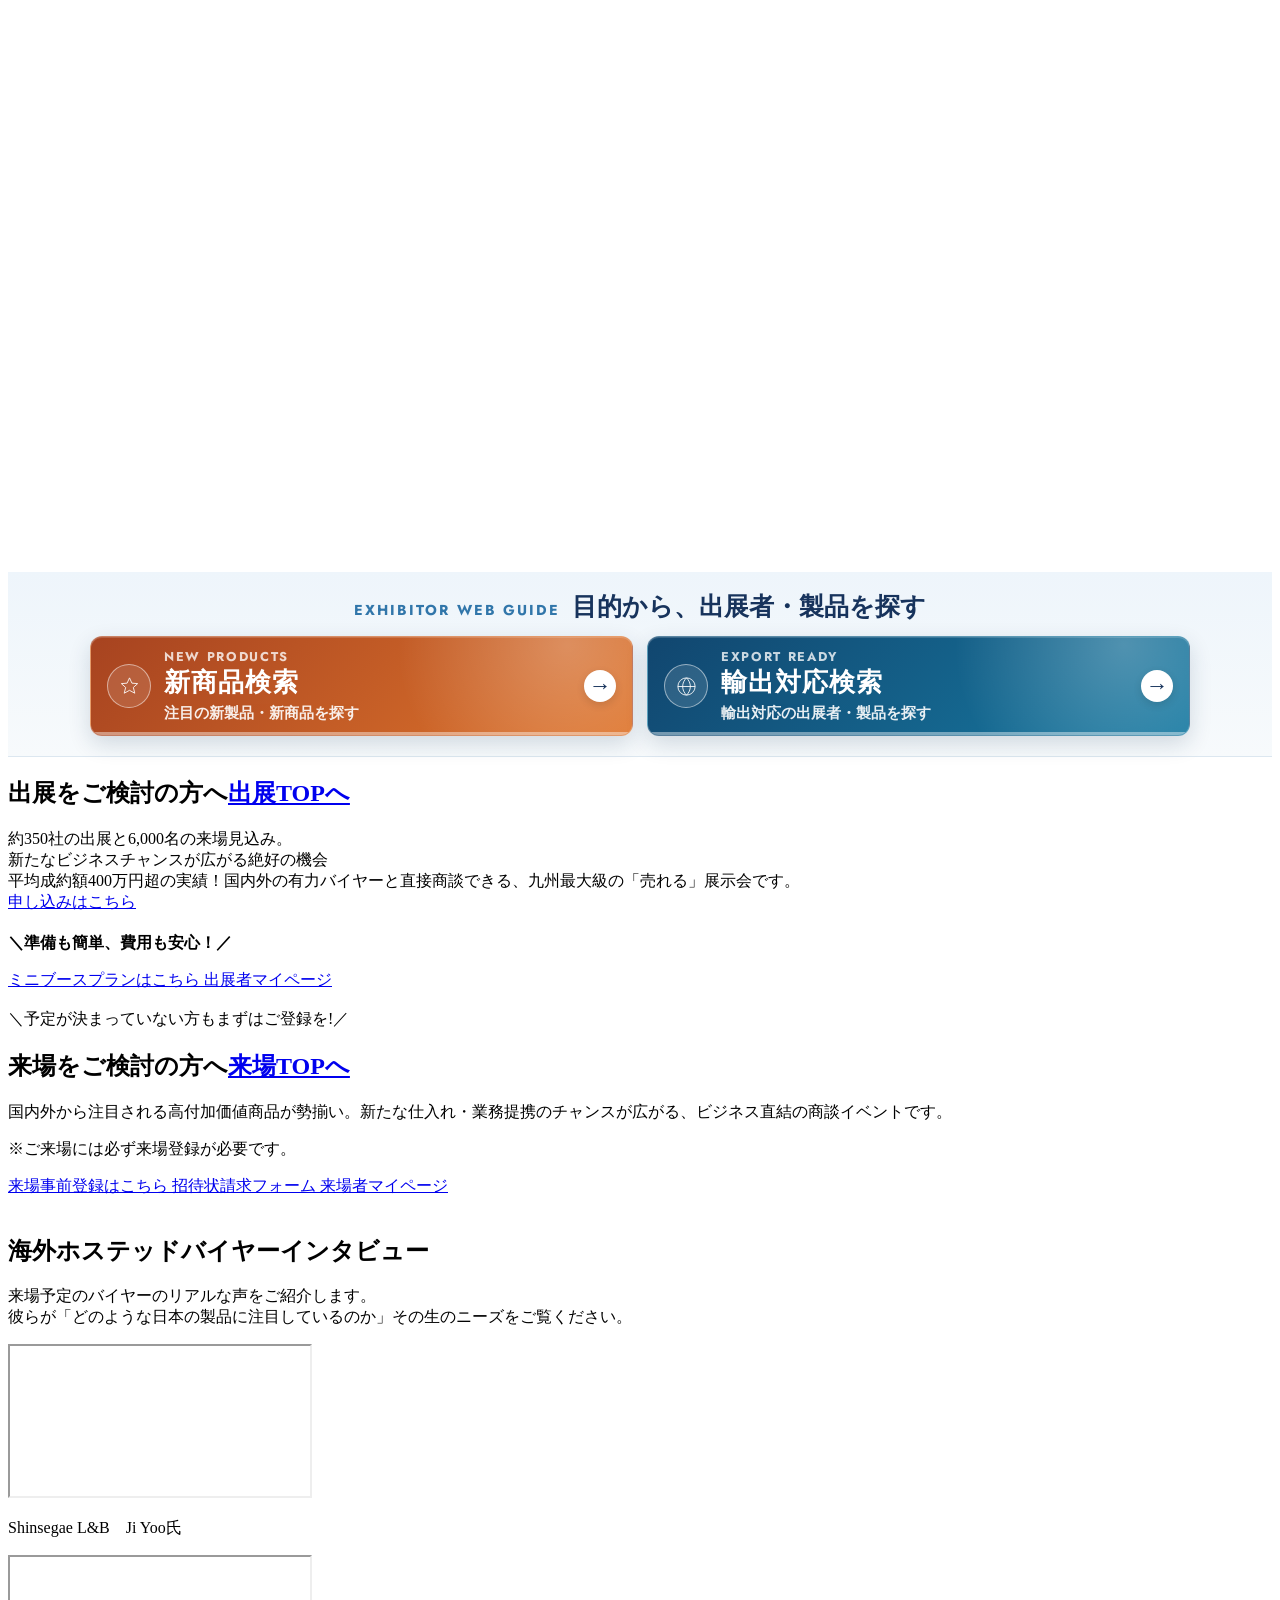
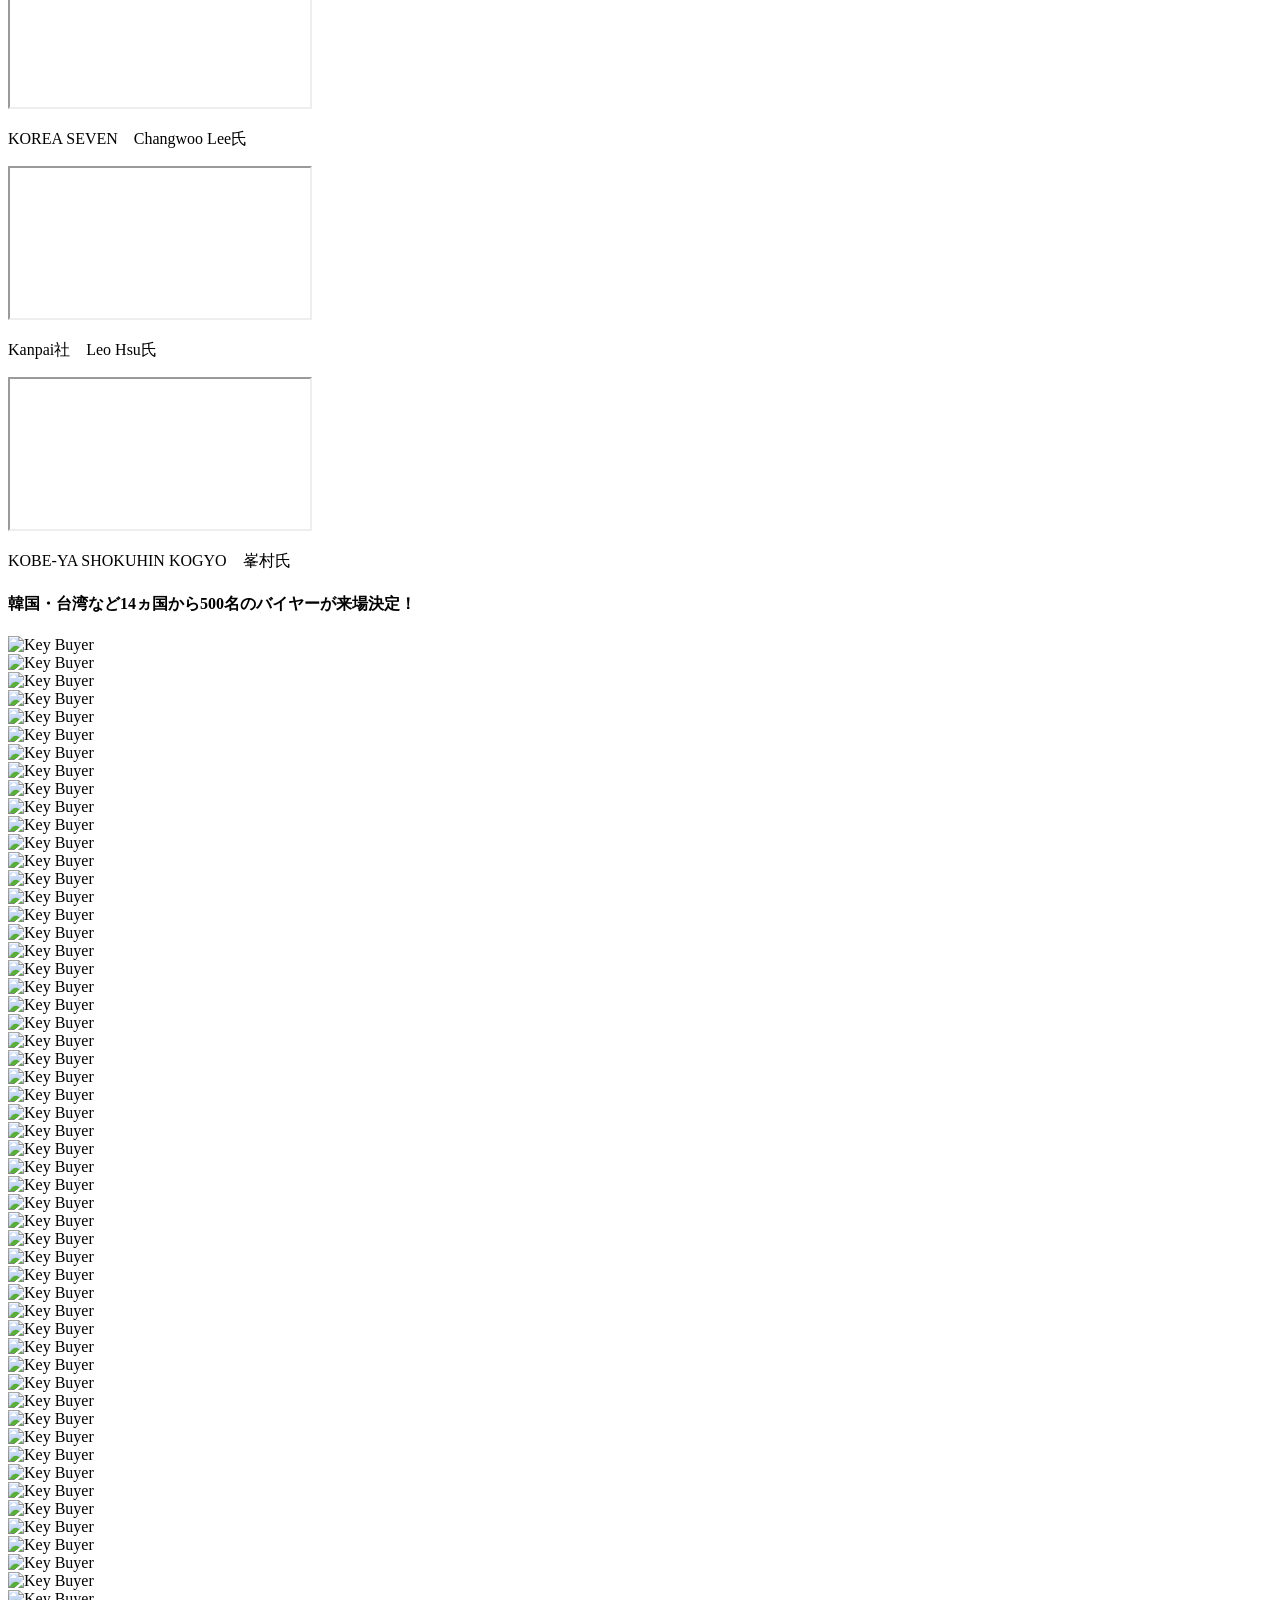
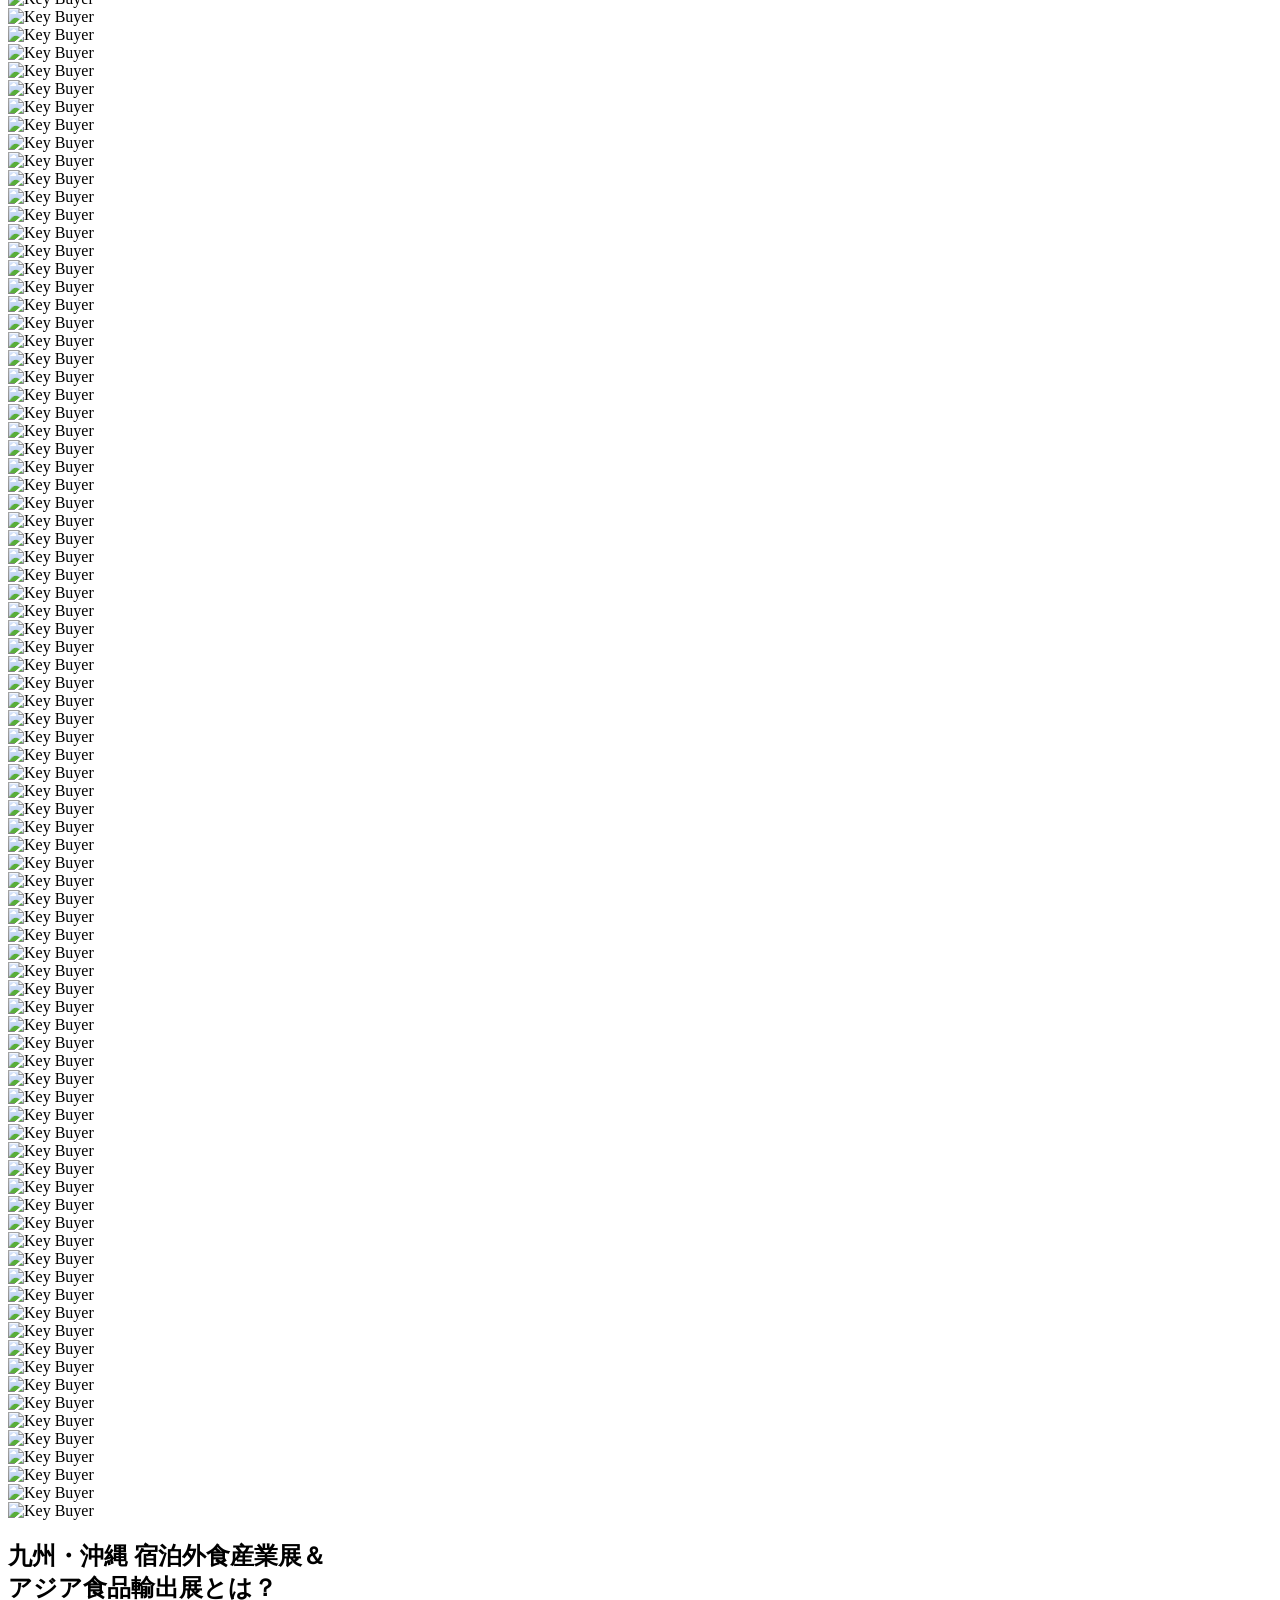
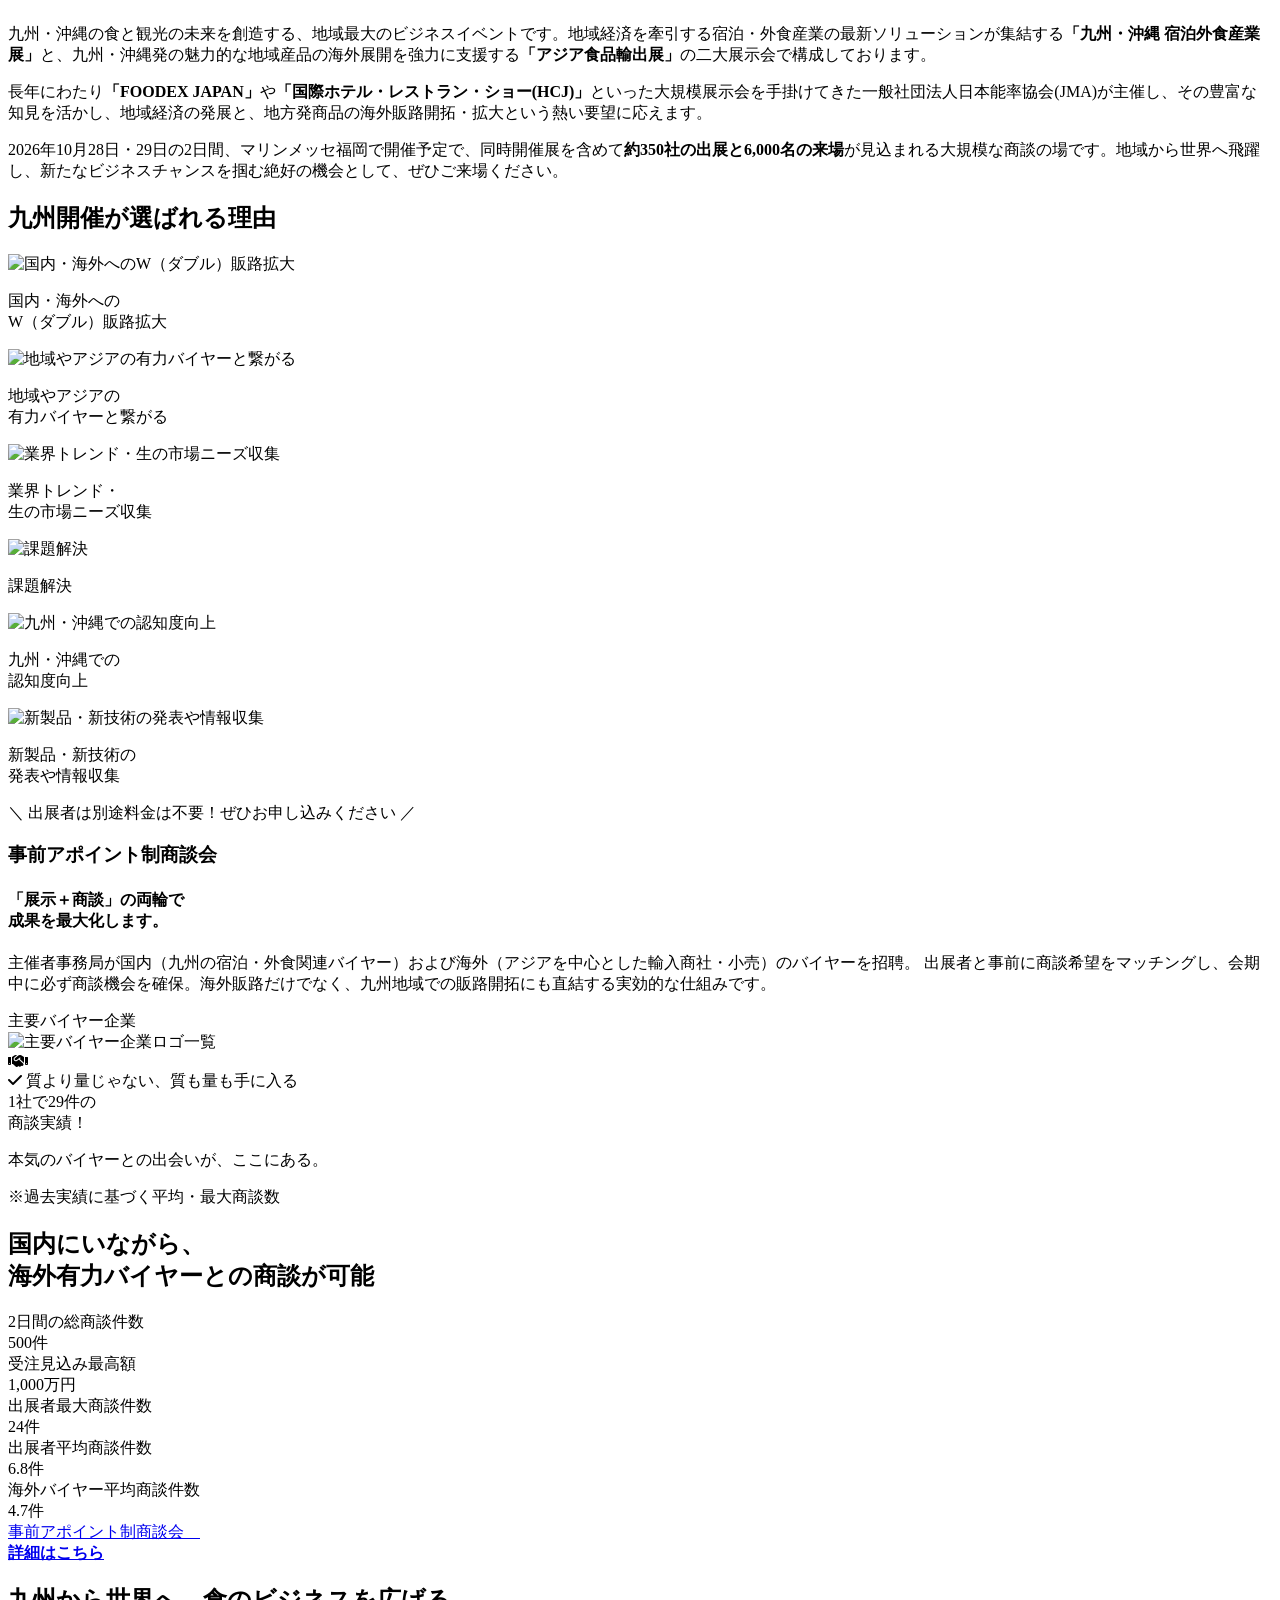
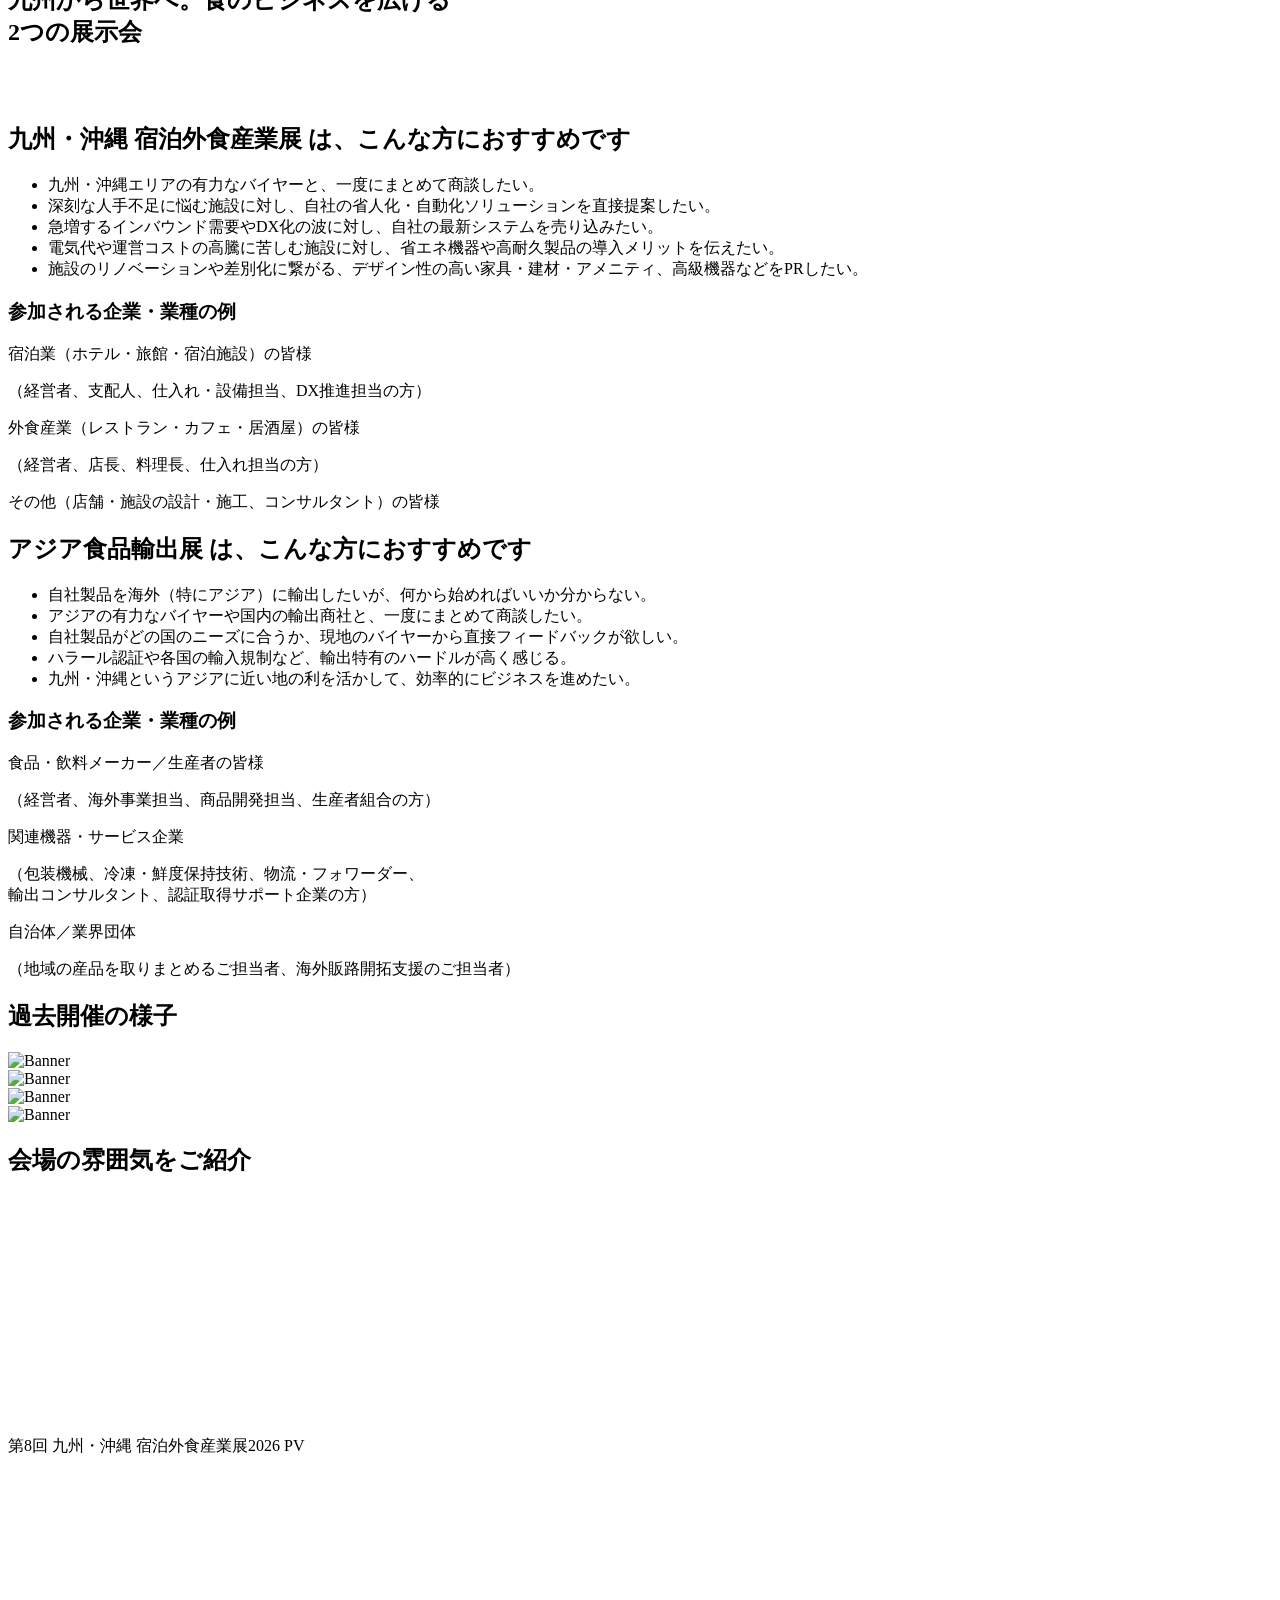
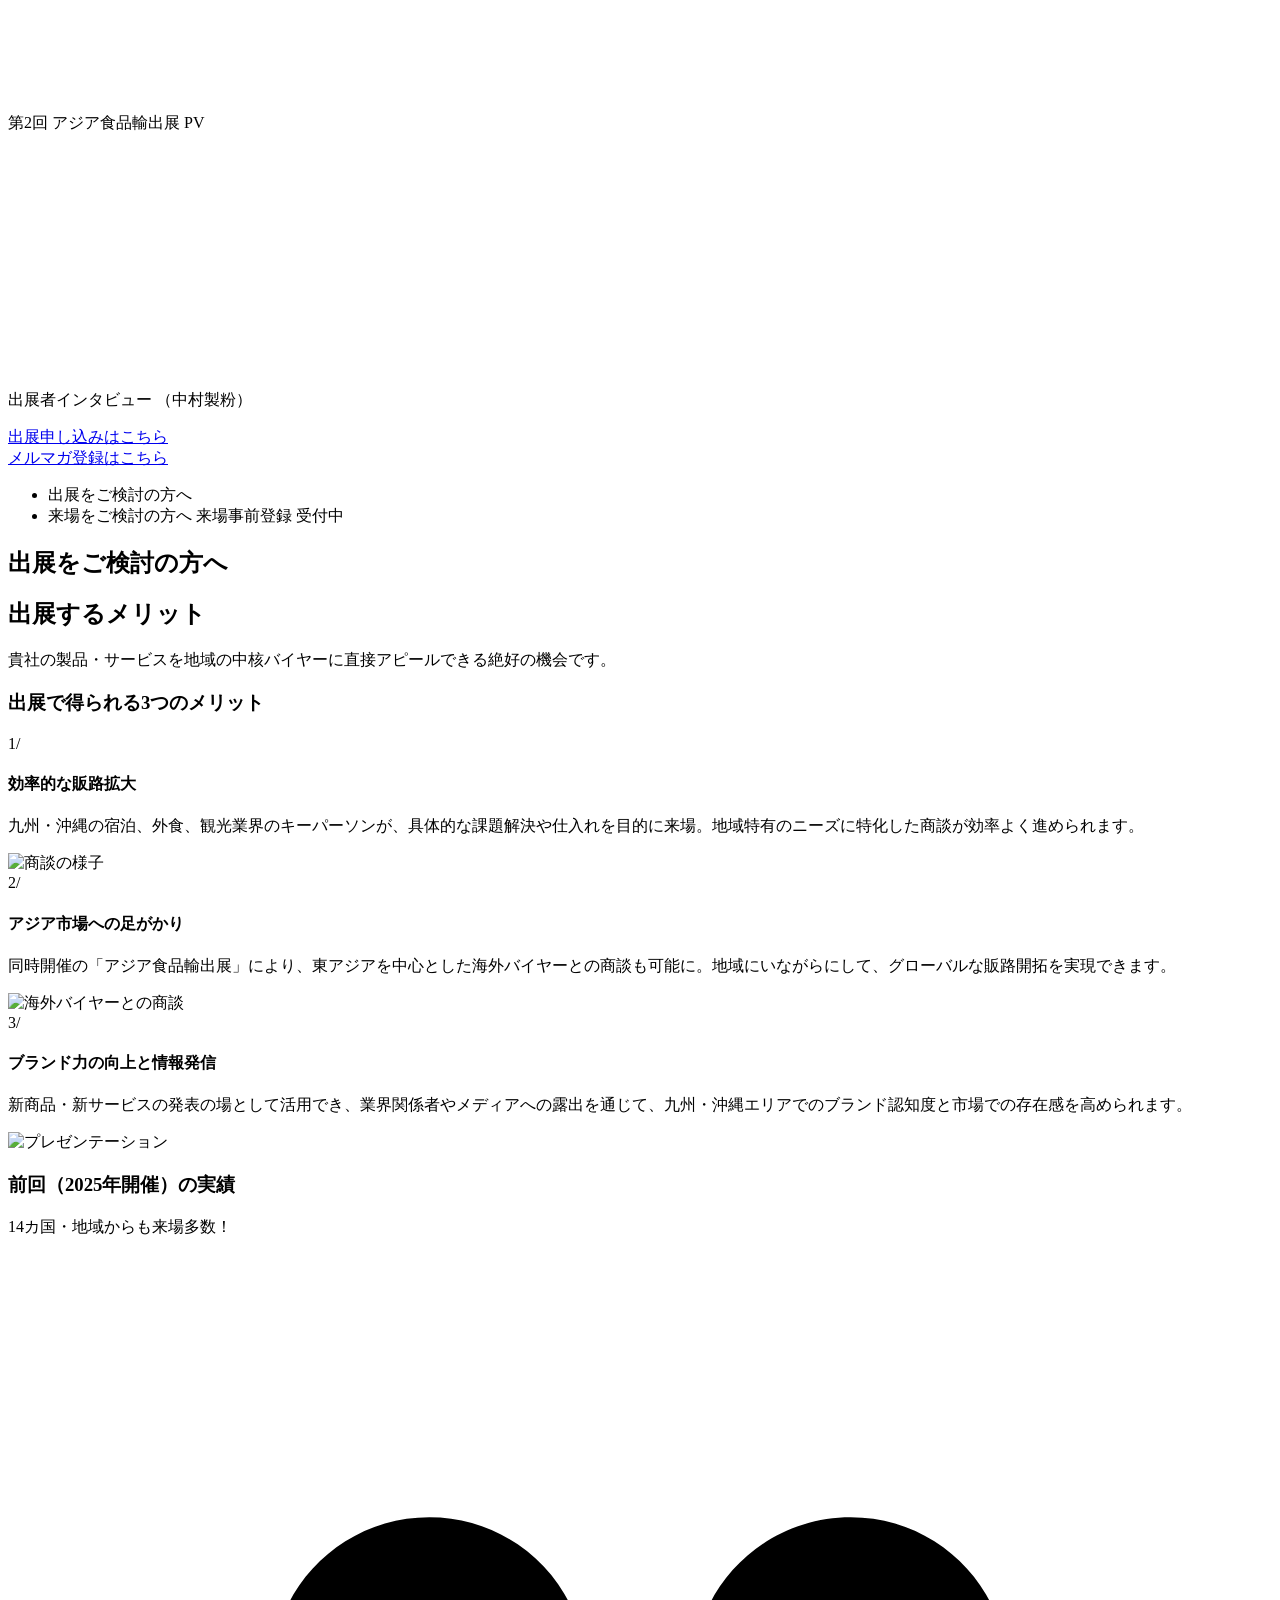
==== commit 7930a27a: "Refine Japanese my page buttons" ====
--- a/index.html
+++ b/index.html
@@ -100,6 +100,14 @@
   font-weight: 700;
 }
 .header__utility-link--visitor-mypage:hover { background: #2b84bb; }
+.header__utility-link--exhibitor-mypage {
+  padding: 6px 12px;
+  border-radius: 999px;
+  background: #e87527;
+  color: #fff !important;
+  font-weight: 700;
+}
+.header__utility-link--exhibitor-mypage:hover { background: #c85c16; }
 @media (max-width: 767px) {
   .webguide-shortcuts { padding: 16px 15px 18px; }
   .webguide-shortcuts__heading { display: block; margin-bottom: 10px; }
@@ -141,7 +149,7 @@
                 <!-- <a href="#" class="header__utility-link">プレス・取材申し込み</a> -->
                 <a href="https://pages.jma.or.jp/ksh-inquiryform.html" target="_blank" class="header__utility-link">お問い合わせ</a>
                 <a href="https://velsion.jp/kyusyu-2026/web-guide" target="_blank" class="header__utility-link">出展者・出展製品Webガイド</a>
-                <a href="https://velsion.jp/kyusyu-2026/exhibitor/mypage/login" target="_blank" class="header__utility-link">出展者マイページ</a>
+                <a href="https://velsion.jp/kyusyu-2026/exhibitor/mypage/login" target="_blank" class="header__utility-link header__utility-link--exhibitor-mypage">出展者マイページ</a>
                 <a href="https://velsion.jp/kyusyu-2026/visitor/mypage/login" target="_blank" rel="noopener" class="header__utility-link header__utility-link--visitor-mypage">来場者マイページ</a>
                 <a href="https://pages.jma.or.jp/newmailmagazine_kyusyu_lp.html" target="_blank" class="header__utility-link">メルマガ登録</a>
             </div>
@@ -628,6 +636,9 @@
             <a href="https://form.run/@dUy974ZcZJpvSpUjrqlk" class="btn-apply bo small" style="margin-top: 15px;" target="_blank">
             招待状請求フォーム
             </a>
+            <a href="https://velsion.jp/kyusyu-2026/visitor/mypage/login" class="btn-apply wo small" style="margin-top: 15px;" target="_blank" rel="noopener">
+            来場者マイページ
+            </a>
             <!-- <a href="https://ksh.jma.or.jp/pdf/pamf_ksh_2026.pdf" class="btn-apply lo small" target="_blank">
             出展資料ダウンロード
             </a> -->
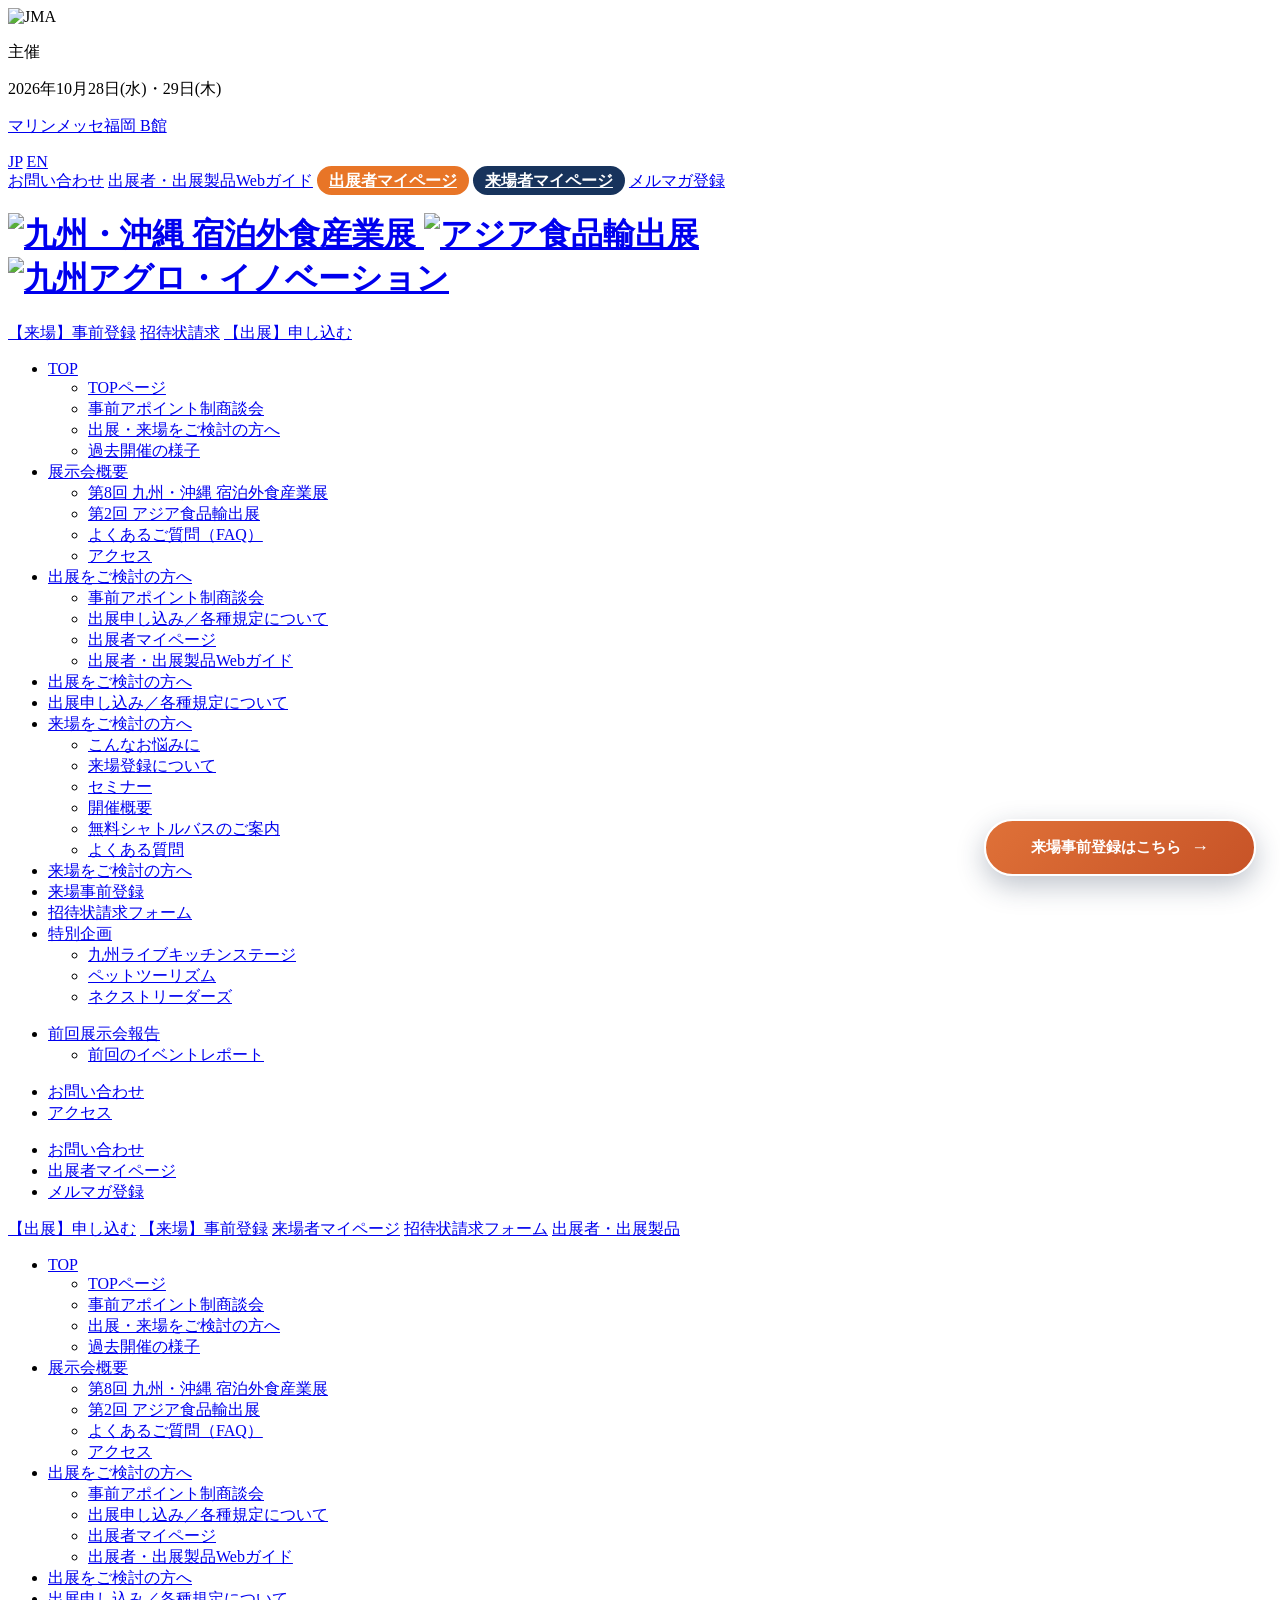
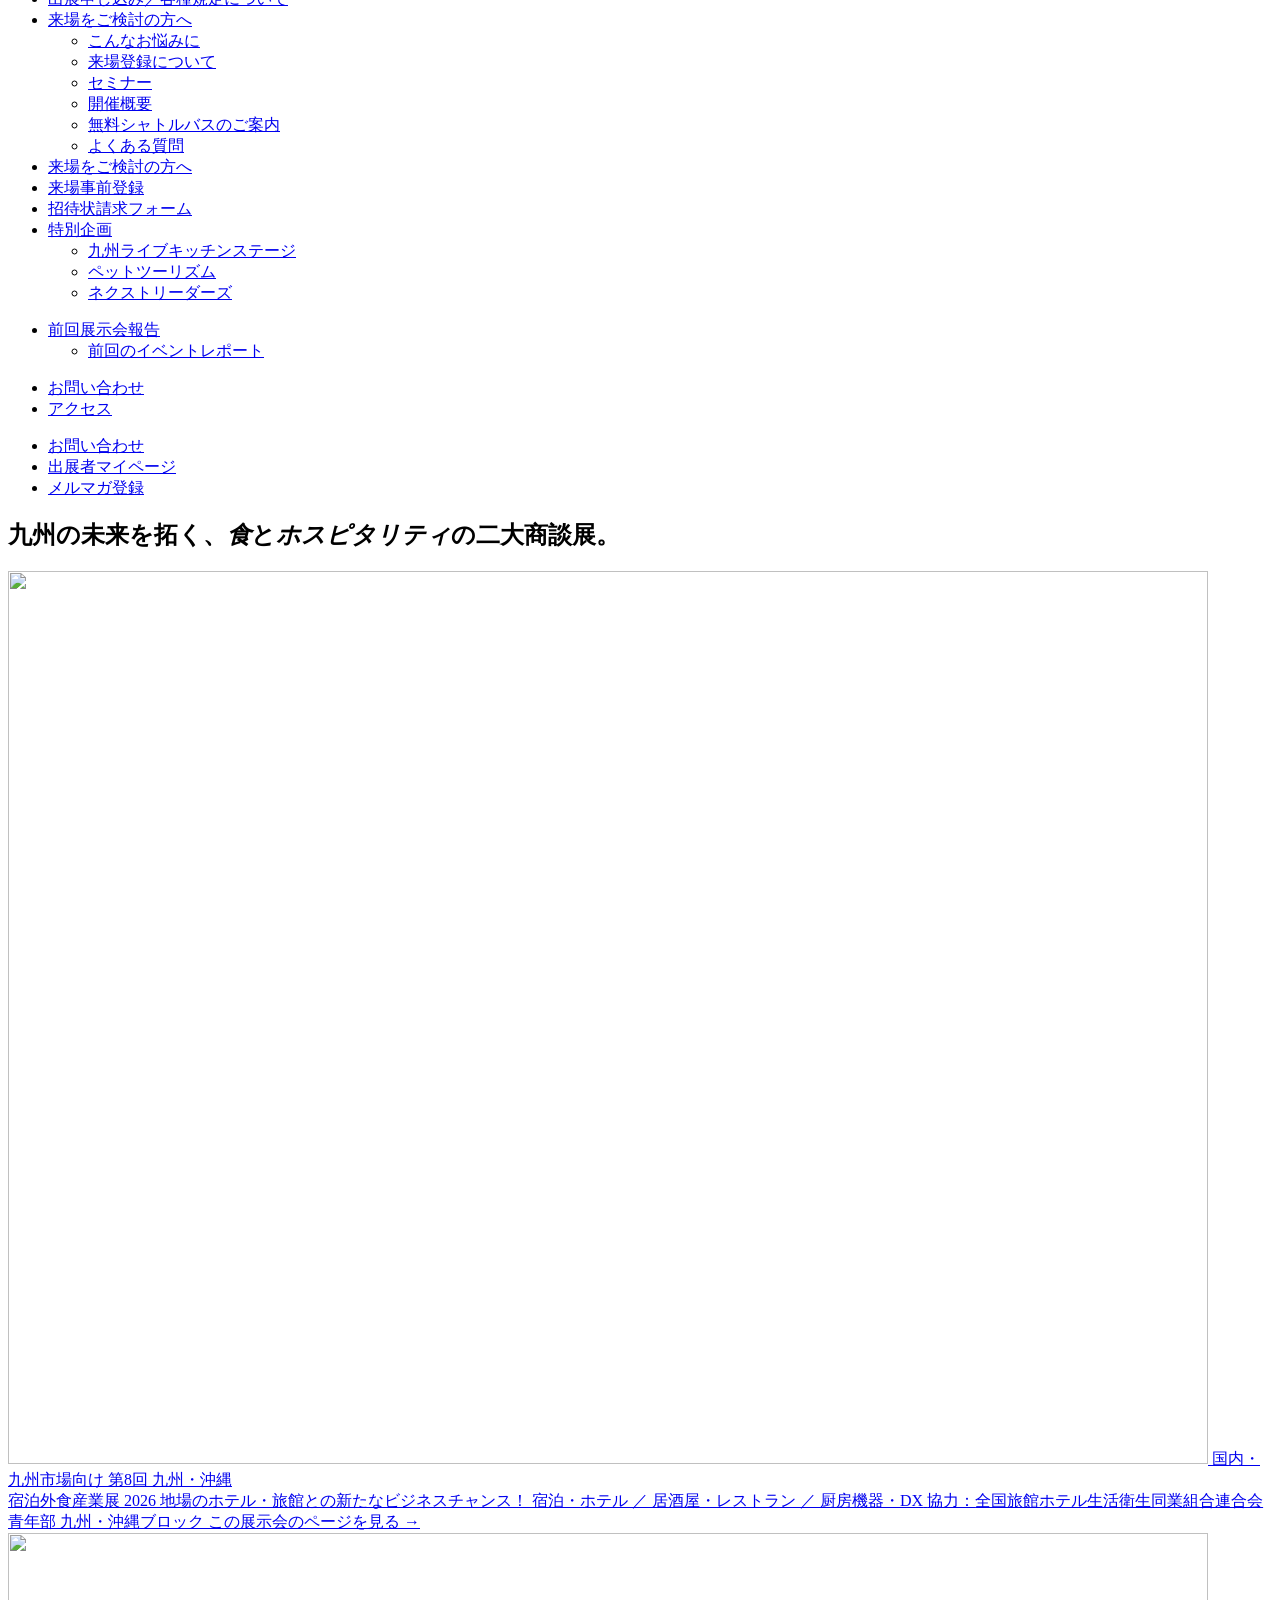
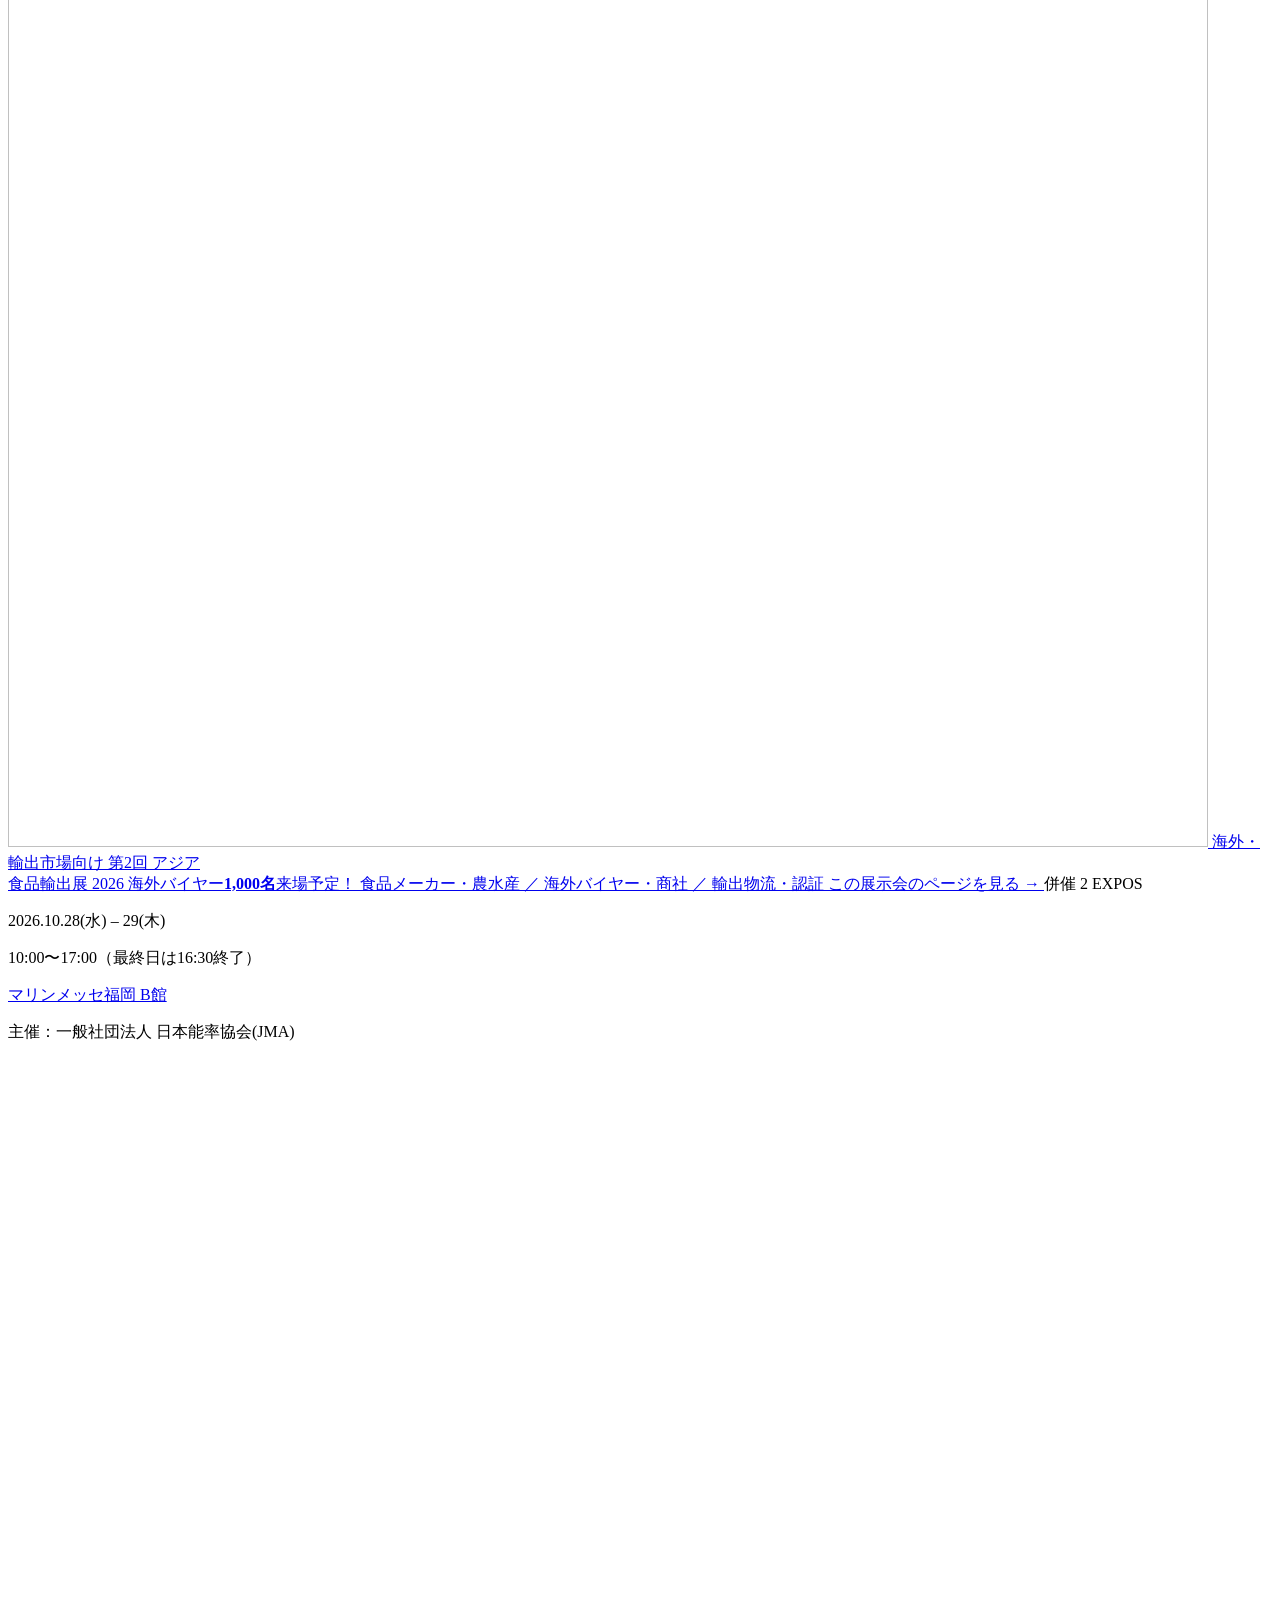
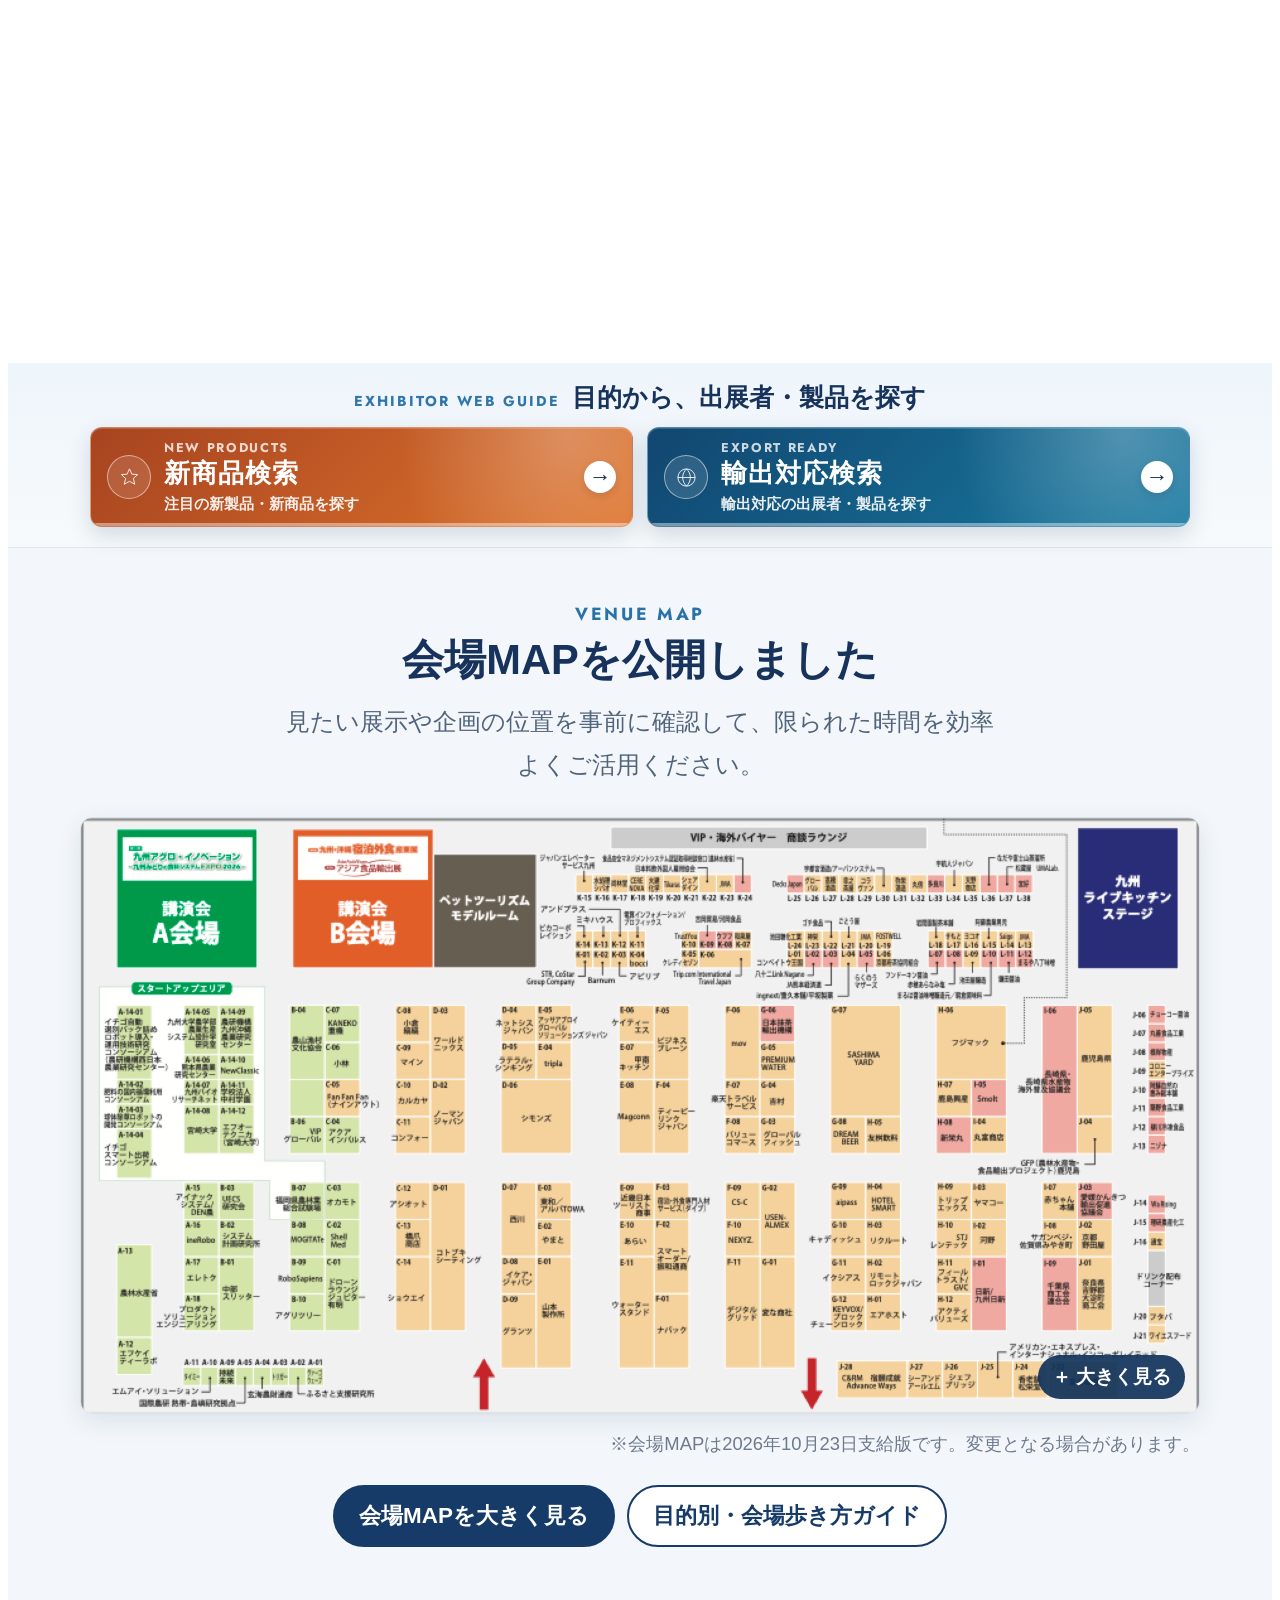
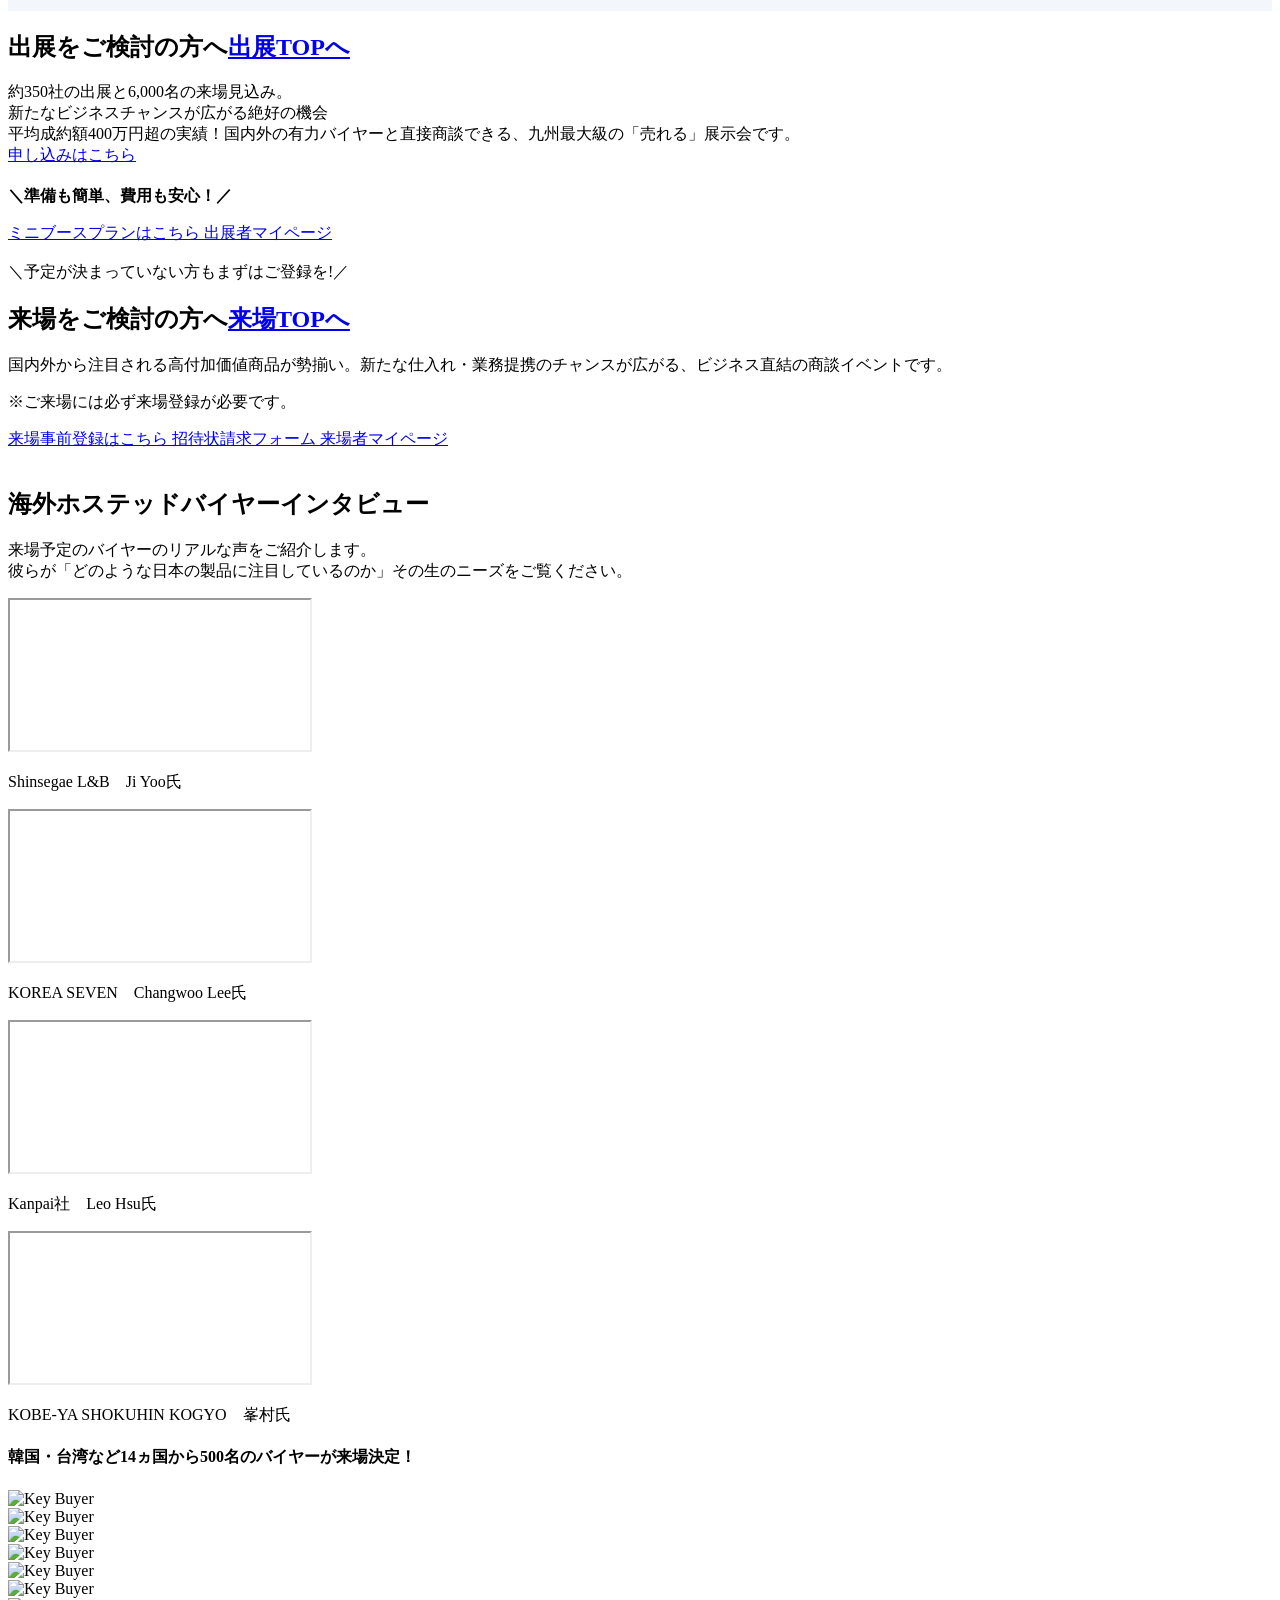
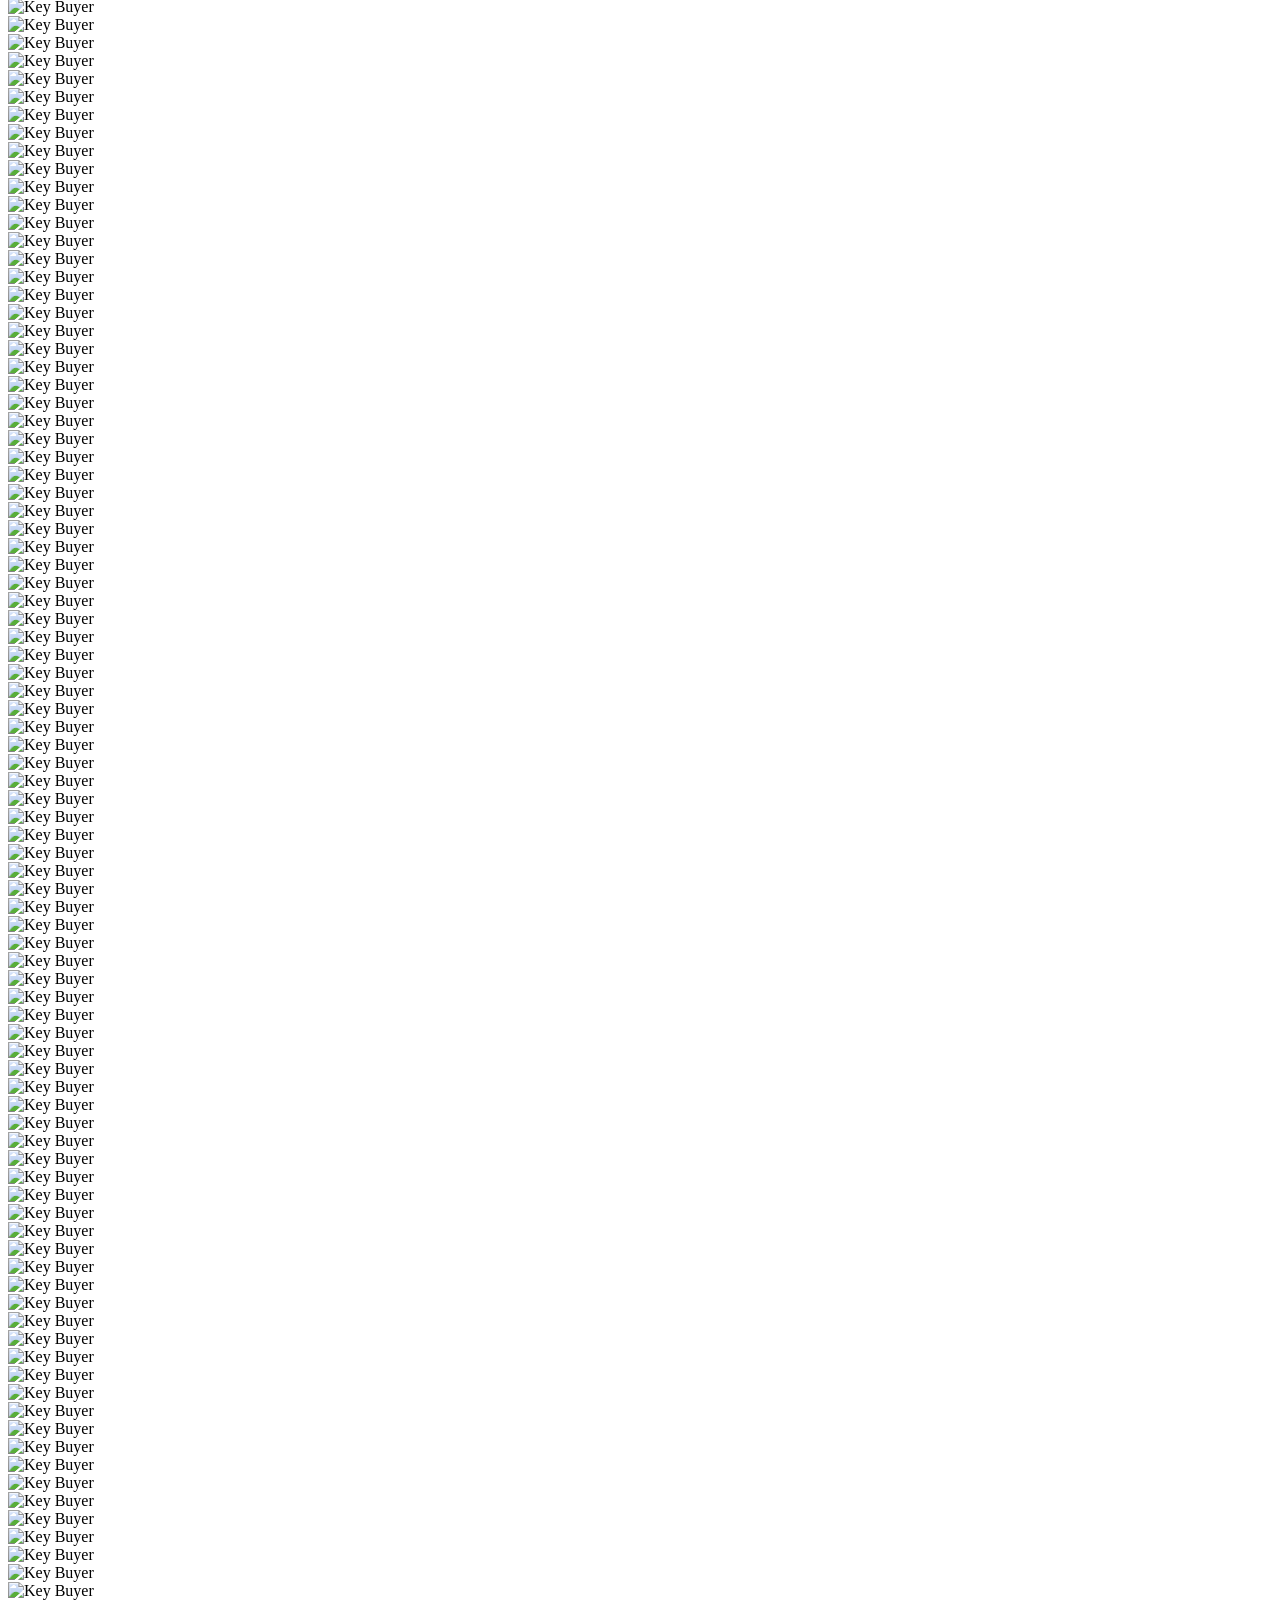
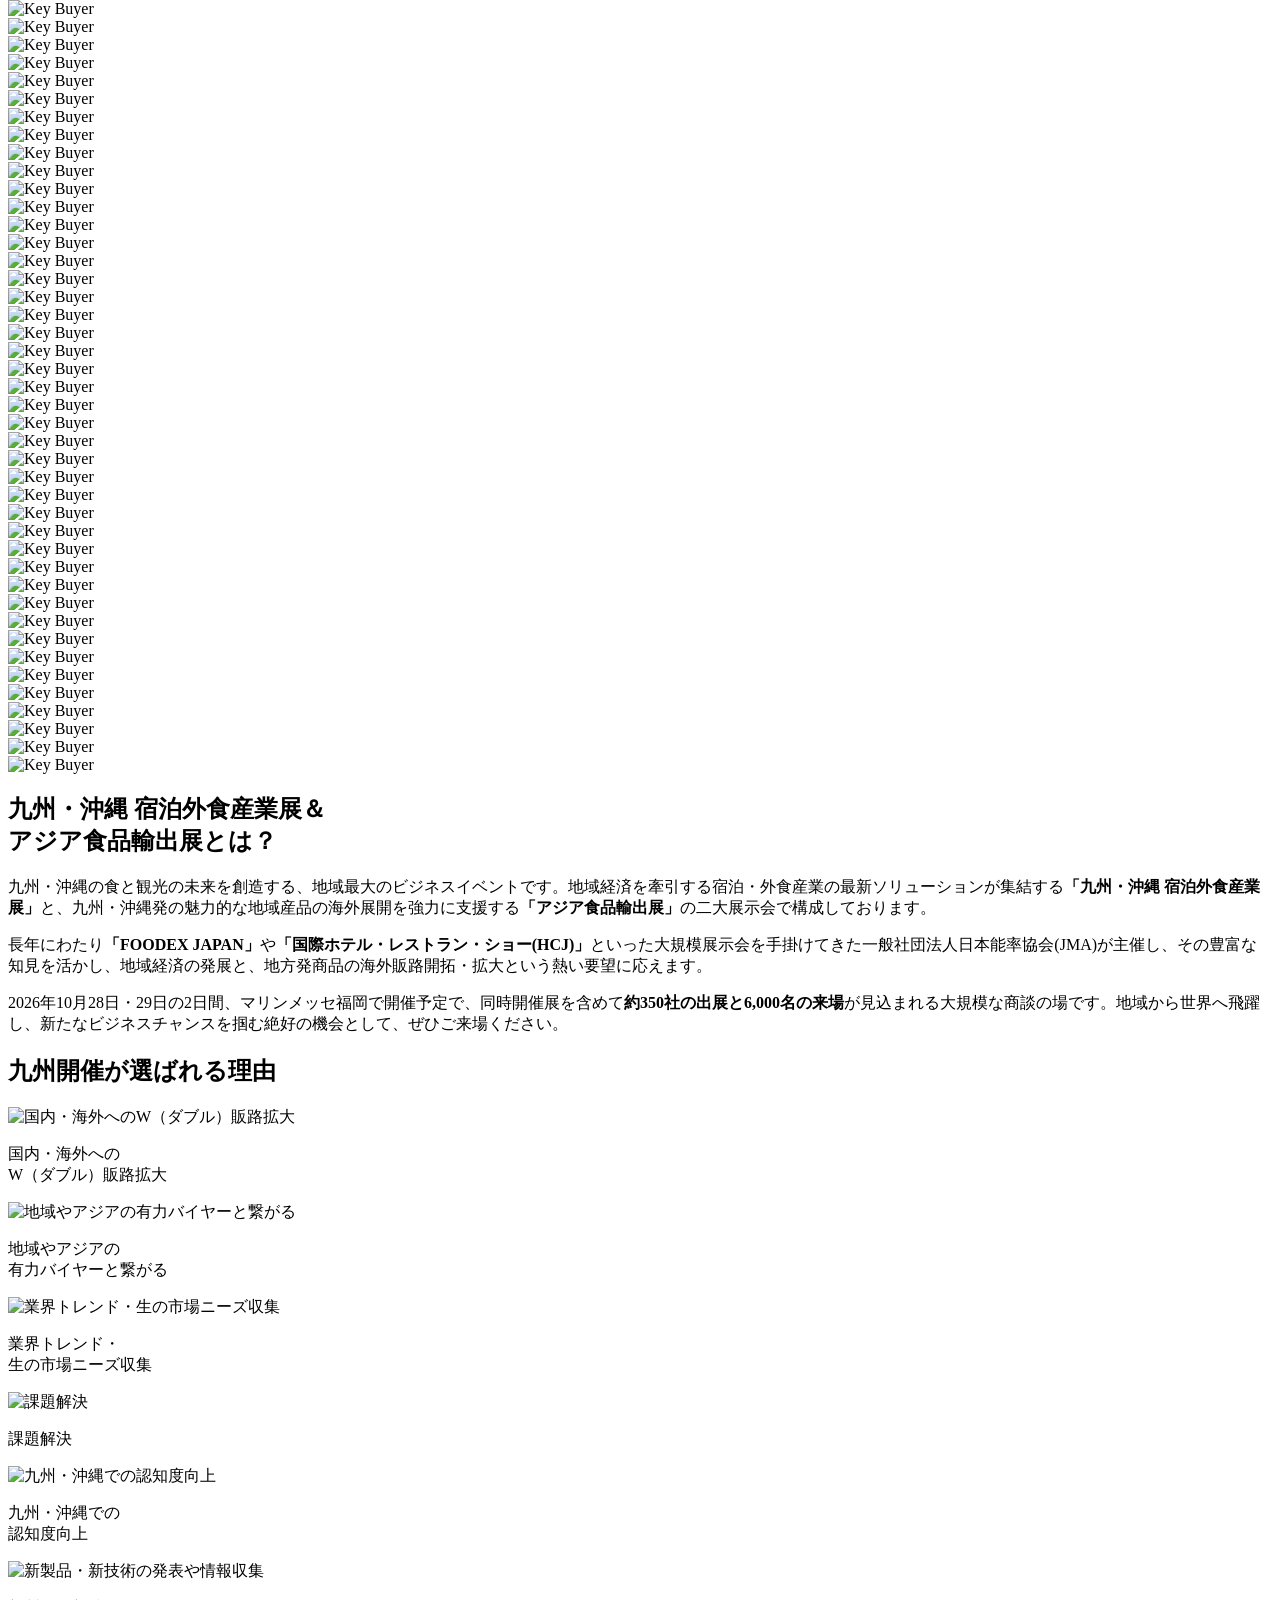
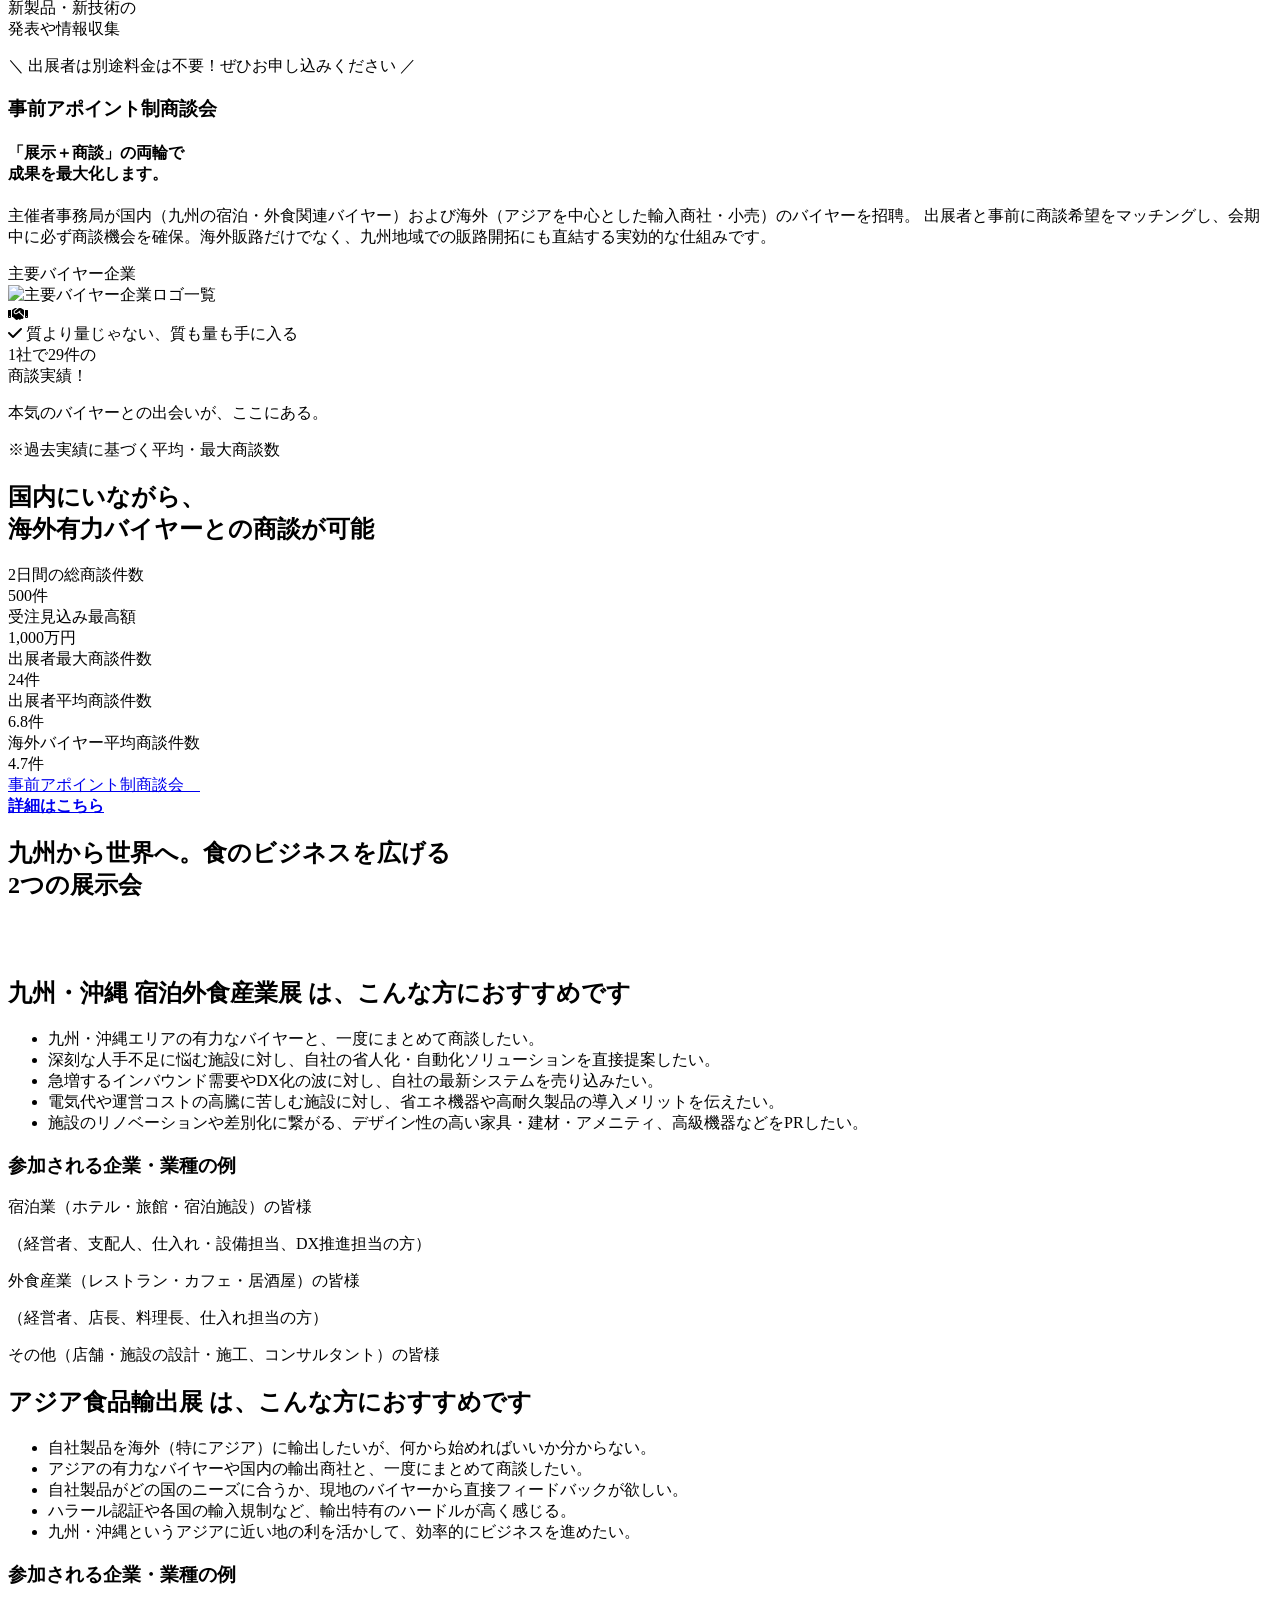
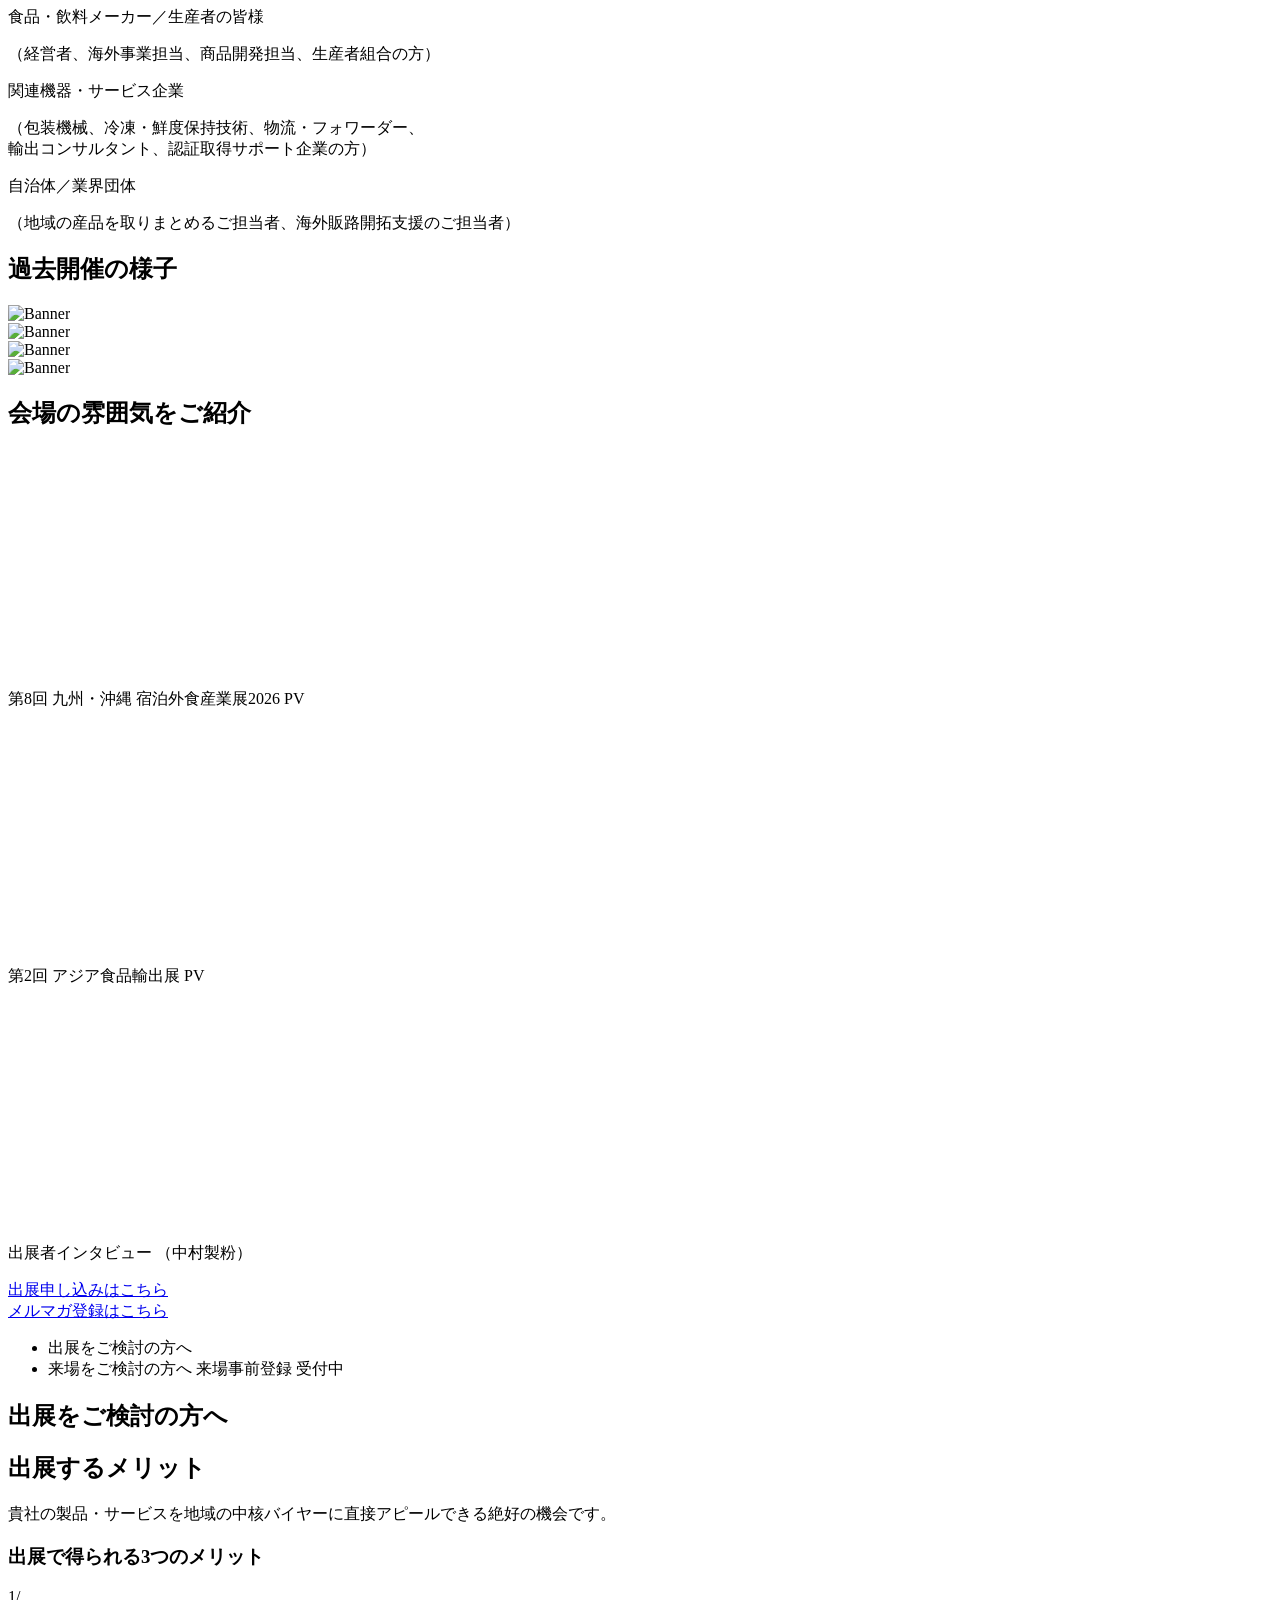
==== commit 78e4aa23: "Restore venue map with official floor plan" ====
--- a/index.html
+++ b/index.html
@@ -504,12 +504,12 @@
     </picture>
   </a>
 
-  <!-- FVスライドショー 3枚目：特別セミナー（seminar.php の A2・B2） -->
-  <a class="fv-slide fv-slide--photo fv-slide--seminar" href="https://ksh.jma.or.jp/seminar.php" aria-label="特別セミナーの詳細を見る">
+  <!-- FVスライドショー 3枚目：九州ライブキッチンステージ -->
+  <a class="fv-slide fv-slide--photo fv-slide--live-kitchen" href="https://ksh.jma.or.jp/stage.php" aria-label="九州ライブキッチンステージの詳細を見る">
     <span class="fv-slide__bg"></span>
     <picture>
-      <source media="(max-width: 767px)" srcset="https://ksh.jma.or.jp/images/index/fv_v2/ksh_fv_seminar_sp.webp">
-      <img class="fv-slide__img" src="https://ksh.jma.or.jp/images/index/fv_v2/ksh_fv_seminar.webp" alt="特別セミナー「食・観光・経営」の最前線。豪華講師陣による全11講演！ ｜ 10月28日(水) 真次 一満 氏・桑野 和泉 氏・立花 千月香 氏 ｜ 10月29日(木) 甲斐 諭 氏・野元 勝博 氏・蔭山 秀一 氏 ｜ 聴講無料・事前登録制" width="1600" height="900" decoding="async">
+      <source media="(max-width: 767px)" srcset="./assets/fv-live-kitchen-sp.webp">
+      <img class="fv-slide__img" src="./assets/fv-live-kitchen.webp" alt="九州ライブキッチンステージ（KYUSHU LIVE KITCHEN STAGE）。九州の本物を五感で味わう。和牛・養殖水産品・日本茶・焼酎をライブキッチンデモと試飲・試食で紹介。2026年10月28日・29日、マリンメッセ福岡B館" width="1600" height="691" decoding="async">
     </picture>
   </a>
 
@@ -574,6 +574,31 @@
         </span>
         <span class="webguide-shortcut__arrow" aria-hidden="true">→</span>
       </a>
+    </div>
+  </div>
+</section>
+
+<section class="venue-map-section venue-map-section--top" id="venue-map" aria-labelledby="venue-map-title">
+  <div class="venue-guide-inner">
+    <header class="venue-guide-heading">
+      <span class="venue-guide-heading__en">VENUE MAP</span>
+      <h2 id="venue-map-title">会場MAPを公開しました</h2>
+      <p>見たい展示や企画の位置を事前に確認して、限られた時間を効率よくご活用ください。</p>
+    </header>
+
+    <div class="venue-map-layout venue-map-layout--single">
+      <div class="venue-map-main">
+        <a class="venue-map-frame venue-map-frame--brochure" href="./assets/venue-map-2026-official.png" target="_blank" rel="noopener" aria-label="最新の会場MAPを大きく表示">
+          <img src="./assets/venue-map-2026-official.png" alt="マリンメッセ福岡B館の会場MAP。講演会A会場・B会場、ペットツーリズムモデルルーム、VIP・海外バイヤー商談ラウンジ、九州ライブキッチンステージ、出展ブースと入口を掲載" width="1772" height="944">
+          <span class="venue-map-frame__zoom">＋ 大きく見る</span>
+        </a>
+      </div>
+    </div>
+
+    <p class="venue-map-note">※会場MAPは2026年10月23日支給版です。変更となる場合があります。</p>
+    <div class="venue-map-actions">
+      <a class="venue-map-button" href="./assets/venue-map-2026-official.png" target="_blank" rel="noopener">会場MAPを大きく見る</a>
+      <a class="venue-map-button venue-map-button--outline" href="./visit.html#walk-guide">目的別・会場歩き方ガイド</a>
     </div>
   </div>
 </section>
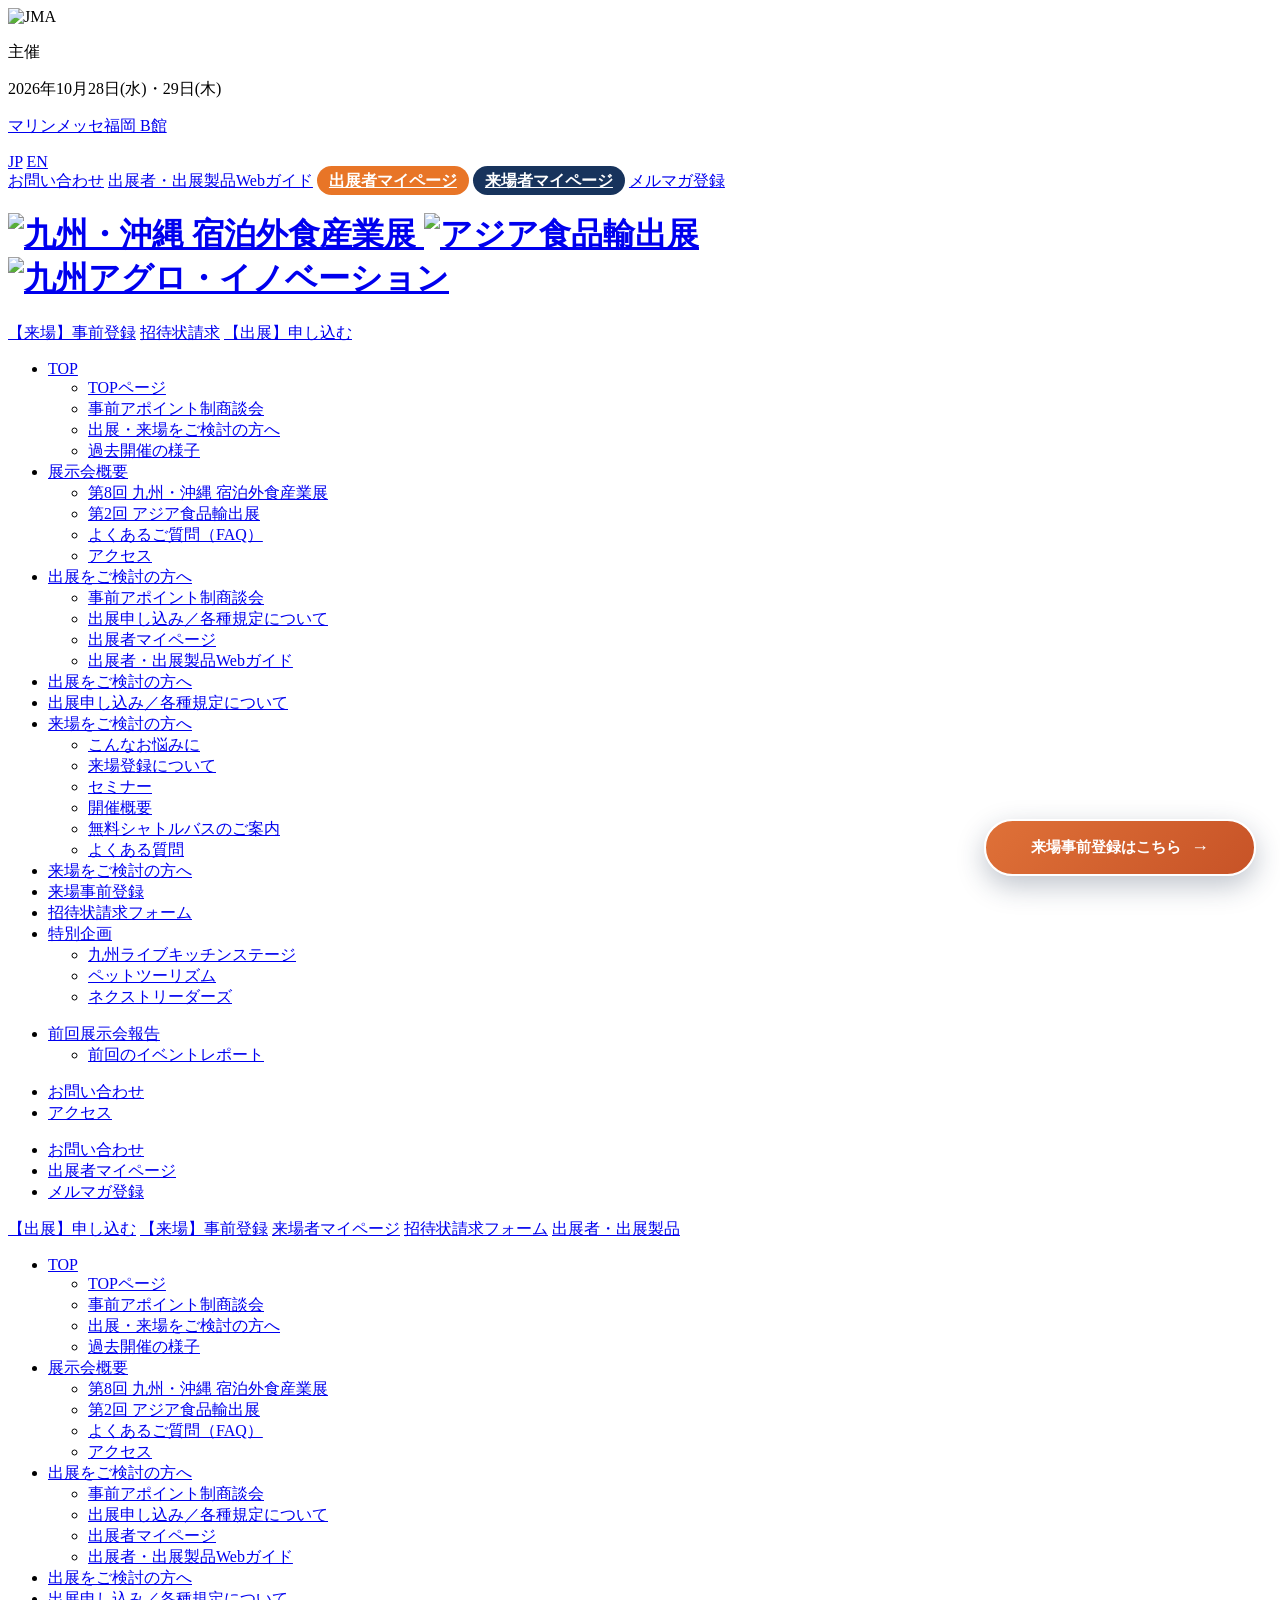
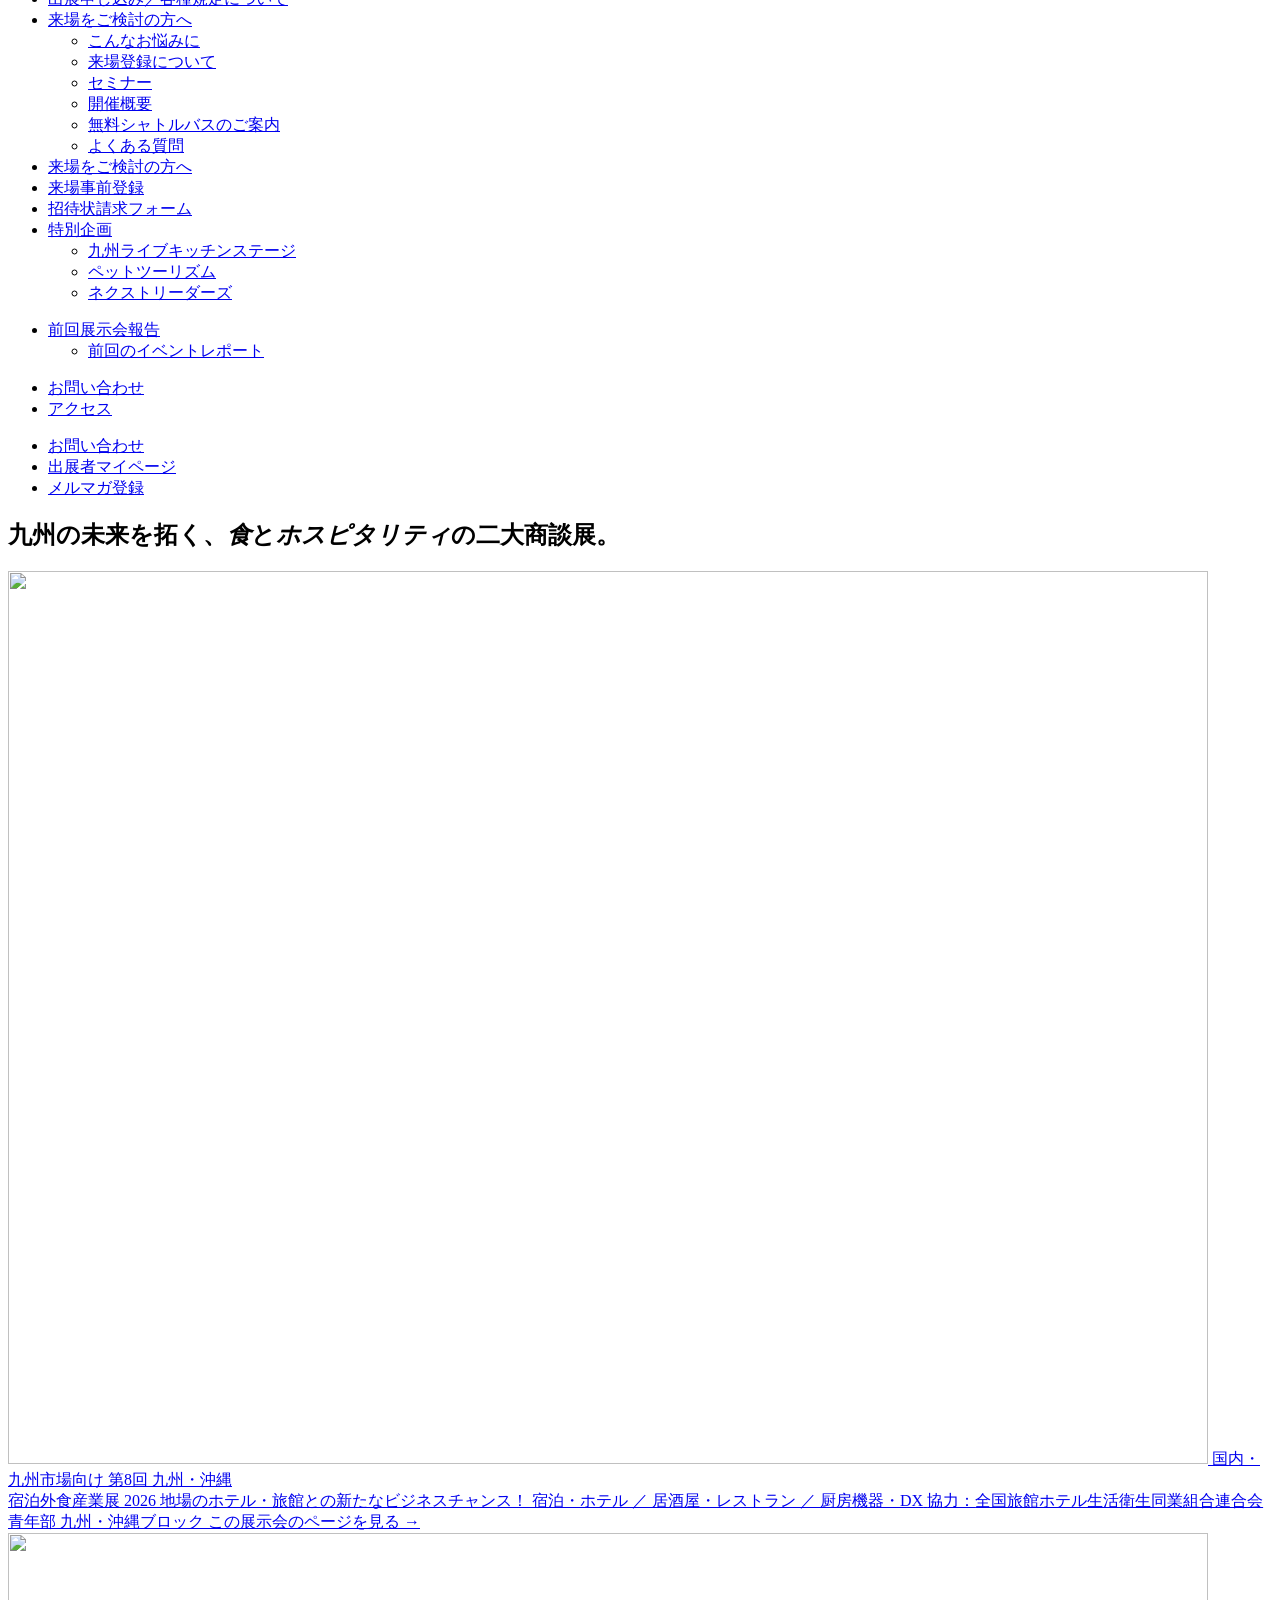
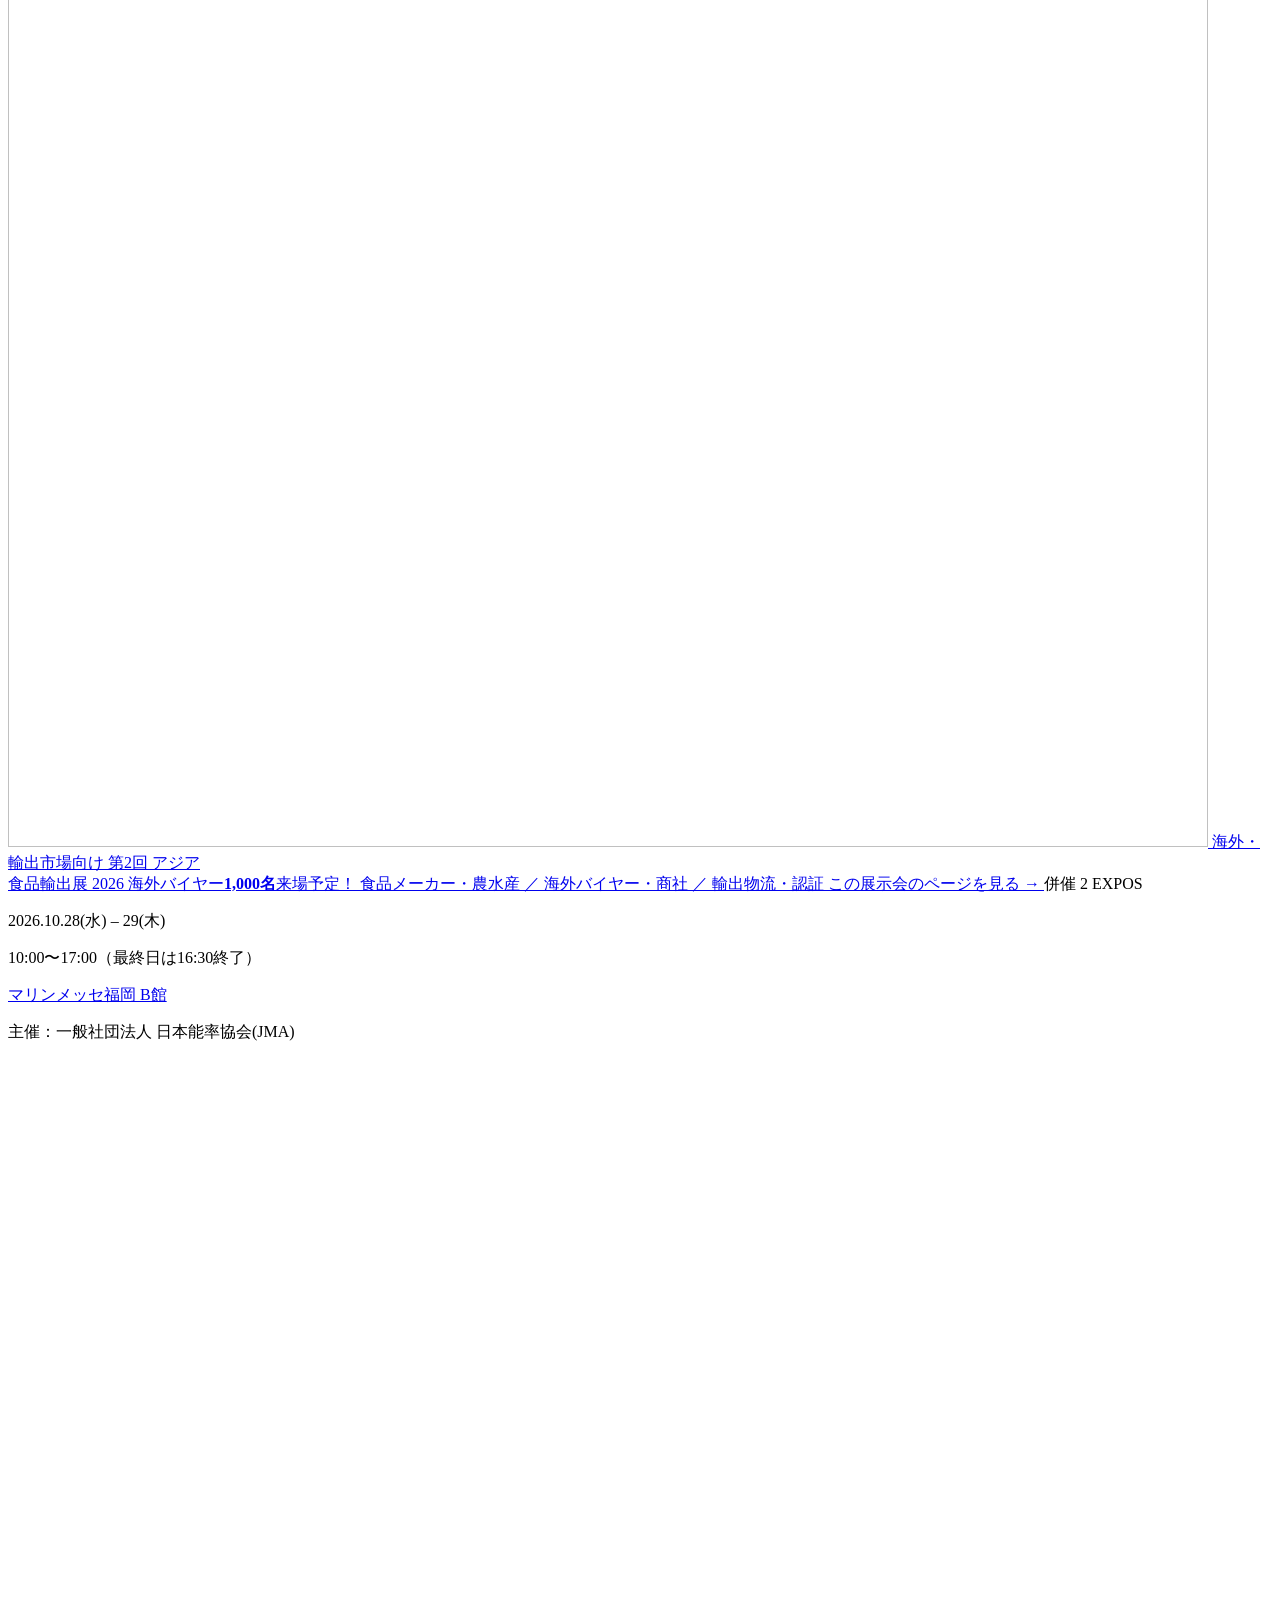
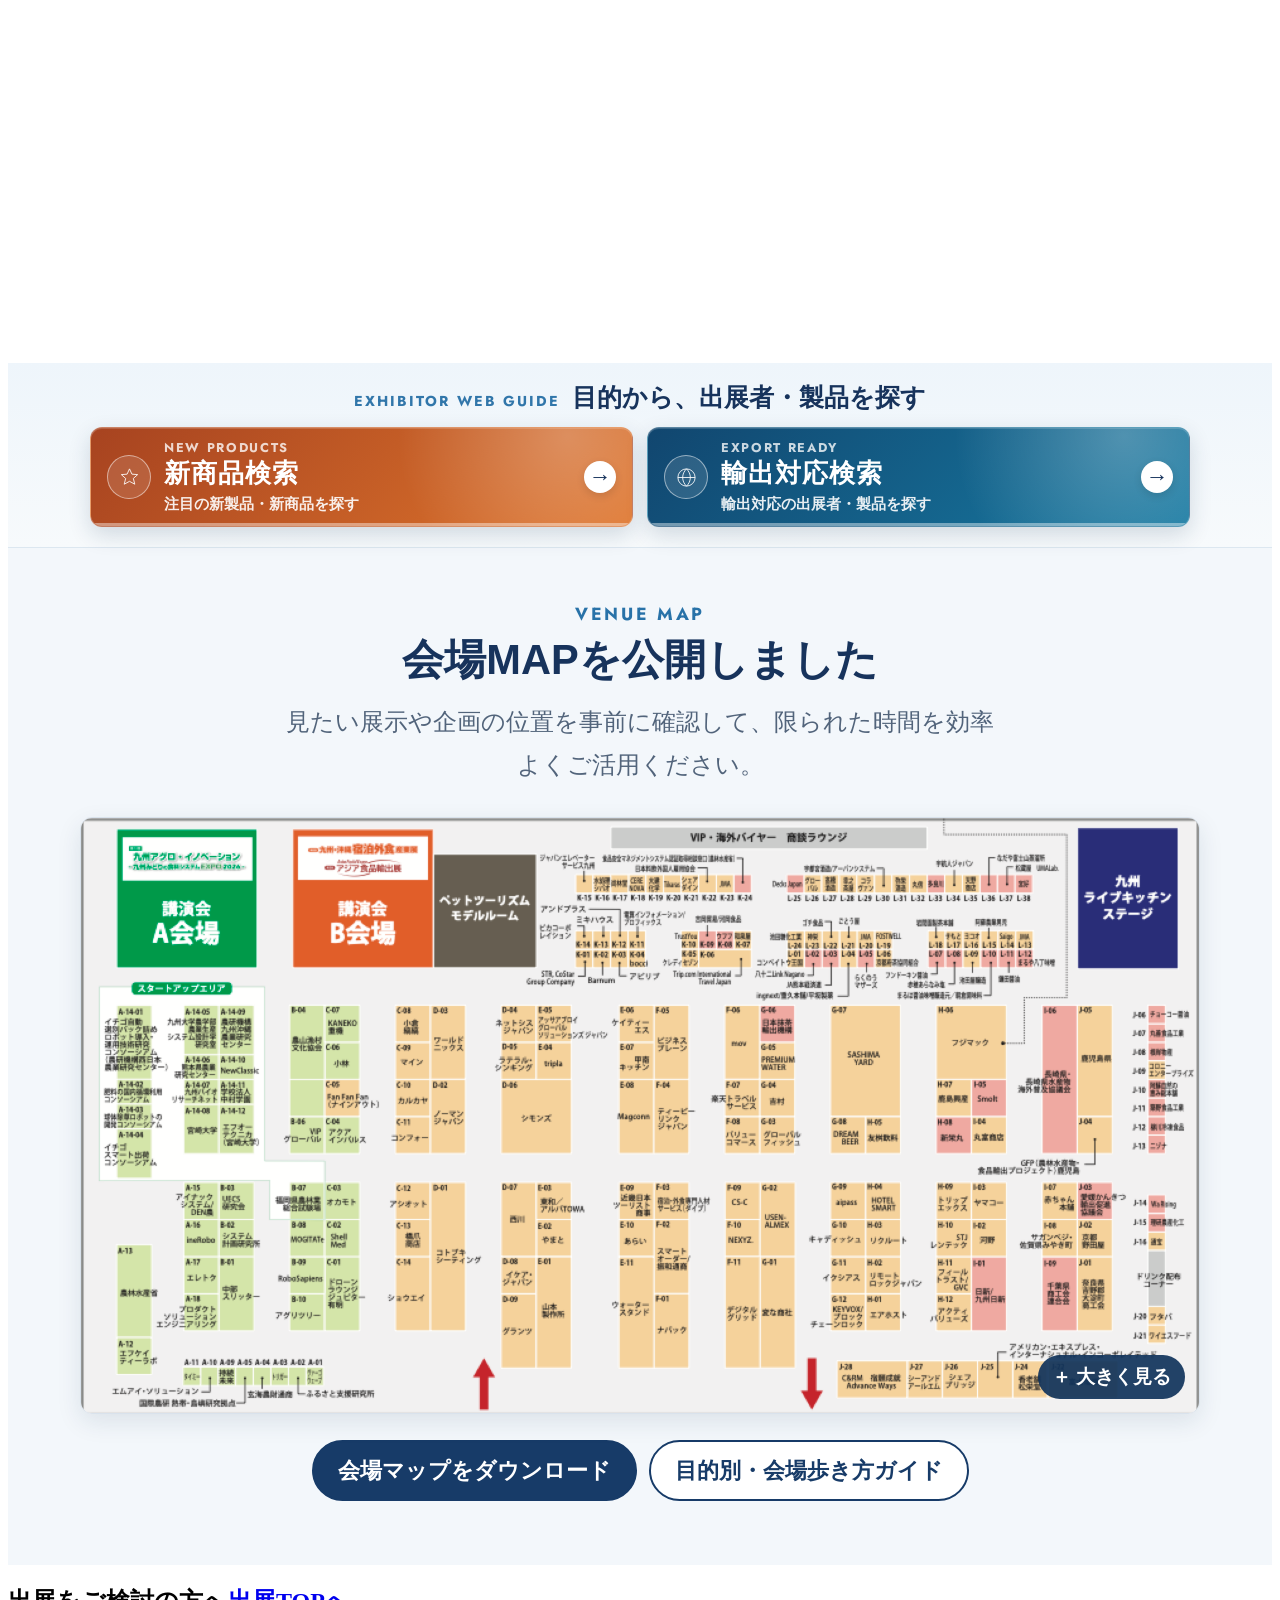
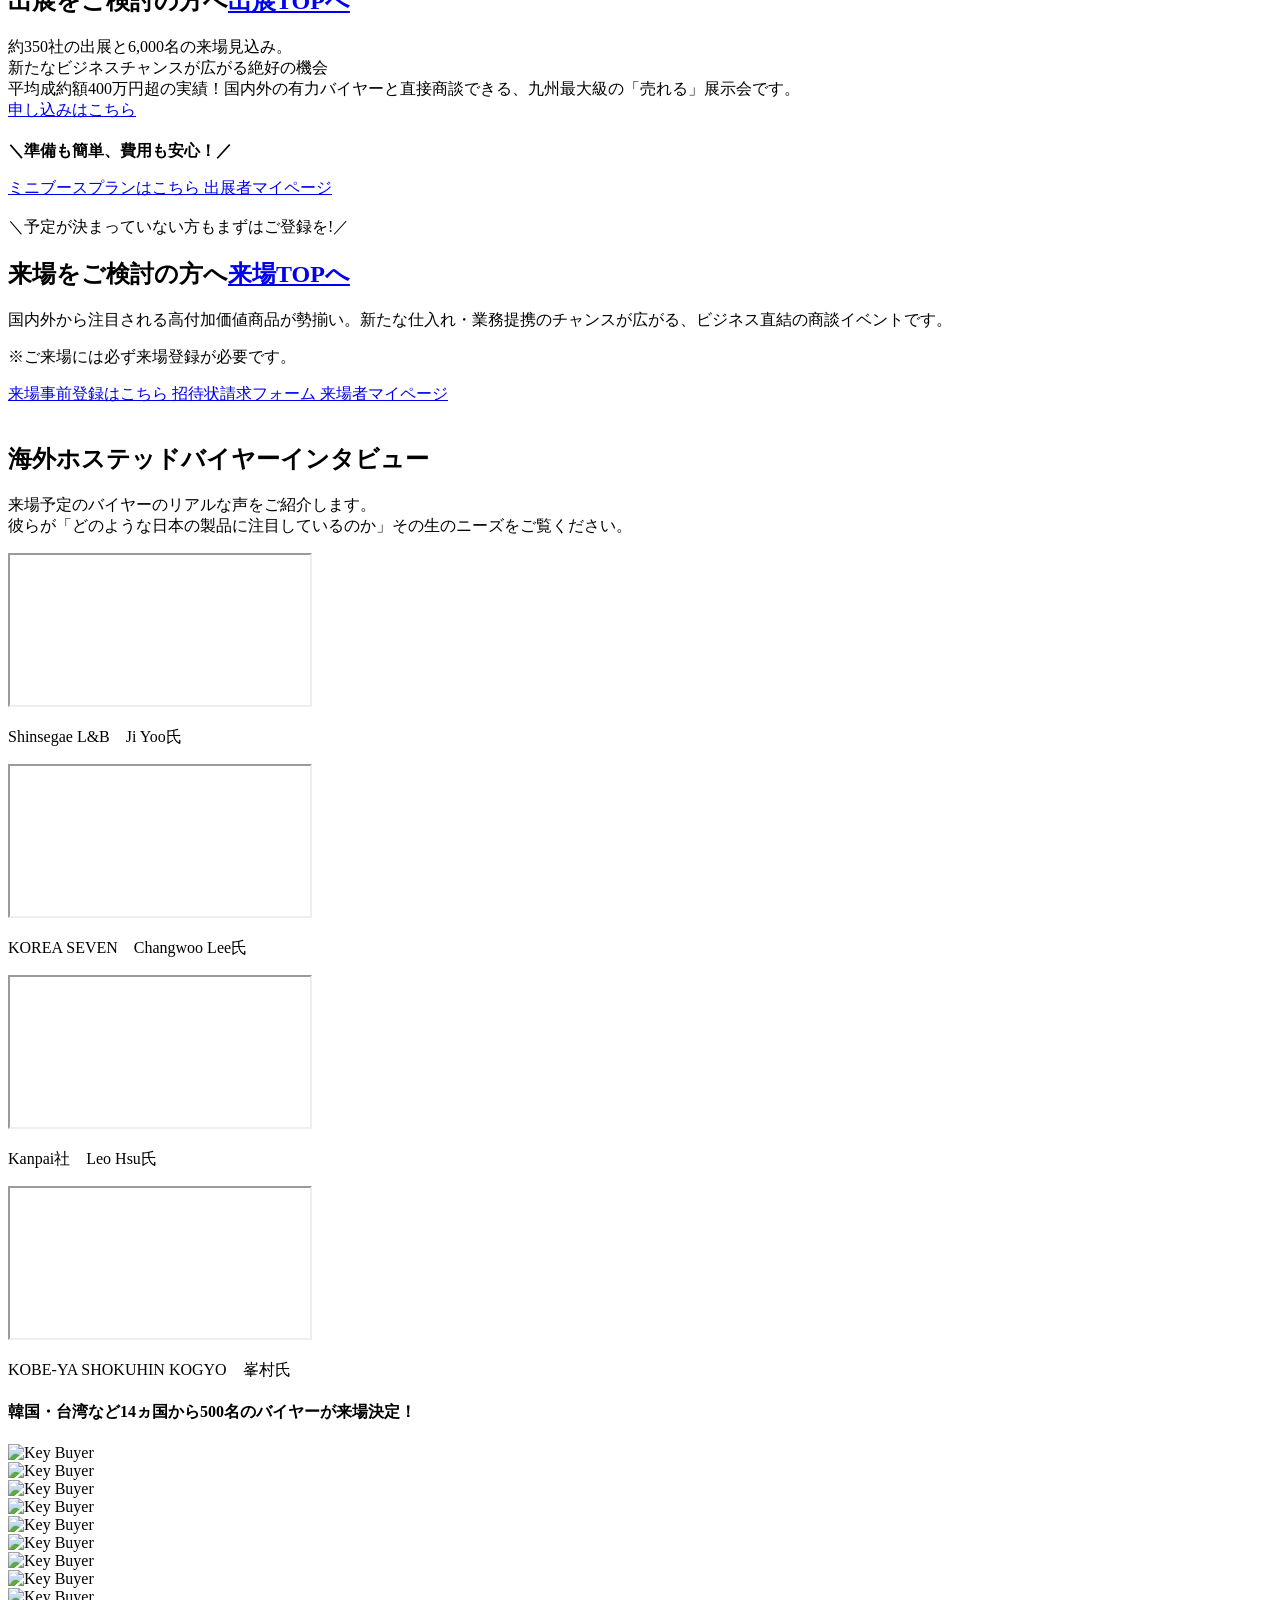
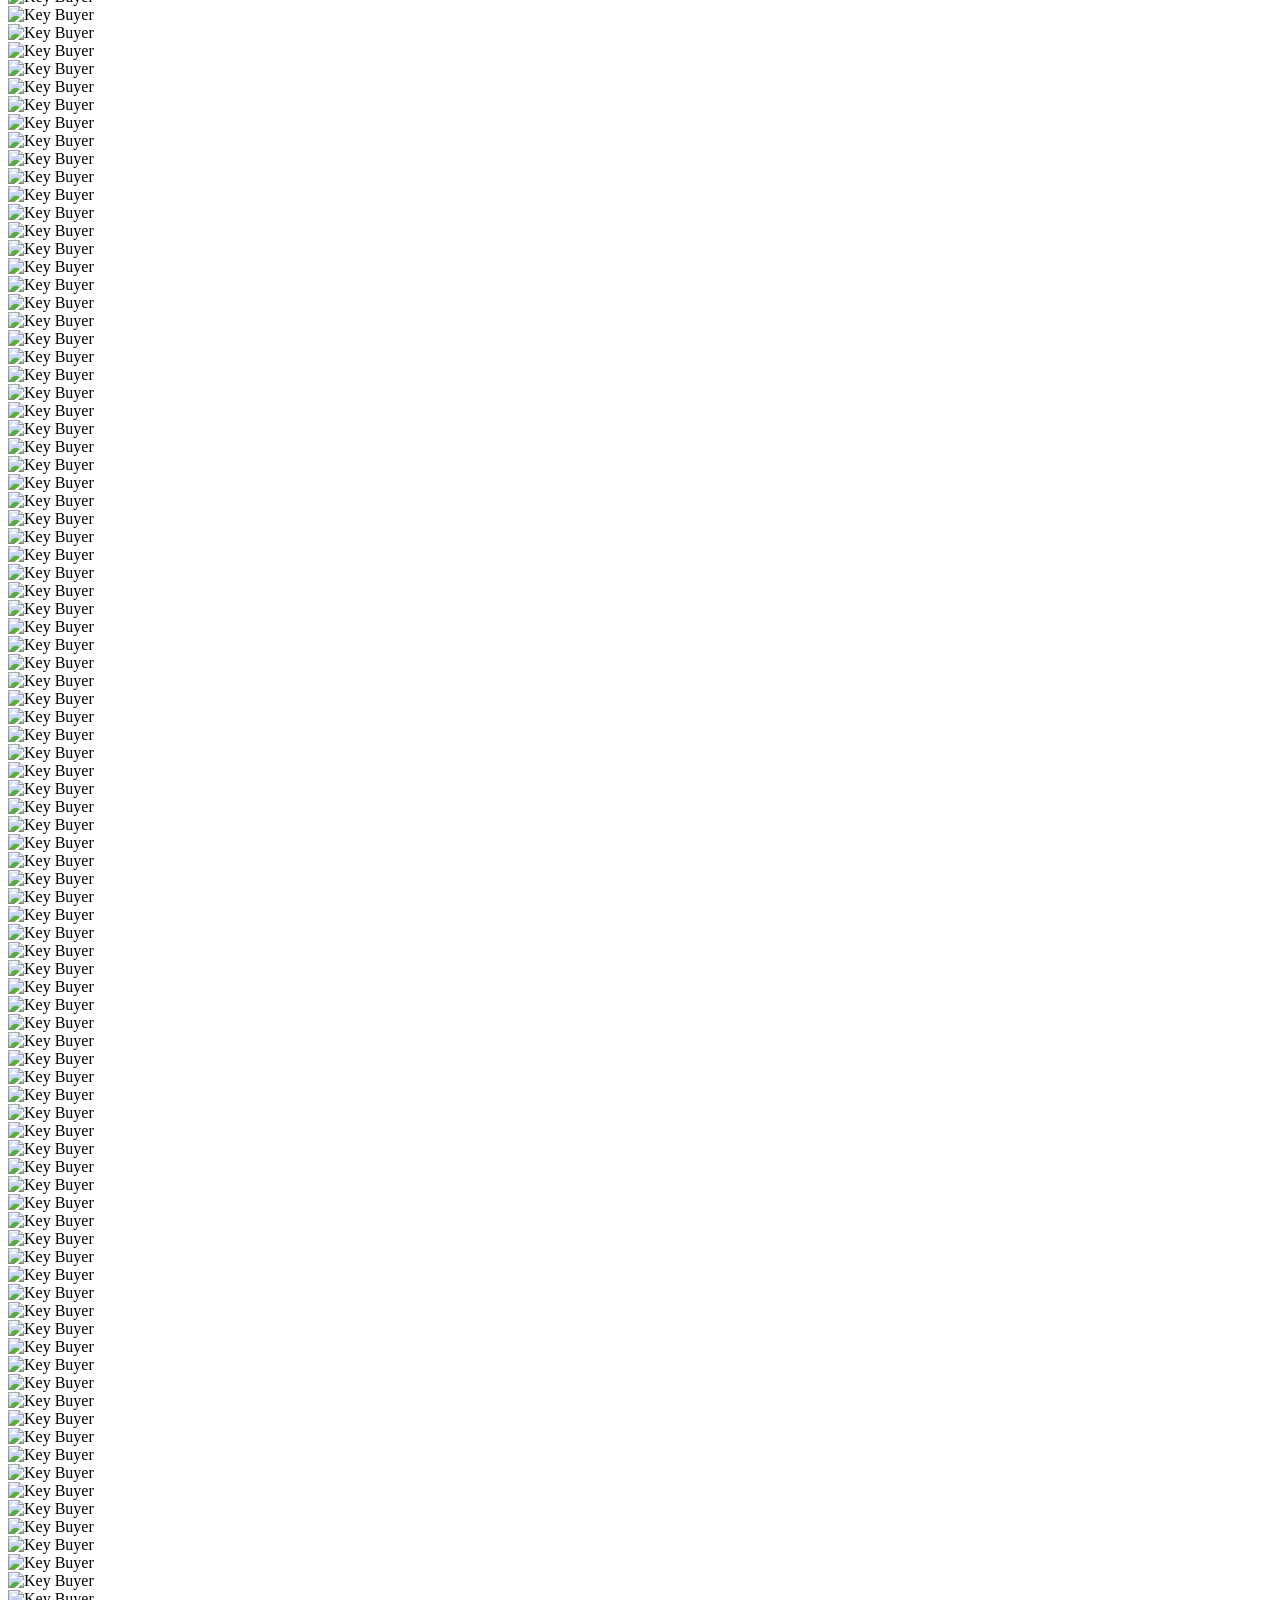
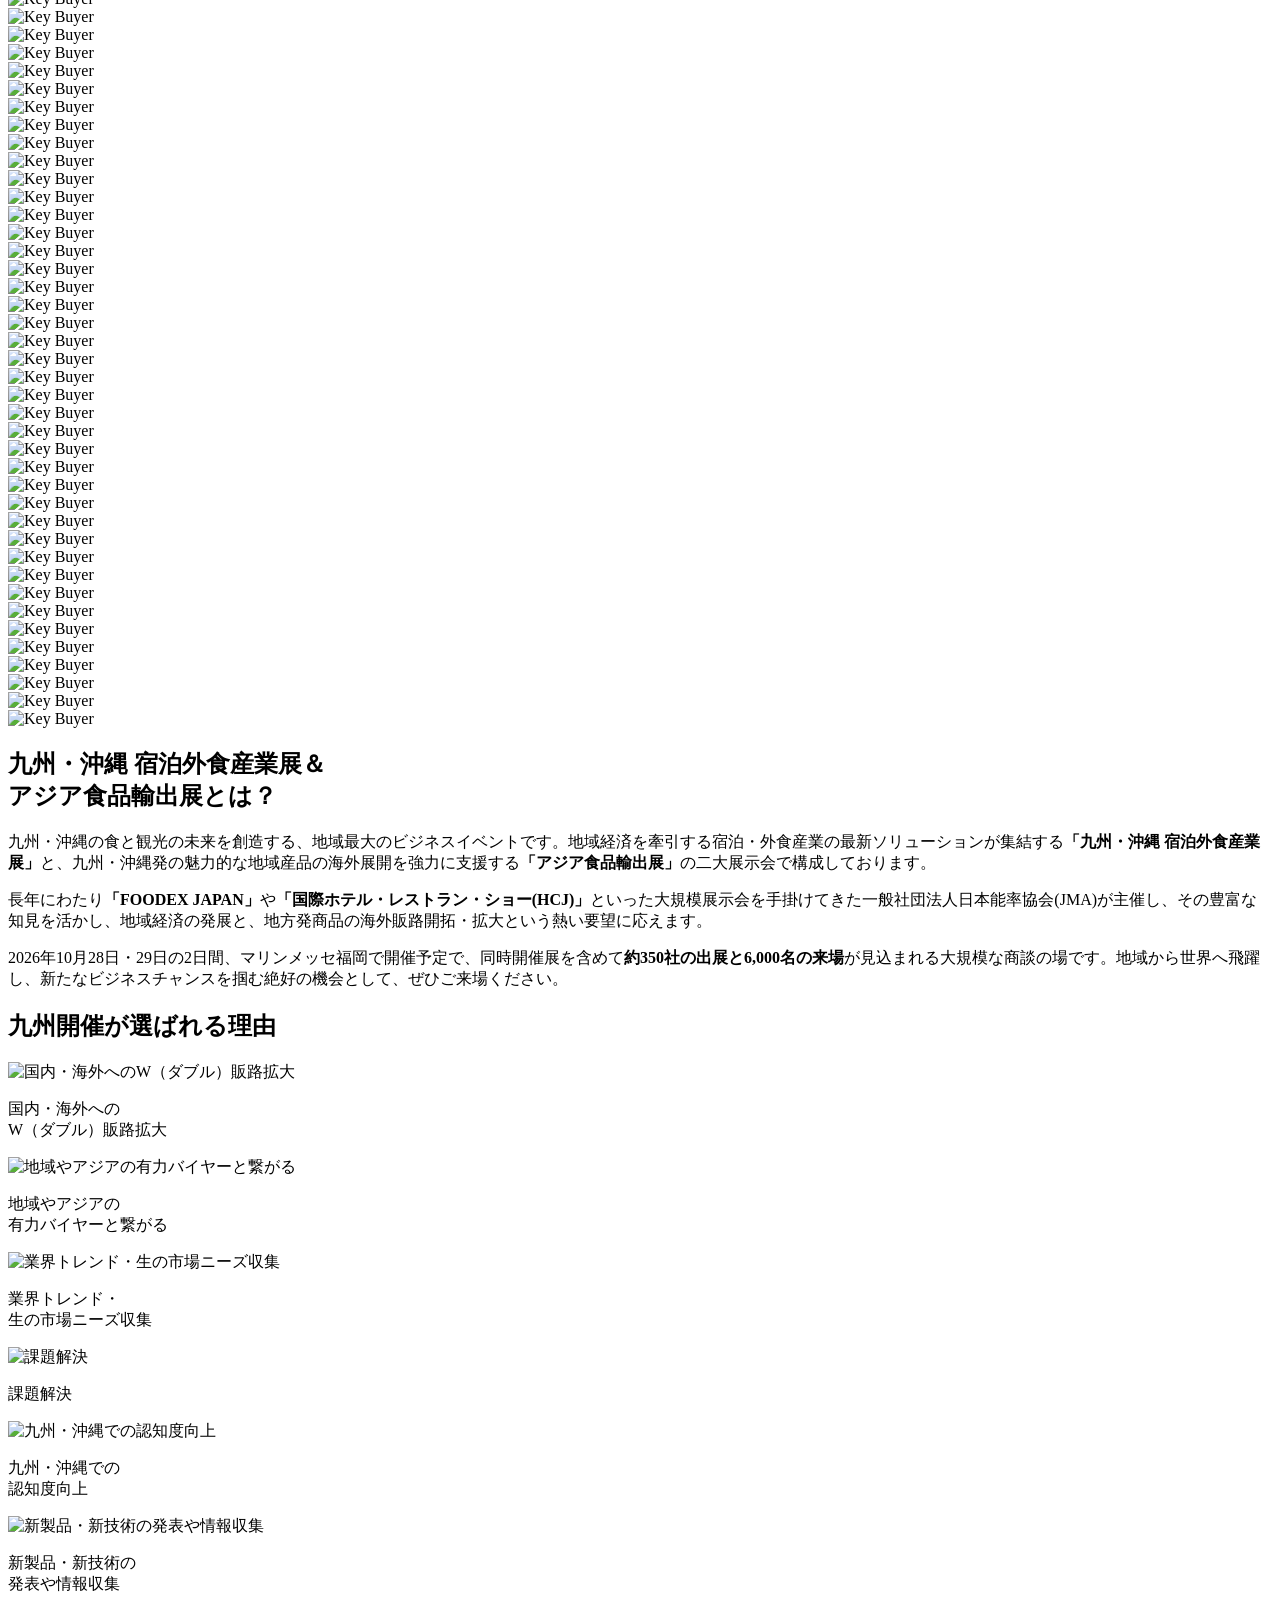
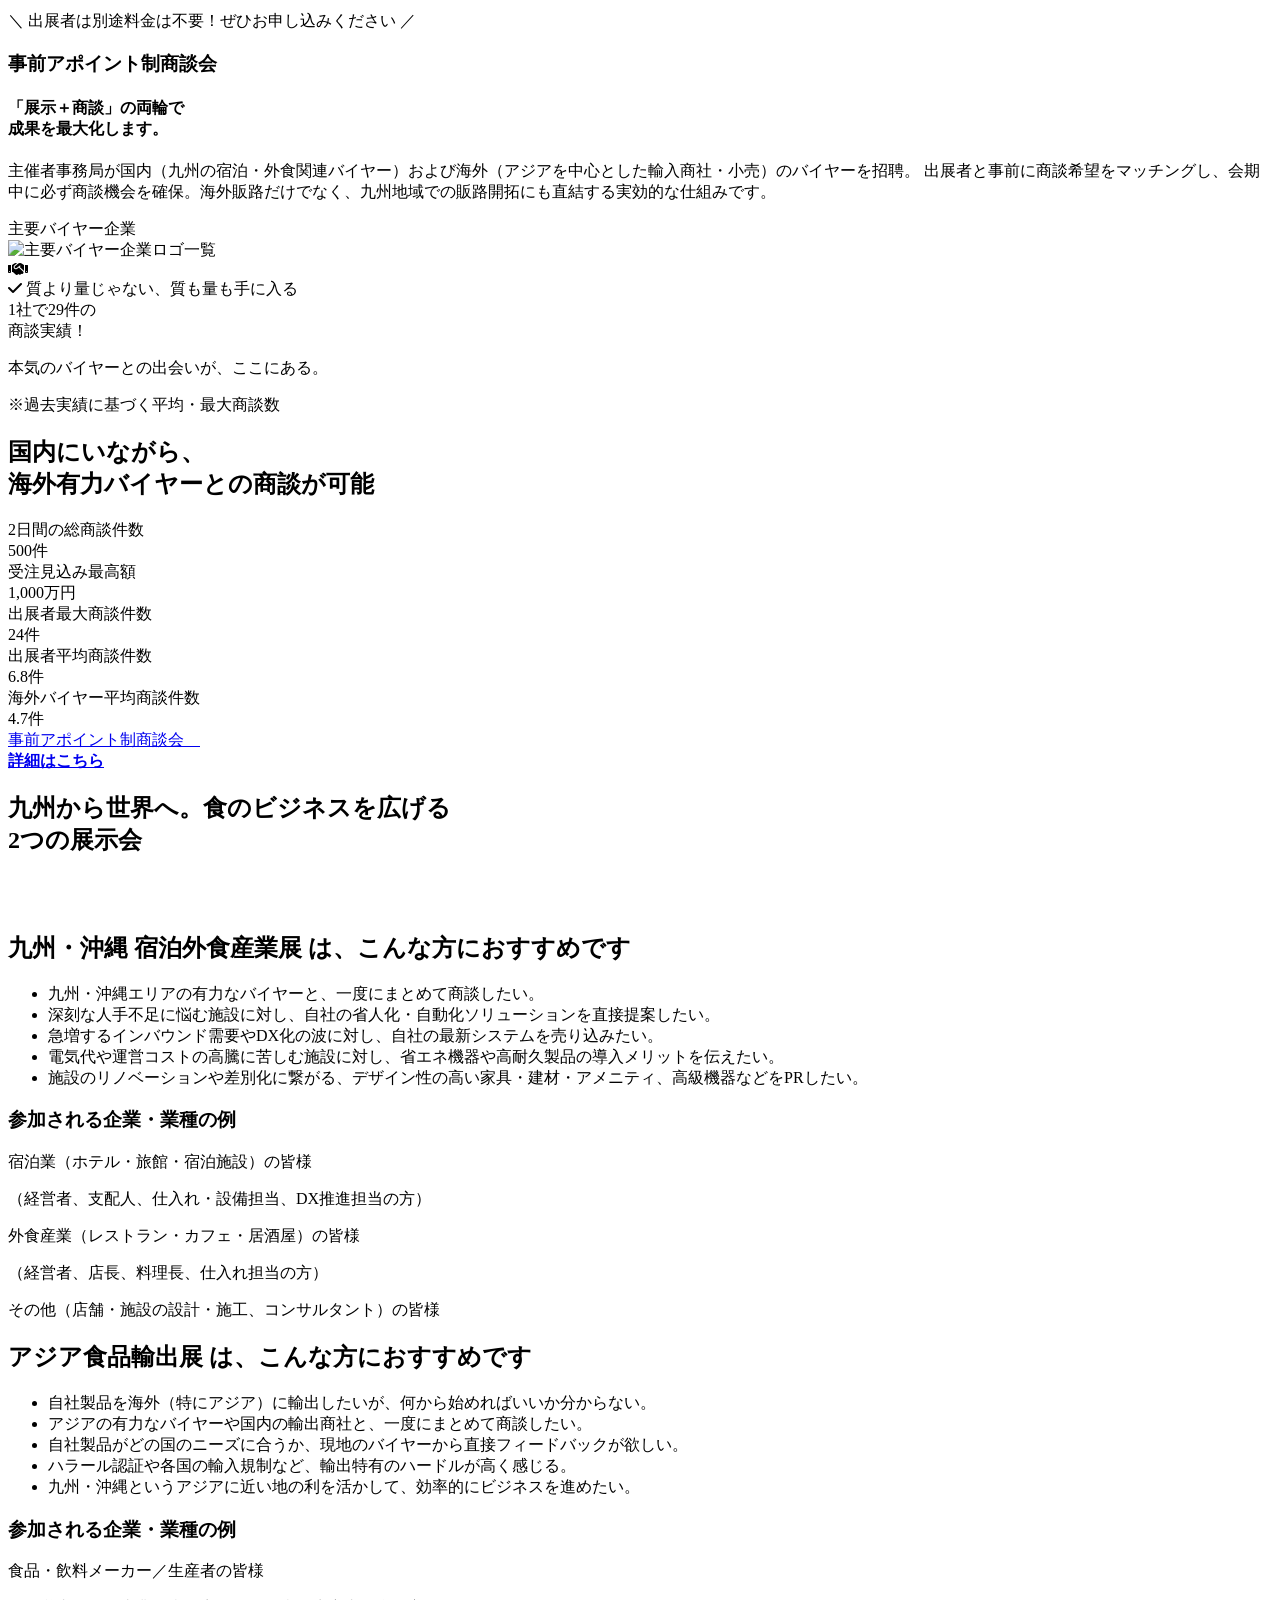
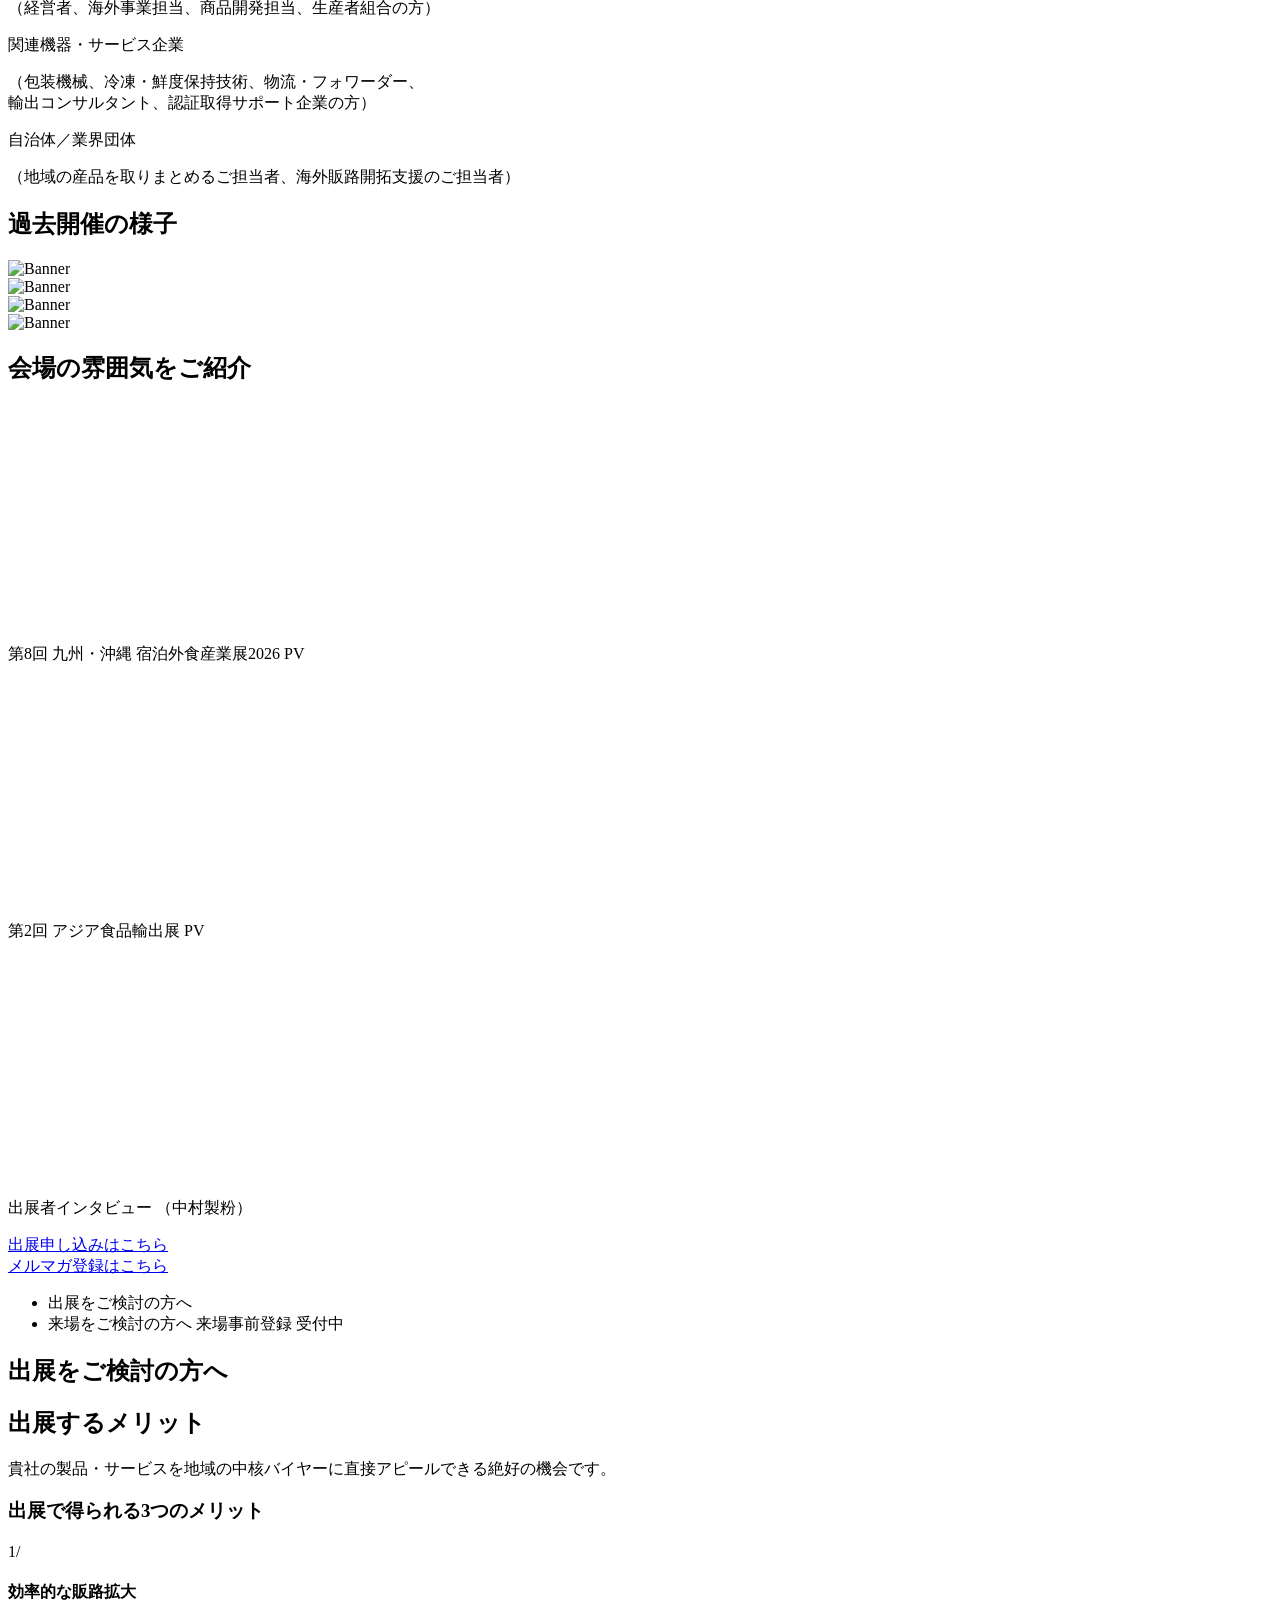
==== commit b9d901f9: "Finalize venue map download links" ====
--- a/index.html
+++ b/index.html
@@ -595,9 +595,8 @@
       </div>
     </div>
 
-    <p class="venue-map-note">※会場MAPは2026年10月23日支給版です。変更となる場合があります。</p>
     <div class="venue-map-actions">
-      <a class="venue-map-button" href="./assets/venue-map-2026-official.png" target="_blank" rel="noopener">会場MAPを大きく見る</a>
+      <a class="venue-map-button" href="./assets/venue-map-2026.pdf" download>会場マップをダウンロード</a>
       <a class="venue-map-button venue-map-button--outline" href="./visit.html#walk-guide">目的別・会場歩き方ガイド</a>
     </div>
   </div>
